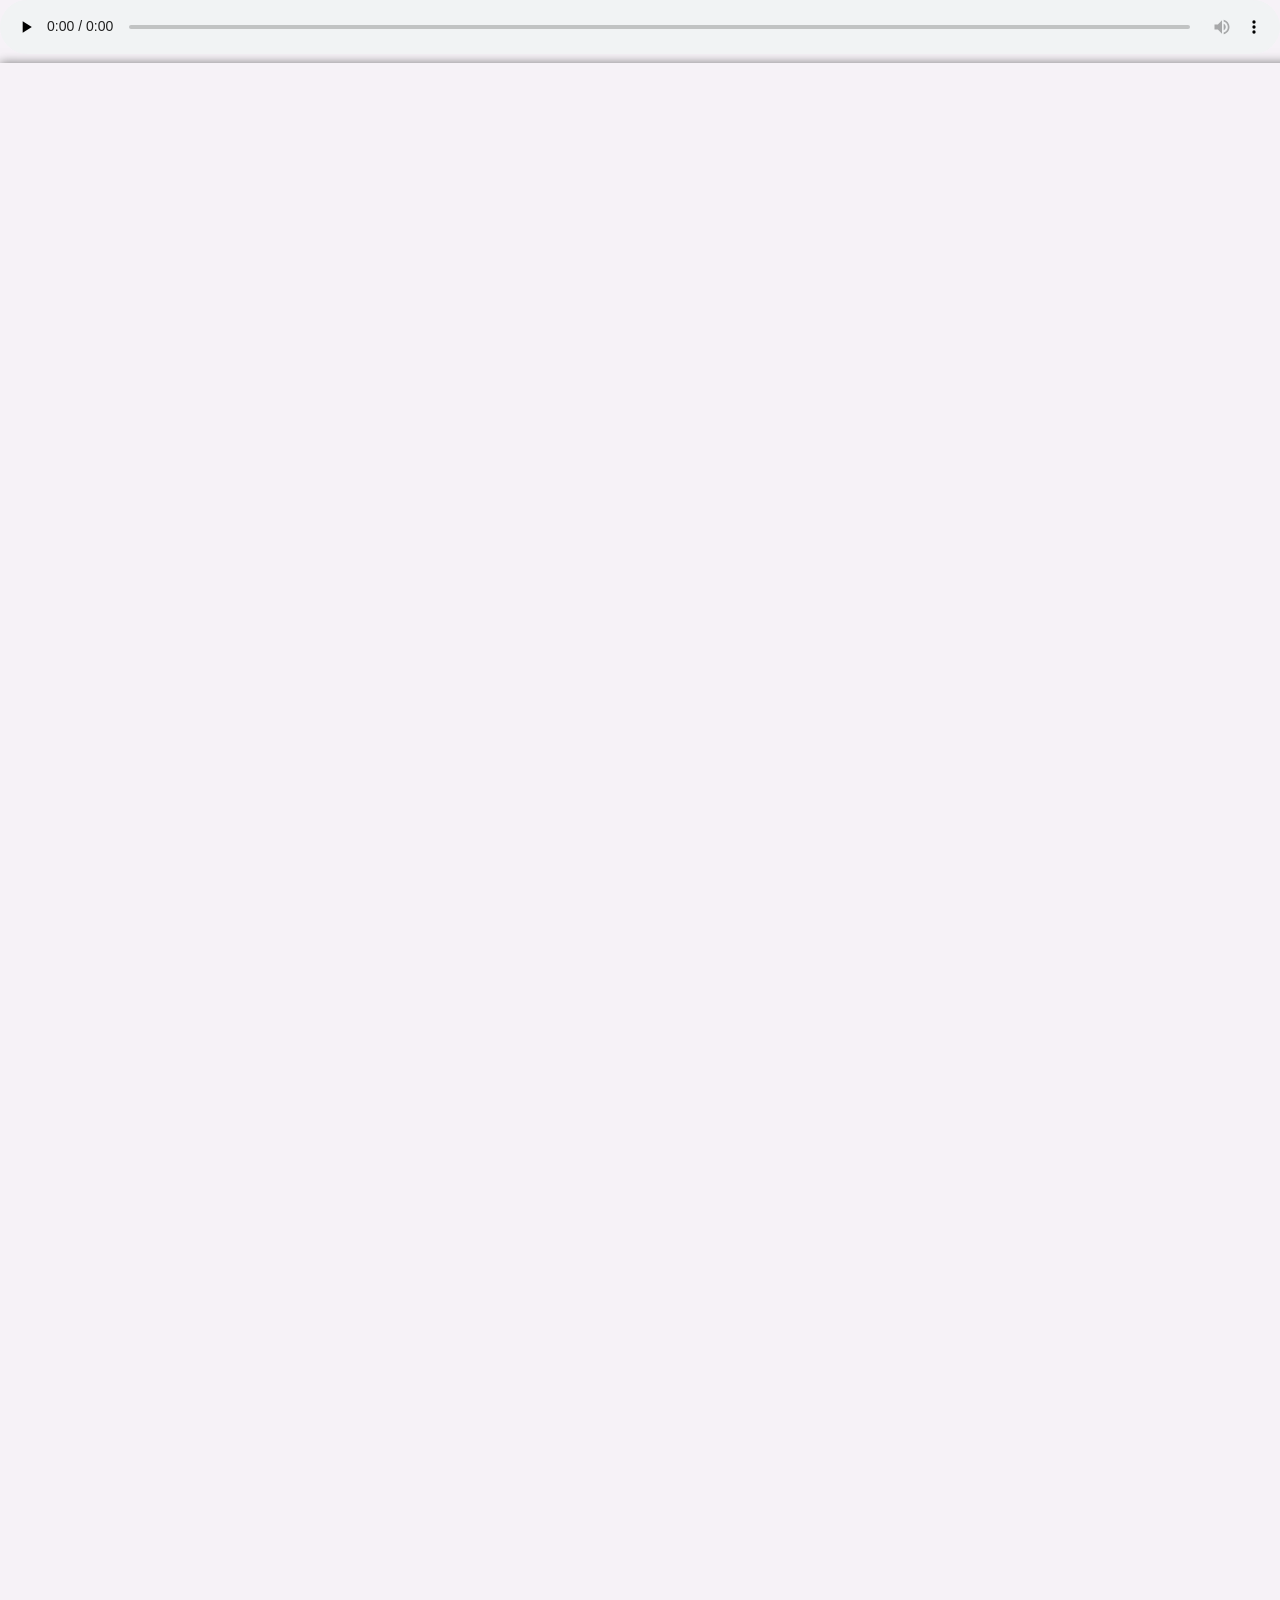
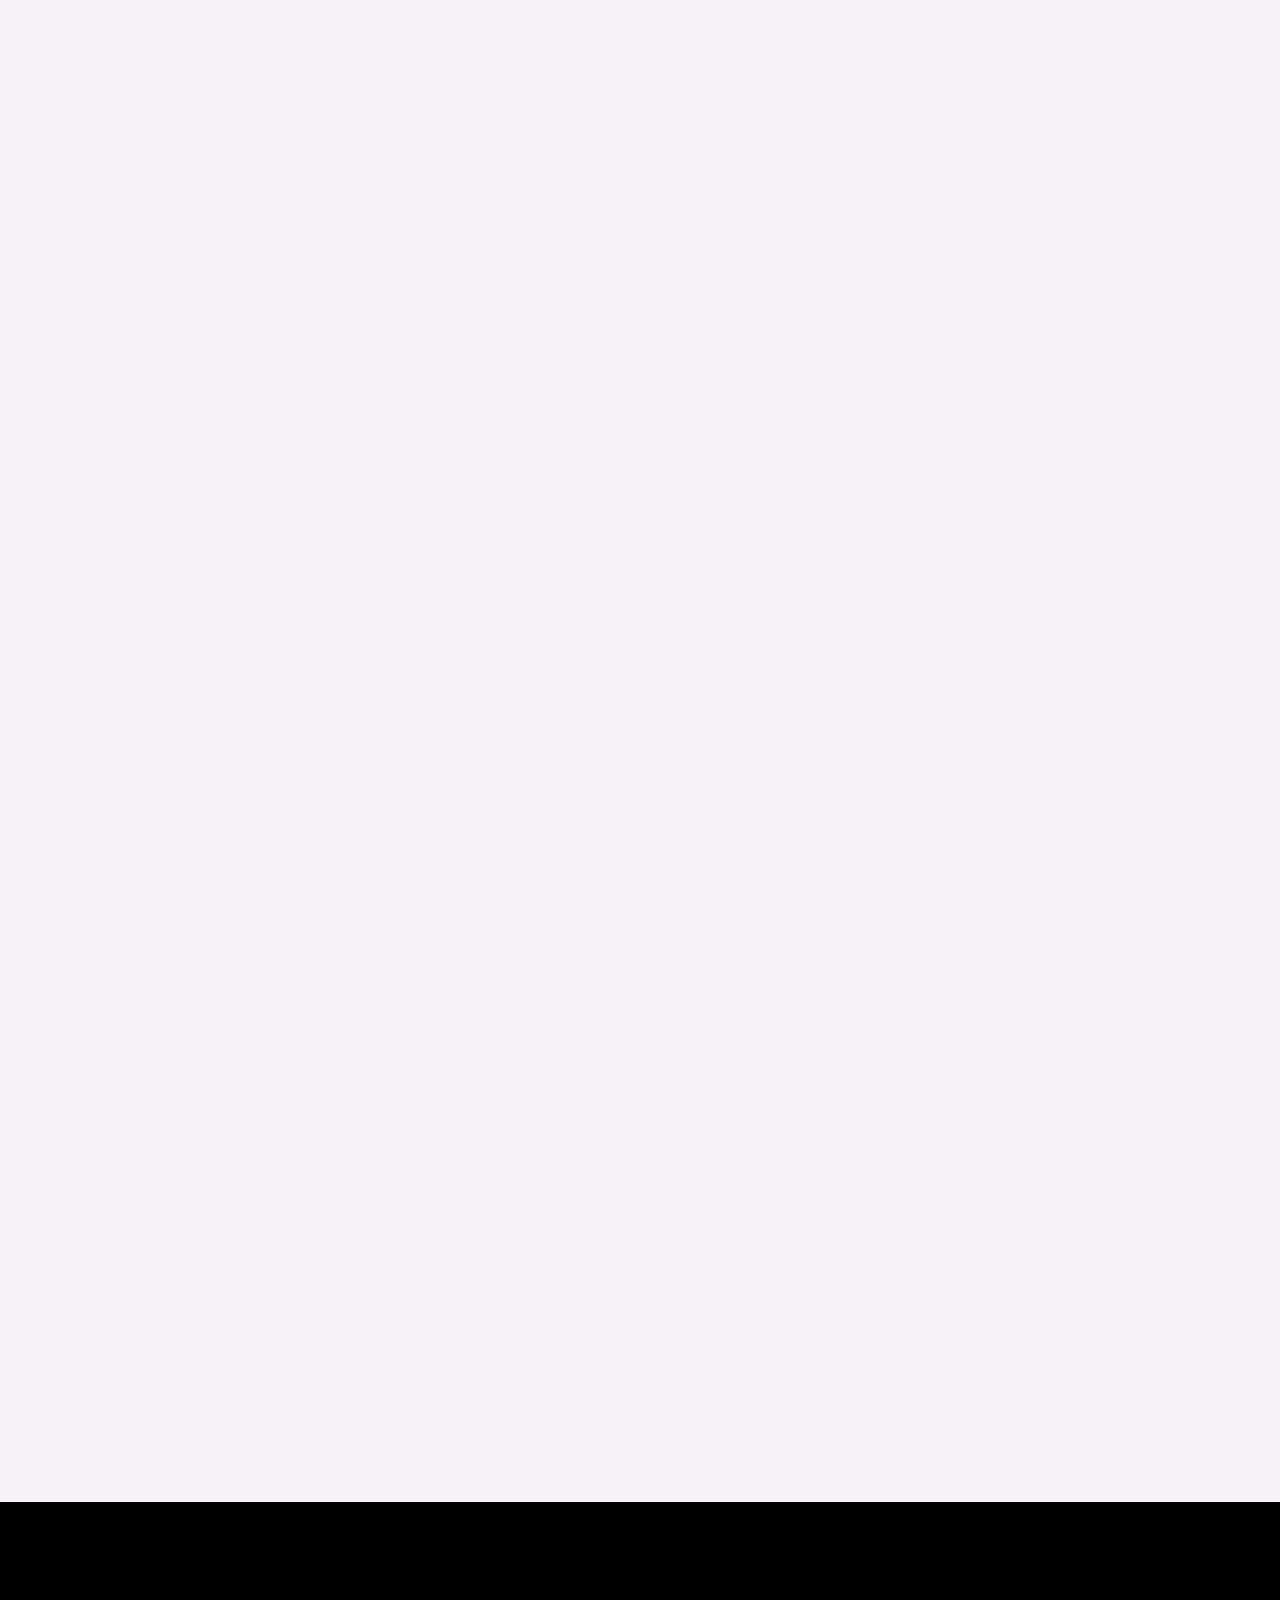
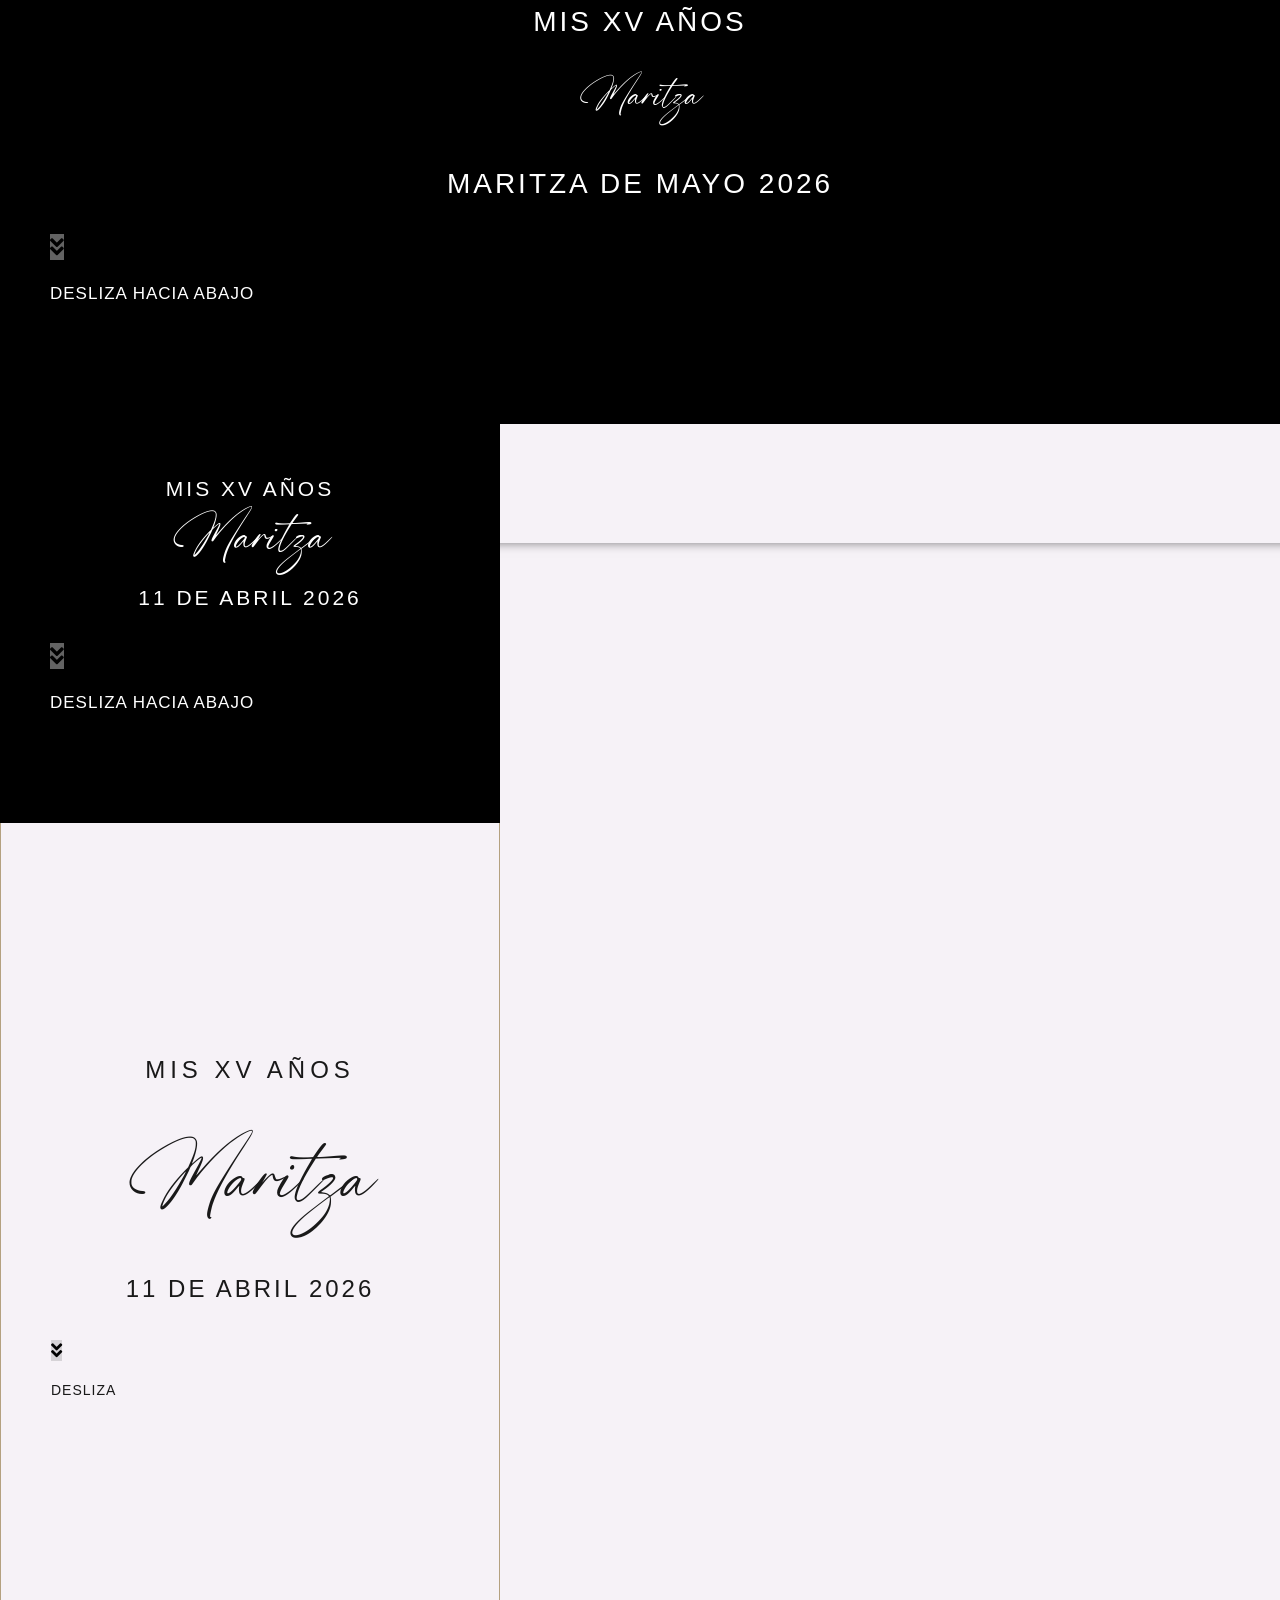
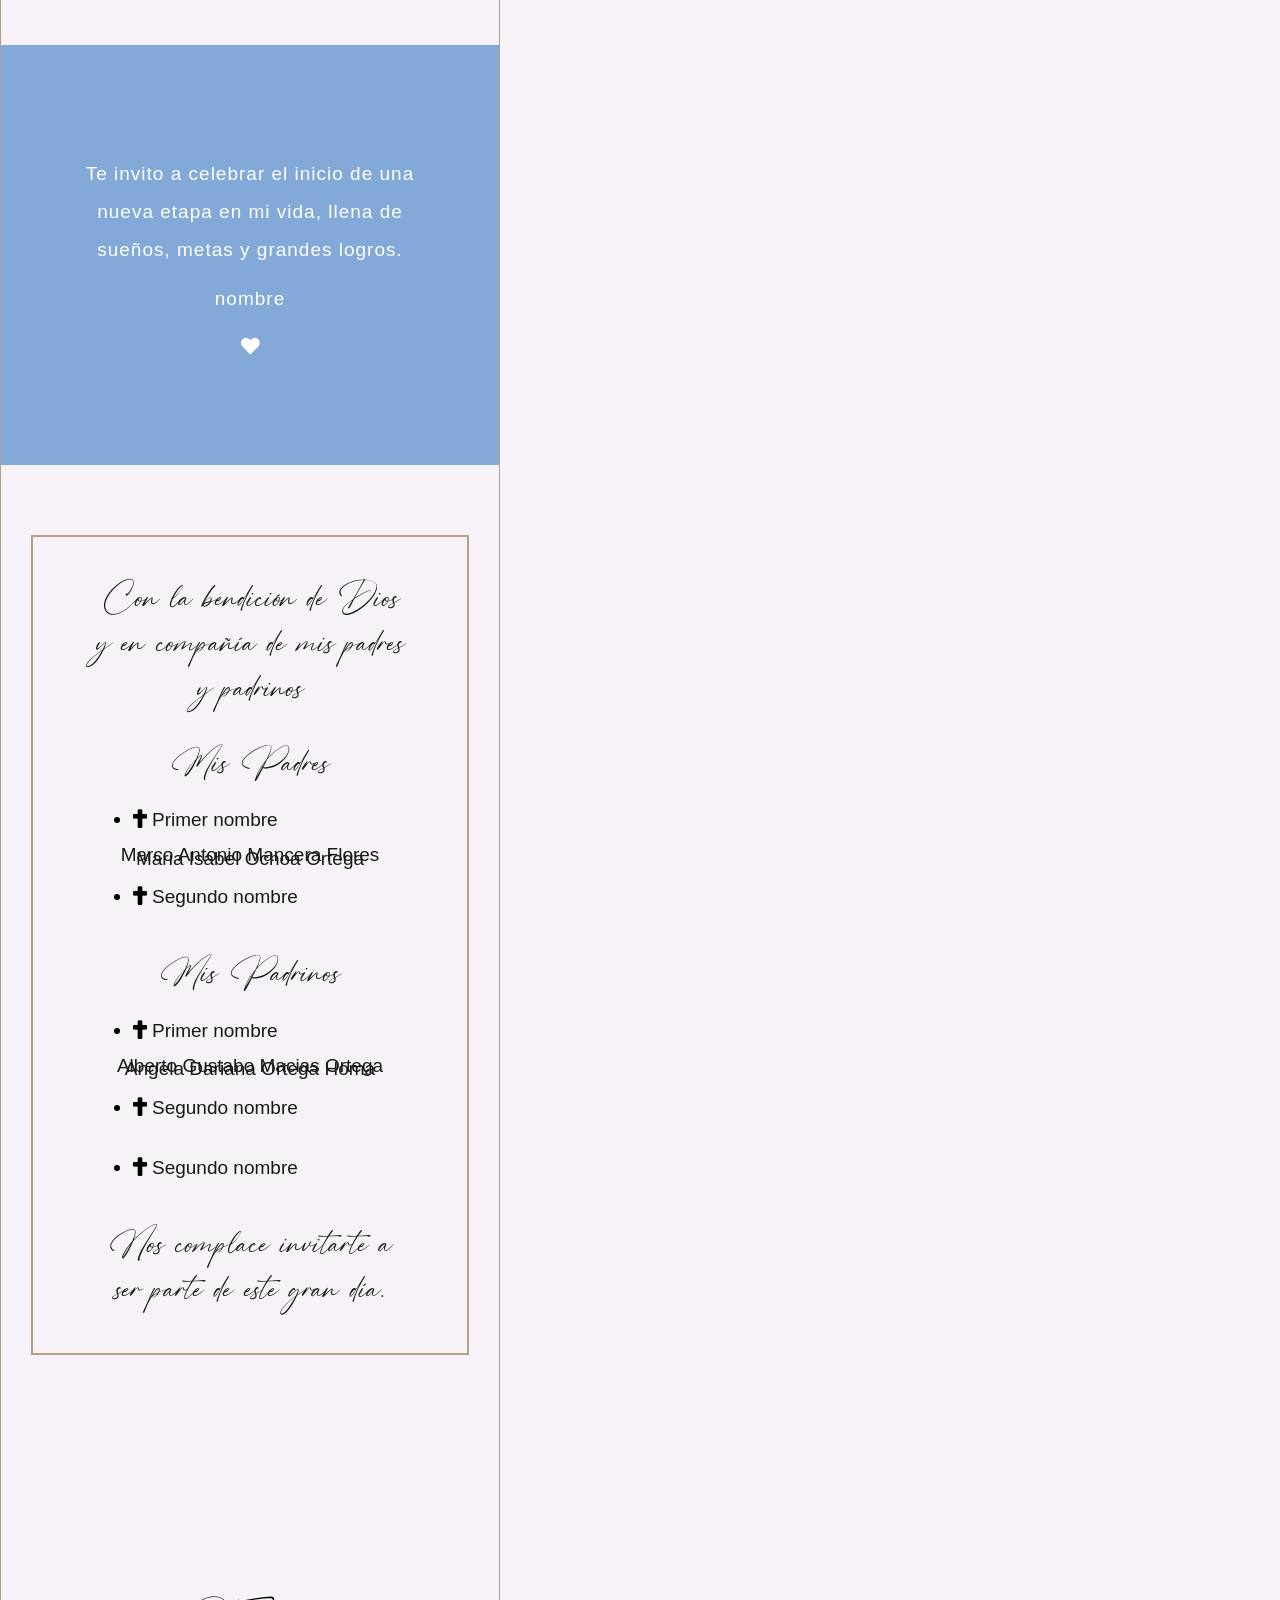
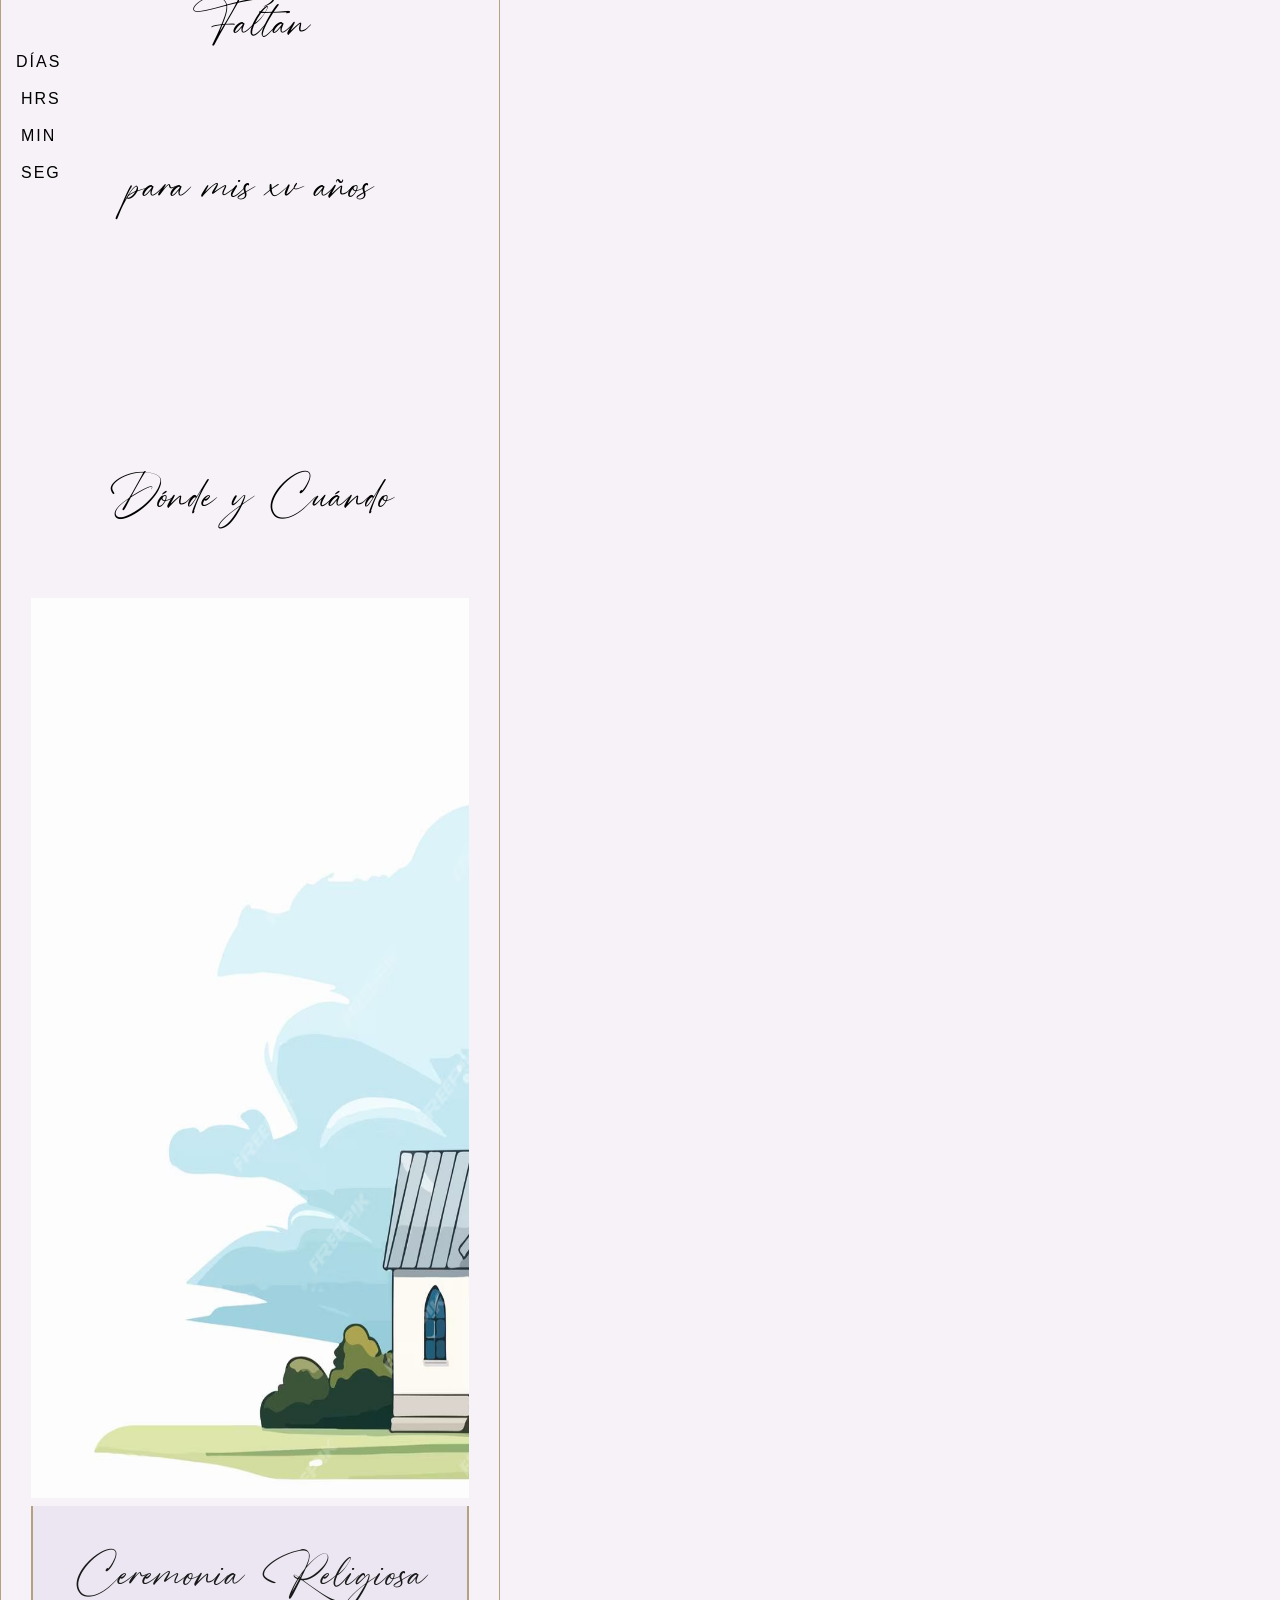
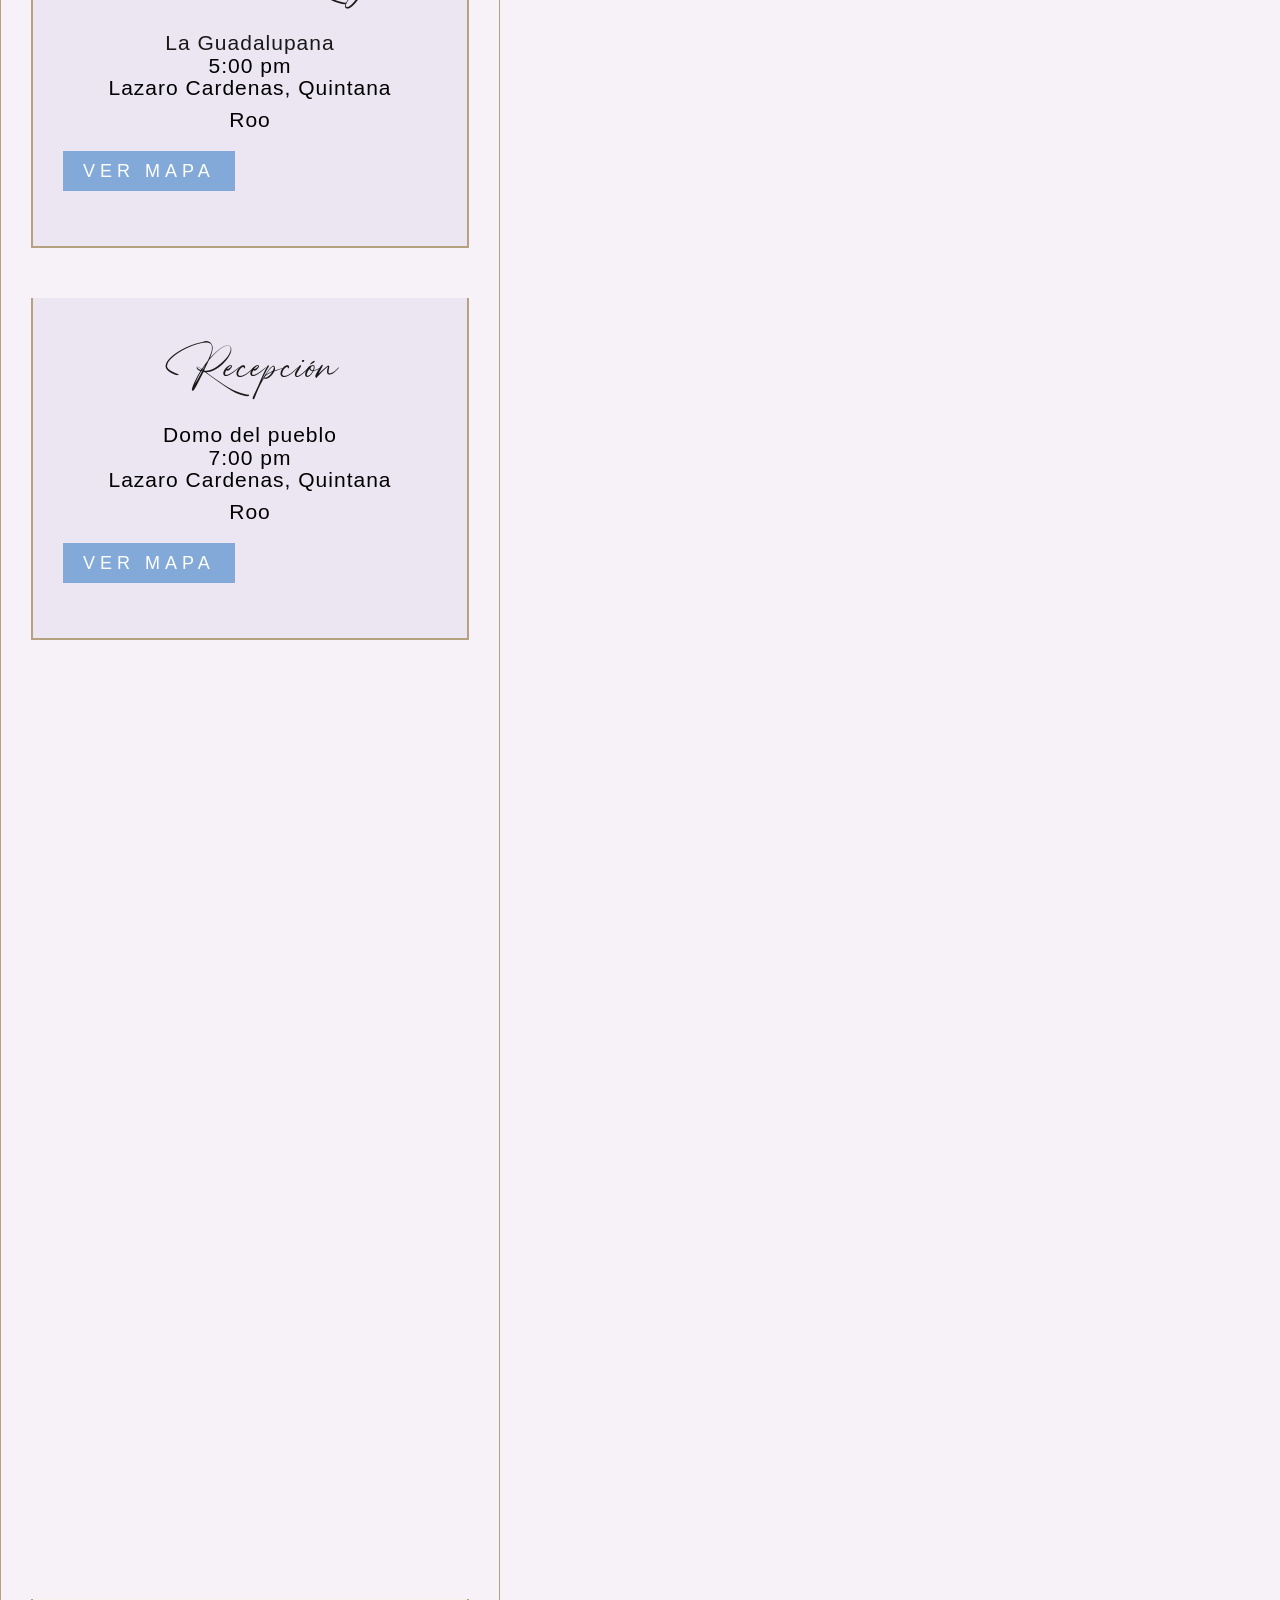
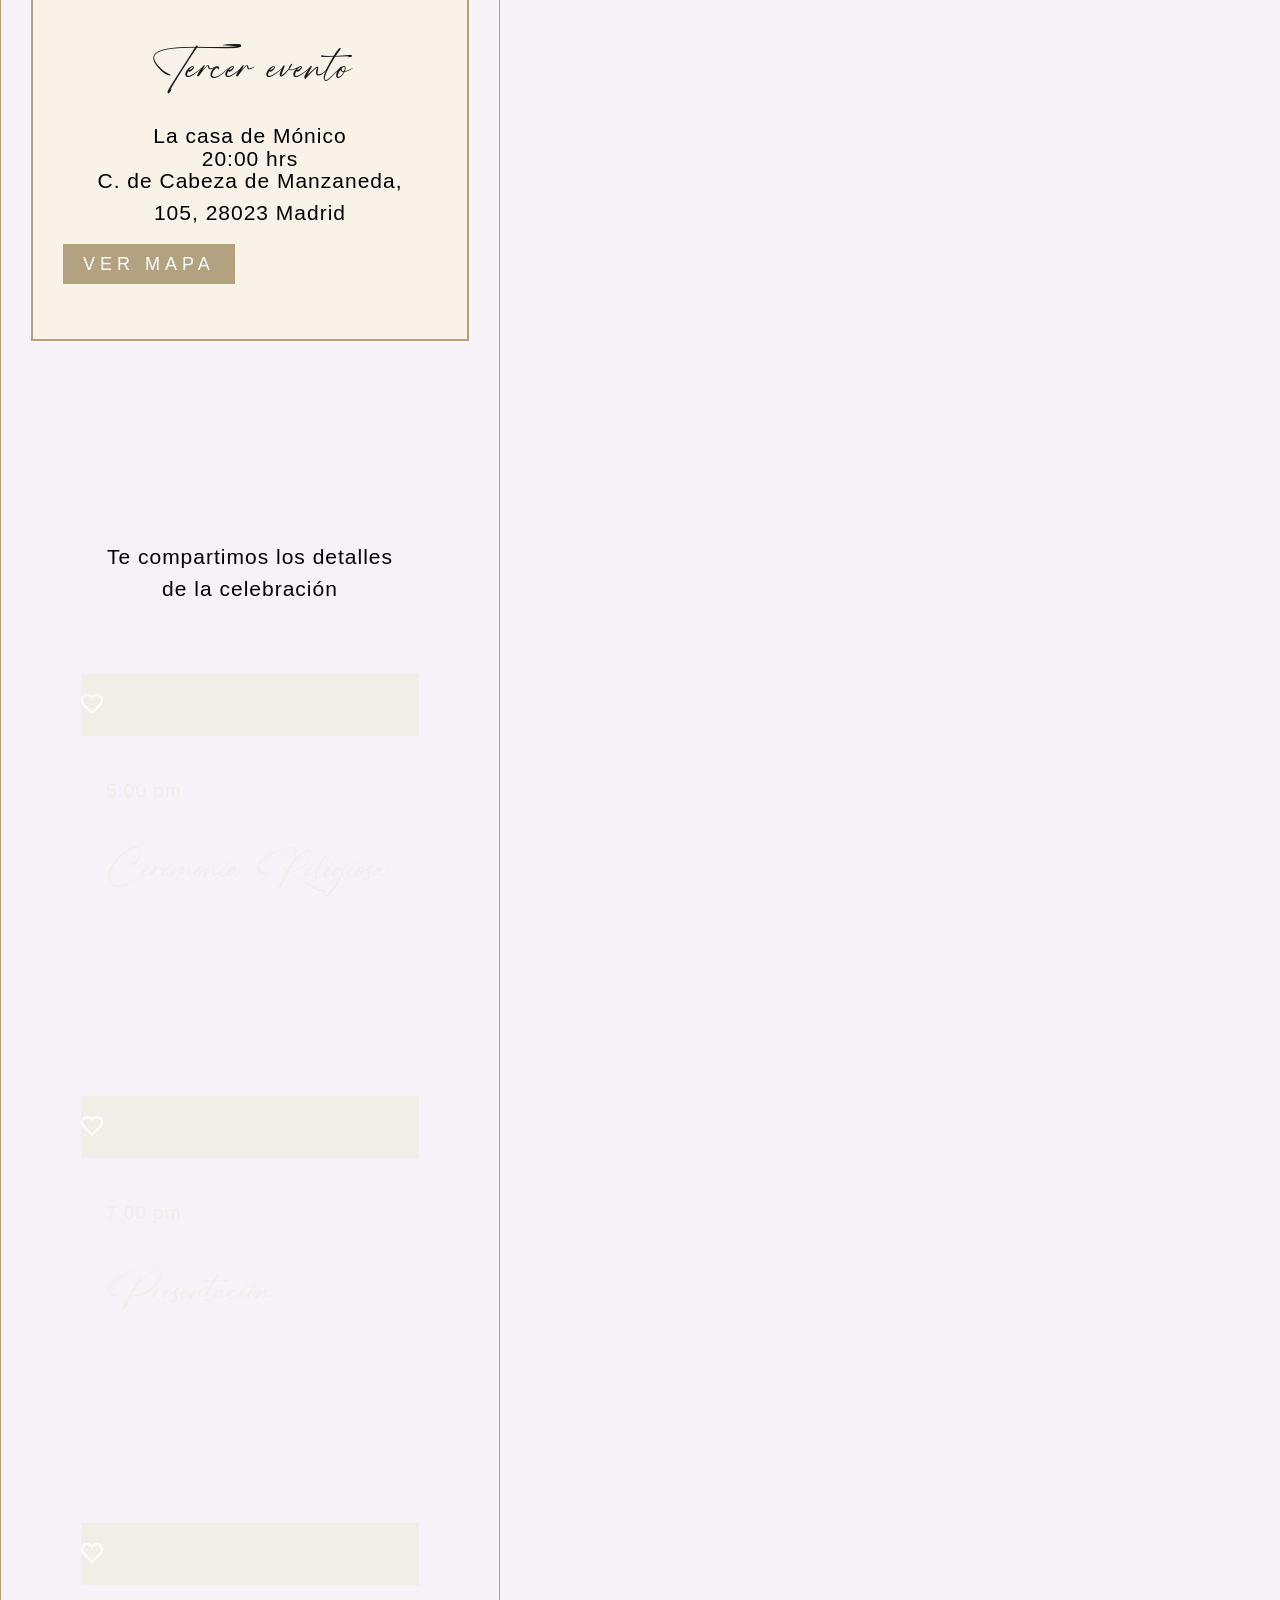
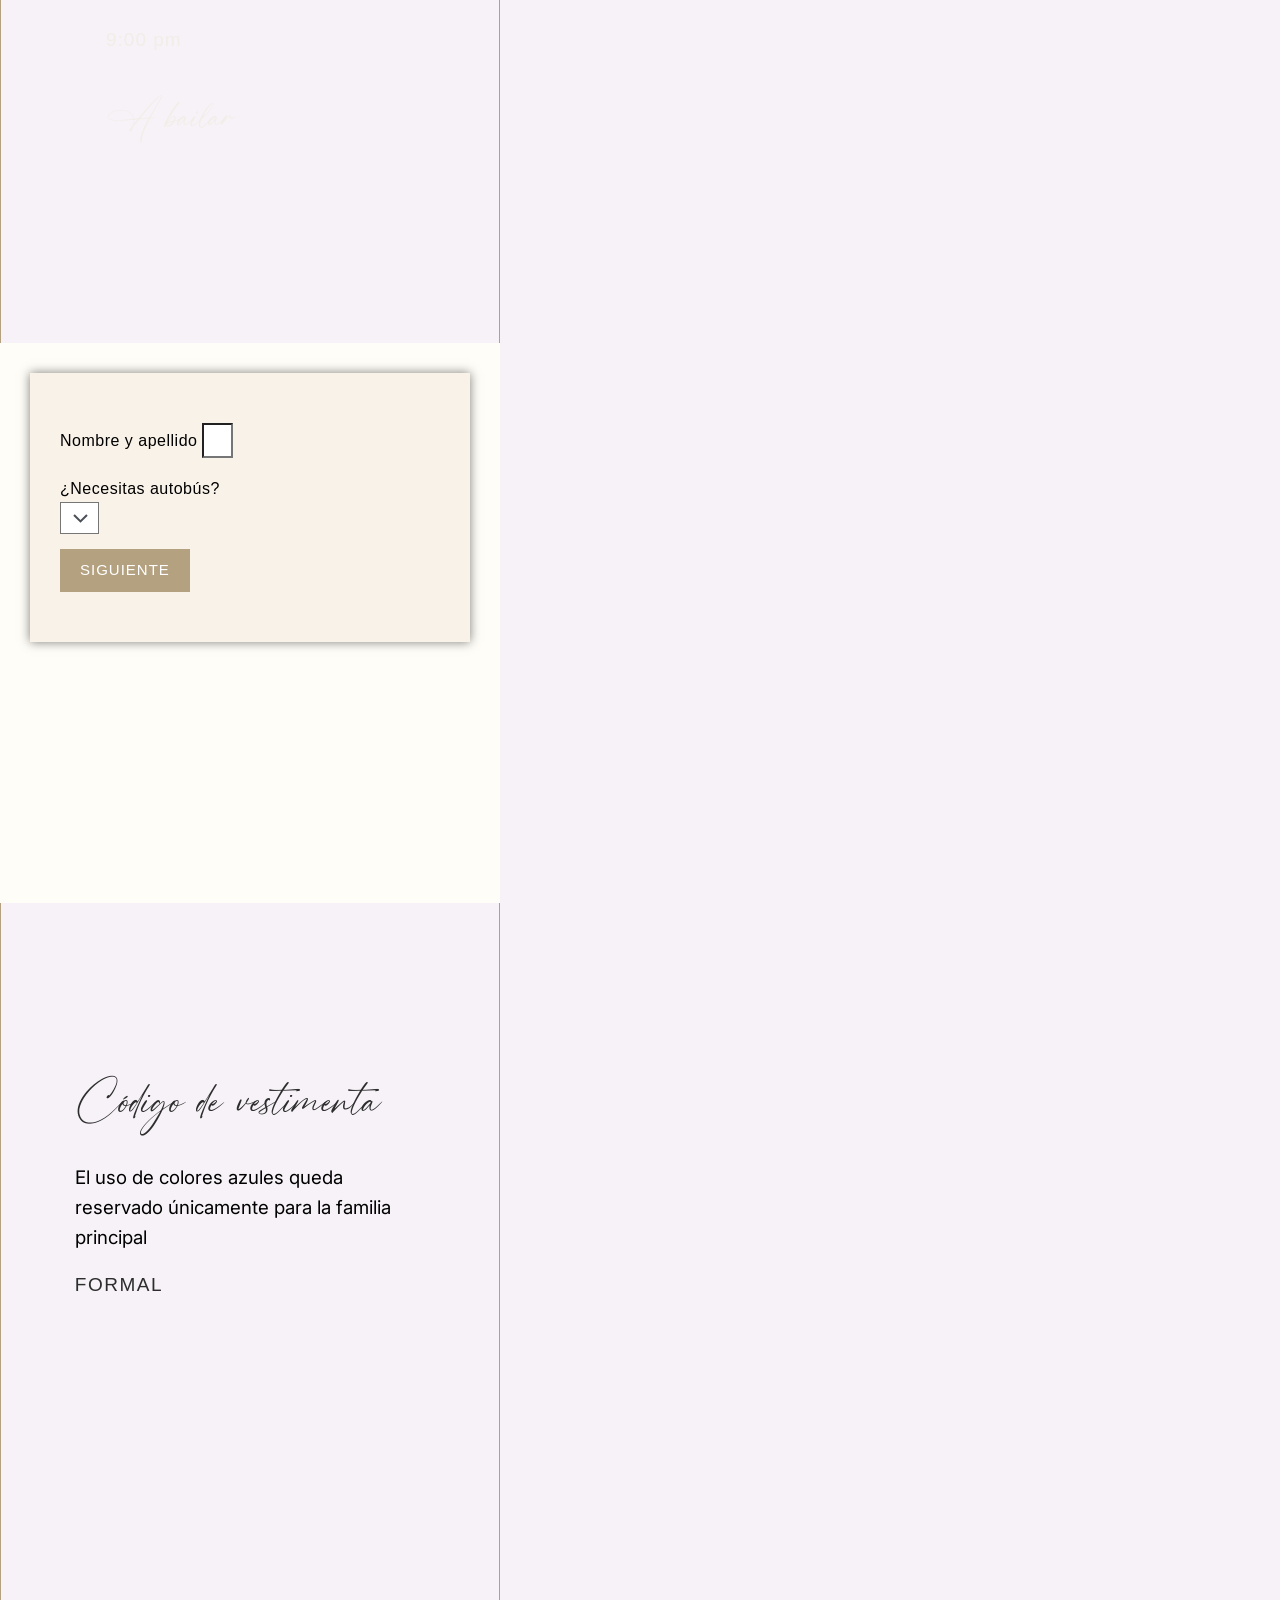
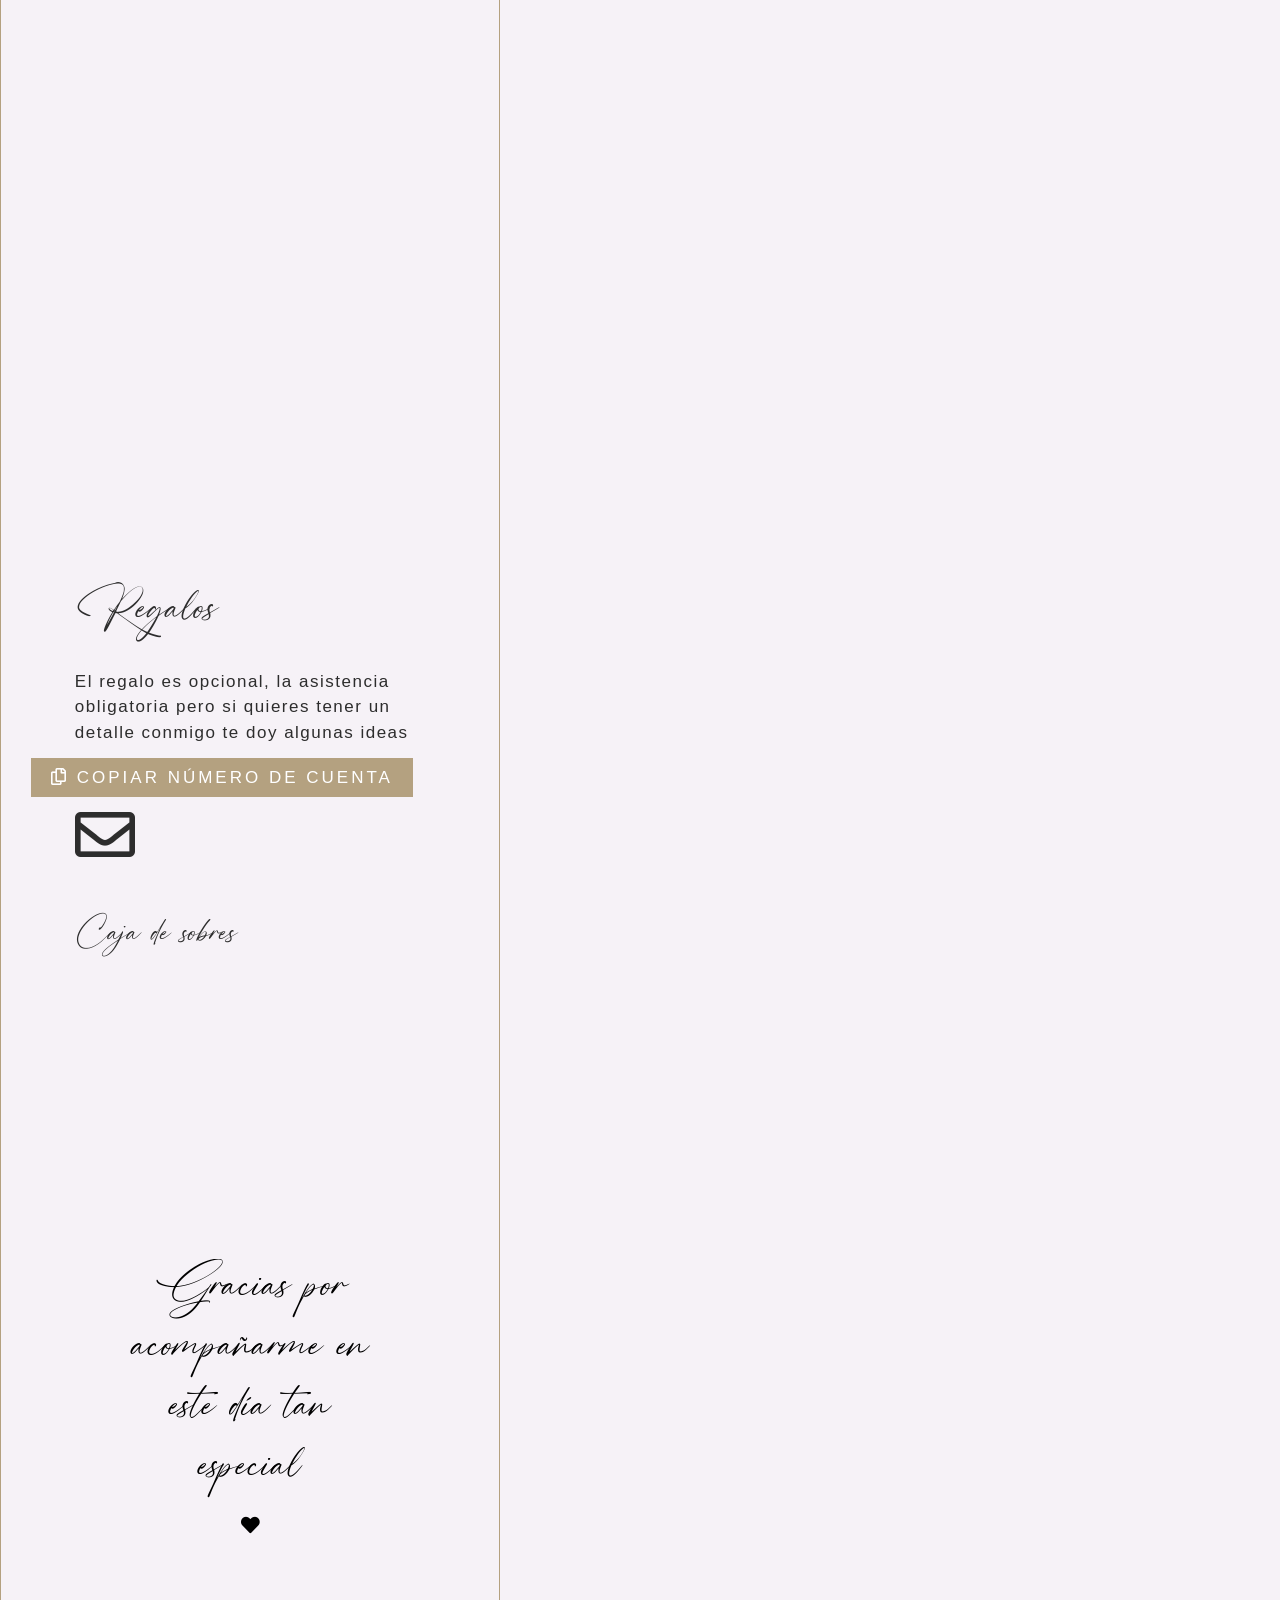
==== index2.html @ 407c8120 "feat: maritza" ====
<!DOCTYPE html>
<html lang="es">

<head>
    <meta charset="UTF-8">
    <meta name='robots' content='noindex, nofollow' />

    <!-- Google Tag Manager for WordPress by gtm4wp.com -->
    <script data-cfasync="false" data-pagespeed-no-defer>
        var gtm4wp_datalayer_name = "dataLayer";
        var dataLayer = dataLayer || [];
    </script>
    <!-- End Google Tag Manager for WordPress by gtm4wp.com -->
    <!-- This site is optimized with the Yoast SEO plugin v27.1.1 - https://yoast.com/product/yoast-seo-wordpress/ -->
    <title>Mis XV Maritza</title>
    <meta property="og:locale" content="es_ES" />
    <meta property="og:type" content="article" />
    <meta property="og:title" content="Mis XV Maritza" />
    <meta property="og:description" content="ABRIR mis xv años Maritza 11 de Abril 2026... [&hellip;]" />
    <meta property="og:site_name" content="Evento Bonito" />
    <meta property="article:modified_time" content="2025-10-03T15:10:30+00:00" />
    <meta property="og:image" content="https://eventobonito.com/wp-content/uploads/2024/02/icono-sobre-576x1024.png" />
    <meta property="og:image:width" content="576" />
    <meta property="og:image:height" content="1024" />
    <meta property="og:image:type" content="image/png" />
    <meta name="twitter:card" content="summary_large_image" />
    <meta name="twitter:label1" content="Tiempo de lectura" />
    <meta name="twitter:data1" content="4 minutos" />
    <script type="application/ld+json"
        class="yoast-schema-graph">{"@context":"https://schema.org","@graph":[{"@type":"WebPage","@id":"https://eventobonito.com/invitaciones-digitales-de-xv/florales/modelo10/","url":"https://eventobonito.com/invitaciones-digitales-de-xv/florales/modelo10/","name":"Mis XV Maritza","isPartOf":{"@id":"https://eventobonito.com/#website"},"primaryImageOfPage":{"@id":"https://eventobonito.com/invitaciones-digitales-de-xv/florales/modelo10/#primaryimage"},"image":{"@id":"https://eventobonito.com/invitaciones-digitales-de-xv/florales/modelo10/#primaryimage"},"thumbnailUrl":"https://eventobonito.com/wp-content/uploads/2024/02/icono-sobre.png","datePublished":"2022-06-05T18:36:41+00:00","dateModified":"2025-10-03T15:10:30+00:00","breadcrumb":{"@id":"https://eventobonito.com/invitaciones-digitales-de-xv/florales/modelo10/#breadcrumb"},"inLanguage":"es","potentialAction":[{"@type":"ReadAction","target":["https://eventobonito.com/invitaciones-digitales-de-xv/florales/modelo10/"]}]},{"@type":"ImageObject","inLanguage":"es","@id":"https://eventobonito.com/invitaciones-digitales-de-xv/florales/modelo10/#primaryimage","url":"https://eventobonito.com/wp-content/uploads/2024/02/icono-sobre.png","contentUrl":"https://eventobonito.com/wp-content/uploads/2024/02/icono-sobre.png","width":2970,"height":5280},{"@type":"BreadcrumbList","@id":"https://eventobonito.com/invitaciones-digitales-de-xv/florales/modelo10/#breadcrumb","itemListElement":[{"@type":"ListItem","position":1,"name":"Home","item":"https://eventobonito.com/"},{"@type":"ListItem","position":2,"name":"invitaciones digitales de xv","item":"https://eventobonito.com/invitaciones-digitales-de-xv/"},{"@type":"ListItem","position":3,"name":"Florales XV Años","item":"https://eventobonito.com/invitaciones-digitales-de-xv/florales/"},{"@type":"ListItem","position":4,"name":"Modelo flores 10"}]},{"@type":"WebSite","@id":"https://eventobonito.com/#website","url":"https://eventobonito.com/","name":"Evento Bonito","description":"Invitaciones Digitales","publisher":{"@id":"https://eventobonito.com/#organization"},"potentialAction":[{"@type":"SearchAction","target":{"@type":"EntryPoint","urlTemplate":"https://eventobonito.com/?s={search_term_string}"},"query-input":{"@type":"PropertyValueSpecification","valueRequired":true,"valueName":"search_term_string"}}],"inLanguage":"es"},{"@type":"Organization","@id":"https://eventobonito.com/#organization","name":"Evento Bonito","url":"https://eventobonito.com/","logo":{"@type":"ImageObject","inLanguage":"es","@id":"https://eventobonito.com/#/schema/logo/image/","url":"https://eventobonito.com/wp-content/uploads/2022/05/logo-minimal-evento-bonito-e1652487190854.png","contentUrl":"https://eventobonito.com/wp-content/uploads/2022/05/logo-minimal-evento-bonito-e1652487190854.png","width":240,"height":43,"caption":"Evento Bonito"},"image":{"@id":"https://eventobonito.com/#/schema/logo/image/"},"sameAs":["https://www.facebook.com/mieventobonito","https://www.instagram.com/mieventobonito/","https://www.pinterest.es/mieventobonito/"]}]}</script>
    <!-- / Yoast SEO plugin. -->


    <link rel='dns-prefetch' href='//fonts.googleapis.com' />
    <link rel="alternate" type="application/rss+xml" title="Evento Bonito &raquo; Feed"
        href="https://eventobonito.com/feed/" />
    <link rel="alternate" type="application/rss+xml" title="Evento Bonito &raquo; Feed de los comentarios"
        href="https://eventobonito.com/comments/feed/" />
    <link rel="alternate" title="oEmbed (JSON)" type="application/json+oembed"
        href="https://eventobonito.com/wp-json/oembed/1.0/embed?url=https%3A%2F%2Feventobonito.com%2Finvitaciones-digitales-de-xv%2Fflorales%2Fmodelo10%2F" />
    <link rel="alternate" title="oEmbed (XML)" type="text/xml+oembed"
        href="https://eventobonito.com/wp-json/oembed/1.0/embed?url=https%3A%2F%2Feventobonito.com%2Finvitaciones-digitales-de-xv%2Fflorales%2Fmodelo10%2F&#038;format=xml" />
    <style id='wp-img-auto-sizes-contain-inline-css'>
        img:is([sizes=auto i], [sizes^="auto," i]) {
            contain-intrinsic-size: 3000px 1500px
        }

        /*# sourceURL=wp-img-auto-sizes-contain-inline-css */
    </style>
    <link rel='stylesheet' id='startklar_select2_styles-css'
        href='https://eventobonito.com/wp-content/plugins/startklar-elmentor-forms-extwidgets/assets/country_selector/select2.min.css?ver=6.9.4'
        media='all' />
    <link rel='stylesheet' id='woocommerce-multi-currency-css'
        href='https://eventobonito.com/wp-content/plugins/woocommerce-multi-currency/css/woocommerce-multi-currency.min.css?ver=2.3.13'
        media='all' />
    <style id='woocommerce-multi-currency-inline-css'>
        .woocommerce-multi-currency .wmc-list-currencies .wmc-currency.wmc-active {
            background: #f78080 !important;
        }

        .woocommerce-multi-currency .wmc-list-currencies .wmc-currency:hover {
            background: #f78080 !important;
        }

        .woocommerce-multi-currency .wmc-list-currencies .wmc-currency,
        .woocommerce-multi-currency .wmc-title,
        .woocommerce-multi-currency.wmc-price-switcher a {
            background: #212121 !important;
        }

        .woocommerce-multi-currency .wmc-title,
        .woocommerce-multi-currency .wmc-list-currencies .wmc-currency span,
        .woocommerce-multi-currency .wmc-list-currencies .wmc-currency a,
        .woocommerce-multi-currency.wmc-price-switcher a {
            color: #ffffff !important;
        }

        @media screen and (min-width: 769px) {
            .woocommerce-multi-currency.wmc-sidebar {
                top: 50% !important;
            }
        }

        .woocommerce-multi-currency.wmc-sidebar .wmc-list-currencies .wmc-sidebar-open {
            background-color: #99999900;
            color: #cccccc;
        }

        .woocommerce-multi-currency.wmc-shortcode .wmc-currency {
            background-color: #ffffff;
            color: #212121
        }

        .woocommerce-multi-currency.wmc-shortcode .wmc-currency.wmc-active,
        .woocommerce-multi-currency.wmc-shortcode .wmc-current-currency {
            background-color: #ffffff;
            color: #212121
        }

        .woocommerce-multi-currency.wmc-shortcode.vertical-currency-symbols-circle:not(.wmc-currency-trigger-click) .wmc-currency-wrapper:hover .wmc-sub-currency,
        .woocommerce-multi-currency.wmc-shortcode.vertical-currency-symbols-circle.wmc-currency-trigger-click .wmc-sub-currency {
            animation: height_slide 200ms;
        }

        @keyframes height_slide {
            0% {
                height: 0;
            }

            100% {
                height: 200%;
            }
        }

        /*# sourceURL=woocommerce-multi-currency-inline-css */
    </style>
    <link rel='stylesheet' id='astra-theme-css-css'
        href='https://eventobonito.com/wp-content/themes/astra/assets/css/minified/main.min.css?ver=4.11.5'
        media='all' />
    <style id='astra-theme-css-inline-css'>
        .ast-no-sidebar .entry-content .alignfull {
            margin-left: calc(-50vw + 50%);
            margin-right: calc(-50vw + 50%);
            max-width: 100vw;
            width: 100vw;
        }

        .ast-no-sidebar .entry-content .alignwide {
            margin-left: calc(-41vw + 50%);
            margin-right: calc(-41vw + 50%);
            max-width: unset;
            width: unset;
        }

        .ast-no-sidebar .entry-content .alignfull .alignfull,
        .ast-no-sidebar .entry-content .alignfull .alignwide,
        .ast-no-sidebar .entry-content .alignwide .alignfull,
        .ast-no-sidebar .entry-content .alignwide .alignwide,
        .ast-no-sidebar .entry-content .wp-block-column .alignfull,
        .ast-no-sidebar .entry-content .wp-block-column .alignwide {
            width: 100%;
            margin-left: auto;
            margin-right: auto;
        }

        .wp-block-gallery,
        .blocks-gallery-grid {
            margin: 0;
        }

        .wp-block-separator {
            max-width: 100px;
        }

        .wp-block-separator.is-style-wide,
        .wp-block-separator.is-style-dots {
            max-width: none;
        }

        .entry-content .has-2-columns .wp-block-column:first-child {
            padding-right: 10px;
        }

        .entry-content .has-2-columns .wp-block-column:last-child {
            padding-left: 10px;
        }

        @media (max-width: 782px) {
            .entry-content .wp-block-columns .wp-block-column {
                flex-basis: 100%;
            }

            .entry-content .has-2-columns .wp-block-column:first-child {
                padding-right: 0;
            }

            .entry-content .has-2-columns .wp-block-column:last-child {
                padding-left: 0;
            }
        }

        body .entry-content .wp-block-latest-posts {
            margin-left: 0;
        }

        body .entry-content .wp-block-latest-posts li {
            list-style: none;
        }

        .ast-no-sidebar .ast-container .entry-content .wp-block-latest-posts {
            margin-left: 0;
        }

        .ast-header-break-point .entry-content .alignwide {
            margin-left: auto;
            margin-right: auto;
        }

        .entry-content .blocks-gallery-item img {
            margin-bottom: auto;
        }

        .wp-block-pullquote {
            border-top: 4px solid #555d66;
            border-bottom: 4px solid #555d66;
            color: #40464d;
        }

        :root {
            --ast-post-nav-space: 0;
            --ast-container-default-xlg-padding: 6.67em;
            --ast-container-default-lg-padding: 5.67em;
            --ast-container-default-slg-padding: 4.34em;
            --ast-container-default-md-padding: 3.34em;
            --ast-container-default-sm-padding: 6.67em;
            --ast-container-default-xs-padding: 2.4em;
            --ast-container-default-xxs-padding: 1.4em;
            --ast-code-block-background: #EEEEEE;
            --ast-comment-inputs-background: #FAFAFA;
            --ast-normal-container-width: 1700px;
            --ast-narrow-container-width: 750px;
            --ast-blog-title-font-weight: normal;
            --ast-blog-meta-weight: inherit;
            --ast-global-color-primary: var(--ast-global-color-5);
            --ast-global-color-secondary: var(--ast-global-color-4);
            --ast-global-color-alternate-background: var(--ast-global-color-7);
            --ast-global-color-subtle-background: var(--ast-global-color-6);
            --ast-bg-style-guide: #F8FAFC;
            --ast-shadow-style-guide: 0px 0px 4px 0 #00000057;
            --ast-global-dark-bg-style: #fff;
            --ast-global-dark-lfs: #fbfbfb;
            --ast-widget-bg-color: #fafafa;
            --ast-wc-container-head-bg-color: #fbfbfb;
            --ast-title-layout-bg: #eeeeee;
            --ast-search-border-color: #e7e7e7;
            --ast-lifter-hover-bg: #e6e6e6;
            --ast-gallery-block-color: #000;
            --srfm-color-input-label: var(--ast-global-color-2);
        }

        html {
            font-size: 106.25%;
        }

        a,
        .page-title {
            color: #000000;
        }

        a:hover,
        a:focus {
            color: #52042f;
        }

        body,
        button,
        input,
        select,
        textarea,
        .ast-button,
        .ast-custom-button {
            font-family: 'Inter', sans-serif;
            font-weight: 400;
            font-size: 1.1rem;
            line-height: var(--ast-body-line-height, 1.6em);
        }

        blockquote {
            color: #000000;
        }

        h1,
        .entry-content h1,
        h2,
        .entry-content h2,
        h3,
        .entry-content h3,
        h4,
        .entry-content h4,
        h5,
        .entry-content h5,
        h6,
        .entry-content h6,
        .site-title,
        .site-title a {
            font-family: 'Cormorant Garamond', serif;
            font-weight: 400;
            line-height: 1.6em;
            letter-spacing: 0;
        }

        .site-title {
            font-size: 35px;
            ;
            display: block;
        }

        header .custom-logo-link img {
            max-width: 190px;
            width: 190px;
        }

        .astra-logo-svg {
            width: 190px;
        }

        .site-header .site-description {
            font-size: 15px;
            ;
            display: block;
        }

        .entry-title {
            font-size: 26px;
            ;
        }

        .archive .ast-article-post .ast-article-inner,
        .blog .ast-article-post .ast-article-inner,
        .archive .ast-article-post .ast-article-inner:hover,
        .blog .ast-article-post .ast-article-inner:hover {
            overflow: hidden;
        }

        h1,
        .entry-content h1 {
            font-size: 3.5rem;
            font-weight: 400;
            font-family: 'Cormorant Garamond', serif;
            line-height: 1.2em;
            text-decoration: initial;
        }

        h2,
        .entry-content h2 {
            font-size: 2.5rem;
            font-weight: 400;
            font-family: 'Cormorant Garamond', serif;
            line-height: 1.3em;
        }

        h3,
        .entry-content h3 {
            font-size: 2rem;
            font-weight: 400;
            font-family: 'Cormorant Garamond', serif;
            line-height: 1.3em;
        }

        h4,
        .entry-content h4 {
            font-size: 1.5rem;
            line-height: 1.4em;
            font-weight: 400;
            font-family: 'Cormorant Garamond', serif;
        }

        h5,
        .entry-content h5 {
            font-size: 1.3rem;
            line-height: 1.4em;
            font-weight: 400;
            font-family: 'Cormorant Garamond', serif;
        }

        h6,
        .entry-content h6 {
            font-size: 1.3rem;
            line-height: 1.4em;
            font-weight: 400;
            font-family: 'Cormorant Garamond', serif;
        }

        ::selection {
            background-color: #52042f;
            color: #ffffff;
        }

        body,
        h1,
        .entry-title a,
        .entry-content h1,
        h2,
        .entry-content h2,
        h3,
        .entry-content h3,
        h4,
        .entry-content h4,
        h5,
        .entry-content h5,
        h6,
        .entry-content h6 {
            color: #010101;
        }

        .tagcloud a:hover,
        .tagcloud a:focus,
        .tagcloud a.current-item {
            color: #ffffff;
            border-color: #000000;
            background-color: #000000;
        }

        input:focus,
        input[type="text"]:focus,
        input[type="email"]:focus,
        input[type="url"]:focus,
        input[type="password"]:focus,
        input[type="reset"]:focus,
        input[type="search"]:focus,
        textarea:focus {
            border-color: #000000;
        }

        input[type="radio"]:checked,
        input[type=reset],
        input[type="checkbox"]:checked,
        input[type="checkbox"]:hover:checked,
        input[type="checkbox"]:focus:checked,
        input[type=range]::-webkit-slider-thumb {
            border-color: #000000;
            background-color: #000000;
            box-shadow: none;
        }

        .site-footer a:hover+.post-count,
        .site-footer a:focus+.post-count {
            background: #000000;
            border-color: #000000;
        }

        .single .nav-links .nav-previous,
        .single .nav-links .nav-next {
            color: #000000;
        }

        .entry-meta,
        .entry-meta * {
            line-height: 1.45;
            color: #000000;
        }

        .entry-meta a:not(.ast-button):hover,
        .entry-meta a:not(.ast-button):hover *,
        .entry-meta a:not(.ast-button):focus,
        .entry-meta a:not(.ast-button):focus *,
        .page-links>.page-link,
        .page-links .page-link:hover,
        .post-navigation a:hover {
            color: #52042f;
        }

        #cat option,
        .secondary .calendar_wrap thead a,
        .secondary .calendar_wrap thead a:visited {
            color: #000000;
        }

        .secondary .calendar_wrap #today,
        .ast-progress-val span {
            background: #000000;
        }

        .secondary a:hover+.post-count,
        .secondary a:focus+.post-count {
            background: #000000;
            border-color: #000000;
        }

        .calendar_wrap #today>a {
            color: #ffffff;
        }

        .page-links .page-link,
        .single .post-navigation a {
            color: #000000;
        }

        .ast-search-menu-icon .search-form button.search-submit {
            padding: 0 4px;
        }

        .ast-search-menu-icon form.search-form {
            padding-right: 0;
        }

        .ast-search-menu-icon.slide-search input.search-field {
            width: 0;
        }

        .ast-header-search .ast-search-menu-icon.ast-dropdown-active .search-form,
        .ast-header-search .ast-search-menu-icon.ast-dropdown-active .search-field:focus {
            transition: all 0.2s;
        }

        .search-form input.search-field:focus {
            outline: none;
        }

        .ast-archive-title {
            color: #000000;
        }

        .widget-title,
        .widget .wp-block-heading {
            font-size: 24px;
            ;
            color: #000000;
        }

        .single .ast-author-details .author-title {
            color: #52042f;
        }

        .ast-search-menu-icon.slide-search a:focus-visible:focus-visible,
        .astra-search-icon:focus-visible,
        #close:focus-visible,
        a:focus-visible,
        .ast-menu-toggle:focus-visible,
        .site .skip-link:focus-visible,
        .wp-block-loginout input:focus-visible,
        .wp-block-search.wp-block-search__button-inside .wp-block-search__inside-wrapper,
        .ast-header-navigation-arrow:focus-visible,
        .woocommerce .wc-proceed-to-checkout>.checkout-button:focus-visible,
        .woocommerce .woocommerce-MyAccount-navigation ul li a:focus-visible,
        .ast-orders-table__row .ast-orders-table__cell:focus-visible,
        .woocommerce .woocommerce-order-details .order-again>.button:focus-visible,
        .woocommerce .woocommerce-message a.button.wc-forward:focus-visible,
        .woocommerce #minus_qty:focus-visible,
        .woocommerce #plus_qty:focus-visible,
        a#ast-apply-coupon:focus-visible,
        .woocommerce .woocommerce-info a:focus-visible,
        .woocommerce .astra-shop-summary-wrap a:focus-visible,
        .woocommerce a.wc-forward:focus-visible,
        #ast-apply-coupon:focus-visible,
        .woocommerce-js .woocommerce-mini-cart-item a.remove:focus-visible,
        #close:focus-visible,
        .button.search-submit:focus-visible,
        #search_submit:focus,
        .normal-search:focus-visible,
        .ast-header-account-wrap:focus-visible,
        .woocommerce .ast-on-card-button.ast-quick-view-trigger:focus,
        .astra-cart-drawer-close:focus,
        .ast-single-variation:focus,
        .ast-woocommerce-product-gallery__image:focus,
        .ast-button:focus {
            outline-style: dotted;
            outline-color: inherit;
            outline-width: thin;
        }

        input:focus,
        input[type="text"]:focus,
        input[type="email"]:focus,
        input[type="url"]:focus,
        input[type="password"]:focus,
        input[type="reset"]:focus,
        input[type="search"]:focus,
        input[type="number"]:focus,
        textarea:focus,
        .wp-block-search__input:focus,
        [data-section="section-header-mobile-trigger"] .ast-button-wrap .ast-mobile-menu-trigger-minimal:focus,
        .ast-mobile-popup-drawer.active .menu-toggle-close:focus,
        .woocommerce-ordering select.orderby:focus,
        #ast-scroll-top:focus,
        #coupon_code:focus,
        .woocommerce-page #comment:focus,
        .woocommerce #reviews #respond input#submit:focus,
        .woocommerce a.add_to_cart_button:focus,
        .woocommerce .button.single_add_to_cart_button:focus,
        .woocommerce .woocommerce-cart-form button:focus,
        .woocommerce .woocommerce-cart-form__cart-item .quantity .qty:focus,
        .woocommerce .woocommerce-billing-fields .woocommerce-billing-fields__field-wrapper .woocommerce-input-wrapper>.input-text:focus,
        .woocommerce #order_comments:focus,
        .woocommerce #place_order:focus,
        .woocommerce .woocommerce-address-fields .woocommerce-address-fields__field-wrapper .woocommerce-input-wrapper>.input-text:focus,
        .woocommerce .woocommerce-MyAccount-content form button:focus,
        .woocommerce .woocommerce-MyAccount-content .woocommerce-EditAccountForm .woocommerce-form-row .woocommerce-Input.input-text:focus,
        .woocommerce .ast-woocommerce-container .woocommerce-pagination ul.page-numbers li a:focus,
        body #content .woocommerce form .form-row .select2-container--default .select2-selection--single:focus,
        #ast-coupon-code:focus,
        .woocommerce.woocommerce-js .quantity input[type=number]:focus,
        .woocommerce-js .woocommerce-mini-cart-item .quantity input[type=number]:focus,
        .woocommerce p#ast-coupon-trigger:focus {
            border-style: dotted;
            border-color: inherit;
            border-width: thin;
        }

        input {
            outline: none;
        }

        .woocommerce-js input[type=text]:focus,
        .woocommerce-js input[type=email]:focus,
        .woocommerce-js textarea:focus,
        input[type=number]:focus,
        .comments-area textarea#comment:focus,
        .comments-area textarea#comment:active,
        .comments-area .ast-comment-formwrap input[type="text"]:focus,
        .comments-area .ast-comment-formwrap input[type="text"]:active {
            outline-style: unset;
            outline-color: inherit;
            outline-width: thin;
        }

        .site-logo-img img {
            transition: all 0.2s linear;
        }

        body .ast-oembed-container * {
            position: absolute;
            top: 0;
            width: 100%;
            height: 100%;
            left: 0;
        }

        body .wp-block-embed-pocket-casts .ast-oembed-container * {
            position: unset;
        }

        .ast-single-post-featured-section+article {
            margin-top: 2em;
        }

        .site-content .ast-single-post-featured-section img {
            width: 100%;
            overflow: hidden;
            object-fit: cover;
        }

        .site>.ast-single-related-posts-container {
            margin-top: 0;
        }

        @media (min-width: 922px) {
            .ast-desktop .ast-container--narrow {
                max-width: var(--ast-narrow-container-width);
                margin: 0 auto;
            }
        }

        .ast-page-builder-template .hentry {
            margin: 0;
        }

        .ast-page-builder-template .site-content>.ast-container {
            max-width: 100%;
            padding: 0;
        }

        .ast-page-builder-template .site .site-content #primary {
            padding: 0;
            margin: 0;
        }

        .ast-page-builder-template .no-results {
            text-align: center;
            margin: 4em auto;
        }

        .ast-page-builder-template .ast-pagination {
            padding: 2em;
        }

        .ast-page-builder-template .entry-header.ast-no-title.ast-no-thumbnail {
            margin-top: 0;
        }

        .ast-page-builder-template .entry-header.ast-header-without-markup {
            margin-top: 0;
            margin-bottom: 0;
        }

        .ast-page-builder-template .entry-header.ast-no-title.ast-no-meta {
            margin-bottom: 0;
        }

        .ast-page-builder-template.single .post-navigation {
            padding-bottom: 2em;
        }

        .ast-page-builder-template.single-post .site-content>.ast-container {
            max-width: 100%;
        }

        .ast-page-builder-template .entry-header {
            margin-top: 4em;
            margin-left: auto;
            margin-right: auto;
            padding-left: 20px;
            padding-right: 20px;
        }

        .single.ast-page-builder-template .entry-header {
            padding-left: 20px;
            padding-right: 20px;
        }

        .ast-page-builder-template .ast-archive-description {
            margin: 4em auto 0;
            padding-left: 20px;
            padding-right: 20px;
        }

        @media (max-width:921.9px) {
            #ast-desktop-header {
                display: none;
            }
        }

        @media (min-width:922px) {
            #ast-mobile-header {
                display: none;
            }
        }

        .wp-block-buttons.aligncenter {
            justify-content: center;
        }

        @media (max-width:921px) {

            .ast-theme-transparent-header #primary,
            .ast-theme-transparent-header #secondary {
                padding: 0;
            }
        }

        @media (max-width:921px) {
            .ast-plain-container.ast-no-sidebar #primary {
                padding: 0;
            }
        }

        .ast-plain-container.ast-no-sidebar #primary {
            margin-top: 0;
            margin-bottom: 0;
        }

        @media (min-width:1200px) {
            .wp-block-group .has-background {
                padding: 20px;
            }
        }

        @media (min-width:1200px) {

            .ast-page-builder-template.ast-no-sidebar .entry-content .wp-block-cover.alignwide,
            .ast-page-builder-template.ast-no-sidebar .entry-content .wp-block-cover.alignfull {
                padding-right: 0;
                padding-left: 0;
            }
        }

        @media (min-width:1200px) {

            .wp-block-cover-image.alignwide .wp-block-cover__inner-container,
            .wp-block-cover.alignwide .wp-block-cover__inner-container,
            .wp-block-cover-image.alignfull .wp-block-cover__inner-container,
            .wp-block-cover.alignfull .wp-block-cover__inner-container {
                width: 100%;
            }
        }

        .wp-block-columns {
            margin-bottom: unset;
        }

        .wp-block-image.size-full {
            margin: 2rem 0;
        }

        .wp-block-separator.has-background {
            padding: 0;
        }

        .wp-block-gallery {
            margin-bottom: 1.6em;
        }

        .wp-block-group {
            padding-top: 4em;
            padding-bottom: 4em;
        }

        .wp-block-group__inner-container .wp-block-columns:last-child,
        .wp-block-group__inner-container :last-child,
        .wp-block-table table {
            margin-bottom: 0;
        }

        .blocks-gallery-grid {
            width: 100%;
        }

        .wp-block-navigation-link__content {
            padding: 5px 0;
        }

        .wp-block-group .wp-block-group .has-text-align-center,
        .wp-block-group .wp-block-column .has-text-align-center {
            max-width: 100%;
        }

        .has-text-align-center {
            margin: 0 auto;
        }

        @media (max-width:1200px) {
            .wp-block-group {
                padding: 3em;
            }

            .wp-block-group .wp-block-group {
                padding: 1.5em;
            }

            .wp-block-columns,
            .wp-block-column {
                margin: 1rem 0;
            }
        }

        @media (min-width:921px) {
            .wp-block-columns .wp-block-group {
                padding: 2em;
            }
        }

        @media (max-width:544px) {

            .wp-block-cover-image .wp-block-cover__inner-container,
            .wp-block-cover .wp-block-cover__inner-container {
                width: unset;
            }

            .wp-block-cover,
            .wp-block-cover-image {
                padding: 2em 0;
            }

            .wp-block-group,
            .wp-block-cover {
                padding: 2em;
            }

            .wp-block-media-text__media img,
            .wp-block-media-text__media video {
                width: unset;
                max-width: 100%;
            }

            .wp-block-media-text.has-background .wp-block-media-text__content {
                padding: 1em;
            }
        }

        .wp-block-image.aligncenter {
            margin-left: auto;
            margin-right: auto;
        }

        .wp-block-table.aligncenter {
            margin-left: auto;
            margin-right: auto;
        }

        @media (min-width:544px) {
            .entry-content .wp-block-media-text.has-media-on-the-right .wp-block-media-text__content {
                padding: 0 8% 0 0;
            }

            .entry-content .wp-block-media-text .wp-block-media-text__content {
                padding: 0 0 0 8%;
            }

            .ast-plain-container .site-content .entry-content .has-custom-content-position.is-position-bottom-left>*,
            .ast-plain-container .site-content .entry-content .has-custom-content-position.is-position-bottom-right>*,
            .ast-plain-container .site-content .entry-content .has-custom-content-position.is-position-top-left>*,
            .ast-plain-container .site-content .entry-content .has-custom-content-position.is-position-top-right>*,
            .ast-plain-container .site-content .entry-content .has-custom-content-position.is-position-center-right>*,
            .ast-plain-container .site-content .entry-content .has-custom-content-position.is-position-center-left>* {
                margin: 0;
            }
        }

        @media (max-width:544px) {
            .entry-content .wp-block-media-text .wp-block-media-text__content {
                padding: 8% 0;
            }

            .wp-block-media-text .wp-block-media-text__media img {
                width: auto;
                max-width: 100%;
            }
        }

        .wp-block-button.is-style-outline .wp-block-button__link {
            border-color: #52042f;
            border-top-width: 0px;
            border-right-width: 0px;
            border-bottom-width: 0px;
            border-left-width: 0px;
        }

        div.wp-block-button.is-style-outline>.wp-block-button__link:not(.has-text-color),
        div.wp-block-button.wp-block-button__link.is-style-outline:not(.has-text-color) {
            color: #52042f;
        }

        .wp-block-button.is-style-outline .wp-block-button__link:hover,
        .wp-block-buttons .wp-block-button.is-style-outline .wp-block-button__link:focus,
        .wp-block-buttons .wp-block-button.is-style-outline>.wp-block-button__link:not(.has-text-color):hover,
        .wp-block-buttons .wp-block-button.wp-block-button__link.is-style-outline:not(.has-text-color):hover {
            color: #ffffff;
            background-color: #52042f;
            border-color: #52042f;
        }

        .post-page-numbers.current .page-link,
        .ast-pagination .page-numbers.current {
            color: #ffffff;
            border-color: #52042f;
            background-color: #52042f;
        }

        @media (min-width:544px) {
            .entry-content>.alignleft {
                margin-right: 20px;
            }

            .entry-content>.alignright {
                margin-left: 20px;
            }
        }

        .wp-block-button.is-style-outline .wp-block-button__link {
            border-top-width: 0px;
            border-right-width: 0px;
            border-bottom-width: 0px;
            border-left-width: 0px;
        }

        .wp-block-button.is-style-outline .wp-block-button__link.wp-element-button,
        .ast-outline-button {
            border-color: #52042f;
            font-family: 'Nunito', sans-serif;
            font-weight: 400;
            font-size: 15px;
            ;
            line-height: 1em;
            border-top-left-radius: 8px;
            border-top-right-radius: 8px;
            border-bottom-right-radius: 8px;
            border-bottom-left-radius: 8px;
        }

        .wp-block-buttons .wp-block-button.is-style-outline>.wp-block-button__link:not(.has-text-color),
        .wp-block-buttons .wp-block-button.wp-block-button__link.is-style-outline:not(.has-text-color),
        .ast-outline-button {
            color: #52042f;
        }

        .wp-block-button.is-style-outline .wp-block-button__link:hover,
        .wp-block-buttons .wp-block-button.is-style-outline .wp-block-button__link:focus,
        .wp-block-buttons .wp-block-button.is-style-outline>.wp-block-button__link:not(.has-text-color):hover,
        .wp-block-buttons .wp-block-button.wp-block-button__link.is-style-outline:not(.has-text-color):hover,
        .ast-outline-button:hover,
        .ast-outline-button:focus,
        .wp-block-uagb-buttons-child .uagb-buttons-repeater.ast-outline-button:hover,
        .wp-block-uagb-buttons-child .uagb-buttons-repeater.ast-outline-button:focus {
            color: #ffffff;
            background-color: #52042f;
            border-color: #52042f;
        }

        .wp-block-button .wp-block-button__link.wp-element-button.is-style-outline:not(.has-background),
        .wp-block-button.is-style-outline>.wp-block-button__link.wp-element-button:not(.has-background),
        .ast-outline-button {
            background-color: #52042f;
        }

        .entry-content[data-ast-blocks-layout]>figure {
            margin-bottom: 1em;
        }

        h1.widget-title {
            font-weight: 400;
        }

        h2.widget-title {
            font-weight: 400;
        }

        h3.widget-title {
            font-weight: 400;
        }

        .elementor-widget-container .elementor-loop-container .e-loop-item[data-elementor-type="loop-item"] {
            width: 100%;
        }

        .ast-desktop .review-count {
            margin-left: -40px;
            margin-right: auto;
        }

        .review-rating {
            display: flex;
            align-items: center;
            order: 2;
        }

        @media (max-width:921px) {

            .ast-separate-container #primary,
            .ast-separate-container #secondary {
                padding: 1.5em 0;
            }

            #primary,
            #secondary {
                padding: 1.5em 0;
                margin: 0;
            }

            .ast-left-sidebar #content>.ast-container {
                display: flex;
                flex-direction: column-reverse;
                width: 100%;
            }

            .ast-separate-container .ast-article-post,
            .ast-separate-container .ast-article-single {
                padding: 1.5em 2.14em;
            }

            .ast-author-box img.avatar {
                margin: 20px 0 0 0;
            }
        }

        @media (min-width:922px) {

            .ast-separate-container.ast-right-sidebar #primary,
            .ast-separate-container.ast-left-sidebar #primary {
                border: 0;
            }

            .search-no-results.ast-separate-container #primary {
                margin-bottom: 4em;
            }
        }

        .elementor-widget-button .elementor-button {
            border-style: solid;
            text-decoration: none;
            border-top-width: 0px;
            border-right-width: 0px;
            border-left-width: 0px;
            border-bottom-width: 0px;
        }

        body .elementor-button.elementor-size-sm,
        body .elementor-button.elementor-size-xs,
        body .elementor-button.elementor-size-md,
        body .elementor-button.elementor-size-lg,
        body .elementor-button.elementor-size-xl,
        body .elementor-button {
            border-top-left-radius: 8px;
            border-top-right-radius: 8px;
            border-bottom-right-radius: 8px;
            border-bottom-left-radius: 8px;
            padding-top: 10px;
            padding-right: 20px;
            padding-bottom: 10px;
            padding-left: 20px;
        }

        .elementor-widget-button .elementor-button {
            border-color: #52042f;
            background-color: #52042f;
        }

        .elementor-widget-button .elementor-button:hover,
        .elementor-widget-button .elementor-button:focus {
            color: #ffffff;
            background-color: #52042f;
            border-color: #52042f;
        }

        .wp-block-button .wp-block-button__link,
        .elementor-widget-button .elementor-button {
            color: #ffffff;
        }

        .elementor-widget-button .elementor-button {
            font-family: 'Inter', sans-serif;
            font-weight: 500;
            font-size: 1rem;
            line-height: 1.3em;
            text-transform: uppercase;
        }

        body .elementor-button.elementor-size-sm,
        body .elementor-button.elementor-size-xs,
        body .elementor-button.elementor-size-md,
        body .elementor-button.elementor-size-lg,
        body .elementor-button.elementor-size-xl,
        body .elementor-button {
            font-size: 1rem;
        }

        .wp-block-button .wp-block-button__link:hover,
        .wp-block-button .wp-block-button__link:focus {
            color: #ffffff;
            background-color: #52042f;
            border-color: #52042f;
        }

        .elementor-widget-heading h1.elementor-heading-title {
            line-height: 1.2em;
        }

        .elementor-widget-heading h2.elementor-heading-title {
            line-height: 1.3em;
        }

        .elementor-widget-heading h3.elementor-heading-title {
            line-height: 1.3em;
        }

        .elementor-widget-heading h4.elementor-heading-title {
            line-height: 1.4em;
        }

        .elementor-widget-heading h5.elementor-heading-title {
            line-height: 1.4em;
        }

        .elementor-widget-heading h6.elementor-heading-title {
            line-height: 1.4em;
        }

        .wp-block-button .wp-block-button__link {
            border-style: solid;
            border-top-width: 0px;
            border-right-width: 0px;
            border-left-width: 0px;
            border-bottom-width: 0px;
            border-color: #52042f;
            background-color: #52042f;
            color: #ffffff;
            font-family: 'Inter', sans-serif;
            font-weight: 500;
            line-height: 1.3em;
            text-transform: uppercase;
            font-size: 1rem;
            border-top-left-radius: 8px;
            border-top-right-radius: 8px;
            border-bottom-right-radius: 8px;
            border-bottom-left-radius: 8px;
            padding-top: 10px;
            padding-right: 20px;
            padding-bottom: 10px;
            padding-left: 20px;
        }

        @media (max-width:544px) {
            .wp-block-button .wp-block-button__link {
                font-size: 0.9rem;
            }
        }

        .menu-toggle,
        button,
        .ast-button,
        .ast-custom-button,
        .button,
        input#submit,
        input[type="button"],
        input[type="submit"],
        input[type="reset"],
        form[CLASS*="wp-block-search__"].wp-block-search .wp-block-search__inside-wrapper .wp-block-search__button,
        body .wp-block-file .wp-block-file__button {
            border-style: solid;
            border-top-width: 0px;
            border-right-width: 0px;
            border-left-width: 0px;
            border-bottom-width: 0px;
            color: #ffffff;
            border-color: #52042f;
            background-color: #52042f;
            padding-top: 10px;
            padding-right: 20px;
            padding-bottom: 10px;
            padding-left: 20px;
            font-family: 'Inter', sans-serif;
            font-weight: 500;
            font-size: 1rem;
            line-height: 1.3em;
            text-transform: uppercase;
            border-top-left-radius: 8px;
            border-top-right-radius: 8px;
            border-bottom-right-radius: 8px;
            border-bottom-left-radius: 8px;
        }

        button:focus,
        .menu-toggle:hover,
        button:hover,
        .ast-button:hover,
        .ast-custom-button:hover .button:hover,
        .ast-custom-button:hover,
        input[type=reset]:hover,
        input[type=reset]:focus,
        input#submit:hover,
        input#submit:focus,
        input[type="button"]:hover,
        input[type="button"]:focus,
        input[type="submit"]:hover,
        input[type="submit"]:focus,
        form[CLASS*="wp-block-search__"].wp-block-search .wp-block-search__inside-wrapper .wp-block-search__button:hover,
        form[CLASS*="wp-block-search__"].wp-block-search .wp-block-search__inside-wrapper .wp-block-search__button:focus,
        body .wp-block-file .wp-block-file__button:hover,
        body .wp-block-file .wp-block-file__button:focus {
            color: #ffffff;
            background-color: #52042f;
            border-color: #52042f;
        }

        @media (max-width:544px) {

            .menu-toggle,
            button,
            .ast-button,
            .ast-custom-button,
            .button,
            input#submit,
            input[type="button"],
            input[type="submit"],
            input[type="reset"],
            form[CLASS*="wp-block-search__"].wp-block-search .wp-block-search__inside-wrapper .wp-block-search__button,
            body .wp-block-file .wp-block-file__button {
                font-size: 0.9rem;
            }
        }

        @media (max-width:921px) {
            .ast-mobile-header-stack .main-header-bar .ast-search-menu-icon {
                display: inline-block;
            }

            .ast-header-break-point.ast-header-custom-item-outside .ast-mobile-header-stack .main-header-bar .ast-search-icon {
                margin: 0;
            }

            .ast-comment-avatar-wrap img {
                max-width: 2.5em;
            }

            .ast-comment-meta {
                padding: 0 1.8888em 1.3333em;
            }

            .ast-separate-container .ast-comment-list li.depth-1 {
                padding: 1.5em 2.14em;
            }

            .ast-separate-container .comment-respond {
                padding: 2em 2.14em;
            }
        }

        @media (min-width:544px) {
            .ast-container {
                max-width: 100%;
            }
        }

        @media (max-width:544px) {

            .ast-separate-container .ast-article-post,
            .ast-separate-container .ast-article-single,
            .ast-separate-container .comments-title,
            .ast-separate-container .ast-archive-description {
                padding: 1.5em 1em;
            }

            .ast-separate-container #content .ast-container {
                padding-left: 0.54em;
                padding-right: 0.54em;
            }

            .ast-separate-container .ast-comment-list .bypostauthor {
                padding: .5em;
            }

            .ast-search-menu-icon.ast-dropdown-active .search-field {
                width: 170px;
            }

            .menu-toggle,
            button,
            .ast-button,
            .button,
            input#submit,
            input[type="button"],
            input[type="submit"],
            input[type="reset"] {
                font-size: 0.9rem;
            }
        }

        #ast-mobile-header .ast-site-header-cart-li a {
            pointer-events: none;
        }

        @media (min-width:545px) {

            .ast-page-builder-template .comments-area,
            .single.ast-page-builder-template .entry-header,
            .single.ast-page-builder-template .post-navigation,
            .single.ast-page-builder-template .ast-single-related-posts-container {
                max-width: 1740px;
                margin-left: auto;
                margin-right: auto;
            }
        }

        .ast-separate-container {
            background-color: #fbf7f2;
            background-image: none;
        }

        .entry-content>.wp-block-group,
        .entry-content>.wp-block-media-text,
        .entry-content>.wp-block-cover,
        .entry-content>.wp-block-columns {
            max-width: 58em;
            width: calc(100% - 4em);
            margin-left: auto;
            margin-right: auto;
        }

        .entry-content [class*="__inner-container"]>.alignfull {
            max-width: 100%;
            margin-left: 0;
            margin-right: 0;
        }

        .entry-content [class*="__inner-container"]>*:not(.alignwide):not(.alignfull):not(.alignleft):not(.alignright) {
            margin-left: auto;
            margin-right: auto;
        }

        .entry-content [class*="__inner-container"]>*:not(.alignwide):not(p):not(.alignfull):not(.alignleft):not(.alignright):not(.is-style-wide):not(iframe) {
            max-width: 50rem;
            width: 100%;
        }

        @media (min-width:921px) {

            .entry-content>.wp-block-group.alignwide.has-background,
            .entry-content>.wp-block-group.alignfull.has-background,
            .entry-content>.wp-block-cover.alignwide,
            .entry-content>.wp-block-cover.alignfull,
            .entry-content>.wp-block-columns.has-background.alignwide,
            .entry-content>.wp-block-columns.has-background.alignfull {
                margin-top: 0;
                margin-bottom: 0;
                padding: 6em 4em;
            }

            .entry-content>.wp-block-columns.has-background {
                margin-bottom: 0;
            }
        }

        @media (min-width:1200px) {
            .entry-content .alignfull p {
                max-width: 1700px;
            }

            .entry-content .alignfull {
                max-width: 100%;
                width: 100%;
            }

            .ast-page-builder-template .entry-content .alignwide,
            .entry-content [class*="__inner-container"]>.alignwide {
                max-width: 1700px;
                margin-left: 0;
                margin-right: 0;
            }

            .entry-content .alignfull [class*="__inner-container"]>.alignwide {
                max-width: 80rem;
            }
        }

        @media (min-width:545px) {
            .site-main .entry-content>.alignwide {
                margin: 0 auto;
            }

            .wp-block-group.has-background,
            .entry-content>.wp-block-cover,
            .entry-content>.wp-block-columns.has-background {
                padding: 4em;
                margin-top: 0;
                margin-bottom: 0;
            }

            .entry-content .wp-block-media-text.alignfull .wp-block-media-text__content,
            .entry-content .wp-block-media-text.has-background .wp-block-media-text__content {
                padding: 0 8%;
            }
        }

        @media (max-width:921px) {
            .site-title {
                display: block;
            }

            .site-header .site-description {
                display: none;
            }

            h1,
            .entry-content h1 {
                font-size: 30px;
            }

            h2,
            .entry-content h2 {
                font-size: 25px;
            }

            h3,
            .entry-content h3 {
                font-size: 20px;
            }
        }

        @media (max-width:544px) {
            .widget-title {
                font-size: 1px;
                ;
            }

            body,
            button,
            input,
            select,
            textarea,
            .ast-button,
            .ast-custom-button {
                font-size: 1rem;
            }

            #secondary,
            #secondary button,
            #secondary input,
            #secondary select,
            #secondary textarea {
                font-size: 1rem;
            }

            .site-title {
                display: block;
            }

            .site-header .site-description {
                display: none;
            }

            h1,
            .entry-content h1 {
                font-size: 2.2rem;
            }

            h2,
            .entry-content h2 {
                font-size: 1.8rem;
            }

            h3,
            .entry-content h3 {
                font-size: 1.5rem;
            }

            h4,
            .entry-content h4 {
                font-size: 1.3rem;
            }

            h5,
            .entry-content h5 {
                font-size: 1rem;
            }

            h6,
            .entry-content h6 {
                font-size: 1rem;
            }
        }

        @media (max-width:921px) {
            html {
                font-size: 96.9%;
            }
        }

        @media (max-width:544px) {
            html {
                font-size: 106.25%;
            }
        }

        @media (min-width:922px) {
            .ast-container {
                max-width: 1740px;
            }
        }

        @media (min-width:922px) {
            .site-content .ast-container {
                display: flex;
            }
        }

        @media (max-width:921px) {
            .site-content .ast-container {
                flex-direction: column;
            }
        }

        @media (min-width:922px) {

            .main-header-menu .sub-menu .menu-item.ast-left-align-sub-menu:hover>.sub-menu,
            .main-header-menu .sub-menu .menu-item.ast-left-align-sub-menu.focus>.sub-menu {
                margin-left: -0px;
            }
        }

        .site .comments-area {
            padding-bottom: 3em;
        }

        .wp-block-search {
            margin-bottom: 20px;
        }

        .wp-block-site-tagline {
            margin-top: 20px;
        }

        form.wp-block-search .wp-block-search__input,
        .wp-block-search.wp-block-search__button-inside .wp-block-search__inside-wrapper {
            border-color: #eaeaea;
            background: #fafafa;
        }

        .wp-block-search.wp-block-search__button-inside .wp-block-search__inside-wrapper .wp-block-search__input:focus,
        .wp-block-loginout input:focus {
            outline: thin dotted;
        }

        .wp-block-loginout input:focus {
            border-color: transparent;
        }

        form.wp-block-search .wp-block-search__inside-wrapper .wp-block-search__input {
            padding: 12px;
        }

        form.wp-block-search .wp-block-search__button svg {
            fill: currentColor;
            width: 20px;
            height: 20px;
        }

        .wp-block-loginout p label {
            display: block;
        }

        .wp-block-loginout p:not(.login-remember):not(.login-submit) input {
            width: 100%;
        }

        .wp-block-loginout .login-remember input {
            width: 1.1rem;
            height: 1.1rem;
            margin: 0 5px 4px 0;
            vertical-align: middle;
        }

        .wp-block-file {
            display: flex;
            align-items: center;
            flex-wrap: wrap;
            justify-content: space-between;
        }

        .wp-block-pullquote {
            border: none;
        }

        .wp-block-pullquote blockquote::before {
            content: "\201D";
            font-family: "Helvetica", sans-serif;
            display: flex;
            transform: rotate(180deg);
            font-size: 6rem;
            font-style: normal;
            line-height: 1;
            font-weight: bold;
            align-items: center;
            justify-content: center;
        }

        .has-text-align-right>blockquote::before {
            justify-content: flex-start;
        }

        .has-text-align-left>blockquote::before {
            justify-content: flex-end;
        }

        figure.wp-block-pullquote.is-style-solid-color blockquote {
            max-width: 100%;
            text-align: inherit;
        }

        blockquote {
            padding: 0 1.2em 1.2em;
        }

        .wp-block-button__link {
            border: 2px solid currentColor;
        }

        body .wp-block-file .wp-block-file__button {
            text-decoration: none;
        }

        ul.wp-block-categories-list.wp-block-categories,
        ul.wp-block-archives-list.wp-block-archives {
            list-style-type: none;
        }

        ul,
        ol {
            margin-left: 20px;
        }

        figure.alignright figcaption {
            text-align: right;
        }

        :root .has-ast-global-color-0-color {
            color: var(--ast-global-color-0);
        }

        :root .has-ast-global-color-0-background-color {
            background-color: var(--ast-global-color-0);
        }

        :root .wp-block-button .has-ast-global-color-0-color {
            color: var(--ast-global-color-0);
        }

        :root .wp-block-button .has-ast-global-color-0-background-color {
            background-color: var(--ast-global-color-0);
        }

        :root .has-ast-global-color-1-color {
            color: var(--ast-global-color-1);
        }

        :root .has-ast-global-color-1-background-color {
            background-color: var(--ast-global-color-1);
        }

        :root .wp-block-button .has-ast-global-color-1-color {
            color: var(--ast-global-color-1);
        }

        :root .wp-block-button .has-ast-global-color-1-background-color {
            background-color: var(--ast-global-color-1);
        }

        :root .has-ast-global-color-2-color {
            color: var(--ast-global-color-2);
        }

        :root .has-ast-global-color-2-background-color {
            background-color: var(--ast-global-color-2);
        }

        :root .wp-block-button .has-ast-global-color-2-color {
            color: var(--ast-global-color-2);
        }

        :root .wp-block-button .has-ast-global-color-2-background-color {
            background-color: var(--ast-global-color-2);
        }

        :root .has-ast-global-color-3-color {
            color: var(--ast-global-color-3);
        }

        :root .has-ast-global-color-3-background-color {
            background-color: var(--ast-global-color-3);
        }

        :root .wp-block-button .has-ast-global-color-3-color {
            color: var(--ast-global-color-3);
        }

        :root .wp-block-button .has-ast-global-color-3-background-color {
            background-color: var(--ast-global-color-3);
        }

        :root .has-ast-global-color-4-color {
            color: var(--ast-global-color-4);
        }

        :root .has-ast-global-color-4-background-color {
            background-color: var(--ast-global-color-4);
        }

        :root .wp-block-button .has-ast-global-color-4-color {
            color: var(--ast-global-color-4);
        }

        :root .wp-block-button .has-ast-global-color-4-background-color {
            background-color: var(--ast-global-color-4);
        }

        :root .has-ast-global-color-5-color {
            color: var(--ast-global-color-5);
        }

        :root .has-ast-global-color-5-background-color {
            background-color: var(--ast-global-color-5);
        }

        :root .wp-block-button .has-ast-global-color-5-color {
            color: var(--ast-global-color-5);
        }

        :root .wp-block-button .has-ast-global-color-5-background-color {
            background-color: var(--ast-global-color-5);
        }

        :root .has-ast-global-color-6-color {
            color: var(--ast-global-color-6);
        }

        :root .has-ast-global-color-6-background-color {
            background-color: var(--ast-global-color-6);
        }

        :root .wp-block-button .has-ast-global-color-6-color {
            color: var(--ast-global-color-6);
        }

        :root .wp-block-button .has-ast-global-color-6-background-color {
            background-color: var(--ast-global-color-6);
        }

        :root .has-ast-global-color-7-color {
            color: var(--ast-global-color-7);
        }

        :root .has-ast-global-color-7-background-color {
            background-color: var(--ast-global-color-7);
        }

        :root .wp-block-button .has-ast-global-color-7-color {
            color: var(--ast-global-color-7);
        }

        :root .wp-block-button .has-ast-global-color-7-background-color {
            background-color: var(--ast-global-color-7);
        }

        :root .has-ast-global-color-8-color {
            color: var(--ast-global-color-8);
        }

        :root .has-ast-global-color-8-background-color {
            background-color: var(--ast-global-color-8);
        }

        :root .wp-block-button .has-ast-global-color-8-color {
            color: var(--ast-global-color-8);
        }

        :root .wp-block-button .has-ast-global-color-8-background-color {
            background-color: var(--ast-global-color-8);
        }

        :root {
            --ast-global-color-0: #0170B9;
            --ast-global-color-1: #3a3a3a;
            --ast-global-color-2: #3a3a3a;
            --ast-global-color-3: #4B4F58;
            --ast-global-color-4: #F5F5F5;
            --ast-global-color-5: #FFFFFF;
            --ast-global-color-6: #E5E5E5;
            --ast-global-color-7: #424242;
            --ast-global-color-8: #000000;
        }

        :root {
            --ast-border-color: rgba(222, 222, 222, 0);
        }

        .ast-single-entry-banner {
            -js-display: flex;
            display: flex;
            flex-direction: column;
            justify-content: center;
            text-align: center;
            position: relative;
            background: var(--ast-title-layout-bg);
        }

        .ast-single-entry-banner[data-banner-layout="layout-1"] {
            max-width: 1700px;
            background: inherit;
            padding: 20px 0;
        }

        .ast-single-entry-banner[data-banner-width-type="custom"] {
            margin: 0 auto;
            width: 100%;
        }

        .ast-single-entry-banner+.site-content .entry-header {
            margin-bottom: 0;
        }

        .site .ast-author-avatar {
            --ast-author-avatar-size: ;
        }

        a.ast-underline-text {
            text-decoration: underline;
        }

        .ast-container>.ast-terms-link {
            position: relative;
            display: block;
        }

        a.ast-button.ast-badge-tax {
            padding: 4px 8px;
            border-radius: 3px;
            font-size: inherit;
        }

        header.entry-header>*:not(:last-child) {
            margin-bottom: 10px;
        }

        .ast-archive-entry-banner {
            -js-display: flex;
            display: flex;
            flex-direction: column;
            justify-content: center;
            text-align: center;
            position: relative;
            background: var(--ast-title-layout-bg);
        }

        .ast-archive-entry-banner[data-banner-width-type="custom"] {
            margin: 0 auto;
            width: 100%;
        }

        .ast-archive-entry-banner[data-banner-layout="layout-1"] {
            background: inherit;
            padding: 20px 0;
            text-align: left;
        }

        body.archive .ast-archive-description {
            max-width: 1700px;
            width: 100%;
            text-align: left;
            padding-top: 3em;
            padding-right: 3em;
            padding-bottom: 3em;
            padding-left: 3em;
        }

        body.archive .ast-archive-description .ast-archive-title,
        body.archive .ast-archive-description .ast-archive-title * {
            font-size: 40px;
            ;
        }

        body.archive .ast-archive-description>*:not(:last-child) {
            margin-bottom: 10px;
        }

        @media (max-width:921px) {
            body.archive .ast-archive-description {
                text-align: left;
            }
        }

        @media (max-width:544px) {
            body.archive .ast-archive-description {
                text-align: left;
            }
        }

        .ast-breadcrumbs .trail-browse,
        .ast-breadcrumbs .trail-items,
        .ast-breadcrumbs .trail-items li {
            display: inline-block;
            margin: 0;
            padding: 0;
            border: none;
            background: inherit;
            text-indent: 0;
            text-decoration: none;
        }

        .ast-breadcrumbs .trail-browse {
            font-size: inherit;
            font-style: inherit;
            font-weight: inherit;
            color: inherit;
        }

        .ast-breadcrumbs .trail-items {
            list-style: none;
        }

        .trail-items li::after {
            padding: 0 0.3em;
            content: "\00bb";
        }

        .trail-items li:last-of-type::after {
            display: none;
        }

        h1,
        .entry-content h1,
        h2,
        .entry-content h2,
        h3,
        .entry-content h3,
        h4,
        .entry-content h4,
        h5,
        .entry-content h5,
        h6,
        .entry-content h6 {
            color: #000000;
        }

        .entry-title a {
            color: #000000;
        }

        @media (max-width:921px) {

            .ast-builder-grid-row-container.ast-builder-grid-row-tablet-3-firstrow .ast-builder-grid-row>*:first-child,
            .ast-builder-grid-row-container.ast-builder-grid-row-tablet-3-lastrow .ast-builder-grid-row>*:last-child {
                grid-column: 1 / -1;
            }
        }

        @media (max-width:544px) {

            .ast-builder-grid-row-container.ast-builder-grid-row-mobile-3-firstrow .ast-builder-grid-row>*:first-child,
            .ast-builder-grid-row-container.ast-builder-grid-row-mobile-3-lastrow .ast-builder-grid-row>*:last-child {
                grid-column: 1 / -1;
            }
        }

        .ast-builder-layout-element[data-section="title_tagline"] {
            display: flex;
        }

        @media (max-width:921px) {
            .ast-header-break-point .ast-builder-layout-element[data-section="title_tagline"] {
                display: flex;
            }
        }

        @media (max-width:544px) {
            .ast-header-break-point .ast-builder-layout-element[data-section="title_tagline"] {
                display: flex;
            }
        }

        .ast-builder-menu-1 {
            font-family: 'Inter', sans-serif;
            font-weight: 500;
            text-transform: uppercase;
        }

        .ast-builder-menu-1 .menu-item>.menu-link {
            line-height: 5em;
            font-size: 16px;
            ;
            color: var(--ast-global-color-8);
            letter-spacing: 1px;
        }

        .ast-builder-menu-1 .menu-item>.ast-menu-toggle {
            color: var(--ast-global-color-8);
        }

        .ast-builder-menu-1 .menu-item:hover>.menu-link,
        .ast-builder-menu-1 .inline-on-mobile .menu-item:hover>.ast-menu-toggle {
            color: #cbbd93;
        }

        .ast-builder-menu-1 .menu-item:hover>.ast-menu-toggle {
            color: #cbbd93;
        }

        .ast-builder-menu-1 .sub-menu,
        .ast-builder-menu-1 .inline-on-mobile .sub-menu {
            border-top-width: 0px;
            border-bottom-width: 0px;
            border-right-width: 0px;
            border-left-width: 0px;
            border-color: #52042f;
            border-style: solid;
            width: 350px;
        }

        .ast-builder-menu-1 .sub-menu .sub-menu {
            top: 0px;
        }

        .ast-builder-menu-1 .main-header-menu>.menu-item>.sub-menu,
        .ast-builder-menu-1 .main-header-menu>.menu-item>.astra-full-megamenu-wrapper {
            margin-top: 0px;
        }

        .ast-desktop .ast-builder-menu-1 .main-header-menu>.menu-item>.sub-menu:before,
        .ast-desktop .ast-builder-menu-1 .main-header-menu>.menu-item>.astra-full-megamenu-wrapper:before {
            height: calc(0px + 0px + 5px);
        }

        .ast-desktop .ast-builder-menu-1 .menu-item .sub-menu .menu-link {
            border-style: none;
        }

        @media (max-width:921px) {
            .ast-builder-menu-1 .main-header-menu .menu-item>.menu-link {
                color: #010101;
            }

            .ast-builder-menu-1 .menu-item>.ast-menu-toggle {
                color: #010101;
            }

            .ast-header-break-point .ast-builder-menu-1 .menu-item.menu-item-has-children>.ast-menu-toggle {
                top: 0;
            }

            .ast-builder-menu-1 .inline-on-mobile .menu-item.menu-item-has-children>.ast-menu-toggle {
                right: -15px;
            }

            .ast-builder-menu-1 .menu-item-has-children>.menu-link:after {
                content: unset;
            }

            .ast-builder-menu-1 .main-header-menu>.menu-item>.sub-menu,
            .ast-builder-menu-1 .main-header-menu>.menu-item>.astra-full-megamenu-wrapper {
                margin-top: 0;
            }
        }

        @media (max-width:544px) {
            .ast-header-break-point .ast-builder-menu-1 .menu-item>.menu-link {
                font-size: 15px;
                ;
            }

            .ast-builder-menu-1 .main-header-menu .menu-item>.menu-link {
                color: #000000;
            }

            .ast-builder-menu-1 .menu-item>.ast-menu-toggle {
                color: #000000;
            }

            .ast-builder-menu-1 .menu-item:hover>.menu-link,
            .ast-builder-menu-1 .inline-on-mobile .menu-item:hover>.ast-menu-toggle {
                color: #ca9f54;
            }

            .ast-builder-menu-1 .menu-item:hover>.ast-menu-toggle {
                color: #ca9f54;
            }

            .ast-header-break-point .ast-builder-menu-1 .menu-item.menu-item-has-children>.ast-menu-toggle {
                top: 0;
            }

            .ast-builder-menu-1 .main-header-menu>.menu-item>.sub-menu,
            .ast-builder-menu-1 .main-header-menu>.menu-item>.astra-full-megamenu-wrapper {
                margin-top: 0;
            }
        }

        .ast-builder-menu-1 {
            display: flex;
        }

        @media (max-width:921px) {
            .ast-header-break-point .ast-builder-menu-1 {
                display: flex;
            }
        }

        @media (max-width:544px) {
            .ast-header-break-point .ast-builder-menu-1 {
                display: flex;
            }
        }

        .footer-widget-area.widget-area.site-footer-focus-item {
            width: auto;
        }

        .ast-footer-row-inline .footer-widget-area.widget-area.site-footer-focus-item {
            width: 100%;
        }

        .elementor-widget-heading .elementor-heading-title {
            margin: 0;
        }

        .elementor-page .ast-menu-toggle {
            color: unset !important;
            background: unset !important;
        }

        .elementor-post.elementor-grid-item.hentry {
            margin-bottom: 0;
        }

        .woocommerce div.product .elementor-element.elementor-products-grid .related.products ul.products li.product,
        .elementor-element .elementor-wc-products .woocommerce[class*='columns-'] ul.products li.product {
            width: auto;
            margin: 0;
            float: none;
        }

        .elementor-toc__list-wrapper {
            margin: 0;
        }

        body .elementor hr {
            background-color: #ccc;
            margin: 0;
        }

        .ast-left-sidebar .elementor-section.elementor-section-stretched,
        .ast-right-sidebar .elementor-section.elementor-section-stretched {
            max-width: 100%;
            left: 0 !important;
        }

        .elementor-posts-container [CLASS*="ast-width-"] {
            width: 100%;
        }

        .elementor-template-full-width .ast-container {
            display: block;
        }

        .elementor-screen-only,
        .screen-reader-text,
        .screen-reader-text span,
        .ui-helper-hidden-accessible {
            top: 0 !important;
        }

        @media (max-width:544px) {
            .elementor-element .elementor-wc-products .woocommerce[class*="columns-"] ul.products li.product {
                width: auto;
                margin: 0;
            }

            .elementor-element .woocommerce .woocommerce-result-count {
                float: none;
            }
        }

        .ast-desktop .ast-mega-menu-enabled .ast-builder-menu-1 div:not(.astra-full-megamenu-wrapper) .sub-menu,
        .ast-builder-menu-1 .inline-on-mobile .sub-menu,
        .ast-desktop .ast-builder-menu-1 .astra-full-megamenu-wrapper,
        .ast-desktop .ast-builder-menu-1 .menu-item .sub-menu {
            box-shadow: 0px 4px 10px -2px rgba(0, 0, 0, 0.1);
        }

        .ast-desktop .ast-mobile-popup-drawer.active .ast-mobile-popup-inner {
            max-width: 35%;
        }

        @media (max-width:921px) {
            .ast-mobile-popup-drawer.active .ast-mobile-popup-inner {
                max-width: 40%;
            }
        }

        @media (max-width:544px) {
            .ast-mobile-popup-drawer.active .ast-mobile-popup-inner {
                max-width: 100%;
            }
        }

        .ast-header-break-point .main-header-bar {
            border-bottom-width: 1px;
        }

        @media (min-width:922px) {
            .main-header-bar {
                border-bottom-width: 1px;
            }
        }

        .main-header-menu .menu-item,
        #astra-footer-menu .menu-item,
        .main-header-bar .ast-masthead-custom-menu-items {
            -js-display: flex;
            display: flex;
            -webkit-box-pack: center;
            -webkit-justify-content: center;
            -moz-box-pack: center;
            -ms-flex-pack: center;
            justify-content: center;
            -webkit-box-orient: vertical;
            -webkit-box-direction: normal;
            -webkit-flex-direction: column;
            -moz-box-orient: vertical;
            -moz-box-direction: normal;
            -ms-flex-direction: column;
            flex-direction: column;
        }

        .main-header-menu>.menu-item>.menu-link,
        #astra-footer-menu>.menu-item>.menu-link {
            height: 100%;
            -webkit-box-align: center;
            -webkit-align-items: center;
            -moz-box-align: center;
            -ms-flex-align: center;
            align-items: center;
            -js-display: flex;
            display: flex;
        }

        .ast-header-break-point .main-navigation ul .menu-item .menu-link .icon-arrow:first-of-type svg {
            top: .2em;
            margin-top: 0px;
            margin-left: 0px;
            width: .65em;
            transform: translate(0, -2px) rotateZ(270deg);
        }

        .ast-mobile-popup-content .ast-submenu-expanded>.ast-menu-toggle {
            transform: rotateX(180deg);
            overflow-y: auto;
        }

        @media (min-width:922px) {
            .ast-builder-menu .main-navigation>ul>li:last-child a {
                margin-right: 0;
            }
        }

        .ast-separate-container .ast-article-inner {
            background-color: var(--ast-global-color-5);
            background-image: none;
        }

        @media (max-width:921px) {
            .ast-separate-container .ast-article-inner {
                background-color: var(--ast-global-color-5);
                background-image: none;
            }
        }

        @media (max-width:544px) {
            .ast-separate-container .ast-article-inner {
                background-color: var(--ast-global-color-5);
                background-image: none;
            }
        }

        .ast-separate-container .ast-article-single:not(.ast-related-post),
        .woocommerce.ast-separate-container .ast-woocommerce-container,
        .ast-separate-container .error-404,
        .ast-separate-container .no-results,
        .single.ast-separate-container.ast-author-meta,
        .ast-separate-container .related-posts-title-wrapper,
        .ast-separate-container .comments-count-wrapper,
        .ast-box-layout.ast-plain-container .site-content,
        .ast-padded-layout.ast-plain-container .site-content,
        .ast-separate-container .ast-archive-description,
        .ast-separate-container .comments-area .comment-respond,
        .ast-separate-container .comments-area .ast-comment-list li,
        .ast-separate-container .comments-area .comments-title {
            background-color: var(--ast-global-color-5);
            background-image: none;
        }

        @media (max-width:921px) {

            .ast-separate-container .ast-article-single:not(.ast-related-post),
            .woocommerce.ast-separate-container .ast-woocommerce-container,
            .ast-separate-container .error-404,
            .ast-separate-container .no-results,
            .single.ast-separate-container.ast-author-meta,
            .ast-separate-container .related-posts-title-wrapper,
            .ast-separate-container .comments-count-wrapper,
            .ast-box-layout.ast-plain-container .site-content,
            .ast-padded-layout.ast-plain-container .site-content,
            .ast-separate-container .ast-archive-description {
                background-color: var(--ast-global-color-5);
                background-image: none;
            }
        }

        @media (max-width:544px) {

            .ast-separate-container .ast-article-single:not(.ast-related-post),
            .woocommerce.ast-separate-container .ast-woocommerce-container,
            .ast-separate-container .error-404,
            .ast-separate-container .no-results,
            .single.ast-separate-container.ast-author-meta,
            .ast-separate-container .related-posts-title-wrapper,
            .ast-separate-container .comments-count-wrapper,
            .ast-box-layout.ast-plain-container .site-content,
            .ast-padded-layout.ast-plain-container .site-content,
            .ast-separate-container .ast-archive-description {
                background-color: var(--ast-global-color-5);
                background-image: none;
            }
        }

        .ast-separate-container.ast-two-container #secondary .widget {
            background-color: var(--ast-global-color-5);
            background-image: none;
        }

        @media (max-width:921px) {
            .ast-separate-container.ast-two-container #secondary .widget {
                background-color: var(--ast-global-color-5);
                background-image: none;
            }
        }

        @media (max-width:544px) {
            .ast-separate-container.ast-two-container #secondary .widget {
                background-color: var(--ast-global-color-5);
                background-image: none;
            }
        }

        .ast-plain-container,
        .ast-page-builder-template {
            background-color: var(--ast-global-color-5);
            background-image: none;
        }

        @media (max-width:921px) {

            .ast-plain-container,
            .ast-page-builder-template {
                background-color: var(--ast-global-color-5);
                background-image: none;
            }
        }

        @media (max-width:544px) {

            .ast-plain-container,
            .ast-page-builder-template {
                background-color: var(--ast-global-color-5);
                background-image: none;
            }
        }

        .ast-off-canvas-active body.ast-main-header-nav-open {
            overflow: hidden;
        }

        .ast-mobile-popup-drawer .ast-mobile-popup-overlay {
            background-color: rgba(0, 0, 0, 0.4);
            position: fixed;
            top: 0;
            right: 0;
            bottom: 0;
            left: 0;
            visibility: hidden;
            opacity: 0;
            transition: opacity 0.2s ease-in-out;
        }

        .ast-mobile-popup-drawer .ast-mobile-popup-header {
            -js-display: flex;
            display: flex;
            justify-content: flex-end;
            min-height: calc(1.2em + 24px);
        }

        .ast-mobile-popup-drawer .ast-mobile-popup-header .menu-toggle-close {
            background: transparent;
            border: 0;
            font-size: 24px;
            line-height: 1;
            padding: .6em;
            color: inherit;
            -js-display: flex;
            display: flex;
            box-shadow: none;
        }

        .ast-mobile-popup-drawer.ast-mobile-popup-full-width .ast-mobile-popup-inner {
            max-width: none;
            transition: transform 0s ease-in, opacity 0.2s ease-in;
        }

        .ast-mobile-popup-drawer.active {
            left: 0;
            opacity: 1;
            right: 0;
            z-index: 100000;
            transition: opacity 0.25s ease-out;
        }

        .ast-mobile-popup-drawer.active .ast-mobile-popup-overlay {
            opacity: 1;
            cursor: pointer;
            visibility: visible;
        }

        body.admin-bar .ast-mobile-popup-drawer,
        body.admin-bar .ast-mobile-popup-drawer .ast-mobile-popup-inner {
            top: 32px;
        }

        body.admin-bar.ast-primary-sticky-header-active .ast-mobile-popup-drawer,
        body.admin-bar.ast-primary-sticky-header-active .ast-mobile-popup-drawer .ast-mobile-popup-inner {
            top: 0px;
        }

        @media (max-width: 782px) {

            body.admin-bar .ast-mobile-popup-drawer,
            body.admin-bar .ast-mobile-popup-drawer .ast-mobile-popup-inner {
                top: 46px;
            }
        }

        .ast-mobile-popup-content>*,
        .ast-desktop-popup-content>* {
            padding: 10px 0;
            height: auto;
        }

        .ast-mobile-popup-content>*:first-child,
        .ast-desktop-popup-content>*:first-child {
            padding-top: 10px;
        }

        .ast-mobile-popup-content>.ast-builder-menu,
        .ast-desktop-popup-content>.ast-builder-menu {
            padding-top: 0;
        }

        .ast-mobile-popup-content>*:last-child,
        .ast-desktop-popup-content>*:last-child {
            padding-bottom: 0;
        }

        .ast-mobile-popup-drawer .ast-mobile-popup-content .ast-search-icon,
        .ast-mobile-popup-drawer .main-header-bar-navigation .menu-item-has-children .sub-menu,
        .ast-mobile-popup-drawer .ast-desktop-popup-content .ast-search-icon {
            display: none;
        }

        .ast-mobile-popup-drawer .ast-mobile-popup-content .ast-search-menu-icon.ast-inline-search label,
        .ast-mobile-popup-drawer .ast-desktop-popup-content .ast-search-menu-icon.ast-inline-search label {
            width: 100%;
        }

        .ast-mobile-popup-content .ast-builder-menu-mobile .main-header-menu,
        .ast-mobile-popup-content .ast-builder-menu-mobile .main-header-menu .sub-menu {
            background-color: transparent;
        }

        .ast-mobile-popup-content .ast-icon svg {
            height: .85em;
            width: .95em;
            margin-top: 15px;
        }

        .ast-mobile-popup-content .ast-icon.icon-search svg {
            margin-top: 0;
        }

        .ast-desktop .ast-desktop-popup-content .astra-menu-animation-slide-up>.menu-item>.sub-menu,
        .ast-desktop .ast-desktop-popup-content .astra-menu-animation-slide-up>.menu-item .menu-item>.sub-menu,
        .ast-desktop .ast-desktop-popup-content .astra-menu-animation-slide-down>.menu-item>.sub-menu,
        .ast-desktop .ast-desktop-popup-content .astra-menu-animation-slide-down>.menu-item .menu-item>.sub-menu,
        .ast-desktop .ast-desktop-popup-content .astra-menu-animation-fade>.menu-item>.sub-menu,
        .ast-mobile-popup-drawer.show,
        .ast-desktop .ast-desktop-popup-content .astra-menu-animation-fade>.menu-item .menu-item>.sub-menu {
            opacity: 1;
            visibility: visible;
        }

        .ast-mobile-popup-drawer {
            position: fixed;
            top: 0;
            bottom: 0;
            left: -99999rem;
            right: 99999rem;
            transition: opacity 0.25s ease-in, left 0s 0.25s, right 0s 0.25s;
            opacity: 0;
        }

        .ast-mobile-popup-drawer .ast-mobile-popup-inner {
            width: 100%;
            transform: translateX(100%);
            max-width: 90%;
            right: 0;
            top: 0;
            background: #fafafa;
            color: #3a3a3a;
            bottom: 0;
            opacity: 0;
            position: fixed;
            box-shadow: 0 0 2rem 0 rgba(0, 0, 0, 0.1);
            -js-display: flex;
            display: flex;
            flex-direction: column;
            transition: transform 0.2s ease-in, opacity 0.2s ease-in;
            overflow-y: auto;
            overflow-x: hidden;
        }

        .ast-mobile-popup-drawer.ast-mobile-popup-left .ast-mobile-popup-inner {
            transform: translateX(-100%);
            right: auto;
            left: 0;
        }

        .ast-hfb-header.ast-default-menu-enable.ast-header-break-point .ast-mobile-popup-drawer .main-header-bar-navigation ul .menu-item .sub-menu .menu-link {
            padding-left: 30px;
        }

        .ast-hfb-header.ast-default-menu-enable.ast-header-break-point .ast-mobile-popup-drawer .main-header-bar-navigation .sub-menu .menu-item .menu-item .menu-link {
            padding-left: 40px;
        }

        .ast-mobile-popup-drawer .main-header-bar-navigation .menu-item-has-children>.ast-menu-toggle {
            right: calc(20px - 0.907em);
        }

        .ast-mobile-popup-drawer.content-align-flex-end .main-header-bar-navigation .menu-item-has-children>.ast-menu-toggle {
            left: calc(20px - 0.907em);
            width: fit-content;
        }

        .ast-mobile-popup-drawer .ast-mobile-popup-content .ast-search-menu-icon,
        .ast-mobile-popup-drawer .ast-mobile-popup-content .ast-search-menu-icon.slide-search,
        .ast-mobile-popup-drawer .ast-desktop-popup-content .ast-search-menu-icon,
        .ast-mobile-popup-drawer .ast-desktop-popup-content .ast-search-menu-icon.slide-search {
            width: 100%;
            position: relative;
            display: block;
            right: auto;
            transform: none;
        }

        .ast-mobile-popup-drawer .ast-mobile-popup-content .ast-search-menu-icon.slide-search .search-form,
        .ast-mobile-popup-drawer .ast-mobile-popup-content .ast-search-menu-icon .search-form,
        .ast-mobile-popup-drawer .ast-desktop-popup-content .ast-search-menu-icon.slide-search .search-form,
        .ast-mobile-popup-drawer .ast-desktop-popup-content .ast-search-menu-icon .search-form {
            right: 0;
            visibility: visible;
            opacity: 1;
            position: relative;
            top: auto;
            transform: none;
            padding: 0;
            display: block;
            overflow: hidden;
        }

        .ast-mobile-popup-drawer .ast-mobile-popup-content .ast-search-menu-icon.ast-inline-search .search-field,
        .ast-mobile-popup-drawer .ast-mobile-popup-content .ast-search-menu-icon .search-field,
        .ast-mobile-popup-drawer .ast-desktop-popup-content .ast-search-menu-icon.ast-inline-search .search-field,
        .ast-mobile-popup-drawer .ast-desktop-popup-content .ast-search-menu-icon .search-field {
            width: 100%;
            padding-right: 5.5em;
        }

        .ast-mobile-popup-drawer .ast-mobile-popup-content .ast-search-menu-icon .search-submit,
        .ast-mobile-popup-drawer .ast-desktop-popup-content .ast-search-menu-icon .search-submit {
            display: block;
            position: absolute;
            height: 100%;
            top: 0;
            right: 0;
            padding: 0 1em;
            border-radius: 0;
        }

        .ast-mobile-popup-drawer.active .ast-mobile-popup-inner {
            opacity: 1;
            visibility: visible;
            transform: translateX(0%);
        }

        .ast-mobile-popup-drawer.active .ast-mobile-popup-inner {
            background-color: #faf8f6;
            ;
        }

        .ast-mobile-header-wrap .ast-mobile-header-content,
        .ast-desktop-header-content {
            background-color: #faf8f6;
            ;
        }

        .ast-mobile-popup-content>*,
        .ast-mobile-header-content>*,
        .ast-desktop-popup-content>*,
        .ast-desktop-header-content>* {
            padding-top: 202px;
            padding-bottom: 202px;
        }

        .content-align-center .ast-builder-layout-element {
            justify-content: center;
        }

        .content-align-center .main-header-menu {
            text-align: center;
        }

        .ast-mobile-popup-drawer.active .menu-toggle-close {
            color: #3a3a3a;
        }

        @media (max-width:544px) {

            .ast-mobile-popup-drawer.active .ast-desktop-popup-content,
            .ast-mobile-popup-drawer.active .ast-mobile-popup-content {
                padding-top: 30%;
                padding-bottom: 30%;
                padding-left: 30%;
                padding-right: 30%;
            }
        }

        .ast-mobile-header-wrap .ast-primary-header-bar,
        .ast-primary-header-bar .site-primary-header-wrap {
            min-height: 70px;
        }

        .ast-desktop .ast-primary-header-bar .main-header-menu>.menu-item {
            line-height: 70px;
        }

        #masthead .ast-container,
        .site-header-focus-item+.ast-breadcrumbs-wrapper {
            max-width: 100%;
            padding-left: 35px;
            padding-right: 35px;
        }

        .ast-header-break-point #masthead .ast-mobile-header-wrap .ast-primary-header-bar,
        .ast-header-break-point #masthead .ast-mobile-header-wrap .ast-below-header-bar,
        .ast-header-break-point #masthead .ast-mobile-header-wrap .ast-above-header-bar {
            padding-left: 20px;
            padding-right: 20px;
        }

        .ast-header-break-point .ast-primary-header-bar {
            border-bottom-width: 1px;
            border-bottom-color: #c99f54;
            border-bottom-style: solid;
        }

        @media (min-width:922px) {
            .ast-primary-header-bar {
                border-bottom-width: 1px;
                border-bottom-color: #c99f54;
                border-bottom-style: solid;
            }
        }

        .ast-primary-header-bar {
            background-color: #faf8f6;
            background-image: none;
        }

        .ast-primary-header-bar {
            display: block;
        }

        @media (max-width:921px) {
            .ast-header-break-point .ast-primary-header-bar {
                display: grid;
            }
        }

        @media (max-width:544px) {
            .ast-header-break-point .ast-primary-header-bar {
                display: grid;
            }
        }

        [data-section="section-header-mobile-trigger"] .ast-button-wrap .ast-mobile-menu-trigger-minimal {
            color: var(--ast-global-color-8);
            border: none;
            background: transparent;
        }

        [data-section="section-header-mobile-trigger"] .ast-button-wrap .mobile-menu-toggle-icon .ast-mobile-svg {
            width: 22px;
            height: 22px;
            fill: var(--ast-global-color-8);
        }

        [data-section="section-header-mobile-trigger"] .ast-button-wrap .mobile-menu-wrap .mobile-menu {
            color: var(--ast-global-color-8);
            font-size: 55px;
        }

        .ast-builder-menu-mobile .main-navigation .menu-item>.menu-link {
            font-family: 'Inter', sans-serif;
            font-weight: 500;
            line-height: 5em;
            text-transform: uppercase;
            letter-spacing: 1px;
            text-decoration: initial;
        }

        .ast-builder-menu-mobile .main-navigation .main-header-menu .menu-item>.menu-link {
            color: #000000;
        }

        .ast-builder-menu-mobile .main-navigation .main-header-menu .menu-item>.ast-menu-toggle {
            color: #000000;
        }

        .ast-builder-menu-mobile .main-navigation .main-header-menu .menu-item:hover>.menu-link,
        .ast-builder-menu-mobile .main-navigation .inline-on-mobile .menu-item:hover>.ast-menu-toggle {
            color: #e97c67;
        }

        .ast-builder-menu-mobile .menu-item:hover>.menu-link,
        .ast-builder-menu-mobile .main-navigation .inline-on-mobile .menu-item:hover>.ast-menu-toggle {
            color: #e97c67;
        }

        .ast-builder-menu-mobile .main-navigation .menu-item:hover>.ast-menu-toggle {
            color: #e97c67;
        }

        .ast-builder-menu-mobile .main-navigation .menu-item.menu-item-has-children>.ast-menu-toggle {
            top: 0;
        }

        .ast-builder-menu-mobile .main-navigation .menu-item-has-children>.menu-link:after {
            content: unset;
        }

        .ast-builder-menu-mobile .main-header-menu,
        .ast-header-break-point .ast-builder-menu-mobile .main-header-menu {
            margin-top: 0px;
            margin-bottom: 0px;
            margin-left: 0px;
            margin-right: 0px;
        }

        .ast-hfb-header .ast-builder-menu-mobile .main-header-menu,
        .ast-hfb-header .ast-builder-menu-mobile .main-navigation .menu-item .menu-link,
        .ast-hfb-header .ast-builder-menu-mobile .main-navigation .menu-item .sub-menu .menu-link {
            border-style: none;
        }

        .ast-builder-menu-mobile .main-navigation .menu-item.menu-item-has-children>.ast-menu-toggle {
            top: 0;
        }

        @media (max-width:921px) {
            .ast-builder-menu-mobile .main-navigation {
                font-size: 21px;
                ;
            }

            .ast-builder-menu-mobile .main-navigation .main-header-menu .menu-item>.menu-link {
                color: #010101;
                padding-right: 50px;
            }

            .ast-builder-menu-mobile .main-navigation .main-header-menu .menu-item>.ast-menu-toggle {
                color: #010101;
            }

            .ast-builder-menu-mobile .main-navigation .main-header-menu .menu-item:hover>.menu-link,
            .ast-builder-menu-mobile .main-navigation .inline-on-mobile .menu-item:hover>.ast-menu-toggle {
                color: #e97c67;
            }

            .ast-builder-menu-mobile .main-navigation .menu-item:hover>.ast-menu-toggle {
                color: #e97c67;
            }

            .ast-builder-menu-mobile .main-navigation .menu-item.menu-item-has-children>.ast-menu-toggle {
                top: 0;
                right: calc(50px - 0.907em);
            }

            .ast-builder-menu-mobile .main-navigation .menu-item-has-children>.menu-link:after {
                content: unset;
            }
        }

        @media (max-width:544px) {
            .ast-builder-menu-mobile .main-navigation {
                font-size: 26px;
                ;
            }

            .ast-builder-menu-mobile .main-navigation .main-header-menu .menu-item>.menu-link {
                color: #000000;
                padding-top: 0px;
                padding-bottom: 0px;
                padding-left: 0px;
                padding-right: 0px;
            }

            .ast-builder-menu-mobile .main-navigation .main-header-menu .menu-item>.ast-menu-toggle {
                color: #000000;
            }

            .ast-builder-menu-mobile .main-navigation .main-header-menu .menu-item:hover>.menu-link,
            .ast-builder-menu-mobile .main-navigation .inline-on-mobile .menu-item:hover>.ast-menu-toggle {
                color: #cbbd93;
            }

            .ast-builder-menu-mobile .main-navigation .menu-item:hover>.ast-menu-toggle {
                color: #cbbd93;
            }

            .ast-builder-menu-mobile .main-navigation .menu-item.menu-item-has-children>.ast-menu-toggle {
                top: 0px;
                right: calc(0px - 0.907em);
            }

            .ast-builder-menu-mobile .main-header-menu,
            .ast-header-break-point .ast-builder-menu-mobile .main-header-menu {
                margin-top: -40px;
                margin-bottom: -40px;
                margin-left: -90px;
                margin-right: -60px;
            }
        }

        .ast-builder-menu-mobile .main-navigation {
            display: block;
        }

        @media (max-width:921px) {
            .ast-header-break-point .ast-builder-menu-mobile .main-navigation {
                display: block;
            }
        }

        @media (max-width:544px) {
            .ast-header-break-point .ast-builder-menu-mobile .main-navigation {
                display: block;
            }
        }

        :root {
            --e-global-color-astglobalcolor0: #0170B9;
            --e-global-color-astglobalcolor1: #3a3a3a;
            --e-global-color-astglobalcolor2: #3a3a3a;
            --e-global-color-astglobalcolor3: #4B4F58;
            --e-global-color-astglobalcolor4: #F5F5F5;
            --e-global-color-astglobalcolor5: #FFFFFF;
            --e-global-color-astglobalcolor6: #E5E5E5;
            --e-global-color-astglobalcolor7: #424242;
            --e-global-color-astglobalcolor8: #000000;
        }

        /*# sourceURL=astra-theme-css-inline-css */
    </style>
    <link rel='stylesheet' id='astra-google-fonts-css'
        href='https://fonts.googleapis.com/css?family=Inter%3A400%2C500%7CCormorant+Garamond%3A400%7CNunito%3A400%2C700%2C600&#038;display=fallback&#038;ver=4.11.5'
        media='all' />
    <style id='global-styles-inline-css'>
        :root {
            --wp--preset--aspect-ratio--square: 1;
            --wp--preset--aspect-ratio--4-3: 4/3;
            --wp--preset--aspect-ratio--3-4: 3/4;
            --wp--preset--aspect-ratio--3-2: 3/2;
            --wp--preset--aspect-ratio--2-3: 2/3;
            --wp--preset--aspect-ratio--16-9: 16/9;
            --wp--preset--aspect-ratio--9-16: 9/16;
            --wp--preset--color--black: #000000;
            --wp--preset--color--cyan-bluish-gray: #abb8c3;
            --wp--preset--color--white: #ffffff;
            --wp--preset--color--pale-pink: #f78da7;
            --wp--preset--color--vivid-red: #cf2e2e;
            --wp--preset--color--luminous-vivid-orange: #ff6900;
            --wp--preset--color--luminous-vivid-amber: #fcb900;
            --wp--preset--color--light-green-cyan: #7bdcb5;
            --wp--preset--color--vivid-green-cyan: #00d084;
            --wp--preset--color--pale-cyan-blue: #8ed1fc;
            --wp--preset--color--vivid-cyan-blue: #0693e3;
            --wp--preset--color--vivid-purple: #9b51e0;
            --wp--preset--color--ast-global-color-0: var(--ast-global-color-0);
            --wp--preset--color--ast-global-color-1: var(--ast-global-color-1);
            --wp--preset--color--ast-global-color-2: var(--ast-global-color-2);
            --wp--preset--color--ast-global-color-3: var(--ast-global-color-3);
            --wp--preset--color--ast-global-color-4: var(--ast-global-color-4);
            --wp--preset--color--ast-global-color-5: var(--ast-global-color-5);
            --wp--preset--color--ast-global-color-6: var(--ast-global-color-6);
            --wp--preset--color--ast-global-color-7: var(--ast-global-color-7);
            --wp--preset--color--ast-global-color-8: var(--ast-global-color-8);
            --wp--preset--gradient--vivid-cyan-blue-to-vivid-purple: linear-gradient(135deg, rgb(6, 147, 227) 0%, rgb(155, 81, 224) 100%);
            --wp--preset--gradient--light-green-cyan-to-vivid-green-cyan: linear-gradient(135deg, rgb(122, 220, 180) 0%, rgb(0, 208, 130) 100%);
            --wp--preset--gradient--luminous-vivid-amber-to-luminous-vivid-orange: linear-gradient(135deg, rgb(252, 185, 0) 0%, rgb(255, 105, 0) 100%);
            --wp--preset--gradient--luminous-vivid-orange-to-vivid-red: linear-gradient(135deg, rgb(255, 105, 0) 0%, rgb(207, 46, 46) 100%);
            --wp--preset--gradient--very-light-gray-to-cyan-bluish-gray: linear-gradient(135deg, rgb(238, 238, 238) 0%, rgb(169, 184, 195) 100%);
            --wp--preset--gradient--cool-to-warm-spectrum: linear-gradient(135deg, rgb(74, 234, 220) 0%, rgb(151, 120, 209) 20%, rgb(207, 42, 186) 40%, rgb(238, 44, 130) 60%, rgb(251, 105, 98) 80%, rgb(254, 248, 76) 100%);
            --wp--preset--gradient--blush-light-purple: linear-gradient(135deg, rgb(255, 206, 236) 0%, rgb(152, 150, 240) 100%);
            --wp--preset--gradient--blush-bordeaux: linear-gradient(135deg, rgb(254, 205, 165) 0%, rgb(254, 45, 45) 50%, rgb(107, 0, 62) 100%);
            --wp--preset--gradient--luminous-dusk: linear-gradient(135deg, rgb(255, 203, 112) 0%, rgb(199, 81, 192) 50%, rgb(65, 88, 208) 100%);
            --wp--preset--gradient--pale-ocean: linear-gradient(135deg, rgb(255, 245, 203) 0%, rgb(182, 227, 212) 50%, rgb(51, 167, 181) 100%);
            --wp--preset--gradient--electric-grass: linear-gradient(135deg, rgb(202, 248, 128) 0%, rgb(113, 206, 126) 100%);
            --wp--preset--gradient--midnight: linear-gradient(135deg, rgb(2, 3, 129) 0%, rgb(40, 116, 252) 100%);
            --wp--preset--font-size--small: 13px;
            --wp--preset--font-size--medium: 20px;
            --wp--preset--font-size--large: 36px;
            --wp--preset--font-size--x-large: 42px;
            --wp--preset--spacing--20: 0.44rem;
            --wp--preset--spacing--30: 0.67rem;
            --wp--preset--spacing--40: 1rem;
            --wp--preset--spacing--50: 1.5rem;
            --wp--preset--spacing--60: 2.25rem;
            --wp--preset--spacing--70: 3.38rem;
            --wp--preset--spacing--80: 5.06rem;
            --wp--preset--shadow--natural: 6px 6px 9px rgba(0, 0, 0, 0.2);
            --wp--preset--shadow--deep: 12px 12px 50px rgba(0, 0, 0, 0.4);
            --wp--preset--shadow--sharp: 6px 6px 0px rgba(0, 0, 0, 0.2);
            --wp--preset--shadow--outlined: 6px 6px 0px -3px rgb(255, 255, 255), 6px 6px rgb(0, 0, 0);
            --wp--preset--shadow--crisp: 6px 6px 0px rgb(0, 0, 0);
        }

        :root {
            --wp--style--global--content-size: var(--wp--custom--ast-content-width-size);
            --wp--style--global--wide-size: var(--wp--custom--ast-wide-width-size);
        }

        :where(body) {
            margin: 0;
        }

        .wp-site-blocks>.alignleft {
            float: left;
            margin-right: 2em;
        }

        .wp-site-blocks>.alignright {
            float: right;
            margin-left: 2em;
        }

        .wp-site-blocks>.aligncenter {
            justify-content: center;
            margin-left: auto;
            margin-right: auto;
        }

        :where(.wp-site-blocks)>* {
            margin-block-start: 24px;
            margin-block-end: 0;
        }

        :where(.wp-site-blocks)> :first-child {
            margin-block-start: 0;
        }

        :where(.wp-site-blocks)> :last-child {
            margin-block-end: 0;
        }

        :root {
            --wp--style--block-gap: 24px;
        }

        :root :where(.is-layout-flow)> :first-child {
            margin-block-start: 0;
        }

        :root :where(.is-layout-flow)> :last-child {
            margin-block-end: 0;
        }

        :root :where(.is-layout-flow)>* {
            margin-block-start: 24px;
            margin-block-end: 0;
        }

        :root :where(.is-layout-constrained)> :first-child {
            margin-block-start: 0;
        }

        :root :where(.is-layout-constrained)> :last-child {
            margin-block-end: 0;
        }

        :root :where(.is-layout-constrained)>* {
            margin-block-start: 24px;
            margin-block-end: 0;
        }

        :root :where(.is-layout-flex) {
            gap: 24px;
        }

        :root :where(.is-layout-grid) {
            gap: 24px;
        }

        .is-layout-flow>.alignleft {
            float: left;
            margin-inline-start: 0;
            margin-inline-end: 2em;
        }

        .is-layout-flow>.alignright {
            float: right;
            margin-inline-start: 2em;
            margin-inline-end: 0;
        }

        .is-layout-flow>.aligncenter {
            margin-left: auto !important;
            margin-right: auto !important;
        }

        .is-layout-constrained>.alignleft {
            float: left;
            margin-inline-start: 0;
            margin-inline-end: 2em;
        }

        .is-layout-constrained>.alignright {
            float: right;
            margin-inline-start: 2em;
            margin-inline-end: 0;
        }

        .is-layout-constrained>.aligncenter {
            margin-left: auto !important;
            margin-right: auto !important;
        }

        .is-layout-constrained> :where(:not(.alignleft):not(.alignright):not(.alignfull)) {
            max-width: var(--wp--style--global--content-size);
            margin-left: auto !important;
            margin-right: auto !important;
        }

        .is-layout-constrained>.alignwide {
            max-width: var(--wp--style--global--wide-size);
        }

        body .is-layout-flex {
            display: flex;
        }

        .is-layout-flex {
            flex-wrap: wrap;
            align-items: center;
        }

        .is-layout-flex> :is(*, div) {
            margin: 0;
        }

        body .is-layout-grid {
            display: grid;
        }

        .is-layout-grid> :is(*, div) {
            margin: 0;
        }

        body {
            padding-top: 0px;
            padding-right: 0px;
            padding-bottom: 0px;
            padding-left: 0px;
        }

        a:where(:not(.wp-element-button)) {
            text-decoration: none;
        }

        :root :where(.wp-element-button, .wp-block-button__link) {
            background-color: #32373c;
            border-width: 0;
            color: #fff;
            font-family: inherit;
            font-size: inherit;
            font-style: inherit;
            font-weight: inherit;
            letter-spacing: inherit;
            line-height: inherit;
            padding-top: calc(0.667em + 2px);
            padding-right: calc(1.333em + 2px);
            padding-bottom: calc(0.667em + 2px);
            padding-left: calc(1.333em + 2px);
            text-decoration: none;
            text-transform: inherit;
        }

        .has-black-color {
            color: var(--wp--preset--color--black) !important;
        }

        .has-cyan-bluish-gray-color {
            color: var(--wp--preset--color--cyan-bluish-gray) !important;
        }

        .has-white-color {
            color: var(--wp--preset--color--white) !important;
        }

        .has-pale-pink-color {
            color: var(--wp--preset--color--pale-pink) !important;
        }

        .has-vivid-red-color {
            color: var(--wp--preset--color--vivid-red) !important;
        }

        .has-luminous-vivid-orange-color {
            color: var(--wp--preset--color--luminous-vivid-orange) !important;
        }

        .has-luminous-vivid-amber-color {
            color: var(--wp--preset--color--luminous-vivid-amber) !important;
        }

        .has-light-green-cyan-color {
            color: var(--wp--preset--color--light-green-cyan) !important;
        }

        .has-vivid-green-cyan-color {
            color: var(--wp--preset--color--vivid-green-cyan) !important;
        }

        .has-pale-cyan-blue-color {
            color: var(--wp--preset--color--pale-cyan-blue) !important;
        }

        .has-vivid-cyan-blue-color {
            color: var(--wp--preset--color--vivid-cyan-blue) !important;
        }

        .has-vivid-purple-color {
            color: var(--wp--preset--color--vivid-purple) !important;
        }

        .has-ast-global-color-0-color {
            color: var(--wp--preset--color--ast-global-color-0) !important;
        }

        .has-ast-global-color-1-color {
            color: var(--wp--preset--color--ast-global-color-1) !important;
        }

        .has-ast-global-color-2-color {
            color: var(--wp--preset--color--ast-global-color-2) !important;
        }

        .has-ast-global-color-3-color {
            color: var(--wp--preset--color--ast-global-color-3) !important;
        }

        .has-ast-global-color-4-color {
            color: var(--wp--preset--color--ast-global-color-4) !important;
        }

        .has-ast-global-color-5-color {
            color: var(--wp--preset--color--ast-global-color-5) !important;
        }

        .has-ast-global-color-6-color {
            color: var(--wp--preset--color--ast-global-color-6) !important;
        }

        .has-ast-global-color-7-color {
            color: var(--wp--preset--color--ast-global-color-7) !important;
        }

        .has-ast-global-color-8-color {
            color: var(--wp--preset--color--ast-global-color-8) !important;
        }

        .has-black-background-color {
            background-color: var(--wp--preset--color--black) !important;
        }

        .has-cyan-bluish-gray-background-color {
            background-color: var(--wp--preset--color--cyan-bluish-gray) !important;
        }

        .has-white-background-color {
            background-color: var(--wp--preset--color--white) !important;
        }

        .has-pale-pink-background-color {
            background-color: var(--wp--preset--color--pale-pink) !important;
        }

        .has-vivid-red-background-color {
            background-color: var(--wp--preset--color--vivid-red) !important;
        }

        .has-luminous-vivid-orange-background-color {
            background-color: var(--wp--preset--color--luminous-vivid-orange) !important;
        }

        .has-luminous-vivid-amber-background-color {
            background-color: var(--wp--preset--color--luminous-vivid-amber) !important;
        }

        .has-light-green-cyan-background-color {
            background-color: var(--wp--preset--color--light-green-cyan) !important;
        }

        .has-vivid-green-cyan-background-color {
            background-color: var(--wp--preset--color--vivid-green-cyan) !important;
        }

        .has-pale-cyan-blue-background-color {
            background-color: var(--wp--preset--color--pale-cyan-blue) !important;
        }

        .has-vivid-cyan-blue-background-color {
            background-color: var(--wp--preset--color--vivid-cyan-blue) !important;
        }

        .has-vivid-purple-background-color {
            background-color: var(--wp--preset--color--vivid-purple) !important;
        }

        .has-ast-global-color-0-background-color {
            background-color: var(--wp--preset--color--ast-global-color-0) !important;
        }

        .has-ast-global-color-1-background-color {
            background-color: var(--wp--preset--color--ast-global-color-1) !important;
        }

        .has-ast-global-color-2-background-color {
            background-color: var(--wp--preset--color--ast-global-color-2) !important;
        }

        .has-ast-global-color-3-background-color {
            background-color: var(--wp--preset--color--ast-global-color-3) !important;
        }

        .has-ast-global-color-4-background-color {
            background-color: var(--wp--preset--color--ast-global-color-4) !important;
        }

        .has-ast-global-color-5-background-color {
            background-color: var(--wp--preset--color--ast-global-color-5) !important;
        }

        .has-ast-global-color-6-background-color {
            background-color: var(--wp--preset--color--ast-global-color-6) !important;
        }

        .has-ast-global-color-7-background-color {
            background-color: var(--wp--preset--color--ast-global-color-7) !important;
        }

        .has-ast-global-color-8-background-color {
            background-color: var(--wp--preset--color--ast-global-color-8) !important;
        }

        .has-black-border-color {
            border-color: var(--wp--preset--color--black) !important;
        }

        .has-cyan-bluish-gray-border-color {
            border-color: var(--wp--preset--color--cyan-bluish-gray) !important;
        }

        .has-white-border-color {
            border-color: var(--wp--preset--color--white) !important;
        }

        .has-pale-pink-border-color {
            border-color: var(--wp--preset--color--pale-pink) !important;
        }

        .has-vivid-red-border-color {
            border-color: var(--wp--preset--color--vivid-red) !important;
        }

        .has-luminous-vivid-orange-border-color {
            border-color: var(--wp--preset--color--luminous-vivid-orange) !important;
        }

        .has-luminous-vivid-amber-border-color {
            border-color: var(--wp--preset--color--luminous-vivid-amber) !important;
        }

        .has-light-green-cyan-border-color {
            border-color: var(--wp--preset--color--light-green-cyan) !important;
        }

        .has-vivid-green-cyan-border-color {
            border-color: var(--wp--preset--color--vivid-green-cyan) !important;
        }

        .has-pale-cyan-blue-border-color {
            border-color: var(--wp--preset--color--pale-cyan-blue) !important;
        }

        .has-vivid-cyan-blue-border-color {
            border-color: var(--wp--preset--color--vivid-cyan-blue) !important;
        }

        .has-vivid-purple-border-color {
            border-color: var(--wp--preset--color--vivid-purple) !important;
        }

        .has-ast-global-color-0-border-color {
            border-color: var(--wp--preset--color--ast-global-color-0) !important;
        }

        .has-ast-global-color-1-border-color {
            border-color: var(--wp--preset--color--ast-global-color-1) !important;
        }

        .has-ast-global-color-2-border-color {
            border-color: var(--wp--preset--color--ast-global-color-2) !important;
        }

        .has-ast-global-color-3-border-color {
            border-color: var(--wp--preset--color--ast-global-color-3) !important;
        }

        .has-ast-global-color-4-border-color {
            border-color: var(--wp--preset--color--ast-global-color-4) !important;
        }

        .has-ast-global-color-5-border-color {
            border-color: var(--wp--preset--color--ast-global-color-5) !important;
        }

        .has-ast-global-color-6-border-color {
            border-color: var(--wp--preset--color--ast-global-color-6) !important;
        }

        .has-ast-global-color-7-border-color {
            border-color: var(--wp--preset--color--ast-global-color-7) !important;
        }

        .has-ast-global-color-8-border-color {
            border-color: var(--wp--preset--color--ast-global-color-8) !important;
        }

        .has-vivid-cyan-blue-to-vivid-purple-gradient-background {
            background: var(--wp--preset--gradient--vivid-cyan-blue-to-vivid-purple) !important;
        }

        .has-light-green-cyan-to-vivid-green-cyan-gradient-background {
            background: var(--wp--preset--gradient--light-green-cyan-to-vivid-green-cyan) !important;
        }

        .has-luminous-vivid-amber-to-luminous-vivid-orange-gradient-background {
            background: var(--wp--preset--gradient--luminous-vivid-amber-to-luminous-vivid-orange) !important;
        }

        .has-luminous-vivid-orange-to-vivid-red-gradient-background {
            background: var(--wp--preset--gradient--luminous-vivid-orange-to-vivid-red) !important;
        }

        .has-very-light-gray-to-cyan-bluish-gray-gradient-background {
            background: var(--wp--preset--gradient--very-light-gray-to-cyan-bluish-gray) !important;
        }

        .has-cool-to-warm-spectrum-gradient-background {
            background: var(--wp--preset--gradient--cool-to-warm-spectrum) !important;
        }

        .has-blush-light-purple-gradient-background {
            background: var(--wp--preset--gradient--blush-light-purple) !important;
        }

        .has-blush-bordeaux-gradient-background {
            background: var(--wp--preset--gradient--blush-bordeaux) !important;
        }

        .has-luminous-dusk-gradient-background {
            background: var(--wp--preset--gradient--luminous-dusk) !important;
        }

        .has-pale-ocean-gradient-background {
            background: var(--wp--preset--gradient--pale-ocean) !important;
        }

        .has-electric-grass-gradient-background {
            background: var(--wp--preset--gradient--electric-grass) !important;
        }

        .has-midnight-gradient-background {
            background: var(--wp--preset--gradient--midnight) !important;
        }

        .has-small-font-size {
            font-size: var(--wp--preset--font-size--small) !important;
        }

        .has-medium-font-size {
            font-size: var(--wp--preset--font-size--medium) !important;
        }

        .has-large-font-size {
            font-size: var(--wp--preset--font-size--large) !important;
        }

        .has-x-large-font-size {
            font-size: var(--wp--preset--font-size--x-large) !important;
        }

        :root :where(.wp-block-pullquote) {
            font-size: 1.5em;
            line-height: 1.6;
        }

        /*# sourceURL=global-styles-inline-css */
    </style>
    <link rel='stylesheet' id='woocommerce-layout-css'
        href='https://eventobonito.com/wp-content/themes/astra/assets/css/minified/compatibility/woocommerce/woocommerce-layout-grid.min.css?ver=4.11.5'
        media='all' />
    <link rel='stylesheet' id='woocommerce-smallscreen-css'
        href='https://eventobonito.com/wp-content/themes/astra/assets/css/minified/compatibility/woocommerce/woocommerce-smallscreen-grid.min.css?ver=4.11.5'
        media='only screen and (max-width: 921px)' />
    <link rel='stylesheet' id='woocommerce-general-css'
        href='https://eventobonito.com/wp-content/themes/astra/assets/css/minified/compatibility/woocommerce/woocommerce-grid.min.css?ver=4.11.5'
        media='all' />
    <style id='woocommerce-general-inline-css'>
        .woocommerce-js a.button,
        .woocommerce button.button,
        .woocommerce input.button,
        .woocommerce #respond input#submit {
            font-size: 100%;
            line-height: 1;
            text-decoration: none;
            overflow: visible;
            padding: 0.5em 0.75em;
            font-weight: 700;
            border-radius: 3px;
            color: $secondarytext;
            background-color: $secondary;
            border: 0;
        }

        .woocommerce-js a.button:hover,
        .woocommerce button.button:hover,
        .woocommerce input.button:hover,
        .woocommerce #respond input#submit:hover {
            background-color: #dad8da;
            background-image: none;
            color: #515151;
        }

        #customer_details h3:not(.elementor-widget-woocommerce-checkout-page h3) {
            font-size: 1.2rem;
            padding: 20px 0 14px;
            margin: 0 0 20px;
            border-bottom: 1px solid var(--ast-border-color);
            font-weight: 700;
        }

        form #order_review_heading:not(.elementor-widget-woocommerce-checkout-page #order_review_heading) {
            border-width: 2px 2px 0 2px;
            border-style: solid;
            font-size: 1.2rem;
            margin: 0;
            padding: 1.5em 1.5em 1em;
            border-color: var(--ast-border-color);
            font-weight: 700;
        }

        .woocommerce-Address h3,
        .cart-collaterals h2 {
            font-size: 1.2rem;
            padding: .7em 1em;
        }

        .woocommerce-cart .cart-collaterals .cart_totals>h2 {
            font-weight: 700;
        }

        form #order_review:not(.elementor-widget-woocommerce-checkout-page #order_review) {
            padding: 0 2em;
            border-width: 0 2px 2px;
            border-style: solid;
            border-color: var(--ast-border-color);
        }

        ul#shipping_method li:not(.elementor-widget-woocommerce-cart #shipping_method li) {
            margin: 0;
            padding: 0.25em 0 0.25em 22px;
            text-indent: -22px;
            list-style: none outside;
        }

        .woocommerce span.onsale,
        .wc-block-grid__product .wc-block-grid__product-onsale {
            background-color: #52042f;
            color: #ffffff;
        }

        .woocommerce-message,
        .woocommerce-info {
            border-top-color: #000000;
        }

        .woocommerce-message::before,
        .woocommerce-info::before {
            color: #000000;
        }

        .woocommerce ul.products li.product .price,
        .woocommerce div.product p.price,
        .woocommerce div.product span.price,
        .widget_layered_nav_filters ul li.chosen a,
        .woocommerce-page ul.products li.product .ast-woo-product-category,
        .wc-layered-nav-rating a {
            color: #010101;
        }

        .woocommerce nav.woocommerce-pagination ul,
        .woocommerce nav.woocommerce-pagination ul li {
            border-color: #000000;
        }

        .woocommerce nav.woocommerce-pagination ul li a:focus,
        .woocommerce nav.woocommerce-pagination ul li a:hover,
        .woocommerce nav.woocommerce-pagination ul li span.current {
            background: #000000;
            color: #ffffff;
        }

        .woocommerce-MyAccount-navigation-link.is-active a {
            color: #52042f;
        }

        .woocommerce .widget_price_filter .ui-slider .ui-slider-range,
        .woocommerce .widget_price_filter .ui-slider .ui-slider-handle {
            background-color: #000000;
        }

        .woocommerce .star-rating,
        .woocommerce .comment-form-rating .stars a,
        .woocommerce .star-rating::before {
            color: var(--ast-global-color-3);
        }

        .woocommerce div.product .woocommerce-tabs ul.tabs li.active:before,
        .woocommerce div.ast-product-tabs-layout-vertical .woocommerce-tabs ul.tabs li:hover::before {
            background: #000000;
        }

        .woocommerce .woocommerce-cart-form button[name="update_cart"]:disabled {
            color: #ffffff;
        }

        .woocommerce #content table.cart .button[name="apply_coupon"],
        .woocommerce-page #content table.cart .button[name="apply_coupon"] {
            padding: 10px 40px;
        }

        .woocommerce table.cart td.actions .button,
        .woocommerce #content table.cart td.actions .button,
        .woocommerce-page table.cart td.actions .button,
        .woocommerce-page #content table.cart td.actions .button {
            line-height: 1;
            border-width: 1px;
            border-style: solid;
        }

        .woocommerce ul.products li.product .button,
        .woocommerce-page ul.products li.product .button {
            line-height: 1.3;
        }

        .woocommerce-js a.button,
        .woocommerce button.button,
        .woocommerce .woocommerce-message a.button,
        .woocommerce #respond input#submit.alt,
        .woocommerce-js a.button.alt,
        .woocommerce button.button.alt,
        .woocommerce input.button.alt,
        .woocommerce input.button,
        .woocommerce input.button:disabled,
        .woocommerce input.button:disabled[disabled],
        .woocommerce input.button:disabled:hover,
        .woocommerce input.button:disabled[disabled]:hover,
        .woocommerce #respond input#submit,
        .woocommerce button.button.alt.disabled,
        .wc-block-grid__products .wc-block-grid__product .wp-block-button__link,
        .wc-block-grid__product-onsale {
            color: #ffffff;
            border-color: #52042f;
            background-color: #52042f;
        }

        .woocommerce-js a.button:hover,
        .woocommerce button.button:hover,
        .woocommerce .woocommerce-message a.button:hover,
        .woocommerce #respond input#submit:hover,
        .woocommerce #respond input#submit.alt:hover,
        .woocommerce-js a.button.alt:hover,
        .woocommerce button.button.alt:hover,
        .woocommerce input.button.alt:hover,
        .woocommerce input.button:hover,
        .woocommerce button.button.alt.disabled:hover,
        .wc-block-grid__products .wc-block-grid__product .wp-block-button__link:hover {
            color: #ffffff;
            border-color: #52042f;
            background-color: #52042f;
        }

        .woocommerce-js a.button,
        .woocommerce button.button,
        .woocommerce .woocommerce-message a.button,
        .woocommerce #respond input#submit.alt,
        .woocommerce-js a.button.alt,
        .woocommerce button.button.alt,
        .woocommerce input.button.alt,
        .woocommerce input.button,
        .woocommerce-cart table.cart td.actions .button,
        .woocommerce form.checkout_coupon .button,
        .woocommerce #respond input#submit,
        .wc-block-grid__products .wc-block-grid__product .wp-block-button__link {
            border-top-left-radius: 8px;
            border-top-right-radius: 8px;
            border-bottom-right-radius: 8px;
            border-bottom-left-radius: 8px;
            padding-top: 10px;
            padding-right: 20px;
            padding-bottom: 10px;
            padding-left: 20px;
        }

        .woocommerce ul.products li.product a,
        .woocommerce-js a.button:hover,
        .woocommerce button.button:hover,
        .woocommerce input.button:hover,
        .woocommerce #respond input#submit:hover {
            text-decoration: none;
        }

        .woocommerce[class*="rel-up-columns-"] .site-main div.product .related.products ul.products li.product,
        .woocommerce-page .site-main ul.products li.product {
            width: 100%;
        }

        .woocommerce .up-sells h2,
        .woocommerce .related.products h2,
        .woocommerce .woocommerce-tabs h2 {
            font-size: 1.5rem;
        }

        .woocommerce h2,
        .woocommerce-account h2 {
            font-size: 1.625rem;
        }

        .woocommerce ul.product-categories>li ul li {
            position: relative;
        }

        .woocommerce ul.product-categories>li ul li:before {
            content: "";
            border-width: 1px 1px 0 0;
            border-style: solid;
            display: inline-block;
            width: 6px;
            height: 6px;
            position: absolute;
            top: 50%;
            margin-top: -2px;
            -webkit-transform: rotate(45deg);
            transform: rotate(45deg);
        }

        .woocommerce ul.product-categories>li ul li a {
            margin-left: 15px;
        }

        .ast-icon-shopping-cart svg {
            height: .82em;
        }

        .ast-icon-shopping-bag svg {
            height: 1em;
            width: 1em;
        }

        .ast-icon-shopping-basket svg {
            height: 1.15em;
            width: 1.2em;
        }

        .ast-site-header-cart.ast-menu-cart-outline .ast-addon-cart-wrap,
        .ast-site-header-cart.ast-menu-cart-fill .ast-addon-cart-wrap {
            line-height: 1;
        }

        .ast-site-header-cart.ast-menu-cart-fill i.astra-icon {
            font-size: 1.1em;
        }

        li.woocommerce-custom-menu-item .ast-site-header-cart i.astra-icon:after {
            padding-left: 2px;
        }

        .ast-hfb-header .ast-addon-cart-wrap {
            padding: 0.4em;
        }

        .ast-header-break-point.ast-header-custom-item-outside .ast-woo-header-cart-info-wrap {
            display: none;
        }

        .ast-site-header-cart i.astra-icon:after {
            background: #52042f;
        }

        @media (min-width:545px) and (max-width:921px) {

            .woocommerce.tablet-columns-3 ul.products li.product,
            .woocommerce-page.tablet-columns-3 ul.products:not(.elementor-grid) {
                grid-template-columns: repeat(3, minmax(0, 1fr));
            }
        }

        @media (min-width:922px) {
            .woocommerce form.checkout_coupon {
                width: 50%;
            }
        }

        @media (max-width:921px) {

            .ast-header-break-point.ast-woocommerce-cart-menu .header-main-layout-1.ast-mobile-header-stack.ast-no-menu-items .ast-site-header-cart,
            .ast-header-break-point.ast-woocommerce-cart-menu .header-main-layout-3.ast-mobile-header-stack.ast-no-menu-items .ast-site-header-cart {
                padding-right: 0;
                padding-left: 0;
            }

            .ast-header-break-point.ast-woocommerce-cart-menu .header-main-layout-1.ast-mobile-header-stack .main-header-bar {
                text-align: center;
            }

            .ast-header-break-point.ast-woocommerce-cart-menu .header-main-layout-1.ast-mobile-header-stack .ast-site-header-cart,
            .ast-header-break-point.ast-woocommerce-cart-menu .header-main-layout-1.ast-mobile-header-stack .ast-mobile-menu-buttons {
                display: inline-block;
            }

            .ast-header-break-point.ast-woocommerce-cart-menu .header-main-layout-2.ast-mobile-header-inline .site-branding {
                flex: auto;
            }

            .ast-header-break-point.ast-woocommerce-cart-menu .header-main-layout-3.ast-mobile-header-stack .site-branding {
                flex: 0 0 100%;
            }

            .ast-header-break-point.ast-woocommerce-cart-menu .header-main-layout-3.ast-mobile-header-stack .main-header-container {
                display: flex;
                justify-content: center;
            }

            .woocommerce-cart .woocommerce-shipping-calculator .button {
                width: 100%;
            }

            .woocommerce div.product div.images,
            .woocommerce div.product div.summary,
            .woocommerce #content div.product div.images,
            .woocommerce #content div.product div.summary,
            .woocommerce-page div.product div.images,
            .woocommerce-page div.product div.summary,
            .woocommerce-page #content div.product div.images,
            .woocommerce-page #content div.product div.summary {
                float: none;
                width: 100%;
            }

            .woocommerce-cart table.cart td.actions .ast-return-to-shop {
                display: block;
                text-align: center;
                margin-top: 1em;
            }

            .ast-container .woocommerce ul.products:not(.elementor-grid),
            .woocommerce-page ul.products:not(.elementor-grid),
            .woocommerce.tablet-columns-3 ul.products:not(.elementor-grid) {
                grid-template-columns: repeat(3, minmax(0, 1fr));
            }
        }

        @media (max-width:544px) {
            .ast-separate-container .ast-woocommerce-container {
                padding: .54em 1em 1.33333em;
            }

            .woocommerce-message,
            .woocommerce-error,
            .woocommerce-info {
                display: flex;
                flex-wrap: wrap;
            }

            .woocommerce-message a.button,
            .woocommerce-error a.button,
            .woocommerce-info a.button {
                order: 1;
                margin-top: .5em;
            }

            .woocommerce .woocommerce-ordering,
            .woocommerce-page .woocommerce-ordering {
                float: none;
                margin-bottom: 2em;
            }

            .woocommerce table.cart td.actions .button,
            .woocommerce #content table.cart td.actions .button,
            .woocommerce-page table.cart td.actions .button,
            .woocommerce-page #content table.cart td.actions .button {
                padding-left: 1em;
                padding-right: 1em;
            }

            .woocommerce #content table.cart .button,
            .woocommerce-page #content table.cart .button {
                width: 100%;
            }

            .woocommerce #content table.cart td.actions .coupon,
            .woocommerce-page #content table.cart td.actions .coupon {
                float: none;
            }

            .woocommerce #content table.cart td.actions .coupon .button,
            .woocommerce-page #content table.cart td.actions .coupon .button {
                flex: 1;
            }

            .woocommerce #content div.product .woocommerce-tabs ul.tabs li a,
            .woocommerce-page #content div.product .woocommerce-tabs ul.tabs li a {
                display: block;
            }

            .woocommerce ul.products a.button,
            .woocommerce-page ul.products a.button {
                padding: 0.5em 0.75em;
            }

            .ast-container .woocommerce ul.products:not(.elementor-grid),
            .woocommerce-page ul.products:not(.elementor-grid),
            .woocommerce.mobile-columns-2 ul.products:not(.elementor-grid),
            .woocommerce-page.mobile-columns-2 ul.products:not(.elementor-grid) {
                grid-template-columns: repeat(2, minmax(0, 1fr));
            }

            .woocommerce.mobile-rel-up-columns-2 ul.products::not(.elementor-grid) {
                grid-template-columns: repeat(2, minmax(0, 1fr));
            }
        }

        @media (max-width:544px) {

            .woocommerce ul.products a.button.loading::after,
            .woocommerce-page ul.products a.button.loading::after {
                display: inline-block;
                margin-left: 5px;
                position: initial;
            }

            .woocommerce.mobile-columns-1 .site-main ul.products li.product:nth-child(n),
            .woocommerce-page.mobile-columns-1 .site-main ul.products li.product:nth-child(n) {
                margin-right: 0;
            }

            .woocommerce #content div.product .woocommerce-tabs ul.tabs li,
            .woocommerce-page #content div.product .woocommerce-tabs ul.tabs li {
                display: block;
                margin-right: 0;
            }
        }

        @media (min-width:922px) {

            .woocommerce #content .ast-woocommerce-container div.product div.images,
            .woocommerce .ast-woocommerce-container div.product div.images,
            .woocommerce-page #content .ast-woocommerce-container div.product div.images,
            .woocommerce-page .ast-woocommerce-container div.product div.images {
                width: 50%;
            }

            .woocommerce #content .ast-woocommerce-container div.product div.summary,
            .woocommerce .ast-woocommerce-container div.product div.summary,
            .woocommerce-page #content .ast-woocommerce-container div.product div.summary,
            .woocommerce-page .ast-woocommerce-container div.product div.summary {
                width: 46%;
            }

            .woocommerce.woocommerce-checkout form #customer_details.col2-set .col-1,
            .woocommerce.woocommerce-checkout form #customer_details.col2-set .col-2,
            .woocommerce-page.woocommerce-checkout form #customer_details.col2-set .col-1,
            .woocommerce-page.woocommerce-checkout form #customer_details.col2-set .col-2 {
                float: none;
                width: auto;
            }
        }

        .woocommerce-js a.button,
        .woocommerce button.button.alt,
        .woocommerce-page table.cart td.actions .button,
        .woocommerce-page #content table.cart td.actions .button,
        .woocommerce-js a.button.alt,
        .woocommerce .woocommerce-message a.button,
        .ast-site-header-cart .widget_shopping_cart .buttons .button.checkout,
        .woocommerce button.button.alt.disabled,
        .wc-block-grid__products .wc-block-grid__product .wp-block-button__link {
            border: solid;
            border-top-width: 0px;
            border-right-width: 0px;
            border-left-width: 0px;
            border-bottom-width: 0px;
            border-color: #52042f;
        }

        .woocommerce-js a.button:hover,
        .woocommerce button.button.alt:hover,
        .woocommerce-page table.cart td.actions .button:hover,
        .woocommerce-page #content table.cart td.actions .button:hover,
        .woocommerce-js a.button.alt:hover,
        .woocommerce .woocommerce-message a.button:hover,
        .ast-site-header-cart .widget_shopping_cart .buttons .button.checkout:hover,
        .woocommerce button.button.alt.disabled:hover,
        .wc-block-grid__products .wc-block-grid__product .wp-block-button__link:hover {
            border-color: #52042f;
        }

        .widget_product_search button {
            flex: 0 0 auto;
            padding: 10px 20px;
        }

        @media (min-width:922px) {

            .woocommerce.woocommerce-checkout form #customer_details.col2-set,
            .woocommerce-page.woocommerce-checkout form #customer_details.col2-set {
                width: 55%;
                float: left;
                margin-right: 4.347826087%;
            }

            .woocommerce.woocommerce-checkout form #order_review,
            .woocommerce.woocommerce-checkout form #order_review_heading,
            .woocommerce-page.woocommerce-checkout form #order_review,
            .woocommerce-page.woocommerce-checkout form #order_review_heading {
                width: 40%;
                float: right;
                margin-right: 0;
                clear: right;
            }
        }

        .woocommerce div.product form.cart .button.single_add_to_cart_button {
            width: 60%;
        }

        select,
        .select2-container .select2-selection--single {
            background-image: url("data:image/svg+xml,%3Csvg class='ast-arrow-svg' xmlns='http://www.w3.org/2000/svg' xmlns:xlink='http://www.w3.org/1999/xlink' version='1.1' x='0px' y='0px' width='26px' height='16.043px' fill='%234B4F58' viewBox='57 35.171 26 16.043' enable-background='new 57 35.171 26 16.043' xml:space='preserve' %3E%3Cpath d='M57.5,38.193l12.5,12.5l12.5-12.5l-2.5-2.5l-10,10l-10-10L57.5,38.193z'%3E%3C/path%3E%3C/svg%3E");
            background-size: .8em;
            background-repeat: no-repeat;
            background-position-x: calc(100% - 10px);
            background-position-y: center;
            -webkit-appearance: none;
            -moz-appearance: none;
            padding-right: 2em;
        }

        .woocommerce-js .quantity.buttons_added {
            display: inline-flex;
        }

        .woocommerce-js .quantity.buttons_added+.button.single_add_to_cart_button {
            margin-left: unset;
        }

        .woocommerce-js .quantity .qty {
            width: 2.631em;
            margin-left: 38px;
        }

        .woocommerce-js .quantity .minus,
        .woocommerce-js .quantity .plus {
            width: 38px;
            display: flex;
            justify-content: center;
            background-color: transparent;
            border: 1px solid var(--ast-border-color);
            color: var(--ast-global-color-3);
            align-items: center;
            outline: 0;
            font-weight: 400;
            z-index: 3;
        }

        .woocommerce-js .quantity .minus {
            border-right-width: 0;
            margin-right: -38px;
        }

        .woocommerce-js .quantity .plus {
            border-left-width: 0;
            margin-right: 6px;
        }

        .woocommerce-js input[type=number] {
            max-width: 58px;
            min-height: 36px;
        }

        .woocommerce-js input[type=number].qty::-webkit-inner-spin-button,
        .woocommerce input[type=number].qty::-webkit-outer-spin-button {
            -webkit-appearance: none;
        }

        .woocommerce-js input[type=number].qty {
            -webkit-appearance: none;
            -moz-appearance: textfield;
        }


        .woocommerce ul.products li.product.desktop-align-center,
        .woocommerce-page ul.products li.product.desktop-align-center {
            text-align: center;
        }

        .woocommerce ul.products li.product.desktop-align-center .star-rating,
        .woocommerce-page ul.products li.product.desktop-align-center .star-rating {
            margin-left: auto;
            margin-right: auto;
        }

        @media(max-width: 921px) {

            .woocommerce ul.products li.product.tablet-align-left,
            .woocommerce-page ul.products li.product.tablet-align-left {
                text-align: left;
            }

            .woocommerce ul.products li.product.tablet-align-left .star-rating,
            .woocommerce ul.products li.product.tablet-align-left .button,
            .woocommerce-page ul.products li.product.tablet-align-left .star-rating,
            .woocommerce-page ul.products li.product.tablet-align-left .button {
                margin-left: 0;
                margin-right: 0;
            }
        }

        @media(max-width: 544px) {

            .woocommerce ul.products li.product.mobile-align-left,
            .woocommerce-page ul.products li.product.mobile-align-left {
                text-align: left;
            }

            .woocommerce ul.products li.product.mobile-align-left .star-rating,
            .woocommerce ul.products li.product.mobile-align-left .button,
            .woocommerce-page ul.products li.product.mobile-align-left .star-rating,
            .woocommerce-page ul.products li.product.mobile-align-left .button {
                margin-left: 0;
                margin-right: 0;
            }
        }

        .ast-woo-active-filter-widget .wc-block-active-filters {
            display: flex;
            align-items: self-start;
            justify-content: space-between;
        }

        .ast-woo-active-filter-widget .wc-block-active-filters__clear-all {
            flex: none;
            margin-top: 2px;
        }

        .woocommerce.woocommerce-checkout .elementor-widget-woocommerce-checkout-page #customer_details.col2-set,
        .woocommerce-page.woocommerce-checkout .elementor-widget-woocommerce-checkout-page #customer_details.col2-set {
            width: 100%;
        }

        .woocommerce.woocommerce-checkout .elementor-widget-woocommerce-checkout-page #order_review,
        .woocommerce.woocommerce-checkout .elementor-widget-woocommerce-checkout-page #order_review_heading,
        .woocommerce-page.woocommerce-checkout .elementor-widget-woocommerce-checkout-page #order_review,
        .woocommerce-page.woocommerce-checkout .elementor-widget-woocommerce-checkout-page #order_review_heading {
            width: 100%;
            float: inherit;
        }

        .elementor-widget-woocommerce-checkout-page .select2-container .select2-selection--single,
        .elementor-widget-woocommerce-cart .select2-container .select2-selection--single {
            padding: 0;
        }

        .elementor-widget-woocommerce-checkout-page .woocommerce form .woocommerce-additional-fields,
        .elementor-widget-woocommerce-checkout-page .woocommerce form .shipping_address,
        .elementor-widget-woocommerce-my-account .woocommerce-MyAccount-navigation-link,
        .elementor-widget-woocommerce-cart .woocommerce a.remove {
            border: none;
        }

        .elementor-widget-woocommerce-cart .cart-collaterals .cart_totals>h2 {
            background-color: inherit;
            border-bottom: 0px;
            margin: 0px;
        }

        .elementor-widget-woocommerce-cart .cart-collaterals .cart_totals {
            padding: 0;
            border-color: inherit;
            border-radius: 0;
            margin-bottom: 0px;
            border-width: 0px;
        }

        .elementor-widget-woocommerce-cart .woocommerce-cart-form .e-apply-coupon {
            line-height: initial;
        }

        .elementor-widget-woocommerce-my-account .woocommerce-MyAccount-content .woocommerce-Address-title h3 {
            margin-bottom: var(--myaccount-section-title-spacing, 0px);
        }

        .elementor-widget-woocommerce-my-account .woocommerce-Addresses .woocommerce-Address-title,
        .elementor-widget-woocommerce-my-account table.shop_table thead,
        .elementor-widget-woocommerce-my-account .woocommerce-page table.shop_table thead,
        .elementor-widget-woocommerce-cart table.shop_table thead {
            background: inherit;
        }

        .elementor-widget-woocommerce-cart .e-apply-coupon,
        .elementor-widget-woocommerce-cart #coupon_code,
        .elementor-widget-woocommerce-checkout-page .e-apply-coupon,
        .elementor-widget-woocommerce-checkout-page #coupon_code {
            height: 100%;
        }

        .elementor-widget-woocommerce-cart td.product-name dl.variation dt {
            font-weight: inherit;
        }

        .elementor-element.elementor-widget-woocommerce-checkout-page .e-checkout__container #customer_details .col-1 {
            margin-bottom: 0;
        }

        /*# sourceURL=woocommerce-general-inline-css */
    </style>
    <link rel='stylesheet' id='astra-wc-dokan-compatibility-css'
        href='https://eventobonito.com/wp-content/themes/astra/assets/css/minified/compatibility/woocommerce/dokan-compatibility.min.css?ver=4.11.5'
        media='all' />
    <style id='woocommerce-inline-inline-css'>
        .woocommerce form .form-row .required {
            visibility: visible;
        }

        /*# sourceURL=woocommerce-inline-inline-css */
    </style>
    <link rel='stylesheet' id='astra-addon-css-css'
        href='https://eventobonito.com/wp-content/uploads/astra-addon/astra-addon-686a8e593f1295-47709922.css?ver=4.4.0'
        media='all' />
    <style id='astra-addon-css-inline-css'>
        #content:before {
            content: "921";
            position: absolute;
            overflow: hidden;
            opacity: 0;
            visibility: hidden;
        }

        .single .ast-author-details .author-title {
            color: #000000;
        }

        @media (max-width:921px) {
            .single.ast-separate-container .ast-author-meta {
                padding: 1.5em 2.14em;
            }

            .single .ast-author-meta .post-author-avatar {
                margin-bottom: 1em;
            }

            .ast-separate-container .ast-grid-2 .ast-article-post,
            .ast-separate-container .ast-grid-3 .ast-article-post,
            .ast-separate-container .ast-grid-4 .ast-article-post {
                width: 100%;
            }

            .blog-layout-1 .post-content,
            .blog-layout-1 .ast-blog-featured-section {
                float: none;
            }

            .ast-separate-container .ast-article-post.remove-featured-img-padding.has-post-thumbnail .blog-layout-1 .post-content .ast-blog-featured-section:first-child .square .posted-on {
                margin-top: 0;
            }

            .ast-separate-container .ast-article-post.remove-featured-img-padding.has-post-thumbnail .blog-layout-1 .post-content .ast-blog-featured-section:first-child .circle .posted-on {
                margin-top: 1em;
            }

            .ast-separate-container .ast-article-post.remove-featured-img-padding .blog-layout-1 .post-content .ast-blog-featured-section:first-child .post-thumb-img-content {
                margin-top: -1.5em;
            }

            .ast-separate-container .ast-article-post.remove-featured-img-padding .blog-layout-1 .post-thumb-img-content {
                margin-left: -2.14em;
                margin-right: -2.14em;
            }

            .ast-separate-container .ast-article-single.remove-featured-img-padding .single-layout-1 .entry-header .post-thumb-img-content:first-child {
                margin-top: -1.5em;
            }

            .ast-separate-container .ast-article-single.remove-featured-img-padding .single-layout-1 .post-thumb-img-content {
                margin-left: -2.14em;
                margin-right: -2.14em;
            }

            .ast-separate-container.ast-blog-grid-2 .ast-article-post.remove-featured-img-padding.has-post-thumbnail .blog-layout-1 .post-content .ast-blog-featured-section .square .posted-on,
            .ast-separate-container.ast-blog-grid-3 .ast-article-post.remove-featured-img-padding.has-post-thumbnail .blog-layout-1 .post-content .ast-blog-featured-section .square .posted-on,
            .ast-separate-container.ast-blog-grid-4 .ast-article-post.remove-featured-img-padding.has-post-thumbnail .blog-layout-1 .post-content .ast-blog-featured-section .square .posted-on {
                margin-left: -1.5em;
                margin-right: -1.5em;
            }

            .ast-separate-container.ast-blog-grid-2 .ast-article-post.remove-featured-img-padding.has-post-thumbnail .blog-layout-1 .post-content .ast-blog-featured-section .circle .posted-on,
            .ast-separate-container.ast-blog-grid-3 .ast-article-post.remove-featured-img-padding.has-post-thumbnail .blog-layout-1 .post-content .ast-blog-featured-section .circle .posted-on,
            .ast-separate-container.ast-blog-grid-4 .ast-article-post.remove-featured-img-padding.has-post-thumbnail .blog-layout-1 .post-content .ast-blog-featured-section .circle .posted-on {
                margin-left: -0.5em;
                margin-right: -0.5em;
            }

            .ast-separate-container.ast-blog-grid-2 .ast-article-post.remove-featured-img-padding.has-post-thumbnail .blog-layout-1 .post-content .ast-blog-featured-section:first-child .square .posted-on,
            .ast-separate-container.ast-blog-grid-3 .ast-article-post.remove-featured-img-padding.has-post-thumbnail .blog-layout-1 .post-content .ast-blog-featured-section:first-child .square .posted-on,
            .ast-separate-container.ast-blog-grid-4 .ast-article-post.remove-featured-img-padding.has-post-thumbnail .blog-layout-1 .post-content .ast-blog-featured-section:first-child .square .posted-on {
                margin-top: 0;
            }

            .ast-separate-container.ast-blog-grid-2 .ast-article-post.remove-featured-img-padding.has-post-thumbnail .blog-layout-1 .post-content .ast-blog-featured-section:first-child .circle .posted-on,
            .ast-separate-container.ast-blog-grid-3 .ast-article-post.remove-featured-img-padding.has-post-thumbnail .blog-layout-1 .post-content .ast-blog-featured-section:first-child .circle .posted-on,
            .ast-separate-container.ast-blog-grid-4 .ast-article-post.remove-featured-img-padding.has-post-thumbnail .blog-layout-1 .post-content .ast-blog-featured-section:first-child .circle .posted-on {
                margin-top: 1em;
            }

            .ast-separate-container.ast-blog-grid-2 .ast-article-post.remove-featured-img-padding .blog-layout-1 .post-content .ast-blog-featured-section:first-child .post-thumb-img-content,
            .ast-separate-container.ast-blog-grid-3 .ast-article-post.remove-featured-img-padding .blog-layout-1 .post-content .ast-blog-featured-section:first-child .post-thumb-img-content,
            .ast-separate-container.ast-blog-grid-4 .ast-article-post.remove-featured-img-padding .blog-layout-1 .post-content .ast-blog-featured-section:first-child .post-thumb-img-content {
                margin-top: -1.5em;
            }

            .ast-separate-container.ast-blog-grid-2 .ast-article-post.remove-featured-img-padding .blog-layout-1 .post-thumb-img-content,
            .ast-separate-container.ast-blog-grid-3 .ast-article-post.remove-featured-img-padding .blog-layout-1 .post-thumb-img-content,
            .ast-separate-container.ast-blog-grid-4 .ast-article-post.remove-featured-img-padding .blog-layout-1 .post-thumb-img-content {
                margin-left: -1.5em;
                margin-right: -1.5em;
            }

            .blog-layout-2 {
                display: flex;
                flex-direction: column-reverse;
            }

            .ast-separate-container .blog-layout-3,
            .ast-separate-container .blog-layout-1 {
                display: block;
            }

            .ast-plain-container .ast-grid-2 .ast-article-post,
            .ast-plain-container .ast-grid-3 .ast-article-post,
            .ast-plain-container .ast-grid-4 .ast-article-post,
            .ast-page-builder-template .ast-grid-2 .ast-article-post,
            .ast-page-builder-template .ast-grid-3 .ast-article-post,
            .ast-page-builder-template .ast-grid-4 .ast-article-post {
                width: 100%;
            }
        }

        @media (max-width:921px) {
            .ast-separate-container .ast-article-post.remove-featured-img-padding.has-post-thumbnail .blog-layout-1 .post-content .ast-blog-featured-section .square .posted-on {
                margin-top: 0;
                margin-left: -2.14em;
            }

            .ast-separate-container .ast-article-post.remove-featured-img-padding.has-post-thumbnail .blog-layout-1 .post-content .ast-blog-featured-section .circle .posted-on {
                margin-top: 0;
                margin-left: -1.14em;
            }
        }

        @media (min-width:922px) {

            .ast-separate-container.ast-blog-grid-2 .ast-archive-description,
            .ast-separate-container.ast-blog-grid-3 .ast-archive-description,
            .ast-separate-container.ast-blog-grid-4 .ast-archive-description {
                margin-bottom: 1.33333em;
            }

            .blog-layout-2.ast-no-thumb .post-content,
            .blog-layout-3.ast-no-thumb .post-content {
                width: calc(100% - 5.714285714em);
            }

            .blog-layout-2.ast-no-thumb.ast-no-date-box .post-content,
            .blog-layout-3.ast-no-thumb.ast-no-date-box .post-content {
                width: 100%;
            }

            .ast-separate-container .ast-grid-2 .ast-article-post.ast-separate-posts,
            .ast-separate-container .ast-grid-3 .ast-article-post.ast-separate-posts,
            .ast-separate-container .ast-grid-4 .ast-article-post.ast-separate-posts {
                border-bottom: 0;
            }

            .ast-separate-container .ast-grid-2>.site-main>.ast-row,
            .ast-separate-container .ast-grid-3>.site-main>.ast-row,
            .ast-separate-container .ast-grid-4>.site-main>.ast-row {
                margin-left: 0;
                margin-right: 0;
                display: flex;
                flex-flow: row wrap;
                align-items: stretch;
            }

            .ast-separate-container .ast-grid-2>.site-main>.ast-row:before,
            .ast-separate-container .ast-grid-2>.site-main>.ast-row:after,
            .ast-separate-container .ast-grid-3>.site-main>.ast-row:before,
            .ast-separate-container .ast-grid-3>.site-main>.ast-row:after,
            .ast-separate-container .ast-grid-4>.site-main>.ast-row:before,
            .ast-separate-container .ast-grid-4>.site-main>.ast-row:after {
                flex-basis: 0;
                width: 0;
            }

            .ast-separate-container .ast-grid-2 .ast-article-post,
            .ast-separate-container .ast-grid-3 .ast-article-post,
            .ast-separate-container .ast-grid-4 .ast-article-post {
                display: flex;
                padding: 0;
            }

            .ast-plain-container .ast-grid-2>.site-main>.ast-row,
            .ast-plain-container .ast-grid-3>.site-main>.ast-row,
            .ast-plain-container .ast-grid-4>.site-main>.ast-row,
            .ast-page-builder-template .ast-grid-2>.site-main>.ast-row,
            .ast-page-builder-template .ast-grid-3>.site-main>.ast-row,
            .ast-page-builder-template .ast-grid-4>.site-main>.ast-row {
                margin-left: -1em;
                margin-right: -1em;
                display: flex;
                flex-flow: row wrap;
                align-items: stretch;
            }

            .ast-plain-container .ast-grid-2>.site-main>.ast-row:before,
            .ast-plain-container .ast-grid-2>.site-main>.ast-row:after,
            .ast-plain-container .ast-grid-3>.site-main>.ast-row:before,
            .ast-plain-container .ast-grid-3>.site-main>.ast-row:after,
            .ast-plain-container .ast-grid-4>.site-main>.ast-row:before,
            .ast-plain-container .ast-grid-4>.site-main>.ast-row:after,
            .ast-page-builder-template .ast-grid-2>.site-main>.ast-row:before,
            .ast-page-builder-template .ast-grid-2>.site-main>.ast-row:after,
            .ast-page-builder-template .ast-grid-3>.site-main>.ast-row:before,
            .ast-page-builder-template .ast-grid-3>.site-main>.ast-row:after,
            .ast-page-builder-template .ast-grid-4>.site-main>.ast-row:before,
            .ast-page-builder-template .ast-grid-4>.site-main>.ast-row:after {
                flex-basis: 0;
                width: 0;
            }

            .ast-plain-container .ast-grid-2 .ast-article-post,
            .ast-plain-container .ast-grid-3 .ast-article-post,
            .ast-plain-container .ast-grid-4 .ast-article-post,
            .ast-page-builder-template .ast-grid-2 .ast-article-post,
            .ast-page-builder-template .ast-grid-3 .ast-article-post,
            .ast-page-builder-template .ast-grid-4 .ast-article-post {
                display: flex;
            }

            .ast-plain-container .ast-grid-2 .ast-article-post:last-child,
            .ast-plain-container .ast-grid-3 .ast-article-post:last-child,
            .ast-plain-container .ast-grid-4 .ast-article-post:last-child,
            .ast-page-builder-template .ast-grid-2 .ast-article-post:last-child,
            .ast-page-builder-template .ast-grid-3 .ast-article-post:last-child,
            .ast-page-builder-template .ast-grid-4 .ast-article-post:last-child {
                margin-bottom: 2.5em;
            }

            .single .ast-author-meta .ast-author-details {
                display: flex;
            }
        }

        @media (min-width:922px) {

            .single .post-author-avatar,
            .single .post-author-bio {
                float: left;
                clear: right;
            }

            .single .ast-author-meta .post-author-avatar {
                margin-right: 1.33333em;
            }

            .single .ast-author-meta .about-author-title-wrapper,
            .single .ast-author-meta .post-author-bio {
                text-align: left;
            }

            .blog-layout-2 .post-content {
                padding-right: 2em;
            }

            .blog-layout-2.ast-no-date-box.ast-no-thumb .post-content {
                padding-right: 0;
            }

            .blog-layout-3 .post-content {
                padding-left: 2em;
            }

            .blog-layout-3.ast-no-date-box.ast-no-thumb .post-content {
                padding-left: 0;
            }

            .ast-separate-container .ast-grid-2 .ast-article-post.ast-separate-posts:nth-child(2n+0),
            .ast-separate-container .ast-grid-2 .ast-article-post.ast-separate-posts:nth-child(2n+1),
            .ast-separate-container .ast-grid-3 .ast-article-post.ast-separate-posts:nth-child(2n+0),
            .ast-separate-container .ast-grid-3 .ast-article-post.ast-separate-posts:nth-child(2n+1),
            .ast-separate-container .ast-grid-4 .ast-article-post.ast-separate-posts:nth-child(2n+0),
            .ast-separate-container .ast-grid-4 .ast-article-post.ast-separate-posts:nth-child(2n+1) {
                padding: 0 1em 0;
            }
        }

        @media (max-width:544px) {
            .ast-separate-container .ast-article-post.remove-featured-img-padding.has-post-thumbnail .blog-layout-1 .post-content .ast-blog-featured-section:first-child .circle .posted-on {
                margin-top: 0.5em;
            }

            .ast-separate-container .ast-article-post.remove-featured-img-padding .blog-layout-1 .post-thumb-img-content,
            .ast-separate-container .ast-article-single.remove-featured-img-padding .single-layout-1 .post-thumb-img-content,
            .ast-separate-container.ast-blog-grid-2 .ast-article-post.remove-featured-img-padding.has-post-thumbnail .blog-layout-1 .post-content .ast-blog-featured-section .square .posted-on,
            .ast-separate-container.ast-blog-grid-3 .ast-article-post.remove-featured-img-padding.has-post-thumbnail .blog-layout-1 .post-content .ast-blog-featured-section .square .posted-on,
            .ast-separate-container.ast-blog-grid-4 .ast-article-post.remove-featured-img-padding.has-post-thumbnail .blog-layout-1 .post-content .ast-blog-featured-section .square .posted-on {
                margin-left: -1em;
                margin-right: -1em;
            }

            .ast-separate-container.ast-blog-grid-2 .ast-article-post.remove-featured-img-padding.has-post-thumbnail .blog-layout-1 .post-content .ast-blog-featured-section .circle .posted-on,
            .ast-separate-container.ast-blog-grid-3 .ast-article-post.remove-featured-img-padding.has-post-thumbnail .blog-layout-1 .post-content .ast-blog-featured-section .circle .posted-on,
            .ast-separate-container.ast-blog-grid-4 .ast-article-post.remove-featured-img-padding.has-post-thumbnail .blog-layout-1 .post-content .ast-blog-featured-section .circle .posted-on {
                margin-left: -0.5em;
                margin-right: -0.5em;
            }

            .ast-separate-container.ast-blog-grid-2 .ast-article-post.remove-featured-img-padding.has-post-thumbnail .blog-layout-1 .post-content .ast-blog-featured-section:first-child .circle .posted-on,
            .ast-separate-container.ast-blog-grid-3 .ast-article-post.remove-featured-img-padding.has-post-thumbnail .blog-layout-1 .post-content .ast-blog-featured-section:first-child .circle .posted-on,
            .ast-separate-container.ast-blog-grid-4 .ast-article-post.remove-featured-img-padding.has-post-thumbnail .blog-layout-1 .post-content .ast-blog-featured-section:first-child .circle .posted-on {
                margin-top: 0.5em;
            }

            .ast-separate-container.ast-blog-grid-2 .ast-article-post.remove-featured-img-padding .blog-layout-1 .post-content .ast-blog-featured-section:first-child .post-thumb-img-content,
            .ast-separate-container.ast-blog-grid-3 .ast-article-post.remove-featured-img-padding .blog-layout-1 .post-content .ast-blog-featured-section:first-child .post-thumb-img-content,
            .ast-separate-container.ast-blog-grid-4 .ast-article-post.remove-featured-img-padding .blog-layout-1 .post-content .ast-blog-featured-section:first-child .post-thumb-img-content {
                margin-top: -1.33333em;
            }

            .ast-separate-container.ast-blog-grid-2 .ast-article-post.remove-featured-img-padding .blog-layout-1 .post-thumb-img-content,
            .ast-separate-container.ast-blog-grid-3 .ast-article-post.remove-featured-img-padding .blog-layout-1 .post-thumb-img-content,
            .ast-separate-container.ast-blog-grid-4 .ast-article-post.remove-featured-img-padding .blog-layout-1 .post-thumb-img-content {
                margin-left: -1em;
                margin-right: -1em;
            }

            .ast-separate-container .ast-grid-2 .ast-article-post .blog-layout-1,
            .ast-separate-container .ast-grid-2 .ast-article-post .blog-layout-2,
            .ast-separate-container .ast-grid-2 .ast-article-post .blog-layout-3 {
                padding: 1.33333em 1em;
            }

            .ast-separate-container .ast-grid-3 .ast-article-post .blog-layout-1,
            .ast-separate-container .ast-grid-4 .ast-article-post .blog-layout-1 {
                padding: 1.33333em 1em;
            }

            .single.ast-separate-container .ast-author-meta {
                padding: 1.5em 1em;
            }
        }

        @media (max-width:544px) {
            .ast-separate-container .ast-article-post.remove-featured-img-padding.has-post-thumbnail .blog-layout-1 .post-content .ast-blog-featured-section .square .posted-on {
                margin-left: -1em;
            }

            .ast-separate-container .ast-article-post.remove-featured-img-padding.has-post-thumbnail .blog-layout-1 .post-content .ast-blog-featured-section .circle .posted-on {
                margin-left: -0.5em;
            }
        }

        @media (min-width:922px) {
            .ast-hide-display-device-desktop {
                display: none;
            }
        }

        @media (min-width:545px) and (max-width:921px) {
            .ast-hide-display-device-tablet {
                display: none;
            }
        }

        @media (max-width:544px) {
            .ast-hide-display-device-mobile {
                display: none;
            }
        }

        .ast-article-post .ast-date-meta .posted-on,
        .ast-article-post .ast-date-meta .posted-on * {
            background: #000000;
            color: #ffffff;
        }

        .ast-article-post .ast-date-meta .posted-on .date-month,
        .ast-article-post .ast-date-meta .posted-on .date-year {
            color: #ffffff;
        }

        .ast-load-more:hover {
            color: #ffffff;
            border-color: #000000;
            background-color: #000000;
        }

        .ast-loader>div {
            background-color: #000000;
        }

        .ast-header-search .ast-search-menu-icon .search-field {
            border-radius: 2px;
        }

        .ast-header-search .ast-search-menu-icon .search-submit {
            border-radius: 2px;
        }

        .ast-header-search .ast-search-menu-icon .search-form {
            border-top-width: 1px;
            border-bottom-width: 1px;
            border-left-width: 1px;
            border-right-width: 1px;
            border-color: #ddd;
            border-radius: 2px;
        }

        @media (min-width:922px) {
            .ast-container {
                max-width: 1740px;
            }
        }

        @media (min-width:993px) {
            .ast-container {
                max-width: 1740px;
            }
        }

        @media (min-width:1201px) {
            .ast-container {
                max-width: 1740px;
            }
        }

        @media (max-width:921px) {

            .ast-separate-container .ast-article-post,
            .ast-separate-container .ast-article-single,
            .ast-separate-container .ast-comment-list li.depth-1,
            .ast-separate-container .comment-respond,
            .single.ast-separate-container .ast-author-details,
            .ast-separate-container .ast-related-posts-wrap,
            .ast-separate-container .ast-woocommerce-container {
                padding-top: 1.5em;
                padding-bottom: 1.5em;
            }

            .ast-separate-container .ast-article-post,
            .ast-separate-container .ast-article-single,
            .ast-separate-container .comments-count-wrapper,
            .ast-separate-container .ast-comment-list li.depth-1,
            .ast-separate-container .comment-respond,
            .ast-separate-container .related-posts-title-wrapper,
            .ast-separate-container .related-posts-title-wrapper,
            .single.ast-separate-container .ast-author-details,
            .single.ast-separate-container .about-author-title-wrapper,
            .ast-separate-container .ast-related-posts-wrap,
            .ast-separate-container .ast-woocommerce-container,
            .ast-separate-container .ast-single-related-posts-container {
                padding-right: 2.14em;
                padding-left: 2.14em;
            }

            .ast-narrow-container .ast-article-post,
            .ast-narrow-container .ast-article-single,
            .ast-narrow-container .ast-comment-list li.depth-1,
            .ast-narrow-container .comment-respond,
            .single.ast-narrow-container .ast-author-details,
            .ast-narrow-container .ast-related-posts-wrap,
            .ast-narrow-container .ast-woocommerce-container,
            .ast-narrow-container .ast-single-related-posts-container {
                padding-top: 1.5em;
                padding-bottom: 1.5em;
            }

            .ast-narrow-container .ast-article-post,
            .ast-narrow-container .ast-article-single,
            .ast-narrow-container .comments-count-wrapper,
            .ast-narrow-container .ast-comment-list li.depth-1,
            .ast-narrow-container .comment-respond,
            .ast-narrow-container .related-posts-title-wrapper,
            .ast-narrow-container .related-posts-title-wrapper,
            .single.ast-narrow-container .ast-author-details,
            .single.ast-narrow-container .about-author-title-wrapper,
            .ast-narrow-container .ast-related-posts-wrap,
            .ast-narrow-container .ast-woocommerce-container,
            .ast-narrow-container .ast-single-related-posts-container {
                padding-right: 2.14em;
                padding-left: 2.14em;
            }

            .ast-separate-container.ast-right-sidebar #primary,
            .ast-separate-container.ast-left-sidebar #primary,
            .ast-separate-container #primary,
            .ast-plain-container #primary,
            .ast-narrow-container #primary {
                margin-top: 1.5em;
                margin-bottom: 1.5em;
            }

            .ast-left-sidebar #primary,
            .ast-right-sidebar #primary,
            .ast-separate-container.ast-right-sidebar #primary,
            .ast-separate-container.ast-left-sidebar #primary,
            .ast-separate-container #primary,
            .ast-narrow-container #primary {
                padding-left: 0em;
                padding-right: 0em;
            }

            .ast-no-sidebar.ast-separate-container .entry-content .alignfull,
            .ast-no-sidebar.ast-narrow-container .entry-content .alignfull {
                margin-right: -2.14em;
                margin-left: -2.14em;
            }
        }

        @media (max-width:544px) {

            .ast-separate-container .ast-article-post,
            .ast-separate-container .ast-article-single,
            .ast-separate-container .ast-comment-list li.depth-1,
            .ast-separate-container .comment-respond,
            .single.ast-separate-container .ast-author-details,
            .ast-separate-container .ast-related-posts-wrap,
            .ast-separate-container .ast-woocommerce-container {
                padding-top: 1.5em;
                padding-bottom: 1.5em;
            }

            .ast-narrow-container .ast-article-post,
            .ast-narrow-container .ast-article-single,
            .ast-narrow-container .ast-comment-list li.depth-1,
            .ast-narrow-container .comment-respond,
            .single.ast-narrow-container .ast-author-details,
            .ast-narrow-container .ast-related-posts-wrap,
            .ast-narrow-container .ast-woocommerce-container,
            .ast-narrow-container .ast-single-related-posts-container {
                padding-top: 1.5em;
                padding-bottom: 1.5em;
            }

            .ast-separate-container .ast-article-post,
            .ast-separate-container .ast-article-single,
            .ast-separate-container .comments-count-wrapper,
            .ast-separate-container .ast-comment-list li.depth-1,
            .ast-separate-container .comment-respond,
            .ast-separate-container .related-posts-title-wrapper,
            .ast-separate-container .related-posts-title-wrapper,
            .single.ast-separate-container .ast-author-details,
            .single.ast-separate-container .about-author-title-wrapper,
            .ast-separate-container .ast-related-posts-wrap,
            .ast-separate-container .ast-woocommerce-container {
                padding-right: 1em;
                padding-left: 1em;
            }

            .ast-narrow-container .ast-article-post,
            .ast-narrow-container .ast-article-single,
            .ast-narrow-container .comments-count-wrapper,
            .ast-narrow-container .ast-comment-list li.depth-1,
            .ast-narrow-container .comment-respond,
            .ast-narrow-container .related-posts-title-wrapper,
            .ast-narrow-container .related-posts-title-wrapper,
            .single.ast-narrow-container .ast-author-details,
            .single.ast-narrow-container .about-author-title-wrapper,
            .ast-narrow-container .ast-related-posts-wrap,
            .ast-narrow-container .ast-woocommerce-container,
            .ast-narrow-container .ast-single-related-posts-container {
                padding-right: 1em;
                padding-left: 1em;
            }

            .ast-no-sidebar.ast-separate-container .entry-content .alignfull,
            .ast-no-sidebar.ast-narrow-container .entry-content .alignfull {
                margin-right: -1em;
                margin-left: -1em;
            }
        }

        @media (max-width:921px) {
            .ast-header-break-point .main-header-bar .main-header-bar-navigation .menu-item-has-children>.ast-menu-toggle {
                top: 0px;
                right: calc(20px - 0.907em);
            }

            .ast-flyout-menu-enable.ast-header-break-point .main-header-bar .main-header-bar-navigation .main-header-menu>.menu-item-has-children>.ast-menu-toggle {
                right: calc(20px - 0.907em);
            }
        }

        @media (max-width:544px) {

            .ast-header-break-point .header-main-layout-2 .site-branding,
            .ast-header-break-point .ast-mobile-header-stack .ast-mobile-menu-buttons {
                padding-bottom: 0px;
            }
        }

        @media (max-width:921px) {

            .ast-separate-container.ast-two-container #secondary .widget,
            .ast-separate-container #secondary .widget {
                margin-bottom: 1.5em;
            }
        }

        @media (max-width:921px) {

            .ast-separate-container #primary,
            .ast-narrow-container #primary {
                padding-top: 0px;
            }
        }

        @media (max-width:921px) {

            .ast-separate-container #primary,
            .ast-narrow-container #primary {
                padding-bottom: 0px;
            }
        }

        @media (max-width:544px) {
            .ast-header-break-point .ast-builder-menu-1 .main-header-menu .menu-item.menu-item-heading>.menu-link {
                padding-top: 0px;
                padding-bottom: 0px;
            }
        }

        .ast-builder-menu-1 .main-header-menu .sub-menu .menu-link {
            padding-top: 10px;
            padding-bottom: 10px;
        }

        .ast-builder-menu-1 .main-header-menu.submenu-with-border .astra-megamenu,
        .ast-builder-menu-1 .main-header-menu.submenu-with-border .astra-full-megamenu-wrapper {
            border-top-width: 0px;
            border-bottom-width: 0px;
            border-right-width: 0px;
            border-left-width: 0px;
            border-style: solid;
        }

        @media (max-width:921px) {
            .ast-header-break-point .ast-builder-menu-1 .main-header-menu .sub-menu>.menu-item>.menu-link {
                padding-top: 0px;
                padding-bottom: 0px;
                padding-left: 30px;
                padding-right: 20px;
            }

            .ast-header-break-point .ast-builder-menu-1 .sub-menu .menu-item.menu-item-has-children>.ast-menu-toggle {
                top: 0px;
                right: calc(20px - 0.907em);
            }
        }

        @media (max-width:544px) {
            .ast-header-break-point .ast-builder-menu-1 .main-header-menu .sub-menu>.menu-item>.menu-link {
                padding-top: 01px;
                padding-bottom: 01px;
            }

            .ast-header-break-point .ast-builder-menu-1 .sub-menu .menu-item.menu-item-has-children>.ast-menu-toggle {
                top: 01px;
            }
        }

        .ast-hfb-header .ast-builder-menu-mobile .ast-nav-menu .sub-menu .menu-item.menu-item-has-children>.ast-menu-toggle {
            top: 0px;
            right: calc(0px - 0.907em);
        }

        @media (max-width:544px) {
            .ast-hfb-header .ast-builder-menu-mobile .ast-nav-menu .sub-menu .menu-item.menu-item-has-children>.ast-menu-toggle {
                top: 0px;
                right: calc(0px - 0.907em);
            }
        }

        .site-title,
        .site-title a {
            font-weight: 400;
            font-family: 'Cormorant Garamond', serif;
            line-height: 1.23em;
        }

        .secondary .widget-title,
        .woocommerce-page #secondary .widget .widget-title {
            font-weight: 400;
            font-family: 'Cormorant Garamond', serif;
            line-height: 1.23em;
        }

        .blog .entry-title,
        .blog .entry-title a,
        .archive .entry-title,
        .archive .entry-title a,
        .search .entry-title,
        .search .entry-title a {
            font-family: 'Cormorant Garamond', serif;
            font-weight: 400;
            line-height: 1.23em;
        }

        button,
        .ast-button,
        input#submit,
        input[type="button"],
        input[type="submit"],
        input[type="reset"] {
            font-size: 1rem;
            font-weight: 500;
            font-family: 'Inter', sans-serif;
            text-transform: uppercase;
        }

        h4.widget-title {
            font-weight: 400;
        }

        h5.widget-title {
            font-weight: 400;
        }

        h6.widget-title {
            font-weight: 400;
        }

        .elementor-widget-heading h4.elementor-heading-title {
            line-height: 1.4em;
        }

        .elementor-widget-heading h5.elementor-heading-title {
            line-height: 1.4em;
        }

        .elementor-widget-heading h6.elementor-heading-title {
            line-height: 1.4em;
        }

        @media (max-width:544px) {

            button,
            .ast-button,
            input#submit,
            input[type="button"],
            input[type="submit"],
            input[type="reset"] {
                font-size: 0.9rem;
            }
        }

        .ast-hfb-header.ast-desktop .ast-builder-menu-1 .main-header-menu .menu-item.menu-item-heading>.menu-link {
            font-family: 'Inter', sans-serif;
            font-weight: 500;
            font-size: 12px;
            ;
            text-transform: uppercase;
        }

        @media (max-width:544px) {
            .ast-hfb-header .ast-builder-menu-1 .main-header-menu .menu-item.menu-item-heading>.menu-link {
                font-size: 19px;
                ;
            }
        }

        .ast-hfb-header .ast-builder-menu-1 .main-header-menu .sub-menu .menu-link {
            font-family: 'Inter', sans-serif;
            font-weight: 500;
            font-size: 14px;
            ;
            line-height: 2em;
            text-transform: uppercase;
        }

        @media (max-width:544px) {
            .ast-hfb-header .ast-builder-menu-1 .main-header-menu.ast-nav-menu .sub-menu .menu-item .menu-link {
                font-size: 15px;
                ;
            }
        }

        .ast-hfb-header .ast-builder-menu-mobile .main-header-menu .sub-menu .menu-link {
            font-family: 'Inter', sans-serif;
            font-weight: 500;
            line-height: 3em;
            text-transform: uppercase;
            letter-spacing: 0;
            text-decoration: initial;
        }

        .ast-hfb-header .ast-builder-menu-mobile .main-header-menu.ast-nav-menu .sub-menu .menu-item .menu-link {
            font-size: 19px;
            ;
        }

        @media (max-width:921px) {
            .ast-hfb-header .ast-builder-menu-mobile .main-header-menu.ast-nav-menu .sub-menu .menu-item .menu-link {
                font-size: 21px;
                ;
            }
        }

        @media (max-width:544px) {
            .ast-hfb-header .ast-builder-menu-mobile .main-header-menu.ast-nav-menu .sub-menu .menu-item .menu-link {
                font-size: 17px;
                ;
            }
        }

        .woocommerce ul.products li.product .onsale.circle-outline,
        .woocommerce ul.products li.product .onsale.square-outline,
        .woocommerce div.product .onsale.circle-outline,
        .woocommerce div.product .onsale.square-outline {
            background: #ffffff;
            border: 2px solid #000000;
            color: #000000;
        }

        .ast-shop-load-more:hover {
            color: #ffffff;
            border-color: #000000;
            background-color: #000000;
        }

        .ast-loader>div {
            background-color: #000000;
        }

        .woocommerce nav.woocommerce-pagination ul li>span.current,
        .woocommerce nav.woocommerce-pagination ul li>.page-numbers {
            border-color: #000000;
        }

        .ast-woo-two-step-checkout .ast-checkout-slides .flex-prev.button {
            color: #ffffff;
            border-color: #52042f;
            background-color: #52042f;
        }

        .widget_layered_nav_filters ul li.chosen a::before {
            color: #000000;
        }

        .single-product div.product .entry-title {
            font-family: 'Nunito', sans-serif;
            font-weight: 700;
            font-size: 32px;
            ;
        }

        .woocommerce-grouped-product-list p.ast-stock-detail {
            margin-bottom: unset;
        }

        .single-product div.product p.price,
        .single-product div.product span.price {
            font-weight: 700;
            font-size: 32px;
            ;
        }

        .woocommerce ul.products li.product .woocommerce-loop-product__title,
        .woocommerce-page ul.products li.product .woocommerce-loop-product__title,
        .wc-block-grid .wc-block-grid__products .wc-block-grid__product .wc-block-grid__product-title {
            font-family: 'Nunito', sans-serif;
            font-weight: 600;
            font-size: 21px;
            ;
            line-height: 1.5em;
            text-transform: uppercase;
            letter-spacing: 1px;
        }

        .woocommerce ul.products li.product .price,
        .woocommerce-page ul.products li.product .price,
        .wc-block-grid .wc-block-grid__products .wc-block-grid__product .wc-block-grid__product-price {
            font-family: 'Nunito', sans-serif;
            font-weight: 400;
        }

        .woocommerce ul.products li.product .price,
        .woocommerce div.product p.price,
        .woocommerce div.product span.price,
        .woocommerce ul.products li.product .price ins,
        .woocommerce div.product p.price ins,
        .woocommerce div.product span.price ins {
            font-weight: 700;
        }

        .woocommerce ul.products li.product,
        .woocommerce-page ul.products li.product {
            box-shadow: 0px 0px 0px 0px rgba(0, 0, 0, .1);
        }

        .woocommerce ul.products li.product:hover,
        .woocommerce-page ul.products li.product:hover {
            box-shadow: 0px 0px 0px 0px rgba(0, 0, 0, .1);
        }

        .woocommerce .quantity .ast-vertical-icon {
            color: #ffffff;
            background-color: var(--ast-global-color-0);
            border: unset;
            font-size: 15px;
        }

        .woocommerce input[type=number].qty.ast-no-internal-border {
            color: rgb(102, 102, 102);
            font-size: 13px;
        }

        .ast-product-icon-previous svg {
            transform: rotate(90deg);
        }

        .ast-product-icon-next svg {
            transform: rotate(-90deg);
        }

        .ast-product-icon-previous .ast-icon.icon-arrow svg,
        .ast-product-icon-next .ast-icon.icon-arrow svg {
            margin-left: 0;
            margin-bottom: 1px;
            width: 0.8em;
        }

        .ast-addon-cart-wrap .ast-icon {
            vertical-align: middle;
        }

        #ast-quick-view-close svg {
            height: 12px;
            width: 12px;
        }

        #ast-quick-view-modal .ast-qv-image-slider .flex-direction-nav .flex-prev:before,
        #ast-quick-view-modal .ast-qv-image-slider .flex-direction-nav .flex-next:before {
            content: "\203A";
            font-size: 30px;
        }

        #ast-quick-view-modal .ast-qv-image-slider .flex-direction-nav a {
            width: 30px;
            height: 30px;
        }

        #ast-quick-view-modal .ast-qv-image-slider:hover .flex-direction-nav .flex-prev {
            left: -10px;
        }

        #ast-quick-view-modal .ast-qv-image-slider:hover .flex-direction-nav .flex-next {
            right: -10px;
        }

        #ast-quick-view-modal .ast-qv-image-slider .flex-direction-nav .flex-prev {
            transform: rotate(180deg);
        }

        #ast-quick-view-modal .ast-qv-image-slider .flex-direction-nav .flex-next {
            transform: rotate(0deg);
        }

        .woocommerce .quantity .plus,
        .woocommerce .quantity .minus,
        .woocommerce .quantity .qty {
            border: 1px solid var(--ast-border-color);
        }

        .woocommerce .quantity .plus {
            border-left: none;
        }

        .woocommerce .quantity .minus {
            border-right: none;
        }

        .woocommerce-js .quantity .minus,
        .woocommerce .quantity .plus {
            font-size: 18px;
        }

        .ast-builder-layout-element[data-section="section-hb-woo-cart"] {
            padding: 0;
            margin-left: 1em;
            margin-right: 1em;
            margin: 0;
        }

        .ast-builder-layout-element[data-section="section-hb-woo-cart"] .ast-addon-cart-wrap {
            display: inline-block;
            padding: 0 .6em;
        }

        .ast-menu-cart-outline .ast-addon-cart-wrap {
            border-width: 2px;
            background: transparent;
        }

        .ast-menu-cart-outline .ast-cart-menu-wrap .count,
        .ast-menu-cart-outline .ast-addon-cart-wrap {
            border-style: solid;
            border-color: #52042f;
        }

        @media screen and (min-width: 922px) {

            .woocommerce div.product.ast-product-gallery-layout-vertical .onsale,
            .woocommerce div.product.ast-product-gallery-layout-vertical .ast-onsale-card {
                left: 12.5%;
                left: -webkit-calc(12.5% - .5em);
                left: calc(12.5% - .5em);
            }

            .woocommerce div.product.ast-product-gallery-with-no-image .onsale {
                top: -.5em;
                left: -.5em;
            }
        }

        @media (min-width:922px) {

            .woocommerce #content .ast-woocommerce-container div.product div.images,
            .woocommerce .ast-woocommerce-container div.product div.images,
            .woocommerce-page #content .ast-woocommerce-container div.product div.images,
            .woocommerce-page .ast-woocommerce-container div.product div.images {
                width: 50%;
            }

            .woocommerce #content .ast-woocommerce-container div.product div.summary,
            .woocommerce .ast-woocommerce-container div.product div.summary,
            .woocommerce-page #content .ast-woocommerce-container div.product div.summary,
            .woocommerce-page .ast-woocommerce-container div.product div.summary {
                width: 46%;
            }

            .woocommerce div.product.ast-product-gallery-layout-vertical div.images .flex-control-thumbs {
                width: calc(25% - 1em);
            }

            .woocommerce div.product.ast-product-gallery-layout-vertical div.images .flex-control-thumbs li {
                width: 100%;
            }

            .woocommerce.ast-woo-two-step-checkout form #order_review,
            .woocommerce.ast-woo-two-step-checkout form #order_review_heading,
            .woocommerce-page.ast-woo-two-step-checkout form #order_review,
            .woocommerce-page.ast-woo-two-step-checkout form #order_review_heading,
            .woocommerce.ast-woo-two-step-checkout form #customer_details.col2-set,
            .woocommerce-page.ast-woo-two-step-checkout form #customer_details.col2-set {
                width: 100%;
            }
        }

        @media (min-width:922px) {
            .woocommerce div.product.ast-product-gallery-layout-vertical .flex-viewport {
                width: 75%;
                float: right;
            }
        }

        @media (max-width:922px) {
            .ast-product-navigation-wrapper {
                text-align: center;
            }
        }

        @media (min-width:921px) {
            #ast-quick-view-content div.summary form.cart.stick {
                position: absolute;
                bottom: 0;
                background: #fff;
                margin: 0;
                padding: 20px 30px 15px 0;
                width: calc(50% - 30px);
            }
        }

        @media (max-width:921px) {
            #ast-quick-view-content div.summary form.cart.stick .button {
                padding: 10px;
            }

            #ast-quick-view-modal .ast-content-main-wrapper {
                top: 0;
                right: 0;
                bottom: 0;
                left: 0;
                transform: none !important;
                width: 100%;
                position: relative;
                overflow: hidden;
                padding: 10%;
                height: 100%;
            }

            #ast-quick-view-content div.summary,
            #ast-quick-view-content div.images {
                min-width: auto;
            }

            #ast-quick-view-modal.open .ast-content-main {
                transform: none !important;
            }
        }

        @media (max-width:921px) {

            .woocommerce div.product .related.products ul.products li.product,
            .woocommerce[class*="rel-up-columns-"] div.product .related.products ul.products li.product,
            .woocommerce-page div.product .related.products ul.products li.product,
            .woocommerce-page[class*="rel-up-columns-"] div.product .related.products ul.products li.product {
                margin-right: 20px;
                clear: none;
            }
        }

        @media (min-width:545px) {
            #ast-quick-view-content div.summary {
                overflow-y: auto;
            }
        }

        @media (max-width:544px) {

            .woocommerce button.astra-shop-filter-button,
            .woocommerce-page button.astra-shop-filter-button {
                float: none;
                display: block;
            }

            #ast-quick-view-content {
                max-width: initial !important;
                max-height: initial !important;
            }

            #ast-quick-view-modal .ast-content-main-wrapper {
                height: auto;
            }

            #ast-quick-view-content div.images {
                width: 100%;
                float: none;
            }

            #ast-quick-view-content div.summary {
                width: 100%;
                float: left;
                margin: 0;
                padding: 15px;
                max-height: initial !important;
            }

            .ast-header-break-point .ast-above-header-mobile-inline.mobile-header-order-2 .ast-masthead-custom-menu-items.woocommerce-custom-menu-item {
                margin-left: 0;
            }

            .ast-header-break-point .ast-above-header-mobile-inline.mobile-header-order-3 .ast-masthead-custom-menu-items.woocommerce-custom-menu-item,
            .ast-header-break-point .ast-above-header-mobile-inline.mobile-header-order-5 .ast-masthead-custom-menu-items.woocommerce-custom-menu-item {
                margin-right: 0;
            }

            .ast-header-break-point .ast-shop-toolbar-container {
                column-gap: 20px;
                flex-direction: column;
                -js-display: flex;
                display: flex;
                justify-content: inherit;
                align-items: inherit;
            }

            .ast-header-break-point .ast-shop-toolbar-container .ast-shop-toolbar-aside-wrap {
                margin-bottom: 20px;
            }

            .ast-header-break-point .ast-shop-toolbar-container .ast-shop-toolbar-aside-wrap>*:first-child {
                flex: 1 1 auto;
            }

            .ast-header-break-point .ast-shop-toolbar-container>*:last-child {
                float: unset;
            }
        }

        .elementor-widget-woocommerce-cart form input[type=number].qty::-webkit-inner-spin-button,
        .elementor-widget-woocommerce-cart form input[type=number].qty::-webkit-outer-spin-button {
            -webkit-appearance: auto;
        }

        .ast-desktop .ast-builder-menu-1 .main-header-menu .astra-megamenu-li .menu-item.menu-item-heading>.menu-link:hover,
        .ast-desktop .ast-builder-menu-1 .main-header-menu .astra-megamenu-li .menu-item.menu-item-heading:hover>.menu-link {
            color: #cbbd93;
        }

        .ast-builder-menu-1 .main-header-menu .sub-menu {
            background: #faf8f6;
        }

        .ast-builder-menu-1 .main-header-menu .sub-menu .menu-link {
            color: var(--ast-global-color-8);
        }

        .ast-builder-menu-1 .main-header-menu .sub-menu .menu-item>.ast-menu-toggle {
            color: var(--ast-global-color-8);
        }

        .ast-builder-menu-1 .main-header-menu .sub-menu .menu-item .menu-link:hover {
            color: #cbbd93;
        }

        .ast-builder-menu-1 .main-header-menu .sub-menu .menu-item:hover>.ast-menu-toggle {
            color: var(--ast-global-color-8);
        }

        @media (max-width:921px) {
            .ast-builder-menu-1 .main-header-menu.ast-nav-menu .sub-menu {
                background: #faf8f6;
            }
        }

        @media (max-width:544px) {
            .ast-builder-menu-1 .main-header-menu.ast-nav-menu .sub-menu .menu-item .menu-link {
                color: var(--ast-global-color-8);
            }

            .ast-builder-menu-1 .main-header-menu .sub-menu .menu-item>.ast-menu-toggle {
                color: var(--ast-global-color-8);
            }

            .ast-builder-menu-1 .main-header-menu.ast-nav-menu .sub-menu .menu-item .menu-link:hover {
                color: #ca9f54;
            }

            .ast-builder-menu-1 .main-header-menu .sub-menu .menu-item:hover>.ast-menu-toggle {
                color: #ca9f54;
            }
        }

        .ast-builder-menu-mobile .main-header-menu.ast-nav-menu .sub-menu .menu-item .menu-link {
            color: var(--ast-global-color-8);
        }

        .ast-builder-menu-mobile .main-header-menu .sub-menu .menu-item>.ast-menu-toggle {
            color: var(--ast-global-color-8);
        }

        .ast-builder-menu-mobile .main-header-menu.ast-nav-menu .sub-menu .menu-item .menu-link:hover {
            color: #e97c67;
        }

        .ast-builder-menu-mobile .main-header-menu .sub-menu .menu-item:hover>.ast-menu-toggle {
            color: #e97c67;
        }

        @media (max-width:921px) {
            .ast-builder-menu-mobile .main-header-menu.ast-nav-menu .sub-menu .menu-item .menu-link {
                color: #000000;
            }

            .ast-builder-menu-mobile .main-header-menu .sub-menu .menu-item>.ast-menu-toggle {
                color: #000000;
            }
        }

        @media (max-width:544px) {
            .ast-builder-menu-mobile .main-header-menu.ast-nav-menu .sub-menu .menu-item .menu-link {
                color: var(--ast-global-color-8);
            }

            .ast-builder-menu-mobile .main-header-menu .sub-menu .menu-item>.ast-menu-toggle {
                color: var(--ast-global-color-8);
            }

            .ast-builder-menu-mobile .main-header-menu.ast-nav-menu .sub-menu .menu-item .menu-link:hover {
                color: #cbbd93;
            }

            .ast-builder-menu-mobile .main-header-menu .sub-menu .menu-item:hover>.ast-menu-toggle {
                color: #cbbd93;
            }
        }

        /*# sourceURL=astra-addon-css-inline-css */
    </style>
    <link rel='stylesheet' id='elementor-icons-css'
        href='https://eventobonito.com/wp-content/plugins/elementor/assets/lib/eicons/css/elementor-icons.min.css?ver=5.47.0'
        media='all' />
    <link rel='stylesheet' id='elementor-frontend-css'
        href='https://eventobonito.com/wp-content/plugins/elementor/assets/css/frontend.min.css?ver=3.35.7'
        media='all' />
    <link rel='stylesheet' id='elementor-post-15-css'
        href='https://eventobonito.com/wp-content/uploads/elementor/css/post-15.css?ver=1773283961' media='all' />
    <link rel='stylesheet' id='uael-frontend-css'
        href='https://eventobonito.com/wp-content/plugins/ultimate-elementor/assets/min-css/uael-frontend.min.css?ver=1.40.5'
        media='all' />
    <link rel='stylesheet' id='wpforms-modern-full-css'
        href='https://eventobonito.com/wp-content/plugins/wpforms-lite/assets/css/frontend/modern/wpforms-full.min.css?ver=1.9.9.4'
        media='all' />
    <style id='wpforms-modern-full-inline-css'>
        :root {
            --wpforms-field-border-radius: 3px;
            --wpforms-field-border-style: solid;
            --wpforms-field-border-size: 1px;
            --wpforms-field-background-color: #ffffff;
            --wpforms-field-border-color: rgba(0, 0, 0, 0.25);
            --wpforms-field-border-color-spare: rgba(0, 0, 0, 0.25);
            --wpforms-field-text-color: rgba(0, 0, 0, 0.7);
            --wpforms-field-menu-color: #ffffff;
            --wpforms-label-color: rgba(0, 0, 0, 0.85);
            --wpforms-label-sublabel-color: rgba(0, 0, 0, 0.55);
            --wpforms-label-error-color: #d63637;
            --wpforms-button-border-radius: 3px;
            --wpforms-button-border-style: none;
            --wpforms-button-border-size: 1px;
            --wpforms-button-background-color: #066aab;
            --wpforms-button-border-color: #066aab;
            --wpforms-button-text-color: #ffffff;
            --wpforms-page-break-color: #066aab;
            --wpforms-background-image: none;
            --wpforms-background-position: center center;
            --wpforms-background-repeat: no-repeat;
            --wpforms-background-size: cover;
            --wpforms-background-width: 100px;
            --wpforms-background-height: 100px;
            --wpforms-background-color: rgba(0, 0, 0, 0);
            --wpforms-background-url: none;
            --wpforms-container-padding: 0px;
            --wpforms-container-border-style: none;
            --wpforms-container-border-width: 1px;
            --wpforms-container-border-color: #000000;
            --wpforms-container-border-radius: 3px;
            --wpforms-field-size-input-height: 43px;
            --wpforms-field-size-input-spacing: 15px;
            --wpforms-field-size-font-size: 16px;
            --wpforms-field-size-line-height: 19px;
            --wpforms-field-size-padding-h: 14px;
            --wpforms-field-size-checkbox-size: 16px;
            --wpforms-field-size-sublabel-spacing: 5px;
            --wpforms-field-size-icon-size: 1;
            --wpforms-label-size-font-size: 16px;
            --wpforms-label-size-line-height: 19px;
            --wpforms-label-size-sublabel-font-size: 14px;
            --wpforms-label-size-sublabel-line-height: 17px;
            --wpforms-button-size-font-size: 17px;
            --wpforms-button-size-height: 41px;
            --wpforms-button-size-padding-h: 15px;
            --wpforms-button-size-margin-top: 10px;
            --wpforms-container-shadow-size-box-shadow: none;
        }

        /*# sourceURL=wpforms-modern-full-inline-css */
    </style>
    <link rel='stylesheet' id='uael-teammember-social-icons-css'
        href='https://eventobonito.com/wp-content/plugins/elementor/assets/css/widget-social-icons.min.css?ver=3.24.0'
        media='all' />
    <link rel='stylesheet' id='uael-social-share-icons-brands-css'
        href='https://eventobonito.com/wp-content/plugins/elementor/assets/lib/font-awesome/css/brands.css?ver=5.15.3'
        media='all' />
    <link rel='stylesheet' id='uael-social-share-icons-fontawesome-css'
        href='https://eventobonito.com/wp-content/plugins/elementor/assets/lib/font-awesome/css/fontawesome.css?ver=5.15.3'
        media='all' />
    <link rel='stylesheet' id='uael-nav-menu-icons-css'
        href='https://eventobonito.com/wp-content/plugins/elementor/assets/lib/font-awesome/css/solid.css?ver=5.15.3'
        media='all' />
    <link rel="stylesheet" id="font-awesome-5-all-css"
        href="https://cdnjs.cloudflare.com/ajax/libs/font-awesome/5.15.4/css/all.min.css" media="all" />
    <link rel='stylesheet' id='font-awesome-4-shim-css'
        href='https://eventobonito.com/wp-content/plugins/elementor/assets/lib/font-awesome/css/v4-shims.min.css?ver=3.35.7'
        media='all' />
    <link rel='stylesheet' id='swiper-css'
        href='https://eventobonito.com/wp-content/plugins/elementor/assets/lib/swiper/v8/css/swiper.min.css?ver=8.4.5'
        media='all' />
    <link rel='stylesheet' id='e-swiper-css'
        href='https://eventobonito.com/wp-content/plugins/elementor/assets/css/conditionals/e-swiper.min.css?ver=3.35.7'
        media='all' />
    <link rel='stylesheet' id='widget-image-css'
        href='https://eventobonito.com/wp-content/plugins/elementor/assets/css/widget-image.min.css?ver=3.35.7'
        media='all' />
    <link rel='stylesheet' id='widget-spacer-css'
        href='https://eventobonito.com/wp-content/plugins/elementor/assets/css/widget-spacer.min.css?ver=3.35.7'
        media='all' />
    <link rel='stylesheet' id='e-animation-fadeIn-css'
        href='https://eventobonito.com/wp-content/plugins/elementor/assets/lib/animations/styles/fadeIn.min.css?ver=3.35.7'
        media='all' />
    <link rel='stylesheet' id='e-animation-fadeInLeft-css'
        href='https://eventobonito.com/wp-content/plugins/elementor/assets/lib/animations/styles/fadeInLeft.min.css?ver=3.35.7'
        media='all' />
    <link rel='stylesheet' id='widget-heading-css'
        href='https://eventobonito.com/wp-content/plugins/elementor/assets/css/widget-heading.min.css?ver=3.35.7'
        media='all' />
    <link rel='stylesheet' id='e-animation-fadeInDown-css'
        href='https://eventobonito.com/wp-content/plugins/elementor/assets/lib/animations/styles/fadeInDown.min.css?ver=3.35.7'
        media='all' />
    <link rel='stylesheet' id='e-animation-fadeInRight-css'
        href='https://eventobonito.com/wp-content/plugins/elementor/assets/lib/animations/styles/fadeInRight.min.css?ver=3.35.7'
        media='all' />
    <link rel='stylesheet' id='widget-icon-box-css'
        href='https://eventobonito.com/wp-content/plugins/elementor/assets/css/widget-icon-box.min.css?ver=3.35.7'
        media='all' />
    <link rel='stylesheet' id='widget-divider-css'
        href='https://eventobonito.com/wp-content/plugins/elementor/assets/css/widget-divider.min.css?ver=3.35.7'
        media='all' />
    <link rel='stylesheet' id='e-animation-zoomIn-css'
        href='https://eventobonito.com/wp-content/plugins/elementor/assets/lib/animations/styles/zoomIn.min.css?ver=3.35.7'
        media='all' />
    <link rel='stylesheet' id='widget-icon-list-css'
        href='https://eventobonito.com/wp-content/plugins/elementor/assets/css/widget-icon-list.min.css?ver=3.35.7'
        media='all' />
    <link rel='stylesheet' id='e-animation-fadeInUp-css'
        href='https://eventobonito.com/wp-content/plugins/elementor/assets/lib/animations/styles/fadeInUp.min.css?ver=3.35.7'
        media='all' />
    <link rel='stylesheet' id='widget-countdown-css'
        href='https://eventobonito.com/wp-content/plugins/elementor-pro/assets/css/widget-countdown.min.css?ver=3.32.2'
        media='all' />
    <link rel='stylesheet' id='widget-form-css'
        href='https://eventobonito.com/wp-content/plugins/elementor-pro/assets/css/widget-form.min.css?ver=3.32.2'
        media='all' />
    <link rel='stylesheet' id='widget-toggle-css'
        href='https://eventobonito.com/wp-content/plugins/elementor/assets/css/widget-toggle.min.css?ver=3.35.7'
        media='all' />
    <link rel='stylesheet' id='widget-image-box-css'
        href='https://eventobonito.com/wp-content/plugins/elementor/assets/css/widget-image-box.min.css?ver=3.35.7'
        media='all' />
    <link rel='stylesheet' id='widget-social-icons-css'
        href='https://eventobonito.com/wp-content/plugins/elementor/assets/css/widget-social-icons.min.css?ver=3.35.7'
        media='all' />
    <link rel='stylesheet' id='e-apple-webkit-css'
        href='https://eventobonito.com/wp-content/plugins/elementor/assets/css/conditionals/apple-webkit.min.css?ver=3.35.7'
        media='all' />
    <link rel='stylesheet' id='elementor-post-4426-css' href='./css/post-4426.css?ver=1773291112' media='all' />
    <link rel='stylesheet' id='astra-child-theme-css-css'
        href='https://eventobonito.com/wp-content/themes/astra-child/style.css?ver=1.0.0' media='all' />
    <link rel='stylesheet' id='eb-tooltip-css'
        href='https://eventobonito.com/wp-content/themes/astra-child/assets/css/hint.min.css?ver=1.0.0' media='all' />
    <link rel='stylesheet' id='eb-owl-css'
        href='https://eventobonito.com/wp-content/themes/astra-child/assets/css/owl.carousel.min.css?ver=1.0.0'
        media='all' />
    <link rel='stylesheet' id='eb-owl-theme-css'
        href='https://eventobonito.com/wp-content/themes/astra-child/assets/css/owl.theme.default.min.css?ver=1.0.0'
        media='all' />
    <link rel='stylesheet' id='moove_gdpr_frontend-css'
        href='https://eventobonito.com/wp-content/plugins/gdpr-cookie-compliance/dist/styles/gdpr-main-nf.css?ver=5.0.11'
        media='all' />
    <style id='moove_gdpr_frontend-inline-css'>
        #moove_gdpr_cookie_modal .moove-gdpr-modal-content .moove-gdpr-tab-main h3.tab-title,
        #moove_gdpr_cookie_modal .moove-gdpr-modal-content .moove-gdpr-tab-main span.tab-title,
        #moove_gdpr_cookie_modal .moove-gdpr-modal-content .moove-gdpr-modal-left-content #moove-gdpr-menu li a,
        #moove_gdpr_cookie_modal .moove-gdpr-modal-content .moove-gdpr-modal-left-content #moove-gdpr-menu li button,
        #moove_gdpr_cookie_modal .moove-gdpr-modal-content .moove-gdpr-modal-left-content .moove-gdpr-branding-cnt a,
        #moove_gdpr_cookie_modal .moove-gdpr-modal-content .moove-gdpr-modal-footer-content .moove-gdpr-button-holder a.mgbutton,
        #moove_gdpr_cookie_modal .moove-gdpr-modal-content .moove-gdpr-modal-footer-content .moove-gdpr-button-holder button.mgbutton,
        #moove_gdpr_cookie_modal .cookie-switch .cookie-slider:after,
        #moove_gdpr_cookie_modal .cookie-switch .slider:after,
        #moove_gdpr_cookie_modal .switch .cookie-slider:after,
        #moove_gdpr_cookie_modal .switch .slider:after,
        #moove_gdpr_cookie_info_bar .moove-gdpr-info-bar-container .moove-gdpr-info-bar-content p,
        #moove_gdpr_cookie_info_bar .moove-gdpr-info-bar-container .moove-gdpr-info-bar-content p a,
        #moove_gdpr_cookie_info_bar .moove-gdpr-info-bar-container .moove-gdpr-info-bar-content a.mgbutton,
        #moove_gdpr_cookie_info_bar .moove-gdpr-info-bar-container .moove-gdpr-info-bar-content button.mgbutton,
        #moove_gdpr_cookie_modal .moove-gdpr-modal-content .moove-gdpr-tab-main .moove-gdpr-tab-main-content h1,
        #moove_gdpr_cookie_modal .moove-gdpr-modal-content .moove-gdpr-tab-main .moove-gdpr-tab-main-content h2,
        #moove_gdpr_cookie_modal .moove-gdpr-modal-content .moove-gdpr-tab-main .moove-gdpr-tab-main-content h3,
        #moove_gdpr_cookie_modal .moove-gdpr-modal-content .moove-gdpr-tab-main .moove-gdpr-tab-main-content h4,
        #moove_gdpr_cookie_modal .moove-gdpr-modal-content .moove-gdpr-tab-main .moove-gdpr-tab-main-content h5,
        #moove_gdpr_cookie_modal .moove-gdpr-modal-content .moove-gdpr-tab-main .moove-gdpr-tab-main-content h6,
        #moove_gdpr_cookie_modal .moove-gdpr-modal-content.moove_gdpr_modal_theme_v2 .moove-gdpr-modal-title .tab-title,
        #moove_gdpr_cookie_modal .moove-gdpr-modal-content.moove_gdpr_modal_theme_v2 .moove-gdpr-tab-main h3.tab-title,
        #moove_gdpr_cookie_modal .moove-gdpr-modal-content.moove_gdpr_modal_theme_v2 .moove-gdpr-tab-main span.tab-title,
        #moove_gdpr_cookie_modal .moove-gdpr-modal-content.moove_gdpr_modal_theme_v2 .moove-gdpr-branding-cnt a {
            font-weight: inherit
        }

        #moove_gdpr_cookie_modal,
        #moove_gdpr_cookie_info_bar,
        .gdpr_cookie_settings_shortcode_content {
            font-family: inherit
        }

        #moove_gdpr_save_popup_settings_button {
            background-color: #373737;
            color: #fff
        }

        #moove_gdpr_save_popup_settings_button:hover {
            background-color: #000
        }

        #moove_gdpr_cookie_info_bar .moove-gdpr-info-bar-container .moove-gdpr-info-bar-content a.mgbutton,
        #moove_gdpr_cookie_info_bar .moove-gdpr-info-bar-container .moove-gdpr-info-bar-content button.mgbutton {
            background-color: #d1d1d1
        }

        #moove_gdpr_cookie_modal .moove-gdpr-modal-content .moove-gdpr-modal-footer-content .moove-gdpr-button-holder a.mgbutton,
        #moove_gdpr_cookie_modal .moove-gdpr-modal-content .moove-gdpr-modal-footer-content .moove-gdpr-button-holder button.mgbutton,
        .gdpr_cookie_settings_shortcode_content .gdpr-shr-button.button-green {
            background-color: #d1d1d1;
            border-color: #d1d1d1
        }

        #moove_gdpr_cookie_modal .moove-gdpr-modal-content .moove-gdpr-modal-footer-content .moove-gdpr-button-holder a.mgbutton:hover,
        #moove_gdpr_cookie_modal .moove-gdpr-modal-content .moove-gdpr-modal-footer-content .moove-gdpr-button-holder button.mgbutton:hover,
        .gdpr_cookie_settings_shortcode_content .gdpr-shr-button.button-green:hover {
            background-color: #fff;
            color: #d1d1d1
        }

        #moove_gdpr_cookie_modal .moove-gdpr-modal-content .moove-gdpr-modal-close i,
        #moove_gdpr_cookie_modal .moove-gdpr-modal-content .moove-gdpr-modal-close span.gdpr-icon {
            background-color: #d1d1d1;
            border: 1px solid #d1d1d1
        }

        #moove_gdpr_cookie_info_bar span.moove-gdpr-infobar-allow-all.focus-g,
        #moove_gdpr_cookie_info_bar span.moove-gdpr-infobar-allow-all:focus,
        #moove_gdpr_cookie_info_bar button.moove-gdpr-infobar-allow-all.focus-g,
        #moove_gdpr_cookie_info_bar button.moove-gdpr-infobar-allow-all:focus,
        #moove_gdpr_cookie_info_bar span.moove-gdpr-infobar-reject-btn.focus-g,
        #moove_gdpr_cookie_info_bar span.moove-gdpr-infobar-reject-btn:focus,
        #moove_gdpr_cookie_info_bar button.moove-gdpr-infobar-reject-btn.focus-g,
        #moove_gdpr_cookie_info_bar button.moove-gdpr-infobar-reject-btn:focus,
        #moove_gdpr_cookie_info_bar span.change-settings-button.focus-g,
        #moove_gdpr_cookie_info_bar span.change-settings-button:focus,
        #moove_gdpr_cookie_info_bar button.change-settings-button.focus-g,
        #moove_gdpr_cookie_info_bar button.change-settings-button:focus {
            -webkit-box-shadow: 0 0 1px 3px #d1d1d1;
            -moz-box-shadow: 0 0 1px 3px #d1d1d1;
            box-shadow: 0 0 1px 3px #d1d1d1
        }

        #moove_gdpr_cookie_modal .moove-gdpr-modal-content .moove-gdpr-modal-close i:hover,
        #moove_gdpr_cookie_modal .moove-gdpr-modal-content .moove-gdpr-modal-close span.gdpr-icon:hover,
        #moove_gdpr_cookie_info_bar span[data-href]>u.change-settings-button {
            color: #d1d1d1
        }

        #moove_gdpr_cookie_modal .moove-gdpr-modal-content .moove-gdpr-modal-left-content #moove-gdpr-menu li.menu-item-selected a span.gdpr-icon,
        #moove_gdpr_cookie_modal .moove-gdpr-modal-content .moove-gdpr-modal-left-content #moove-gdpr-menu li.menu-item-selected button span.gdpr-icon {
            color: inherit
        }

        #moove_gdpr_cookie_modal .moove-gdpr-modal-content .moove-gdpr-modal-left-content #moove-gdpr-menu li a span.gdpr-icon,
        #moove_gdpr_cookie_modal .moove-gdpr-modal-content .moove-gdpr-modal-left-content #moove-gdpr-menu li button span.gdpr-icon {
            color: inherit
        }

        #moove_gdpr_cookie_modal .gdpr-acc-link {
            line-height: 0;
            font-size: 0;
            color: transparent;
            position: absolute
        }

        #moove_gdpr_cookie_modal .moove-gdpr-modal-content .moove-gdpr-modal-close:hover i,
        #moove_gdpr_cookie_modal .moove-gdpr-modal-content .moove-gdpr-modal-left-content #moove-gdpr-menu li a,
        #moove_gdpr_cookie_modal .moove-gdpr-modal-content .moove-gdpr-modal-left-content #moove-gdpr-menu li button,
        #moove_gdpr_cookie_modal .moove-gdpr-modal-content .moove-gdpr-modal-left-content #moove-gdpr-menu li button i,
        #moove_gdpr_cookie_modal .moove-gdpr-modal-content .moove-gdpr-modal-left-content #moove-gdpr-menu li a i,
        #moove_gdpr_cookie_modal .moove-gdpr-modal-content .moove-gdpr-tab-main .moove-gdpr-tab-main-content a:hover,
        #moove_gdpr_cookie_info_bar.moove-gdpr-dark-scheme .moove-gdpr-info-bar-container .moove-gdpr-info-bar-content a.mgbutton:hover,
        #moove_gdpr_cookie_info_bar.moove-gdpr-dark-scheme .moove-gdpr-info-bar-container .moove-gdpr-info-bar-content button.mgbutton:hover,
        #moove_gdpr_cookie_info_bar.moove-gdpr-dark-scheme .moove-gdpr-info-bar-container .moove-gdpr-info-bar-content a:hover,
        #moove_gdpr_cookie_info_bar.moove-gdpr-dark-scheme .moove-gdpr-info-bar-container .moove-gdpr-info-bar-content button:hover,
        #moove_gdpr_cookie_info_bar.moove-gdpr-dark-scheme .moove-gdpr-info-bar-container .moove-gdpr-info-bar-content span.change-settings-button:hover,
        #moove_gdpr_cookie_info_bar.moove-gdpr-dark-scheme .moove-gdpr-info-bar-container .moove-gdpr-info-bar-content button.change-settings-button:hover,
        #moove_gdpr_cookie_info_bar.moove-gdpr-dark-scheme .moove-gdpr-info-bar-container .moove-gdpr-info-bar-content u.change-settings-button:hover,
        #moove_gdpr_cookie_info_bar span[data-href]>u.change-settings-button,
        #moove_gdpr_cookie_info_bar.moove-gdpr-dark-scheme .moove-gdpr-info-bar-container .moove-gdpr-info-bar-content a.mgbutton.focus-g,
        #moove_gdpr_cookie_info_bar.moove-gdpr-dark-scheme .moove-gdpr-info-bar-container .moove-gdpr-info-bar-content button.mgbutton.focus-g,
        #moove_gdpr_cookie_info_bar.moove-gdpr-dark-scheme .moove-gdpr-info-bar-container .moove-gdpr-info-bar-content a.focus-g,
        #moove_gdpr_cookie_info_bar.moove-gdpr-dark-scheme .moove-gdpr-info-bar-container .moove-gdpr-info-bar-content button.focus-g,
        #moove_gdpr_cookie_info_bar.moove-gdpr-dark-scheme .moove-gdpr-info-bar-container .moove-gdpr-info-bar-content a.mgbutton:focus,
        #moove_gdpr_cookie_info_bar.moove-gdpr-dark-scheme .moove-gdpr-info-bar-container .moove-gdpr-info-bar-content button.mgbutton:focus,
        #moove_gdpr_cookie_info_bar.moove-gdpr-dark-scheme .moove-gdpr-info-bar-container .moove-gdpr-info-bar-content a:focus,
        #moove_gdpr_cookie_info_bar.moove-gdpr-dark-scheme .moove-gdpr-info-bar-container .moove-gdpr-info-bar-content button:focus,
        #moove_gdpr_cookie_info_bar.moove-gdpr-dark-scheme .moove-gdpr-info-bar-container .moove-gdpr-info-bar-content span.change-settings-button.focus-g,
        span.change-settings-button:focus,
        button.change-settings-button.focus-g,
        button.change-settings-button:focus,
        #moove_gdpr_cookie_info_bar.moove-gdpr-dark-scheme .moove-gdpr-info-bar-container .moove-gdpr-info-bar-content u.change-settings-button.focus-g,
        #moove_gdpr_cookie_info_bar.moove-gdpr-dark-scheme .moove-gdpr-info-bar-container .moove-gdpr-info-bar-content u.change-settings-button:focus {
            color: #d1d1d1
        }

        #moove_gdpr_cookie_modal .moove-gdpr-branding.focus-g span,
        #moove_gdpr_cookie_modal .moove-gdpr-modal-content .moove-gdpr-tab-main a.focus-g,
        #moove_gdpr_cookie_modal .moove-gdpr-modal-content .moove-gdpr-tab-main .gdpr-cd-details-toggle.focus-g {
            color: #d1d1d1
        }

        #moove_gdpr_cookie_modal.gdpr_lightbox-hide {
            display: none
        }

        /*# sourceURL=moove_gdpr_frontend-inline-css */
    </style>
    <link rel='stylesheet' id='elementor-gf-local-cormorantgaramond-css'
        href='https://eventobonito.com/wp-content/uploads/elementor/google-fonts/css/cormorantgaramond.css?ver=1744361417'
        media='all' />
    <link rel='stylesheet' id='elementor-gf-local-inter-css'
        href='https://eventobonito.com/wp-content/uploads/elementor/google-fonts/css/inter.css?ver=1744361415'
        media='all' />
    <link rel='stylesheet' id='elementor-gf-local-lora-css'
        href='https://eventobonito.com/wp-content/uploads/elementor/google-fonts/css/lora.css?ver=1744361974'
        media='all' />
    <link rel='stylesheet' id='elementor-icons-shared-0-css'
        href='https://eventobonito.com/wp-content/plugins/elementor/assets/lib/font-awesome/css/fontawesome.min.css?ver=5.15.3'
        media='all' />
    <link rel='stylesheet' id='elementor-icons-fa-solid-css'
        href='https://eventobonito.com/wp-content/plugins/elementor/assets/lib/font-awesome/css/solid.min.css?ver=5.15.3'
        media='all' />
    <link rel='stylesheet' id='elementor-icons-fa-regular-css'
        href='https://eventobonito.com/wp-content/plugins/elementor/assets/lib/font-awesome/css/regular.min.css?ver=5.15.3'
        media='all' />
    <link rel='stylesheet' id='elementor-icons-fa-brands-css'
        href='https://eventobonito.com/wp-content/plugins/elementor/assets/lib/font-awesome/css/brands.min.css?ver=5.15.3'
        media='all' />
    <script src="https://eventobonito.com/wp-includes/js/jquery/jquery.min.js?ver=3.7.1" id="jquery-core-js"></script>
    <script src="https://eventobonito.com/wp-includes/js/jquery/jquery-migrate.min.js?ver=3.4.1"
        id="jquery-migrate-js"></script>
    <script id="woocommerce-multi-currency-js-extra">
        var wooMultiCurrencyParams = { "enableCacheCompatible": "0", "ajaxUrl": "https://eventobonito.com/wp-admin/admin-ajax.php", "nonce": "7d77d4aa3d", "switchByJS": "1", "woo_subscription": "", "extra_params": [], "current_currency": "MXN", "currencyByPaymentImmediately": "", "click_to_expand_currencies_bar": "", "filter_price_meta_query": "", "filter_price_tax_query": "", "filter_price_search_query": "", "filter_price_query_vars": "" };
        //# sourceURL=woocommerce-multi-currency-js-extra
    </script>
    <script
        src="https://eventobonito.com/wp-content/plugins/woocommerce-multi-currency/js/woocommerce-multi-currency.min.js?ver=2.3.13"
        id="woocommerce-multi-currency-js"></script>
    <script
        src="https://eventobonito.com/wp-content/plugins/woocommerce/assets/js/jquery-blockui/jquery.blockUI.min.js?ver=2.7.0-wc.10.6.0"
        id="wc-jquery-blockui-js" defer data-wp-strategy="defer"></script>
    <script
        src="https://eventobonito.com/wp-content/plugins/woocommerce/assets/js/js-cookie/js.cookie.min.js?ver=2.1.4-wc.10.6.0"
        id="wc-js-cookie-js" defer data-wp-strategy="defer"></script>
    <script id="woocommerce-js-extra">
        var woocommerce_params = { "ajax_url": "/wp-admin/admin-ajax.php", "wc_ajax_url": "/?wc-ajax=%%endpoint%%", "i18n_password_show": "Mostrar contrase\u00f1a", "i18n_password_hide": "Ocultar contrase\u00f1a" };
        //# sourceURL=woocommerce-js-extra
    </script>
    <script
        src="https://eventobonito.com/wp-content/plugins/woocommerce/assets/js/frontend/woocommerce.min.js?ver=10.6.0"
        id="woocommerce-js" defer data-wp-strategy="defer"></script>
    <script
        src="https://eventobonito.com/wp-content/plugins/elementor/assets/lib/font-awesome/js/v4-shims.min.js?ver=3.35.7"
        id="font-awesome-4-shim-js"></script>
    <script id="woocommerce-multi-currency-switcher-js-extra">
        var _woocommerce_multi_currency_params = { "use_session": "cookie", "do_not_reload_page": "", "ajax_url": "https://eventobonito.com/wp-admin/admin-ajax.php", "posts_submit": "0", "switch_by_js": "1", "switch_container": "0" };
        //# sourceURL=woocommerce-multi-currency-switcher-js-extra
    </script>
    <script
        src="https://eventobonito.com/wp-content/plugins/woocommerce-multi-currency/js/woocommerce-multi-currency-switcher.min.js?ver=2.3.13"
        id="woocommerce-multi-currency-switcher-js"></script>
    <link rel="https://api.w.org/" href="https://eventobonito.com/wp-json/" />
    <link rel="alternate" title="JSON" type="application/json"
        href="https://eventobonito.com/wp-json/wp/v2/pages/4426" />
    <link rel="EditURI" type="application/rsd+xml" title="RSD" href="https://eventobonito.com/xmlrpc.php?rsd" />

    <link rel='shortlink' href='https://eventobonito.com/?p=4426' />
    <meta name="ti-site-data"
        content="eyJyIjoiMTowITc6MCEzMDowIiwibyI6Imh0dHBzOlwvXC9ldmVudG9ib25pdG8uY29tXC93cC1hZG1pblwvYWRtaW4tYWpheC5waHA/YWN0aW9uPXRpX29ubGluZV91c2Vyc19nb29nbGUmYW1wO3A9JTJGaW52aXRhY2lvbmVzLWRpZ2l0YWxlcy1kZS14diUyRmZsb3JhbGVzJTJGbW9kZWxvMTAlMkYmYW1wO193cG5vbmNlPWMxZDE0OWZhNmUifQ==" />
    <!-- Google Tag Manager for WordPress by gtm4wp.com -->
    <!-- GTM Container placement set to automatic -->
    <script data-cfasync="false" data-pagespeed-no-defer>
        var dataLayer_content = { "pagePostType": "page", "pagePostType2": "single-page", "pagePostAuthor": "Evento Bonito" };
        dataLayer.push(dataLayer_content);
    </script>
    <script data-cfasync="false" data-pagespeed-no-defer>
        (function (w, d, s, l, i) {
            w[l] = w[l] || []; w[l].push({
                'gtm.start':
                    new Date().getTime(), event: 'gtm.js'
            }); var f = d.getElementsByTagName(s)[0],
                j = d.createElement(s), dl = l != 'dataLayer' ? '&l=' + l : ''; j.async = true; j.src =
                    '//www.googletagmanager.com/gtm.js?id=' + i + dl; f.parentNode.insertBefore(j, f);
        })(window, document, 'script', 'dataLayer', 'GTM-KHGZ8XT');
    </script>
    <!-- End Google Tag Manager for WordPress by gtm4wp.com --> <noscript>
        <style>
            .woocommerce-product-gallery {
                opacity: 1 !important;
            }
        </style>
    </noscript>
    <meta name="generator"
        content="Elementor 3.35.7; features: additional_custom_breakpoints; settings: css_print_method-external, google_font-enabled, font_display-auto">
    <script id="wc-cart-js-extra">
        var wc_cart_params = { "ajax_url": "\/wp-admin\/admin-ajax.php", "wc_ajax_url": "\/?wc-ajax=%%endpoint%%", "update_shipping_method_nonce": "cc9430f423", "apply_coupon_nonce": "d1a20fce74", "remove_coupon_nonce": "f6698b4e74" };</script>
    <script>
        window.phone_number_prefix_selector_options = `<option selected value></option><option  data-country_en="Afghanistan" 
                value="(+93) " data-icon="https://eventobonito.com/wp-content/plugins/startklar-elmentor-forms-extwidgets/assets/country_selector/img/AF.16eb9e6b.svg" >(+93) &lt;span class=&#039;country_name&#039;&gt;Afghanistan&lt;/span&gt;</option><option  data-country_en="Aland Islands" 
                value="(+358 18) " data-icon="https://eventobonito.com/wp-content/plugins/startklar-elmentor-forms-extwidgets/assets/country_selector/img/AX.6b4d62ca.svg" >(+358 18) &lt;span class=&#039;country_name&#039;&gt;Aland Islands&lt;/span&gt;</option><option  data-country_en="Albania" 
                value="(+355) " data-icon="https://eventobonito.com/wp-content/plugins/startklar-elmentor-forms-extwidgets/assets/country_selector/img/AL.bf311baf.svg" >(+355) &lt;span class=&#039;country_name&#039;&gt;Albania&lt;/span&gt;</option><option  data-country_en="Algeria" 
                value="(+213) " data-icon="https://eventobonito.com/wp-content/plugins/startklar-elmentor-forms-extwidgets/assets/country_selector/img/DZ.8dc96f1f.svg" >(+213) &lt;span class=&#039;country_name&#039;&gt;Algeria&lt;/span&gt;</option><option  data-country_en="American Samoa" 
                value="(+1 684) " data-icon="https://eventobonito.com/wp-content/plugins/startklar-elmentor-forms-extwidgets/assets/country_selector/img/AS.abb2d2f2.svg" >(+1 684) &lt;span class=&#039;country_name&#039;&gt;American Samoa&lt;/span&gt;</option><option  data-country_en="Andorra" 
                value="(+376) " data-icon="https://eventobonito.com/wp-content/plugins/startklar-elmentor-forms-extwidgets/assets/country_selector/img/AD.3f82dbf9.svg" >(+376) &lt;span class=&#039;country_name&#039;&gt;Andorra&lt;/span&gt;</option><option  data-country_en="Angola" 
                value="(+244) " data-icon="https://eventobonito.com/wp-content/plugins/startklar-elmentor-forms-extwidgets/assets/country_selector/img/AO.29290dee.svg" >(+244) &lt;span class=&#039;country_name&#039;&gt;Angola&lt;/span&gt;</option><option  data-country_en="Anguilla" 
                value="(+1 264) " data-icon="https://eventobonito.com/wp-content/plugins/startklar-elmentor-forms-extwidgets/assets/country_selector/img/AI.990a8081.svg" >(+1 264) &lt;span class=&#039;country_name&#039;&gt;Anguilla&lt;/span&gt;</option><option  data-country_en="Antigua and Barbuda" 
                value="(+1 268) " data-icon="https://eventobonito.com/wp-content/plugins/startklar-elmentor-forms-extwidgets/assets/country_selector/img/AG.18a3b22a.svg" >(+1 268) &lt;span class=&#039;country_name&#039;&gt;Antigua and Barbuda&lt;/span&gt;</option><option  data-country_en="Argentina" 
                value="(+54) " data-icon="https://eventobonito.com/wp-content/plugins/startklar-elmentor-forms-extwidgets/assets/country_selector/img/AR.3036121f.svg" >(+54) &lt;span class=&#039;country_name&#039;&gt;Argentina&lt;/span&gt;</option><option  data-country_en="Armenia" 
                value="(+374) " data-icon="https://eventobonito.com/wp-content/plugins/startklar-elmentor-forms-extwidgets/assets/country_selector/img/AM.aefdfb04.svg" >(+374) &lt;span class=&#039;country_name&#039;&gt;Armenia&lt;/span&gt;</option><option  data-country_en="Aruba" 
                value="(+297) " data-icon="https://eventobonito.com/wp-content/plugins/startklar-elmentor-forms-extwidgets/assets/country_selector/img/AW.a197b516.svg" >(+297) &lt;span class=&#039;country_name&#039;&gt;Aruba&lt;/span&gt;</option><option  data-country_en="Australia" 
                value="(+61) " data-icon="https://eventobonito.com/wp-content/plugins/startklar-elmentor-forms-extwidgets/assets/country_selector/img/AU.4b55ab60.svg" >(+61) &lt;span class=&#039;country_name&#039;&gt;Australia&lt;/span&gt;</option><option  data-country_en="Austria" 
                value="(+43) " data-icon="https://eventobonito.com/wp-content/plugins/startklar-elmentor-forms-extwidgets/assets/country_selector/img/AT.bb35aac7.svg" >(+43) &lt;span class=&#039;country_name&#039;&gt;Austria&lt;/span&gt;</option><option  data-country_en="Azerbaijan" 
                value="(+994) " data-icon="https://eventobonito.com/wp-content/plugins/startklar-elmentor-forms-extwidgets/assets/country_selector/img/AZ.b0e98941.svg" >(+994) &lt;span class=&#039;country_name&#039;&gt;Azerbaijan&lt;/span&gt;</option><option  data-country_en="Bahamas" 
                value="(+1 242) " data-icon="https://eventobonito.com/wp-content/plugins/startklar-elmentor-forms-extwidgets/assets/country_selector/img/BS.b4047ef0.svg" >(+1 242) &lt;span class=&#039;country_name&#039;&gt;Bahamas&lt;/span&gt;</option><option  data-country_en="Bahrain" 
                value="(+973) " data-icon="https://eventobonito.com/wp-content/plugins/startklar-elmentor-forms-extwidgets/assets/country_selector/img/BH.72b27e04.svg" >(+973) &lt;span class=&#039;country_name&#039;&gt;Bahrain&lt;/span&gt;</option><option  data-country_en="Bangladesh" 
                value="(+880) " data-icon="https://eventobonito.com/wp-content/plugins/startklar-elmentor-forms-extwidgets/assets/country_selector/img/BD.b94e8e6e.svg" >(+880) &lt;span class=&#039;country_name&#039;&gt;Bangladesh&lt;/span&gt;</option><option  data-country_en="Barbados" 
                value="(+1 246) " data-icon="https://eventobonito.com/wp-content/plugins/startklar-elmentor-forms-extwidgets/assets/country_selector/img/BB.68cbe434.svg" >(+1 246) &lt;span class=&#039;country_name&#039;&gt;Barbados&lt;/span&gt;</option><option  data-country_en="Belarus" 
                value="(+375) " data-icon="https://eventobonito.com/wp-content/plugins/startklar-elmentor-forms-extwidgets/assets/country_selector/img/BY.8ed77d9d.svg" >(+375) &lt;span class=&#039;country_name&#039;&gt;Belarus&lt;/span&gt;</option><option  data-country_en="Belgium" 
                value="(+32) " data-icon="https://eventobonito.com/wp-content/plugins/startklar-elmentor-forms-extwidgets/assets/country_selector/img/BE.be2fec10.svg" >(+32) &lt;span class=&#039;country_name&#039;&gt;Belgium&lt;/span&gt;</option><option  data-country_en="Belize" 
                value="(+501) " data-icon="https://eventobonito.com/wp-content/plugins/startklar-elmentor-forms-extwidgets/assets/country_selector/img/BZ.31612e78.svg" >(+501) &lt;span class=&#039;country_name&#039;&gt;Belize&lt;/span&gt;</option><option  data-country_en="Benin" 
                value="(+229) " data-icon="https://eventobonito.com/wp-content/plugins/startklar-elmentor-forms-extwidgets/assets/country_selector/img/BJ.c0445d5f.svg" >(+229) &lt;span class=&#039;country_name&#039;&gt;Benin&lt;/span&gt;</option><option  data-country_en="Bermuda" 
                value="(+1 441) " data-icon="https://eventobonito.com/wp-content/plugins/startklar-elmentor-forms-extwidgets/assets/country_selector/img/BM.186904ab.svg" >(+1 441) &lt;span class=&#039;country_name&#039;&gt;Bermuda&lt;/span&gt;</option><option  data-country_en="Bhutan" 
                value="(+975) " data-icon="https://eventobonito.com/wp-content/plugins/startklar-elmentor-forms-extwidgets/assets/country_selector/img/BT.36b55e59.svg" >(+975) &lt;span class=&#039;country_name&#039;&gt;Bhutan&lt;/span&gt;</option><option  data-country_en="Bolivia" 
                value="(+591) " data-icon="https://eventobonito.com/wp-content/plugins/startklar-elmentor-forms-extwidgets/assets/country_selector/img/BO.24f416ec.svg" >(+591) &lt;span class=&#039;country_name&#039;&gt;Bolivia&lt;/span&gt;</option><option  data-country_en="Bonaire, Sint Eustatius and Saba" 
                value="(+599 7) " data-icon="https://eventobonito.com/wp-content/plugins/startklar-elmentor-forms-extwidgets/assets/country_selector/img/BQ.e339206a.svg" >(+599 7) &lt;span class=&#039;country_name&#039;&gt;Bonaire, Sint Eustatius and Saba&lt;/span&gt;</option><option  data-country_en="Bosnia and Herzegovina" 
                value="(+387) " data-icon="https://eventobonito.com/wp-content/plugins/startklar-elmentor-forms-extwidgets/assets/country_selector/img/BA.38a248a0.svg" >(+387) &lt;span class=&#039;country_name&#039;&gt;Bosnia and Herzegovina&lt;/span&gt;</option><option  data-country_en="Botswana" 
                value="(+267) " data-icon="https://eventobonito.com/wp-content/plugins/startklar-elmentor-forms-extwidgets/assets/country_selector/img/BW.d994c44e.svg" >(+267) &lt;span class=&#039;country_name&#039;&gt;Botswana&lt;/span&gt;</option><option  data-country_en="Bouvet Island" 
                value="" data-icon="https://eventobonito.com/wp-content/plugins/startklar-elmentor-forms-extwidgets/assets/country_selector/img/BV.587847e6.svg" >&lt;span class=&#039;country_name&#039;&gt;Bouvet Island&lt;/span&gt;</option><option  data-country_en="Brazil" 
                value="(+55) " data-icon="https://eventobonito.com/wp-content/plugins/startklar-elmentor-forms-extwidgets/assets/country_selector/img/BR.aa1e61da.svg" >(+55) &lt;span class=&#039;country_name&#039;&gt;Brazil&lt;/span&gt;</option><option  data-country_en="British Indian Ocean Territory" 
                value="(+246) " data-icon="https://eventobonito.com/wp-content/plugins/startklar-elmentor-forms-extwidgets/assets/country_selector/img/IO.a3a0a138.svg" >(+246) &lt;span class=&#039;country_name&#039;&gt;British Indian Ocean Territory&lt;/span&gt;</option><option  data-country_en="Brunei Darussalam" 
                value="(+673) " data-icon="https://eventobonito.com/wp-content/plugins/startklar-elmentor-forms-extwidgets/assets/country_selector/img/BN.9ddd4678.svg" >(+673) &lt;span class=&#039;country_name&#039;&gt;Brunei Darussalam&lt;/span&gt;</option><option  data-country_en="Bulgaria" 
                value="(+359) " data-icon="https://eventobonito.com/wp-content/plugins/startklar-elmentor-forms-extwidgets/assets/country_selector/img/BG.e3e19305.svg" >(+359) &lt;span class=&#039;country_name&#039;&gt;Bulgaria&lt;/span&gt;</option><option  data-country_en="Burkina Faso" 
                value="(+226) " data-icon="https://eventobonito.com/wp-content/plugins/startklar-elmentor-forms-extwidgets/assets/country_selector/img/BF.a77dea54.svg" >(+226) &lt;span class=&#039;country_name&#039;&gt;Burkina Faso&lt;/span&gt;</option><option  data-country_en="Burundi" 
                value="(+257) " data-icon="https://eventobonito.com/wp-content/plugins/startklar-elmentor-forms-extwidgets/assets/country_selector/img/BI.b5b5656f.svg" >(+257) &lt;span class=&#039;country_name&#039;&gt;Burundi&lt;/span&gt;</option><option  data-country_en="Cambodia" 
                value="(+855) " data-icon="https://eventobonito.com/wp-content/plugins/startklar-elmentor-forms-extwidgets/assets/country_selector/img/KH.19641e79.svg" >(+855) &lt;span class=&#039;country_name&#039;&gt;Cambodia&lt;/span&gt;</option><option  data-country_en="Cameroon" 
                value="(+237) " data-icon="https://eventobonito.com/wp-content/plugins/startklar-elmentor-forms-extwidgets/assets/country_selector/img/CM.dd34eb48.svg" >(+237) &lt;span class=&#039;country_name&#039;&gt;Cameroon&lt;/span&gt;</option><option  data-country_en="Canada" 
                value="(+1) " data-icon="https://eventobonito.com/wp-content/plugins/startklar-elmentor-forms-extwidgets/assets/country_selector/img/CA.22abe6e6.svg" >(+1) &lt;span class=&#039;country_name&#039;&gt;Canada&lt;/span&gt;</option><option  data-country_en="Cape Verde" 
                value="(+238) " data-icon="https://eventobonito.com/wp-content/plugins/startklar-elmentor-forms-extwidgets/assets/country_selector/img/CV.781129ef.svg" >(+238) &lt;span class=&#039;country_name&#039;&gt;Cape Verde&lt;/span&gt;</option><option  data-country_en="Cayman Islands" 
                value="(+1 345) " data-icon="https://eventobonito.com/wp-content/plugins/startklar-elmentor-forms-extwidgets/assets/country_selector/img/KY.4a6c4bfb.svg" >(+1 345) &lt;span class=&#039;country_name&#039;&gt;Cayman Islands&lt;/span&gt;</option><option  data-country_en="Central African Republic" 
                value="(+236) " data-icon="https://eventobonito.com/wp-content/plugins/startklar-elmentor-forms-extwidgets/assets/country_selector/img/CF.191d96d4.svg" >(+236) &lt;span class=&#039;country_name&#039;&gt;Central African Republic&lt;/span&gt;</option><option  data-country_en="Chad" 
                value="(+235) " data-icon="https://eventobonito.com/wp-content/plugins/startklar-elmentor-forms-extwidgets/assets/country_selector/img/TD.d3b9ff85.svg" >(+235) &lt;span class=&#039;country_name&#039;&gt;Chad&lt;/span&gt;</option><option  data-country_en="Chile" 
                value="(+56) " data-icon="https://eventobonito.com/wp-content/plugins/startklar-elmentor-forms-extwidgets/assets/country_selector/img/CL.95eb42a1.svg" >(+56) &lt;span class=&#039;country_name&#039;&gt;Chile&lt;/span&gt;</option><option  data-country_en="China" 
                value="(+86) " data-icon="https://eventobonito.com/wp-content/plugins/startklar-elmentor-forms-extwidgets/assets/country_selector/img/CN.f2e9df7e.svg" >(+86) &lt;span class=&#039;country_name&#039;&gt;China&lt;/span&gt;</option><option  data-country_en="Christmas Island" 
                value="(+61 89164) " data-icon="https://eventobonito.com/wp-content/plugins/startklar-elmentor-forms-extwidgets/assets/country_selector/img/CX.1be62aa7.svg" >(+61 89164) &lt;span class=&#039;country_name&#039;&gt;Christmas Island&lt;/span&gt;</option><option  data-country_en="Cocos (Keeling) Islands" 
                value="(+61 89162) " data-icon="https://eventobonito.com/wp-content/plugins/startklar-elmentor-forms-extwidgets/assets/country_selector/img/CC.ac1bcd22.svg" >(+61 89162) &lt;span class=&#039;country_name&#039;&gt;Cocos (Keeling) Islands&lt;/span&gt;</option><option  data-country_en="Colombia" 
                value="(+57) " data-icon="https://eventobonito.com/wp-content/plugins/startklar-elmentor-forms-extwidgets/assets/country_selector/img/CO.f25f3b52.svg" >(+57) &lt;span class=&#039;country_name&#039;&gt;Colombia&lt;/span&gt;</option><option  data-country_en="Comoros" 
                value="(+269) " data-icon="https://eventobonito.com/wp-content/plugins/startklar-elmentor-forms-extwidgets/assets/country_selector/img/KM.5b3e243f.svg" >(+269) &lt;span class=&#039;country_name&#039;&gt;Comoros&lt;/span&gt;</option><option  data-country_en="Congo" 
                value="(+242) " data-icon="https://eventobonito.com/wp-content/plugins/startklar-elmentor-forms-extwidgets/assets/country_selector/img/CG.4a6a8753.svg" >(+242) &lt;span class=&#039;country_name&#039;&gt;Congo&lt;/span&gt;</option><option  data-country_en="Congo, the Democratic Republic of the" 
                value="(+243) " data-icon="https://eventobonito.com/wp-content/plugins/startklar-elmentor-forms-extwidgets/assets/country_selector/img/CD.2166738b.svg" >(+243) &lt;span class=&#039;country_name&#039;&gt;Congo, the Democratic Republic of the&lt;/span&gt;</option><option  data-country_en="Cook Islands" 
                value="(+682) " data-icon="https://eventobonito.com/wp-content/plugins/startklar-elmentor-forms-extwidgets/assets/country_selector/img/CK.83f1aed5.svg" >(+682) &lt;span class=&#039;country_name&#039;&gt;Cook Islands&lt;/span&gt;</option><option  data-country_en="Costa Rica" 
                value="(+506) " data-icon="https://eventobonito.com/wp-content/plugins/startklar-elmentor-forms-extwidgets/assets/country_selector/img/CR.441690de.svg" >(+506) &lt;span class=&#039;country_name&#039;&gt;Costa Rica&lt;/span&gt;</option><option  data-country_en="Cote D&#039;Ivoire" 
                value="(+225) " data-icon="https://eventobonito.com/wp-content/plugins/startklar-elmentor-forms-extwidgets/assets/country_selector/img/CI.cad1de8f.svg" >(+225) &lt;span class=&#039;country_name&#039;&gt;Cote D&#039;Ivoire&lt;/span&gt;</option><option  data-country_en="Croatia" 
                value="(+385) " data-icon="https://eventobonito.com/wp-content/plugins/startklar-elmentor-forms-extwidgets/assets/country_selector/img/HR.ef5cc081.svg" >(+385) &lt;span class=&#039;country_name&#039;&gt;Croatia&lt;/span&gt;</option><option  data-country_en="Cuba" 
                value="(+53) " data-icon="https://eventobonito.com/wp-content/plugins/startklar-elmentor-forms-extwidgets/assets/country_selector/img/CU.9e2a7fb1.svg" >(+53) &lt;span class=&#039;country_name&#039;&gt;Cuba&lt;/span&gt;</option><option  data-country_en="Curacao" 
                value="(599) " data-icon="https://eventobonito.com/wp-content/plugins/startklar-elmentor-forms-extwidgets/assets/country_selector/img/CW.3590a38e.svg" >(599) &lt;span class=&#039;country_name&#039;&gt;Curacao&lt;/span&gt;</option><option  data-country_en="Cyprus" 
                value="(+357) " data-icon="https://eventobonito.com/wp-content/plugins/startklar-elmentor-forms-extwidgets/assets/country_selector/img/CY.6bfd59e7.svg" >(+357) &lt;span class=&#039;country_name&#039;&gt;Cyprus&lt;/span&gt;</option><option  data-country_en="Czech Republic" 
                value="(+420) " data-icon="https://eventobonito.com/wp-content/plugins/startklar-elmentor-forms-extwidgets/assets/country_selector/img/CZ.3bae6adf.svg" >(+420) &lt;span class=&#039;country_name&#039;&gt;Czech Republic&lt;/span&gt;</option><option  data-country_en="Denmark" 
                value="(+45) " data-icon="https://eventobonito.com/wp-content/plugins/startklar-elmentor-forms-extwidgets/assets/country_selector/img/DK.aa5932f7.svg" >(+45) &lt;span class=&#039;country_name&#039;&gt;Denmark&lt;/span&gt;</option><option  data-country_en="Djibouti" 
                value="(+253) " data-icon="https://eventobonito.com/wp-content/plugins/startklar-elmentor-forms-extwidgets/assets/country_selector/img/DJ.11ed5ee3.svg" >(+253) &lt;span class=&#039;country_name&#039;&gt;Djibouti&lt;/span&gt;</option><option  data-country_en="Dominica" 
                value="(+1 767) " data-icon="https://eventobonito.com/wp-content/plugins/startklar-elmentor-forms-extwidgets/assets/country_selector/img/DM.fb1f6bbc.svg" >(+1 767) &lt;span class=&#039;country_name&#039;&gt;Dominica&lt;/span&gt;</option><option  data-country_en="Dominican Republic" 
                value="(+1 809, +1 829,) " data-icon="https://eventobonito.com/wp-content/plugins/startklar-elmentor-forms-extwidgets/assets/country_selector/img/DO.e604126c.svg" >(+1 809, +1 829,) &lt;span class=&#039;country_name&#039;&gt;Dominican Republic&lt;/span&gt;</option><option  data-country_en="Ecuador" 
                value="(+593) " data-icon="https://eventobonito.com/wp-content/plugins/startklar-elmentor-forms-extwidgets/assets/country_selector/img/EC.865d4b1d.svg" >(+593) &lt;span class=&#039;country_name&#039;&gt;Ecuador&lt;/span&gt;</option><option  data-country_en="Egypt" 
                value="(+20) " data-icon="https://eventobonito.com/wp-content/plugins/startklar-elmentor-forms-extwidgets/assets/country_selector/img/EG.b5beb91c.svg" >(+20) &lt;span class=&#039;country_name&#039;&gt;Egypt&lt;/span&gt;</option><option  data-country_en="El Salvador" 
                value="(+503) " data-icon="https://eventobonito.com/wp-content/plugins/startklar-elmentor-forms-extwidgets/assets/country_selector/img/SV.428dc825.svg" >(+503) &lt;span class=&#039;country_name&#039;&gt;El Salvador&lt;/span&gt;</option><option  data-country_en="Equatorial Guinea" 
                value="(+240) " data-icon="https://eventobonito.com/wp-content/plugins/startklar-elmentor-forms-extwidgets/assets/country_selector/img/GQ.5d55f426.svg" >(+240) &lt;span class=&#039;country_name&#039;&gt;Equatorial Guinea&lt;/span&gt;</option><option  data-country_en="Eritrea" 
                value="(+291) " data-icon="https://eventobonito.com/wp-content/plugins/startklar-elmentor-forms-extwidgets/assets/country_selector/img/ER.dc216e91.svg" >(+291) &lt;span class=&#039;country_name&#039;&gt;Eritrea&lt;/span&gt;</option><option  data-country_en="Estonia" 
                value="(+372) " data-icon="https://eventobonito.com/wp-content/plugins/startklar-elmentor-forms-extwidgets/assets/country_selector/img/EE.345bcee1.svg" >(+372) &lt;span class=&#039;country_name&#039;&gt;Estonia&lt;/span&gt;</option><option  data-country_en="Eswatini" 
                value="(+268) " data-icon="https://eventobonito.com/wp-content/plugins/startklar-elmentor-forms-extwidgets/assets/country_selector/img/SZ.aa0727ba.svg" >(+268) &lt;span class=&#039;country_name&#039;&gt;Eswatini&lt;/span&gt;</option><option  data-country_en="Ethiopia" 
                value="(+251) " data-icon="https://eventobonito.com/wp-content/plugins/startklar-elmentor-forms-extwidgets/assets/country_selector/img/ET.f4089cc1.svg" >(+251) &lt;span class=&#039;country_name&#039;&gt;Ethiopia&lt;/span&gt;</option><option  data-country_en="Falkland Islands (Malvinas)" 
                value="(+500) " data-icon="https://eventobonito.com/wp-content/plugins/startklar-elmentor-forms-extwidgets/assets/country_selector/img/FK.018608ba.svg" >(+500) &lt;span class=&#039;country_name&#039;&gt;Falkland Islands (Malvinas)&lt;/span&gt;</option><option  data-country_en="Faroe Islands" 
                value="(+298) " data-icon="https://eventobonito.com/wp-content/plugins/startklar-elmentor-forms-extwidgets/assets/country_selector/img/FO.506bcd77.svg" >(+298) &lt;span class=&#039;country_name&#039;&gt;Faroe Islands&lt;/span&gt;</option><option  data-country_en="Fiji" 
                value="(+679) " data-icon="https://eventobonito.com/wp-content/plugins/startklar-elmentor-forms-extwidgets/assets/country_selector/img/FJ.b7ffd3ce.svg" >(+679) &lt;span class=&#039;country_name&#039;&gt;Fiji&lt;/span&gt;</option><option  data-country_en="Finland" 
                value="(+358) " data-icon="https://eventobonito.com/wp-content/plugins/startklar-elmentor-forms-extwidgets/assets/country_selector/img/FI.a814e980.svg" >(+358) &lt;span class=&#039;country_name&#039;&gt;Finland&lt;/span&gt;</option><option  data-country_en="Francia" 
                value="(+33) " data-icon="https://eventobonito.com/wp-content/plugins/startklar-elmentor-forms-extwidgets/assets/country_selector/img/FR.2f9befe9.svg" >(+33) &lt;span class=&#039;country_name&#039;&gt;Francia&lt;/span&gt;</option><option  data-country_en="French Guiana" 
                value="(+594) " data-icon="https://eventobonito.com/wp-content/plugins/startklar-elmentor-forms-extwidgets/assets/country_selector/img/GF.82df76ec.svg" >(+594) &lt;span class=&#039;country_name&#039;&gt;French Guiana&lt;/span&gt;</option><option  data-country_en="French Polynesia" 
                value="(+689) " data-icon="https://eventobonito.com/wp-content/plugins/startklar-elmentor-forms-extwidgets/assets/country_selector/img/PF.92cceaff.svg" >(+689) &lt;span class=&#039;country_name&#039;&gt;French Polynesia&lt;/span&gt;</option><option  data-country_en="French Southern Territories" 
                value="" data-icon="https://eventobonito.com/wp-content/plugins/startklar-elmentor-forms-extwidgets/assets/country_selector/img/TF.2f9befe9.svg" >&lt;span class=&#039;country_name&#039;&gt;French Southern Territories&lt;/span&gt;</option><option  data-country_en="Gabon" 
                value="(+241) " data-icon="https://eventobonito.com/wp-content/plugins/startklar-elmentor-forms-extwidgets/assets/country_selector/img/GA.58f5ced7.svg" >(+241) &lt;span class=&#039;country_name&#039;&gt;Gabon&lt;/span&gt;</option><option  data-country_en="Gambia" 
                value="(+220) " data-icon="https://eventobonito.com/wp-content/plugins/startklar-elmentor-forms-extwidgets/assets/country_selector/img/GM.92e336a7.svg" >(+220) &lt;span class=&#039;country_name&#039;&gt;Gambia&lt;/span&gt;</option><option  data-country_en="Georgia" 
                value="(+995) " data-icon="https://eventobonito.com/wp-content/plugins/startklar-elmentor-forms-extwidgets/assets/country_selector/img/GE.68bac5b5.svg" >(+995) &lt;span class=&#039;country_name&#039;&gt;Georgia&lt;/span&gt;</option><option  data-country_en="Germany" 
                value="(+49) " data-icon="https://eventobonito.com/wp-content/plugins/startklar-elmentor-forms-extwidgets/assets/country_selector/img/DE.6e41aa3c.svg" >(+49) &lt;span class=&#039;country_name&#039;&gt;Germany&lt;/span&gt;</option><option  data-country_en="Ghana" 
                value="(+233) " data-icon="https://eventobonito.com/wp-content/plugins/startklar-elmentor-forms-extwidgets/assets/country_selector/img/GH.8fd8ea1a.svg" >(+233) &lt;span class=&#039;country_name&#039;&gt;Ghana&lt;/span&gt;</option><option  data-country_en="Gibraltar" 
                value="(+350) " data-icon="https://eventobonito.com/wp-content/plugins/startklar-elmentor-forms-extwidgets/assets/country_selector/img/GI.81f53545.svg" >(+350) &lt;span class=&#039;country_name&#039;&gt;Gibraltar&lt;/span&gt;</option><option  data-country_en="Greece" 
                value="(+30) " data-icon="https://eventobonito.com/wp-content/plugins/startklar-elmentor-forms-extwidgets/assets/country_selector/img/GR.7ce0e57a.svg" >(+30) &lt;span class=&#039;country_name&#039;&gt;Greece&lt;/span&gt;</option><option  data-country_en="Greenland" 
                value="(+299) " data-icon="https://eventobonito.com/wp-content/plugins/startklar-elmentor-forms-extwidgets/assets/country_selector/img/GL.2cee4034.svg" >(+299) &lt;span class=&#039;country_name&#039;&gt;Greenland&lt;/span&gt;</option><option  data-country_en="Grenada" 
                value="(+1 473) " data-icon="https://eventobonito.com/wp-content/plugins/startklar-elmentor-forms-extwidgets/assets/country_selector/img/GD.a526e3b6.svg" >(+1 473) &lt;span class=&#039;country_name&#039;&gt;Grenada&lt;/span&gt;</option><option  data-country_en="Guadeloupe" 
                value="(+590) " data-icon="https://eventobonito.com/wp-content/plugins/startklar-elmentor-forms-extwidgets/assets/country_selector/img/GP.bab84d73.svg" >(+590) &lt;span class=&#039;country_name&#039;&gt;Guadeloupe&lt;/span&gt;</option><option  data-country_en="Guam" 
                value="(+1 671) " data-icon="https://eventobonito.com/wp-content/plugins/startklar-elmentor-forms-extwidgets/assets/country_selector/img/GU.5cfa4f8e.svg" >(+1 671) &lt;span class=&#039;country_name&#039;&gt;Guam&lt;/span&gt;</option><option  data-country_en="Guatemala" 
                value="(+502) " data-icon="https://eventobonito.com/wp-content/plugins/startklar-elmentor-forms-extwidgets/assets/country_selector/img/GT.ffac39ab.svg" >(+502) &lt;span class=&#039;country_name&#039;&gt;Guatemala&lt;/span&gt;</option><option  data-country_en="Guernsey" 
                value="(+44 1481, +44 7781,) " data-icon="https://eventobonito.com/wp-content/plugins/startklar-elmentor-forms-extwidgets/assets/country_selector/img/GG.5e0c6c2e.svg" >(+44 1481, +44 7781,) &lt;span class=&#039;country_name&#039;&gt;Guernsey&lt;/span&gt;</option><option  data-country_en="Guinea" 
                value="(+224) " data-icon="https://eventobonito.com/wp-content/plugins/startklar-elmentor-forms-extwidgets/assets/country_selector/img/GN.cd9fbedb.svg" >(+224) &lt;span class=&#039;country_name&#039;&gt;Guinea&lt;/span&gt;</option><option  data-country_en="Guinea-Bissau" 
                value="(+245) " data-icon="https://eventobonito.com/wp-content/plugins/startklar-elmentor-forms-extwidgets/assets/country_selector/img/GW.01dc6022.svg" >(+245) &lt;span class=&#039;country_name&#039;&gt;Guinea-Bissau&lt;/span&gt;</option><option  data-country_en="Guyana" 
                value="(+592) " data-icon="https://eventobonito.com/wp-content/plugins/startklar-elmentor-forms-extwidgets/assets/country_selector/img/GY.f7aece8d.svg" >(+592) &lt;span class=&#039;country_name&#039;&gt;Guyana&lt;/span&gt;</option><option  data-country_en="Haiti" 
                value="(+509) " data-icon="https://eventobonito.com/wp-content/plugins/startklar-elmentor-forms-extwidgets/assets/country_selector/img/HT.32d85e7b.svg" >(+509) &lt;span class=&#039;country_name&#039;&gt;Haiti&lt;/span&gt;</option><option  data-country_en="Heard Island and McDonald Islands" 
                value="" data-icon="https://eventobonito.com/wp-content/plugins/startklar-elmentor-forms-extwidgets/assets/country_selector/img/HM.4b55ab60.svg" >&lt;span class=&#039;country_name&#039;&gt;Heard Island and McDonald Islands&lt;/span&gt;</option><option  data-country_en="Holy See (Vatican City State)" 
                value="(+379) " data-icon="https://eventobonito.com/wp-content/plugins/startklar-elmentor-forms-extwidgets/assets/country_selector/img/VA.5314bfac.svg" >(+379) &lt;span class=&#039;country_name&#039;&gt;Holy See (Vatican City State)&lt;/span&gt;</option><option  data-country_en="Honduras" 
                value="(+504) " data-icon="https://eventobonito.com/wp-content/plugins/startklar-elmentor-forms-extwidgets/assets/country_selector/img/HN.35c4ba4b.svg" >(+504) &lt;span class=&#039;country_name&#039;&gt;Honduras&lt;/span&gt;</option><option  data-country_en="Hong Kong" 
                value="(+852) " data-icon="https://eventobonito.com/wp-content/plugins/startklar-elmentor-forms-extwidgets/assets/country_selector/img/HK.33a3f8fe.svg" >(+852) &lt;span class=&#039;country_name&#039;&gt;Hong Kong&lt;/span&gt;</option><option  data-country_en="Hungary" 
                value="(+36) " data-icon="https://eventobonito.com/wp-content/plugins/startklar-elmentor-forms-extwidgets/assets/country_selector/img/HU.85efa0f7.svg" >(+36) &lt;span class=&#039;country_name&#039;&gt;Hungary&lt;/span&gt;</option><option  data-country_en="Iceland" 
                value="(+354) " data-icon="https://eventobonito.com/wp-content/plugins/startklar-elmentor-forms-extwidgets/assets/country_selector/img/IS.a40a96e6.svg" >(+354) &lt;span class=&#039;country_name&#039;&gt;Iceland&lt;/span&gt;</option><option  data-country_en="India" 
                value="(+91) " data-icon="https://eventobonito.com/wp-content/plugins/startklar-elmentor-forms-extwidgets/assets/country_selector/img/IN.2932a896.svg" >(+91) &lt;span class=&#039;country_name&#039;&gt;India&lt;/span&gt;</option><option  data-country_en="Indonesia" 
                value="(+62) " data-icon="https://eventobonito.com/wp-content/plugins/startklar-elmentor-forms-extwidgets/assets/country_selector/img/ID.4d51a7aa.svg" >(+62) &lt;span class=&#039;country_name&#039;&gt;Indonesia&lt;/span&gt;</option><option  data-country_en="Iran, Islamic Republic of" 
                value="(+98) " data-icon="https://eventobonito.com/wp-content/plugins/startklar-elmentor-forms-extwidgets/assets/country_selector/img/IR.7a2cf3ae.svg" >(+98) &lt;span class=&#039;country_name&#039;&gt;Iran, Islamic Republic of&lt;/span&gt;</option><option  data-country_en="Iraq" 
                value="(+964) " data-icon="https://eventobonito.com/wp-content/plugins/startklar-elmentor-forms-extwidgets/assets/country_selector/img/IQ.91d97596.svg" >(+964) &lt;span class=&#039;country_name&#039;&gt;Iraq&lt;/span&gt;</option><option  data-country_en="Ireland" 
                value="(+353) " data-icon="https://eventobonito.com/wp-content/plugins/startklar-elmentor-forms-extwidgets/assets/country_selector/img/IE.a79e2de2.svg" >(+353) &lt;span class=&#039;country_name&#039;&gt;Ireland&lt;/span&gt;</option><option  data-country_en="Isle of Man" 
                value="(+44 1624, +44 7524,) " data-icon="https://eventobonito.com/wp-content/plugins/startklar-elmentor-forms-extwidgets/assets/country_selector/img/IM.80e13f08.svg" >(+44 1624, +44 7524,) &lt;span class=&#039;country_name&#039;&gt;Isle of Man&lt;/span&gt;</option><option  data-country_en="Israel" 
                value="(+972) " data-icon="https://eventobonito.com/wp-content/plugins/startklar-elmentor-forms-extwidgets/assets/country_selector/img/IL.71dbb460.svg" >(+972) &lt;span class=&#039;country_name&#039;&gt;Israel&lt;/span&gt;</option><option  data-country_en="Italia" 
                value="(+39) " data-icon="https://eventobonito.com/wp-content/plugins/startklar-elmentor-forms-extwidgets/assets/country_selector/img/IT.41b03921.svg" >(+39) &lt;span class=&#039;country_name&#039;&gt;Italia&lt;/span&gt;</option><option  data-country_en="Jamaica" 
                value="(+1) " data-icon="https://eventobonito.com/wp-content/plugins/startklar-elmentor-forms-extwidgets/assets/country_selector/img/JM.7a11fdaa.svg" >(+1) &lt;span class=&#039;country_name&#039;&gt;Jamaica&lt;/span&gt;</option><option  data-country_en="Japan" 
                value="(+81) " data-icon="https://eventobonito.com/wp-content/plugins/startklar-elmentor-forms-extwidgets/assets/country_selector/img/JP.0f7f5c21.svg" >(+81) &lt;span class=&#039;country_name&#039;&gt;Japan&lt;/span&gt;</option><option  data-country_en="Jersey" 
                value="(+44 1534) " data-icon="https://eventobonito.com/wp-content/plugins/startklar-elmentor-forms-extwidgets/assets/country_selector/img/JE.024b4a23.svg" >(+44 1534) &lt;span class=&#039;country_name&#039;&gt;Jersey&lt;/span&gt;</option><option  data-country_en="Jordan" 
                value="(+962) " data-icon="https://eventobonito.com/wp-content/plugins/startklar-elmentor-forms-extwidgets/assets/country_selector/img/JO.6c7e8d5b.svg" >(+962) &lt;span class=&#039;country_name&#039;&gt;Jordan&lt;/span&gt;</option><option  data-country_en="Kazakhstan" 
                value="(+997) " data-icon="https://eventobonito.com/wp-content/plugins/startklar-elmentor-forms-extwidgets/assets/country_selector/img/KZ.f736c276.svg" >(+997) &lt;span class=&#039;country_name&#039;&gt;Kazakhstan&lt;/span&gt;</option><option  data-country_en="Kenya" 
                value="(+254) " data-icon="https://eventobonito.com/wp-content/plugins/startklar-elmentor-forms-extwidgets/assets/country_selector/img/KE.5a9f36f0.svg" >(+254) &lt;span class=&#039;country_name&#039;&gt;Kenya&lt;/span&gt;</option><option  data-country_en="Kiribati" 
                value="(+686) " data-icon="https://eventobonito.com/wp-content/plugins/startklar-elmentor-forms-extwidgets/assets/country_selector/img/KI.5848e993.svg" >(+686) &lt;span class=&#039;country_name&#039;&gt;Kiribati&lt;/span&gt;</option><option  data-country_en="Kosovo" 
                value="(+383) " data-icon="https://eventobonito.com/wp-content/plugins/startklar-elmentor-forms-extwidgets/assets/country_selector/img/XK.4d0d6e5e.svg" >(+383) &lt;span class=&#039;country_name&#039;&gt;Kosovo&lt;/span&gt;</option><option  data-country_en="Kuwait" 
                value="(+965) " data-icon="https://eventobonito.com/wp-content/plugins/startklar-elmentor-forms-extwidgets/assets/country_selector/img/KW.c58f2a93.svg" >(+965) &lt;span class=&#039;country_name&#039;&gt;Kuwait&lt;/span&gt;</option><option  data-country_en="Kyrgyzstan" 
                value="(+996) " data-icon="https://eventobonito.com/wp-content/plugins/startklar-elmentor-forms-extwidgets/assets/country_selector/img/KG.3e28f552.svg" >(+996) &lt;span class=&#039;country_name&#039;&gt;Kyrgyzstan&lt;/span&gt;</option><option  data-country_en="Lao People&#039;s Democratic Republic" 
                value="(+856) " data-icon="https://eventobonito.com/wp-content/plugins/startklar-elmentor-forms-extwidgets/assets/country_selector/img/LA.b76f93a9.svg" >(+856) &lt;span class=&#039;country_name&#039;&gt;Lao People&#039;s Democratic Republic&lt;/span&gt;</option><option  data-country_en="Latvia" 
                value="(+371) " data-icon="https://eventobonito.com/wp-content/plugins/startklar-elmentor-forms-extwidgets/assets/country_selector/img/LV.e9c34d97.svg" >(+371) &lt;span class=&#039;country_name&#039;&gt;Latvia&lt;/span&gt;</option><option  data-country_en="Lebanon" 
                value="(+961) " data-icon="https://eventobonito.com/wp-content/plugins/startklar-elmentor-forms-extwidgets/assets/country_selector/img/LB.e19d65e9.svg" >(+961) &lt;span class=&#039;country_name&#039;&gt;Lebanon&lt;/span&gt;</option><option  data-country_en="Lesotho" 
                value="(+266) " data-icon="https://eventobonito.com/wp-content/plugins/startklar-elmentor-forms-extwidgets/assets/country_selector/img/LS.6405ddf4.svg" >(+266) &lt;span class=&#039;country_name&#039;&gt;Lesotho&lt;/span&gt;</option><option  data-country_en="Liberia" 
                value="(+231) " data-icon="https://eventobonito.com/wp-content/plugins/startklar-elmentor-forms-extwidgets/assets/country_selector/img/LR.333927c4.svg" >(+231) &lt;span class=&#039;country_name&#039;&gt;Liberia&lt;/span&gt;</option><option  data-country_en="Libya" 
                value="(+218) " data-icon="https://eventobonito.com/wp-content/plugins/startklar-elmentor-forms-extwidgets/assets/country_selector/img/LY.c5cb99e6.svg" >(+218) &lt;span class=&#039;country_name&#039;&gt;Libya&lt;/span&gt;</option><option  data-country_en="Liechtenstein" 
                value="(+423) " data-icon="https://eventobonito.com/wp-content/plugins/startklar-elmentor-forms-extwidgets/assets/country_selector/img/LI.9a9986e2.svg" >(+423) &lt;span class=&#039;country_name&#039;&gt;Liechtenstein&lt;/span&gt;</option><option  data-country_en="Lithuania" 
                value="(+370) " data-icon="https://eventobonito.com/wp-content/plugins/startklar-elmentor-forms-extwidgets/assets/country_selector/img/LT.1334555b.svg" >(+370) &lt;span class=&#039;country_name&#039;&gt;Lithuania&lt;/span&gt;</option><option  data-country_en="Luxembourg" 
                value="(+352) " data-icon="https://eventobonito.com/wp-content/plugins/startklar-elmentor-forms-extwidgets/assets/country_selector/img/LU.a3a2e106.svg" >(+352) &lt;span class=&#039;country_name&#039;&gt;Luxembourg&lt;/span&gt;</option><option  data-country_en="Macao" 
                value="(+853) " data-icon="https://eventobonito.com/wp-content/plugins/startklar-elmentor-forms-extwidgets/assets/country_selector/img/MO.33a6c6ac.svg" >(+853) &lt;span class=&#039;country_name&#039;&gt;Macao&lt;/span&gt;</option><option  data-country_en="Madagascar" 
                value="(+261) " data-icon="https://eventobonito.com/wp-content/plugins/startklar-elmentor-forms-extwidgets/assets/country_selector/img/MG.398c0abd.svg" >(+261) &lt;span class=&#039;country_name&#039;&gt;Madagascar&lt;/span&gt;</option><option  data-country_en="Malawi" 
                value="(+265) " data-icon="https://eventobonito.com/wp-content/plugins/startklar-elmentor-forms-extwidgets/assets/country_selector/img/MW.3bed4315.svg" >(+265) &lt;span class=&#039;country_name&#039;&gt;Malawi&lt;/span&gt;</option><option  data-country_en="Malaysia" 
                value="(+60) " data-icon="https://eventobonito.com/wp-content/plugins/startklar-elmentor-forms-extwidgets/assets/country_selector/img/MY.baa6cc3a.svg" >(+60) &lt;span class=&#039;country_name&#039;&gt;Malaysia&lt;/span&gt;</option><option  data-country_en="Maldives" 
                value="(+960) " data-icon="https://eventobonito.com/wp-content/plugins/startklar-elmentor-forms-extwidgets/assets/country_selector/img/MV.07cc3fea.svg" >(+960) &lt;span class=&#039;country_name&#039;&gt;Maldives&lt;/span&gt;</option><option  data-country_en="Mali" 
                value="(+223) " data-icon="https://eventobonito.com/wp-content/plugins/startklar-elmentor-forms-extwidgets/assets/country_selector/img/ML.73f94da5.svg" >(+223) &lt;span class=&#039;country_name&#039;&gt;Mali&lt;/span&gt;</option><option  data-country_en="Malta" 
                value="(+356) " data-icon="https://eventobonito.com/wp-content/plugins/startklar-elmentor-forms-extwidgets/assets/country_selector/img/MT.e163eaf5.svg" >(+356) &lt;span class=&#039;country_name&#039;&gt;Malta&lt;/span&gt;</option><option  data-country_en="Marshall Islands" 
                value="(+692) " data-icon="https://eventobonito.com/wp-content/plugins/startklar-elmentor-forms-extwidgets/assets/country_selector/img/MH.18bdc79d.svg" >(+692) &lt;span class=&#039;country_name&#039;&gt;Marshall Islands&lt;/span&gt;</option><option  data-country_en="Martinique" 
                value="(+596) " data-icon="https://eventobonito.com/wp-content/plugins/startklar-elmentor-forms-extwidgets/assets/country_selector/img/MQ.3e005004.svg" >(+596) &lt;span class=&#039;country_name&#039;&gt;Martinique&lt;/span&gt;</option><option  data-country_en="Mauritania" 
                value="(+222) " data-icon="https://eventobonito.com/wp-content/plugins/startklar-elmentor-forms-extwidgets/assets/country_selector/img/MR.76ad0dee.svg" >(+222) &lt;span class=&#039;country_name&#039;&gt;Mauritania&lt;/span&gt;</option><option  data-country_en="Mauritius" 
                value="(+230) " data-icon="https://eventobonito.com/wp-content/plugins/startklar-elmentor-forms-extwidgets/assets/country_selector/img/MU.cce3605d.svg" >(+230) &lt;span class=&#039;country_name&#039;&gt;Mauritius&lt;/span&gt;</option><option  data-country_en="Mayotte" 
                value="(+262 269, +262 639) " data-icon="https://eventobonito.com/wp-content/plugins/startklar-elmentor-forms-extwidgets/assets/country_selector/img/YT.67271aea.svg" >(+262 269, +262 639) &lt;span class=&#039;country_name&#039;&gt;Mayotte&lt;/span&gt;</option><option  data-country_en="Mexico" 
                value="(+52) " data-icon="https://eventobonito.com/wp-content/plugins/startklar-elmentor-forms-extwidgets/assets/country_selector/img/MX.5c52076d.svg" >(+52) &lt;span class=&#039;country_name&#039;&gt;Mexico&lt;/span&gt;</option><option  data-country_en="Micronesia, Federated States of" 
                value="(+691) " data-icon="https://eventobonito.com/wp-content/plugins/startklar-elmentor-forms-extwidgets/assets/country_selector/img/FM.b465bc02.svg" >(+691) &lt;span class=&#039;country_name&#039;&gt;Micronesia, Federated States of&lt;/span&gt;</option><option  data-country_en="Moldova, Republic of" 
                value="(+373) " data-icon="https://eventobonito.com/wp-content/plugins/startklar-elmentor-forms-extwidgets/assets/country_selector/img/MD.4e33c8bc.svg" >(+373) &lt;span class=&#039;country_name&#039;&gt;Moldova, Republic of&lt;/span&gt;</option><option  data-country_en="Monaco" 
                value="(+377) " data-icon="https://eventobonito.com/wp-content/plugins/startklar-elmentor-forms-extwidgets/assets/country_selector/img/MC.85b39202.svg" >(+377) &lt;span class=&#039;country_name&#039;&gt;Monaco&lt;/span&gt;</option><option  data-country_en="Mongolia" 
                value="(+976) " data-icon="https://eventobonito.com/wp-content/plugins/startklar-elmentor-forms-extwidgets/assets/country_selector/img/MN.bd39ff70.svg" >(+976) &lt;span class=&#039;country_name&#039;&gt;Mongolia&lt;/span&gt;</option><option  data-country_en="Montenegro" 
                value="(+382) " data-icon="https://eventobonito.com/wp-content/plugins/startklar-elmentor-forms-extwidgets/assets/country_selector/img/ME.07feeec2.svg" >(+382) &lt;span class=&#039;country_name&#039;&gt;Montenegro&lt;/span&gt;</option><option  data-country_en="Montserrat" 
                value="(+1 664) " data-icon="https://eventobonito.com/wp-content/plugins/startklar-elmentor-forms-extwidgets/assets/country_selector/img/MS.b8d4b2b3.svg" >(+1 664) &lt;span class=&#039;country_name&#039;&gt;Montserrat&lt;/span&gt;</option><option  data-country_en="Morocco" 
                value="(+212) " data-icon="https://eventobonito.com/wp-content/plugins/startklar-elmentor-forms-extwidgets/assets/country_selector/img/MA.206ddfb4.svg" >(+212) &lt;span class=&#039;country_name&#039;&gt;Morocco&lt;/span&gt;</option><option  data-country_en="Mozambique" 
                value="(+258) " data-icon="https://eventobonito.com/wp-content/plugins/startklar-elmentor-forms-extwidgets/assets/country_selector/img/MZ.90735f11.svg" >(+258) &lt;span class=&#039;country_name&#039;&gt;Mozambique&lt;/span&gt;</option><option  data-country_en="Myanmar" 
                value="(+95) " data-icon="https://eventobonito.com/wp-content/plugins/startklar-elmentor-forms-extwidgets/assets/country_selector/img/MM.001fcc63.svg" >(+95) &lt;span class=&#039;country_name&#039;&gt;Myanmar&lt;/span&gt;</option><option  data-country_en="Namibia" 
                value="(+264) " data-icon="https://eventobonito.com/wp-content/plugins/startklar-elmentor-forms-extwidgets/assets/country_selector/img/NA.734aed17.svg" >(+264) &lt;span class=&#039;country_name&#039;&gt;Namibia&lt;/span&gt;</option><option  data-country_en="Nauru" 
                value="(+674) " data-icon="https://eventobonito.com/wp-content/plugins/startklar-elmentor-forms-extwidgets/assets/country_selector/img/NR.a54cac9f.svg" >(+674) &lt;span class=&#039;country_name&#039;&gt;Nauru&lt;/span&gt;</option><option  data-country_en="Nepal" 
                value="(+977) " data-icon="https://eventobonito.com/wp-content/plugins/startklar-elmentor-forms-extwidgets/assets/country_selector/img/NP.c9cd1350.svg" >(+977) &lt;span class=&#039;country_name&#039;&gt;Nepal&lt;/span&gt;</option><option  data-country_en="Netherlands" 
                value="(+31) " data-icon="https://eventobonito.com/wp-content/plugins/startklar-elmentor-forms-extwidgets/assets/country_selector/img/NL.e339206a.svg" >(+31) &lt;span class=&#039;country_name&#039;&gt;Netherlands&lt;/span&gt;</option><option  data-country_en="New Caledonia" 
                value="(+687) " data-icon="https://eventobonito.com/wp-content/plugins/startklar-elmentor-forms-extwidgets/assets/country_selector/img/NC.525c47ed.svg" >(+687) &lt;span class=&#039;country_name&#039;&gt;New Caledonia&lt;/span&gt;</option><option  data-country_en="New Zealand" 
                value="(+64) " data-icon="https://eventobonito.com/wp-content/plugins/startklar-elmentor-forms-extwidgets/assets/country_selector/img/NZ.49ad21ad.svg" >(+64) &lt;span class=&#039;country_name&#039;&gt;New Zealand&lt;/span&gt;</option><option  data-country_en="Nicaragua" 
                value="(+505) " data-icon="https://eventobonito.com/wp-content/plugins/startklar-elmentor-forms-extwidgets/assets/country_selector/img/NI.7fe09671.svg" >(+505) &lt;span class=&#039;country_name&#039;&gt;Nicaragua&lt;/span&gt;</option><option  data-country_en="Niger" 
                value="(+227) " data-icon="https://eventobonito.com/wp-content/plugins/startklar-elmentor-forms-extwidgets/assets/country_selector/img/NE.b99b8088.svg" >(+227) &lt;span class=&#039;country_name&#039;&gt;Niger&lt;/span&gt;</option><option  data-country_en="Nigeria" 
                value="(+234) " data-icon="https://eventobonito.com/wp-content/plugins/startklar-elmentor-forms-extwidgets/assets/country_selector/img/NG.81c69870.svg" >(+234) &lt;span class=&#039;country_name&#039;&gt;Nigeria&lt;/span&gt;</option><option  data-country_en="Niue" 
                value="(+683) " data-icon="https://eventobonito.com/wp-content/plugins/startklar-elmentor-forms-extwidgets/assets/country_selector/img/NU.a49652e0.svg" >(+683) &lt;span class=&#039;country_name&#039;&gt;Niue&lt;/span&gt;</option><option  data-country_en="Norfolk Island" 
                value="(+672 3) " data-icon="https://eventobonito.com/wp-content/plugins/startklar-elmentor-forms-extwidgets/assets/country_selector/img/NF.76095770.svg" >(+672 3) &lt;span class=&#039;country_name&#039;&gt;Norfolk Island&lt;/span&gt;</option><option  data-country_en="North Korea" 
                value="(+850) " data-icon="https://eventobonito.com/wp-content/plugins/startklar-elmentor-forms-extwidgets/assets/country_selector/img/KP.e70fa915.svg" >(+850) &lt;span class=&#039;country_name&#039;&gt;North Korea&lt;/span&gt;</option><option  data-country_en="North Macedonia, Republic of" 
                value="(+389) " data-icon="https://eventobonito.com/wp-content/plugins/startklar-elmentor-forms-extwidgets/assets/country_selector/img/MK.c7c5f9c0.svg" >(+389) &lt;span class=&#039;country_name&#039;&gt;North Macedonia, Republic of&lt;/span&gt;</option><option  data-country_en="Northern Mariana Islands" 
                value="(+1 670) " data-icon="https://eventobonito.com/wp-content/plugins/startklar-elmentor-forms-extwidgets/assets/country_selector/img/MP.dbf0df62.svg" >(+1 670) &lt;span class=&#039;country_name&#039;&gt;Northern Mariana Islands&lt;/span&gt;</option><option  data-country_en="Norway" 
                value="(+47) " data-icon="https://eventobonito.com/wp-content/plugins/startklar-elmentor-forms-extwidgets/assets/country_selector/img/NO.587847e6.svg" >(+47) &lt;span class=&#039;country_name&#039;&gt;Norway&lt;/span&gt;</option><option  data-country_en="Oman" 
                value="(+968) " data-icon="https://eventobonito.com/wp-content/plugins/startklar-elmentor-forms-extwidgets/assets/country_selector/img/OM.72dc0ef4.svg" >(+968) &lt;span class=&#039;country_name&#039;&gt;Oman&lt;/span&gt;</option><option  data-country_en="Pakistan" 
                value="(+92) " data-icon="https://eventobonito.com/wp-content/plugins/startklar-elmentor-forms-extwidgets/assets/country_selector/img/PK.52975d36.svg" >(+92) &lt;span class=&#039;country_name&#039;&gt;Pakistan&lt;/span&gt;</option><option  data-country_en="Palau" 
                value="(+680) " data-icon="https://eventobonito.com/wp-content/plugins/startklar-elmentor-forms-extwidgets/assets/country_selector/img/PW.1aac3110.svg" >(+680) &lt;span class=&#039;country_name&#039;&gt;Palau&lt;/span&gt;</option><option  data-country_en="Palestinian Territory, Occupied" 
                value="(+970) " data-icon="https://eventobonito.com/wp-content/plugins/startklar-elmentor-forms-extwidgets/assets/country_selector/img/PS.b61f5228.svg" >(+970) &lt;span class=&#039;country_name&#039;&gt;Palestinian Territory, Occupied&lt;/span&gt;</option><option  data-country_en="Panama" 
                value="(+507) " data-icon="https://eventobonito.com/wp-content/plugins/startklar-elmentor-forms-extwidgets/assets/country_selector/img/PA.4bf20faf.svg" >(+507) &lt;span class=&#039;country_name&#039;&gt;Panama&lt;/span&gt;</option><option  data-country_en="Papua New Guinea" 
                value="(+675) " data-icon="https://eventobonito.com/wp-content/plugins/startklar-elmentor-forms-extwidgets/assets/country_selector/img/PG.ac6f1bab.svg" >(+675) &lt;span class=&#039;country_name&#039;&gt;Papua New Guinea&lt;/span&gt;</option><option  data-country_en="Paraguay" 
                value="(+595) " data-icon="https://eventobonito.com/wp-content/plugins/startklar-elmentor-forms-extwidgets/assets/country_selector/img/PY.442bb0a9.svg" >(+595) &lt;span class=&#039;country_name&#039;&gt;Paraguay&lt;/span&gt;</option><option  data-country_en="Peru" 
                value="(+51) " data-icon="https://eventobonito.com/wp-content/plugins/startklar-elmentor-forms-extwidgets/assets/country_selector/img/PE.a2af5453.svg" >(+51) &lt;span class=&#039;country_name&#039;&gt;Peru&lt;/span&gt;</option><option  data-country_en="Philippines" 
                value="(+63) " data-icon="https://eventobonito.com/wp-content/plugins/startklar-elmentor-forms-extwidgets/assets/country_selector/img/PH.dfa513c1.svg" >(+63) &lt;span class=&#039;country_name&#039;&gt;Philippines&lt;/span&gt;</option><option  data-country_en="Pitcairn" 
                value="(+64) " data-icon="https://eventobonito.com/wp-content/plugins/startklar-elmentor-forms-extwidgets/assets/country_selector/img/PN.89bc506f.svg" >(+64) &lt;span class=&#039;country_name&#039;&gt;Pitcairn&lt;/span&gt;</option><option  data-country_en="Poland" 
                value="(+48) " data-icon="https://eventobonito.com/wp-content/plugins/startklar-elmentor-forms-extwidgets/assets/country_selector/img/PL.dfb064d1.svg" >(+48) &lt;span class=&#039;country_name&#039;&gt;Poland&lt;/span&gt;</option><option  data-country_en="Portugal" 
                value="(+351) " data-icon="https://eventobonito.com/wp-content/plugins/startklar-elmentor-forms-extwidgets/assets/country_selector/img/PT.b50a5e80.svg" >(+351) &lt;span class=&#039;country_name&#039;&gt;Portugal&lt;/span&gt;</option><option  data-country_en="Puerto Rico" 
                value="(+1 787, +1 939) " data-icon="https://eventobonito.com/wp-content/plugins/startklar-elmentor-forms-extwidgets/assets/country_selector/img/PR.0389505c.svg" >(+1 787, +1 939) &lt;span class=&#039;country_name&#039;&gt;Puerto Rico&lt;/span&gt;</option><option  data-country_en="Qatar" 
                value="(+974) " data-icon="https://eventobonito.com/wp-content/plugins/startklar-elmentor-forms-extwidgets/assets/country_selector/img/QA.1c5882c8.svg" >(+974) &lt;span class=&#039;country_name&#039;&gt;Qatar&lt;/span&gt;</option><option  data-country_en="Reunion" 
                value="(262) " data-icon="https://eventobonito.com/wp-content/plugins/startklar-elmentor-forms-extwidgets/assets/country_selector/img/RE.397eaa74.svg" >(262) &lt;span class=&#039;country_name&#039;&gt;Reunion&lt;/span&gt;</option><option  data-country_en="Romania" 
                value="(+40) " data-icon="https://eventobonito.com/wp-content/plugins/startklar-elmentor-forms-extwidgets/assets/country_selector/img/RO.58fbac26.svg" >(+40) &lt;span class=&#039;country_name&#039;&gt;Romania&lt;/span&gt;</option><option  data-country_en="Russian Federation" 
                value="(+7) " data-icon="https://eventobonito.com/wp-content/plugins/startklar-elmentor-forms-extwidgets/assets/country_selector/img/RU.3dcfd9ee.svg" >(+7) &lt;span class=&#039;country_name&#039;&gt;Russian Federation&lt;/span&gt;</option><option  data-country_en="Rwanda" 
                value="(+250) " data-icon="https://eventobonito.com/wp-content/plugins/startklar-elmentor-forms-extwidgets/assets/country_selector/img/RW.fadcb72b.svg" >(+250) &lt;span class=&#039;country_name&#039;&gt;Rwanda&lt;/span&gt;</option><option  data-country_en="Saint Barthelemy" 
                value="(590) " data-icon="https://eventobonito.com/wp-content/plugins/startklar-elmentor-forms-extwidgets/assets/country_selector/img/BL.2f9befe9.svg" >(590) &lt;span class=&#039;country_name&#039;&gt;Saint Barthelemy&lt;/span&gt;</option><option  data-country_en="Saint Helena" 
                value="(+290) " data-icon="https://eventobonito.com/wp-content/plugins/startklar-elmentor-forms-extwidgets/assets/country_selector/img/SH.c9fea29c.svg" >(+290) &lt;span class=&#039;country_name&#039;&gt;Saint Helena&lt;/span&gt;</option><option  data-country_en="Saint Kitts and Nevis" 
                value="(+1 869) " data-icon="https://eventobonito.com/wp-content/plugins/startklar-elmentor-forms-extwidgets/assets/country_selector/img/KN.c04c8e41.svg" >(+1 869) &lt;span class=&#039;country_name&#039;&gt;Saint Kitts and Nevis&lt;/span&gt;</option><option  data-country_en="Saint Lucia" 
                value="(+1 758) " data-icon="https://eventobonito.com/wp-content/plugins/startklar-elmentor-forms-extwidgets/assets/country_selector/img/LC.bec998e5.svg" >(+1 758) &lt;span class=&#039;country_name&#039;&gt;Saint Lucia&lt;/span&gt;</option><option  data-country_en="Saint Martin (French part)" 
                value="(+590) " data-icon="https://eventobonito.com/wp-content/plugins/startklar-elmentor-forms-extwidgets/assets/country_selector/img/MF.2f9befe9.svg" >(+590) &lt;span class=&#039;country_name&#039;&gt;Saint Martin (French part)&lt;/span&gt;</option><option  data-country_en="Saint Pierre and Miquelon" 
                value="(+508) " data-icon="https://eventobonito.com/wp-content/plugins/startklar-elmentor-forms-extwidgets/assets/country_selector/img/PM.442b3ccc.svg" >(+508) &lt;span class=&#039;country_name&#039;&gt;Saint Pierre and Miquelon&lt;/span&gt;</option><option  data-country_en="Saint Vincent and the Grenadines" 
                value="(+1 784) " data-icon="https://eventobonito.com/wp-content/plugins/startklar-elmentor-forms-extwidgets/assets/country_selector/img/VC.0028c0b7.svg" >(+1 784) &lt;span class=&#039;country_name&#039;&gt;Saint Vincent and the Grenadines&lt;/span&gt;</option><option  data-country_en="Samoa" 
                value="(+685) " data-icon="https://eventobonito.com/wp-content/plugins/startklar-elmentor-forms-extwidgets/assets/country_selector/img/WS.84d6b287.svg" >(+685) &lt;span class=&#039;country_name&#039;&gt;Samoa&lt;/span&gt;</option><option  data-country_en="San Marino" 
                value="(+378) " data-icon="https://eventobonito.com/wp-content/plugins/startklar-elmentor-forms-extwidgets/assets/country_selector/img/SM.441deb07.svg" >(+378) &lt;span class=&#039;country_name&#039;&gt;San Marino&lt;/span&gt;</option><option  data-country_en="Sao Tome and Principe" 
                value="(+239) " data-icon="https://eventobonito.com/wp-content/plugins/startklar-elmentor-forms-extwidgets/assets/country_selector/img/ST.45accf24.svg" >(+239) &lt;span class=&#039;country_name&#039;&gt;Sao Tome and Principe&lt;/span&gt;</option><option  data-country_en="Saudi Arabia" 
                value="(+966) " data-icon="https://eventobonito.com/wp-content/plugins/startklar-elmentor-forms-extwidgets/assets/country_selector/img/SA.e9b568d8.svg" >(+966) &lt;span class=&#039;country_name&#039;&gt;Saudi Arabia&lt;/span&gt;</option><option  data-country_en="Senegal" 
                value="(+221) " data-icon="https://eventobonito.com/wp-content/plugins/startklar-elmentor-forms-extwidgets/assets/country_selector/img/SN.f0852a13.svg" >(+221) &lt;span class=&#039;country_name&#039;&gt;Senegal&lt;/span&gt;</option><option  data-country_en="Serbia" 
                value="(+381) " data-icon="https://eventobonito.com/wp-content/plugins/startklar-elmentor-forms-extwidgets/assets/country_selector/img/RS.939a0cd5.svg" >(+381) &lt;span class=&#039;country_name&#039;&gt;Serbia&lt;/span&gt;</option><option  data-country_en="Seychelles" 
                value="(+248) " data-icon="https://eventobonito.com/wp-content/plugins/startklar-elmentor-forms-extwidgets/assets/country_selector/img/SC.82ccb789.svg" >(+248) &lt;span class=&#039;country_name&#039;&gt;Seychelles&lt;/span&gt;</option><option  data-country_en="Sierra Leone" 
                value="(+232) " data-icon="https://eventobonito.com/wp-content/plugins/startklar-elmentor-forms-extwidgets/assets/country_selector/img/SL.8b017bce.svg" >(+232) &lt;span class=&#039;country_name&#039;&gt;Sierra Leone&lt;/span&gt;</option><option  data-country_en="Singapore" 
                value="(+65) " data-icon="https://eventobonito.com/wp-content/plugins/startklar-elmentor-forms-extwidgets/assets/country_selector/img/SG.4ebd9325.svg" >(+65) &lt;span class=&#039;country_name&#039;&gt;Singapore&lt;/span&gt;</option><option  data-country_en="Sint Maarten (Dutch part)" 
                value="(+721) " data-icon="https://eventobonito.com/wp-content/plugins/startklar-elmentor-forms-extwidgets/assets/country_selector/img/SX.95bcda1b.svg" >(+721) &lt;span class=&#039;country_name&#039;&gt;Sint Maarten (Dutch part)&lt;/span&gt;</option><option  data-country_en="Slovakia" 
                value="(+421) " data-icon="https://eventobonito.com/wp-content/plugins/startklar-elmentor-forms-extwidgets/assets/country_selector/img/SK.4bc7e448.svg" >(+421) &lt;span class=&#039;country_name&#039;&gt;Slovakia&lt;/span&gt;</option><option  data-country_en="Slovenia" 
                value="(+386) " data-icon="https://eventobonito.com/wp-content/plugins/startklar-elmentor-forms-extwidgets/assets/country_selector/img/SI.925e1976.svg" >(+386) &lt;span class=&#039;country_name&#039;&gt;Slovenia&lt;/span&gt;</option><option  data-country_en="Solomon Islands" 
                value="(+677) " data-icon="https://eventobonito.com/wp-content/plugins/startklar-elmentor-forms-extwidgets/assets/country_selector/img/SB.c9abcecb.svg" >(+677) &lt;span class=&#039;country_name&#039;&gt;Solomon Islands&lt;/span&gt;</option><option  data-country_en="Somalia" 
                value="(+252) " data-icon="https://eventobonito.com/wp-content/plugins/startklar-elmentor-forms-extwidgets/assets/country_selector/img/SO.a6c2dc12.svg" >(+252) &lt;span class=&#039;country_name&#039;&gt;Somalia&lt;/span&gt;</option><option  data-country_en="South Africa" 
                value="(+27) " data-icon="https://eventobonito.com/wp-content/plugins/startklar-elmentor-forms-extwidgets/assets/country_selector/img/ZA.dfe0c5b8.svg" >(+27) &lt;span class=&#039;country_name&#039;&gt;South Africa&lt;/span&gt;</option><option  data-country_en="South Georgia and the South Sandwich Islands" 
                value="(+500) " data-icon="https://eventobonito.com/wp-content/plugins/startklar-elmentor-forms-extwidgets/assets/country_selector/img/GS.7be39503.svg" >(+500) &lt;span class=&#039;country_name&#039;&gt;South Georgia and the South Sandwich Islands&lt;/span&gt;</option><option  data-country_en="South Korea" 
                value="(+82) " data-icon="https://eventobonito.com/wp-content/plugins/startklar-elmentor-forms-extwidgets/assets/country_selector/img/KR.b62df313.svg" >(+82) &lt;span class=&#039;country_name&#039;&gt;South Korea&lt;/span&gt;</option><option  data-country_en="South Sudan" 
                value="(+211) " data-icon="https://eventobonito.com/wp-content/plugins/startklar-elmentor-forms-extwidgets/assets/country_selector/img/SS.b2790302.svg" >(+211) &lt;span class=&#039;country_name&#039;&gt;South Sudan&lt;/span&gt;</option><option  data-country_en="España" 
                value="(+34) " data-icon="https://eventobonito.com/wp-content/plugins/startklar-elmentor-forms-extwidgets/assets/country_selector/img/ES.e972cb47.svg" >(+34) &lt;span class=&#039;country_name&#039;&gt;España&lt;/span&gt;</option><option  data-country_en="Sri Lanka" 
                value="(+94) " data-icon="https://eventobonito.com/wp-content/plugins/startklar-elmentor-forms-extwidgets/assets/country_selector/img/LK.04a0419a.svg" >(+94) &lt;span class=&#039;country_name&#039;&gt;Sri Lanka&lt;/span&gt;</option><option  data-country_en="Sudan" 
                value="(+249) " data-icon="https://eventobonito.com/wp-content/plugins/startklar-elmentor-forms-extwidgets/assets/country_selector/img/SD.09e48140.svg" >(+249) &lt;span class=&#039;country_name&#039;&gt;Sudan&lt;/span&gt;</option><option  data-country_en="Suriname" 
                value="(+597) " data-icon="https://eventobonito.com/wp-content/plugins/startklar-elmentor-forms-extwidgets/assets/country_selector/img/SR.977e29e2.svg" >(+597) &lt;span class=&#039;country_name&#039;&gt;Suriname&lt;/span&gt;</option><option  data-country_en="Svalbard and Jan Mayen" 
                value="(+47) " data-icon="https://eventobonito.com/wp-content/plugins/startklar-elmentor-forms-extwidgets/assets/country_selector/img/SJ.587847e6.svg" >(+47) &lt;span class=&#039;country_name&#039;&gt;Svalbard and Jan Mayen&lt;/span&gt;</option><option  data-country_en="Sweden" 
                value="(+46) " data-icon="https://eventobonito.com/wp-content/plugins/startklar-elmentor-forms-extwidgets/assets/country_selector/img/SE.87a8f583.svg" >(+46) &lt;span class=&#039;country_name&#039;&gt;Sweden&lt;/span&gt;</option><option  data-country_en="Switzerland" 
                value="(+41) " data-icon="https://eventobonito.com/wp-content/plugins/startklar-elmentor-forms-extwidgets/assets/country_selector/img/CH.83b8747c.svg" >(+41) &lt;span class=&#039;country_name&#039;&gt;Switzerland&lt;/span&gt;</option><option  data-country_en="Syrian Arab Republic" 
                value="(+963) " data-icon="https://eventobonito.com/wp-content/plugins/startklar-elmentor-forms-extwidgets/assets/country_selector/img/SY.bd88cb43.svg" >(+963) &lt;span class=&#039;country_name&#039;&gt;Syrian Arab Republic&lt;/span&gt;</option><option  data-country_en="Taiwan" 
                value="(+886) " data-icon="https://eventobonito.com/wp-content/plugins/startklar-elmentor-forms-extwidgets/assets/country_selector/img/TW.a9a01359.svg" >(+886) &lt;span class=&#039;country_name&#039;&gt;Taiwan&lt;/span&gt;</option><option  data-country_en="Tajikistan" 
                value="(+992) " data-icon="https://eventobonito.com/wp-content/plugins/startklar-elmentor-forms-extwidgets/assets/country_selector/img/TJ.bdc92107.svg" >(+992) &lt;span class=&#039;country_name&#039;&gt;Tajikistan&lt;/span&gt;</option><option  data-country_en="Tanzania, United Republic of" 
                value="(+255) " data-icon="https://eventobonito.com/wp-content/plugins/startklar-elmentor-forms-extwidgets/assets/country_selector/img/TZ.312b65dd.svg" >(+255) &lt;span class=&#039;country_name&#039;&gt;Tanzania, United Republic of&lt;/span&gt;</option><option  data-country_en="Thailand" 
                value="(+66) " data-icon="https://eventobonito.com/wp-content/plugins/startklar-elmentor-forms-extwidgets/assets/country_selector/img/TH.6afda1f6.svg" >(+66) &lt;span class=&#039;country_name&#039;&gt;Thailand&lt;/span&gt;</option><option  data-country_en="Timor-Leste" 
                value="(+670) " data-icon="https://eventobonito.com/wp-content/plugins/startklar-elmentor-forms-extwidgets/assets/country_selector/img/TL.7fb98d3d.svg" >(+670) &lt;span class=&#039;country_name&#039;&gt;Timor-Leste&lt;/span&gt;</option><option  data-country_en="Togo" 
                value="(+228) " data-icon="https://eventobonito.com/wp-content/plugins/startklar-elmentor-forms-extwidgets/assets/country_selector/img/TG.c13332f5.svg" >(+228) &lt;span class=&#039;country_name&#039;&gt;Togo&lt;/span&gt;</option><option  data-country_en="Tokelau" 
                value="(+690) " data-icon="https://eventobonito.com/wp-content/plugins/startklar-elmentor-forms-extwidgets/assets/country_selector/img/TK.408bf582.svg" >(+690) &lt;span class=&#039;country_name&#039;&gt;Tokelau&lt;/span&gt;</option><option  data-country_en="Tonga" 
                value="(+676) " data-icon="https://eventobonito.com/wp-content/plugins/startklar-elmentor-forms-extwidgets/assets/country_selector/img/TO.84b84015.svg" >(+676) &lt;span class=&#039;country_name&#039;&gt;Tonga&lt;/span&gt;</option><option  data-country_en="Trinidad and Tobago" 
                value="(+1 868) " data-icon="https://eventobonito.com/wp-content/plugins/startklar-elmentor-forms-extwidgets/assets/country_selector/img/TT.cbdac4db.svg" >(+1 868) &lt;span class=&#039;country_name&#039;&gt;Trinidad and Tobago&lt;/span&gt;</option><option  data-country_en="Tunisia" 
                value="(+216) " data-icon="https://eventobonito.com/wp-content/plugins/startklar-elmentor-forms-extwidgets/assets/country_selector/img/TN.381fe0e7.svg" >(+216) &lt;span class=&#039;country_name&#039;&gt;Tunisia&lt;/span&gt;</option><option  data-country_en="Turkey" 
                value="(+90) " data-icon="https://eventobonito.com/wp-content/plugins/startklar-elmentor-forms-extwidgets/assets/country_selector/img/TR.a6e7c087.svg" >(+90) &lt;span class=&#039;country_name&#039;&gt;Turkey&lt;/span&gt;</option><option  data-country_en="Turkmenistan" 
                value="(+993) " data-icon="https://eventobonito.com/wp-content/plugins/startklar-elmentor-forms-extwidgets/assets/country_selector/img/TM.7e8f4871.svg" >(+993) &lt;span class=&#039;country_name&#039;&gt;Turkmenistan&lt;/span&gt;</option><option  data-country_en="Turks and Caicos Islands" 
                value="(+1 649) " data-icon="https://eventobonito.com/wp-content/plugins/startklar-elmentor-forms-extwidgets/assets/country_selector/img/TC.4566dfc7.svg" >(+1 649) &lt;span class=&#039;country_name&#039;&gt;Turks and Caicos Islands&lt;/span&gt;</option><option  data-country_en="Tuvalu" 
                value="(+688) " data-icon="https://eventobonito.com/wp-content/plugins/startklar-elmentor-forms-extwidgets/assets/country_selector/img/TV.5dd0082d.svg" >(+688) &lt;span class=&#039;country_name&#039;&gt;Tuvalu&lt;/span&gt;</option><option  data-country_en="Uganda" 
                value="(+256) " data-icon="https://eventobonito.com/wp-content/plugins/startklar-elmentor-forms-extwidgets/assets/country_selector/img/UG.4ceb0440.svg" >(+256) &lt;span class=&#039;country_name&#039;&gt;Uganda&lt;/span&gt;</option><option  data-country_en="Ukraine" 
                value="(+380) " data-icon="https://eventobonito.com/wp-content/plugins/startklar-elmentor-forms-extwidgets/assets/country_selector/img/UA.13f0936e.svg" >(+380) &lt;span class=&#039;country_name&#039;&gt;Ukraine&lt;/span&gt;</option><option  data-country_en="United Arab Emirates" 
                value="(+971) " data-icon="https://eventobonito.com/wp-content/plugins/startklar-elmentor-forms-extwidgets/assets/country_selector/img/AE.537b07b0.svg" >(+971) &lt;span class=&#039;country_name&#039;&gt;United Arab Emirates&lt;/span&gt;</option><option  data-country_en="United Kingdom" 
                value="(+44) " data-icon="https://eventobonito.com/wp-content/plugins/startklar-elmentor-forms-extwidgets/assets/country_selector/img/GB.2e9c71c7.svg" >(+44) &lt;span class=&#039;country_name&#039;&gt;United Kingdom&lt;/span&gt;</option><option  data-country_en="United States Minor Outlying Islands" 
                value="(+246) " data-icon="https://eventobonito.com/wp-content/plugins/startklar-elmentor-forms-extwidgets/assets/country_selector/img/UM.f8190783.svg" >(+246) &lt;span class=&#039;country_name&#039;&gt;United States Minor Outlying Islands&lt;/span&gt;</option><option  data-country_en="United States of America" 
                value="(+1) " data-icon="https://eventobonito.com/wp-content/plugins/startklar-elmentor-forms-extwidgets/assets/country_selector/img/US.f8190783.svg" >(+1) &lt;span class=&#039;country_name&#039;&gt;United States of America&lt;/span&gt;</option><option  data-country_en="Uruguay" 
                value="(+598) " data-icon="https://eventobonito.com/wp-content/plugins/startklar-elmentor-forms-extwidgets/assets/country_selector/img/UY.cf09356e.svg" >(+598) &lt;span class=&#039;country_name&#039;&gt;Uruguay&lt;/span&gt;</option><option  data-country_en="Uzbekistan" 
                value="(+998) " data-icon="https://eventobonito.com/wp-content/plugins/startklar-elmentor-forms-extwidgets/assets/country_selector/img/UZ.7b6bcb5b.svg" >(+998) &lt;span class=&#039;country_name&#039;&gt;Uzbekistan&lt;/span&gt;</option><option  data-country_en="Vanuatu" 
                value="(+678) " data-icon="https://eventobonito.com/wp-content/plugins/startklar-elmentor-forms-extwidgets/assets/country_selector/img/VU.765cf5c1.svg" >(+678) &lt;span class=&#039;country_name&#039;&gt;Vanuatu&lt;/span&gt;</option><option  data-country_en="Venezuela" 
                value="(+58) " data-icon="https://eventobonito.com/wp-content/plugins/startklar-elmentor-forms-extwidgets/assets/country_selector/img/VE.87827048.svg" >(+58) &lt;span class=&#039;country_name&#039;&gt;Venezuela&lt;/span&gt;</option><option  data-country_en="Vietnam" 
                value="(+84) " data-icon="https://eventobonito.com/wp-content/plugins/startklar-elmentor-forms-extwidgets/assets/country_selector/img/VN.de34980d.svg" >(+84) &lt;span class=&#039;country_name&#039;&gt;Vietnam&lt;/span&gt;</option><option  data-country_en="Virgin Islands, British" 
                value="(+1 284) " data-icon="https://eventobonito.com/wp-content/plugins/startklar-elmentor-forms-extwidgets/assets/country_selector/img/VG.8bae1b76.svg" >(+1 284) &lt;span class=&#039;country_name&#039;&gt;Virgin Islands, British&lt;/span&gt;</option><option  data-country_en="Virgin Islands, U.S." 
                value="(+1 340) " data-icon="https://eventobonito.com/wp-content/plugins/startklar-elmentor-forms-extwidgets/assets/country_selector/img/VI.5e9460e3.svg" >(+1 340) &lt;span class=&#039;country_name&#039;&gt;Virgin Islands, U.S.&lt;/span&gt;</option><option  data-country_en="Wallis and Futuna" 
                value="(+681) " data-icon="https://eventobonito.com/wp-content/plugins/startklar-elmentor-forms-extwidgets/assets/country_selector/img/WF.e1aff313.svg" >(+681) &lt;span class=&#039;country_name&#039;&gt;Wallis and Futuna&lt;/span&gt;</option><option  data-country_en="Western Sahara" 
                value="(+212) " data-icon="https://eventobonito.com/wp-content/plugins/startklar-elmentor-forms-extwidgets/assets/country_selector/img/EH.3324bd47.svg" >(+212) &lt;span class=&#039;country_name&#039;&gt;Western Sahara&lt;/span&gt;</option><option  data-country_en="Yemen" 
                value="(+967) " data-icon="https://eventobonito.com/wp-content/plugins/startklar-elmentor-forms-extwidgets/assets/country_selector/img/YE.9bcea23e.svg" >(+967) &lt;span class=&#039;country_name&#039;&gt;Yemen&lt;/span&gt;</option><option  data-country_en="Zambia" 
                value="(+260) " data-icon="https://eventobonito.com/wp-content/plugins/startklar-elmentor-forms-extwidgets/assets/country_selector/img/ZM.5e6a8ef9.svg" >(+260) &lt;span class=&#039;country_name&#039;&gt;Zambia&lt;/span&gt;</option><option  data-country_en="Zimbabwe" 
                value="(+263) " data-icon="https://eventobonito.com/wp-content/plugins/startklar-elmentor-forms-extwidgets/assets/country_selector/img/ZW.c72f9e5a.svg" >(+263) &lt;span class=&#039;country_name&#039;&gt;Zimbabwe&lt;/span&gt;</option>`;
    </script>
    <style>
        .select2-container--default .select2-selection--single {
            border: 1px solid #69727d;
            border-radius: 3px;
        }

        .select2-container .select2-selection img,
        .select2-container .select2-results__option img {
            width: 50px;
            vertical-align: middle;
            padding: 0px;
            -webkit-box-shadow: 2px 2px 7px 1px rgba(34, 60, 80, 0.2);
            -moz-box-shadow: 2px 2px 7px 1px rgba(34, 60, 80, 0.2);
            box-shadow: 2px 2px 7px 1px rgba(34, 60, 80, 0.2);
            margin: 0px 12px 0 0;
        }

        .select2-container .selection {
            padding: 0px;
            display: inherit;
            width: 100%;
        }

        .select2-container .select2-selection,
        .select2-container .select2-results__option {
            padding: 10px 6px;
        }

        select.startklar_country_selector {
            width: 100%;
        }

        .elementor-field-type-country_selector_form_field {
            display: block;
        }

        .select2.select2-container--default .select2-selection--single .select2-selection__arrow b {
            border-color: #c7c7c7 transparent transparent transparent;
            border-style: solid;
            border-width: 16px 10px 0 10px;
            height: 0;
            left: 50%;
            margin-left: -22px;
            margin-top: 3px;
            position: absolute;
            top: 50%;
            width: 0;
        }

        .select2.select2-container--default.select2-container--open .select2-selection--single .select2-selection__arrow b {
            border-color: transparent transparent #c7c7c7 transparent;
            border-width: 0 10px 16px 10px;
        }

        .select2-selection--single #select2-startklar_country_selector-container {
            height: 34px;
        }

        .select2.select2-container--default .select2-search--dropdown .select2-search__field {
            margin: 0;
        }

        .select2 .select2-selection.select2-selection--single {
            padding: 5px 0 0 0;
            height: 48px;
        }

        .select2-container>.select2-dropdown {
            width: 370px !important;
        }

        .select2-container .select2-dropdown.hide_counties_names .select2-results__option span.country_name {
            display: none;
        }

        .select2-container--default .select2-selection--single .select2-selection__rendered {
            all: unset !important;
        }

        .select2 .select2-selection.select2-selection--single {
            height: 100%;
            display: flex;
            align-items: center;
            padding: 0;
        }

        .select2.select2-container .select2-selection .select2-selection__rendered span {
            padding-left: 14px;
        }
    </style>
    <style>
        .dropzone_container {
            width: 100%;
            padding: 0;
            box-shadow: inset 0 0 0 1px rgb(0 0 0 / 3%), inset 0px 4px 3px -2px rgb(0 0 0 / 7%);
        }

        .dropzone_container {
            background: white;
            border-radius: 5px;
            border: 2px dashed rgb(0, 135, 247);
            border-image: none;
            margin-left: auto;
            margin-right: auto;
        }

        .dropzone_container .dz-message .dz-button {
            padding: 10px;
            color: #d9d9d9;
            font-weight: 600;
        }

        .dropzone_container .dz-preview.dz-image-preview {
            background: #fff;
            -webkit-box-shadow: 4px 4px 8px 0px rgb(34 60 80 / 20%);
            -moz-box-shadow: 4px 4px 8px 0px rgba(34, 60, 80, 0.2);
            box-shadow: 4px 4px 8px 0px rgb(34 60 80 / 20%);
            border-radius: 20px;
        }

        .elementor-field-group.elementor-column .dropzone_container {
            background: white;
            border-radius: 5px;
            border: 2px dashed rgb(0, 135, 247);
            border-image: none;
            margin-left: auto;
            margin-right: auto;
            width: 100%;
            padding: 0;
            box-shadow: inset 0 0 0 1px rgb(0 0 0 / 3%), inset 0px 4px 3px -2px rgb(0 0 0 / 7%);
            min-height: 150px;
        }

        .dropzone_container.dz-clickable,
        .dropzone.dz-clickable {
            cursor: pointer;
        }

        .wrap_dropzone_container {
            width: 100%;
        }

        .elementor-field-group.elementor-column .dropzone_container .dz-message .dz-button {
            padding: 20px;
            color: #d9d9d9;
            font-weight: 600;
            border-radius: 5px;
            color: #0087F7;
            box-shadow: inset 0 0 0 1px rgb(0 0 0 / 3%), inset 0px 4px 3px -2px rgb(0 0 0 / 7%);
            cursor: pointer;
            background: none;
        }

        .elementor-field-group.elementor-column .dropzone_container .dz-message {
            text-align: center;
            font-size: 14px;
            line-height: 14px;
            margin-top: 33px;
            position: relative;
        }

        .elementor-field-group.elementor-column .dropzone_container .dz-message button:hover:after {
            width: 100%;
        }

        .elementor-field-group.elementor-column .dropzone_container .dz-message button {
            position: relative;
            font-size: 15px;
            font-family: arial;
        }

        .elementor-field-group.elementor-column .dropzone_container .dz-message button:after {
            content: "";
            position: absolute;
            left: 0;
            top: 0;
            height: 100%;
            width: 0;
            background: rgba(0, 0, 0, .05);
            z-index: 1;
            transition: width .2s ease-in-out;
        }

        .elementor-field-group.elementor-column .dropzone .dz-preview .dz-remove {
            text-decoration: none;
        }

        .dz-preview .dz-remove {
            height: 32px;
            width: 32px;
            margin: 0 auto;
            position: absolute;
            bottom: -28px;
            left: calc(50% - 15px);
            z-index: 10000;
            cursor: pointer !important;
        }

        .dz-preview .dz-remove i {
            position: absolute;
            left: 0px;
            top: 0px;
            width: 20px;
            height: 20px;
            opacity: 0.5;
            cursor: pointer !important;
        }

        .dz-preview .dz-remove i:hover {
            opacity: 1;
        }

        .dz-preview .dz-remove i:before,
        .dz-preview .dz-remove i:after {
            position: absolute;
            left: 15px;
            content: ' ';
            height: 20px;
            width: 2px;
            background-color: #333;
        }

        .dz-preview .dz-remove i:before {
            transform: rotate(45deg);
        }

        .dz-preview .dz-remove i:after {
            transform: rotate(-45deg);
        }
    </style>
    <style>
        .elementor-field-type-startklar_hp_form_field {
            height: 1px !important;
            width: 1px !important;
            position: relative;
            overflow: hidden;
            padding: 0px !important;
            margin: 0px !important;
        }
    </style>
    <style>
        .e-con.e-parent:nth-of-type(n+4):not(.e-lazyloaded):not(.e-no-lazyload),
        .e-con.e-parent:nth-of-type(n+4):not(.e-lazyloaded):not(.e-no-lazyload) * {
            background-image: none !important;
        }

        @media screen and (max-height: 1024px) {

            .e-con.e-parent:nth-of-type(n+3):not(.e-lazyloaded):not(.e-no-lazyload),
            .e-con.e-parent:nth-of-type(n+3):not(.e-lazyloaded):not(.e-no-lazyload) * {
                background-image: none !important;
            }
        }

        @media screen and (max-height: 640px) {

            .e-con.e-parent:nth-of-type(n+2):not(.e-lazyloaded):not(.e-no-lazyload),
            .e-con.e-parent:nth-of-type(n+2):not(.e-lazyloaded):not(.e-no-lazyload) * {
                background-image: none !important;
            }
        }
    </style>
    <link rel="icon"
        href="https://eventobonito.com/wp-content/uploads/2022/05/Logo-Evento-bonito-2-100x100.png?ver=1700122131"
        sizes="32x32" />
    <link rel="icon"
        href="https://eventobonito.com/wp-content/uploads/2022/05/Logo-Evento-bonito-2-300x300.png?ver=1700122131"
        sizes="192x192" />
    <link rel="apple-touch-icon"
        href="https://eventobonito.com/wp-content/uploads/2022/05/Logo-Evento-bonito-2-300x300.png?ver=1700122131" />
    <meta name="msapplication-TileImage"
        content="https://eventobonito.com/wp-content/uploads/2022/05/Logo-Evento-bonito-2-300x300.png?ver=1700122131" />
    <meta name="viewport" content="width=device-width, initial-scale=1.0, viewport-fit=cover" />
</head>

<body
    class="wp-singular page-template page-template-elementor_canvas page page-id-4426 page-child parent-pageid-32981 wp-custom-logo wp-theme-astra wp-child-theme-astra-child theme-astra woocommerce-no-js woocommerce-multi-currency-MXN ast-desktop ast-page-builder-template ast-no-sidebar astra-4.11.5 ast-single-post ast-inherit-site-logo-transparent ast-hfb-header ast-full-width-primary-header ast-full-width-layout elementor-default elementor-template-canvas elementor-kit-15 elementor-page elementor-page-4426 astra-addon-4.4.0">

    <!-- GTM Container placement set to automatic -->
    <!-- Google Tag Manager (noscript) -->
    <noscript><iframe src="https://www.googletagmanager.com/ns.html?id=GTM-KHGZ8XT" height="0" width="0"
            style="display:none;visibility:hidden" aria-hidden="true"></iframe></noscript>
    <!-- End Google Tag Manager (noscript) -->
    <!-- GTM Container placement set to automatic -->
    <!-- Google Tag Manager (noscript) -->
    <div data-elementor-type="wp-page" data-elementor-id="4426" class="elementor elementor-4426"
        data-elementor-post-type="page">
        <section
            class="elementor-section elementor-top-section elementor-element elementor-element-76b37f53 elementor-hidden-desktop elementor-hidden-tablet elementor-hidden-mobile elementor-section-boxed elementor-section-height-default elementor-section-height-default"
            data-id="76b37f53" data-element_type="section" data-e-type="section">
            <div class="elementor-container elementor-column-gap-default">
                <div class="elementor-column elementor-col-100 elementor-top-column elementor-element elementor-element-317a5a3f"
                    data-id="317a5a3f" data-element_type="column" data-e-type="column">
                    <div class="elementor-widget-wrap elementor-element-populated">
                        <div class="elementor-element elementor-element-7bc3e40b elementor-widget elementor-widget-wp-widget-media_audio"
                            data-id="7bc3e40b" data-element_type="widget" data-e-type="widget"
                            data-widget_type="wp-widget-media_audio.default">
                            <div class="elementor-widget-container">
                                <audio class="wp-audio-shortcode" id="audio-4426-1" preload="none" style="width: 100%;"
                                    controls="controls">
                                    <source type="audio/mpeg" src="./musica.mp3" />
                                    <source type="audio/mpeg" src="./musica.mp3" />
                                    <a href="./musica.mp3.mp3">./musica.mp3.mp3</a>
                                </audio>
                            </div>
                        </div>
                    </div>
                </div>
            </div>
        </section>
        <section
            class="elementor-section elementor-top-section elementor-element elementor-element-21c38d7a elementor-section-boxed elementor-section-height-default elementor-section-height-default"
            data-id="21c38d7a" data-element_type="section" data-e-type="section" id="see_container">
            <div class="elementor-container elementor-column-gap-no">
                <div class="elementor-column elementor-col-100 elementor-top-column elementor-element elementor-element-2edb1e40"
                    data-id="2edb1e40" data-element_type="column" data-e-type="column">
                    <div class="elementor-widget-wrap elementor-element-populated">
                        <div class="elementor-element elementor-element-3b2992ee elementor-widget elementor-widget-image"
                            data-id="3b2992ee" data-element_type="widget" data-e-type="widget"
                            data-widget_type="image.default">
                            <div class="elementor-widget-container">
                                <img fetchpriority="high" decoding="async" width="2970" height="5280"
                                    src="[data-uri]"
                                    data-src="https://eventobonito.com/wp-content/uploads/2024/02/icono-sobre.png"
                                    class="attachment-full size-full wp-image-31695 lazyload" alt=""
                                    data-srcset="https://eventobonito.com/wp-content/uploads/2024/02/icono-sobre.png 2970w, https://eventobonito.com/wp-content/uploads/2024/02/icono-sobre-169x300.png 169w, https://eventobonito.com/wp-content/uploads/2024/02/icono-sobre-576x1024.png 576w, https://eventobonito.com/wp-content/uploads/2024/02/icono-sobre-768x1365.png 768w, https://eventobonito.com/wp-content/uploads/2024/02/icono-sobre-864x1536.png 864w, https://eventobonito.com/wp-content/uploads/2024/02/icono-sobre-1152x2048.png 1152w, https://eventobonito.com/wp-content/uploads/2024/02/icono-sobre-600x1067.png 600w"
                                    sizes="(max-width: 2970px) 100vw, 2970px" /><noscript><img decoding="async"
                                        width="2970" height="5280"
                                        src="https://eventobonito.com/wp-content/uploads/2024/02/icono-sobre.png"
                                        class="attachment-full size-full wp-image-31695 lazyload" alt=""
                                        srcset="https://eventobonito.com/wp-content/uploads/2024/02/icono-sobre.png 2970w, https://eventobonito.com/wp-content/uploads/2024/02/icono-sobre-169x300.png 169w, https://eventobonito.com/wp-content/uploads/2024/02/icono-sobre-576x1024.png 576w, https://eventobonito.com/wp-content/uploads/2024/02/icono-sobre-768x1365.png 768w, https://eventobonito.com/wp-content/uploads/2024/02/icono-sobre-864x1536.png 864w, https://eventobonito.com/wp-content/uploads/2024/02/icono-sobre-1152x2048.png 1152w, https://eventobonito.com/wp-content/uploads/2024/02/icono-sobre-600x1067.png 600w"
                                        sizes="(max-width: 2970px) 100vw, 2970px" /></noscript>
                            </div>
                        </div>
                        <div class="elementor-element elementor-element-79210e1 elementor-align-center elementor-widget elementor-widget-button"
                            data-id="79210e1" data-element_type="widget" data-e-type="widget" id="btn_see"
                            data-widget_type="button.default">
                            <div class="elementor-widget-container">
                                <div class="elementor-button-wrapper">
                                    <a class="elementor-button elementor-button-link elementor-size-xl" href="#">
                                        <span class="elementor-button-content-wrapper">
                                            <span class="elementor-button-text">ABRIR</span>
                                        </span>
                                    </a>
                                </div>
                            </div>
                        </div>
                    </div>
                </div>
            </div>
        </section>
        <section
            class="elementor-section elementor-top-section elementor-element elementor-element-78ae88fa elementor-hidden-desktop elementor-hidden-tablet elementor-hidden-mobile elementor-section-boxed elementor-section-height-default elementor-section-height-default"
            data-id="78ae88fa" data-element_type="section" data-e-type="section"
            data-settings="{&quot;background_background&quot;:&quot;classic&quot;}">
            <div class="elementor-background-overlay"></div>
            <div class="elementor-container elementor-column-gap-default">
                <div class="elementor-column elementor-col-100 elementor-top-column elementor-element elementor-element-36250aa3"
                    data-id="36250aa3" data-element_type="column" data-e-type="column"
                    data-settings="{&quot;animation_mobile&quot;:&quot;none&quot;,&quot;background_background&quot;:&quot;classic&quot;,&quot;animation&quot;:&quot;none&quot;}">
                    <div class="elementor-widget-wrap elementor-element-populated">
                        <div class="elementor-element elementor-element-5ab36f9b elementor-widget elementor-widget-spacer"
                            data-id="5ab36f9b" data-element_type="widget" data-e-type="widget"
                            data-widget_type="spacer.default">
                            <div class="elementor-widget-container">
                                <div class="elementor-spacer">
                                    <div class="elementor-spacer-inner"></div>
                                </div>
                            </div>
                        </div>
                        <div class="elementor-element elementor-element-612bd135 animated-slow elementor-invisible elementor-widget elementor-widget-heading"
                            data-id="612bd135" data-element_type="widget" data-e-type="widget"
                            data-settings="{&quot;_animation&quot;:&quot;fadeIn&quot;,&quot;_animation_mobile&quot;:&quot;fadeInLeft&quot;}"
                            data-widget_type="heading.default">
                            <div class="elementor-widget-container">
                                <h4 class="elementor-heading-title elementor-size-default">mis xv años</h4>
                            </div>
                        </div>
                        <div class="elementor-element elementor-element-2152935c animated-slow elementor-invisible elementor-widget elementor-widget-heading"
                            data-id="2152935c" data-element_type="widget" data-e-type="widget"
                            data-settings="{&quot;_animation&quot;:&quot;fadeInDown&quot;,&quot;_animation_mobile&quot;:&quot;fadeInDown&quot;}"
                            data-widget_type="heading.default">
                            <div class="elementor-widget-container">
                                <h2 class="elementor-heading-title elementor-size-default">Maritza</h2>
                            </div>
                        </div>
                        <div class="elementor-element elementor-element-1ca4561a animated-slow elementor-invisible elementor-widget elementor-widget-heading"
                            data-id="1ca4561a" data-element_type="widget" data-e-type="widget"
                            data-settings="{&quot;_animation&quot;:&quot;fadeIn&quot;,&quot;_animation_mobile&quot;:&quot;fadeInRight&quot;}"
                            data-widget_type="heading.default">
                            <div class="elementor-widget-container">
                                <h4 class="elementor-heading-title elementor-size-default">Maritza de mayo 2026</h4>
                            </div>
                        </div>
                        <div class="elementor-element elementor-element-4e9295fc animated-slow elementor-view-stacked elementor-shape-circle elementor-position-block-start elementor-mobile-position-block-start elementor-invisible elementor-widget elementor-widget-icon-box"
                            data-id="4e9295fc" data-element_type="widget" data-e-type="widget"
                            data-settings="{&quot;_animation&quot;:&quot;fadeIn&quot;,&quot;_animation_mobile&quot;:&quot;fadeIn&quot;,&quot;_animation_delay&quot;:800}"
                            data-widget_type="icon-box.default">
                            <div class="elementor-widget-container">
                                <div class="elementor-icon-box-wrapper">

                                    <div class="elementor-icon-box-icon">
                                        <span class="elementor-icon">
                                            <i aria-hidden="true" class="fas fa-angle-double-down"></i> </span>
                                    </div>

                                    <div class="elementor-icon-box-content">

                                        <h3 class="elementor-icon-box-title">
                                            <span>
                                                Desliza hacia abajo </span>
                                        </h3>


                                    </div>

                                </div>
                            </div>
                        </div>
                    </div>
                </div>
            </div>
        </section>
        <section
            class="elementor-section elementor-top-section elementor-element elementor-element-1d57bd30 elementor-hidden-mobile elementor-hidden-desktop elementor-hidden-tablet elementor-section-boxed elementor-section-height-default elementor-section-height-default"
            data-id="1d57bd30" data-element_type="section" data-e-type="section"
            data-settings="{&quot;background_background&quot;:&quot;classic&quot;,&quot;animation&quot;:&quot;none&quot;}">
            <div class="elementor-background-overlay"></div>
            <div class="elementor-container elementor-column-gap-no">
                <div class="elementor-column elementor-col-100 elementor-top-column elementor-element elementor-element-7e7e2184"
                    data-id="7e7e2184" data-element_type="column" data-e-type="column">
                    <div class="elementor-widget-wrap elementor-element-populated">
                        <section
                            class="elementor-section elementor-inner-section elementor-element elementor-element-2279253e elementor-section-boxed elementor-section-height-default elementor-section-height-default"
                            data-id="2279253e" data-element_type="section" data-e-type="section"
                            data-settings="{&quot;background_background&quot;:&quot;classic&quot;,&quot;animation&quot;:&quot;none&quot;}">
                            <div class="elementor-background-overlay"></div>
                            <div class="elementor-container elementor-column-gap-no">
                                <div class="elementor-column elementor-col-100 elementor-inner-column elementor-element elementor-element-5509d2d0"
                                    data-id="5509d2d0" data-element_type="column" data-e-type="column"
                                    data-settings="{&quot;animation_mobile&quot;:&quot;fadeInDown&quot;,&quot;background_background&quot;:&quot;classic&quot;,&quot;animation&quot;:&quot;none&quot;}">
                                    <div class="elementor-widget-wrap elementor-element-populated">
                                        <div class="elementor-element elementor-element-36cda892 elementor-widget elementor-widget-spacer"
                                            data-id="36cda892" data-element_type="widget" data-e-type="widget"
                                            data-widget_type="spacer.default">
                                            <div class="elementor-widget-container">
                                                <div class="elementor-spacer">
                                                    <div class="elementor-spacer-inner"></div>
                                                </div>
                                            </div>
                                        </div>
                                        <div class="elementor-element elementor-element-11edbd76 animated-slow elementor-invisible elementor-widget elementor-widget-heading"
                                            data-id="11edbd76" data-element_type="widget" data-e-type="widget"
                                            data-settings="{&quot;_animation&quot;:&quot;fadeInLeft&quot;,&quot;_animation_mobile&quot;:&quot;none&quot;}"
                                            data-widget_type="heading.default">
                                            <div class="elementor-widget-container">
                                                <h4 class="elementor-heading-title elementor-size-default">mis xv años
                                                </h4>
                                            </div>
                                        </div>
                                        <div class="elementor-element elementor-element-46488f73 animated-slow elementor-invisible elementor-widget elementor-widget-heading"
                                            data-id="46488f73" data-element_type="widget" data-e-type="widget"
                                            data-settings="{&quot;_animation&quot;:&quot;fadeInDown&quot;,&quot;_animation_mobile&quot;:&quot;fadeInDown&quot;}"
                                            data-widget_type="heading.default">
                                            <div class="elementor-widget-container">
                                                <h2 class="elementor-heading-title elementor-size-default">Maritza
                                                </h2>
                                            </div>
                                        </div>
                                        <div class="elementor-element elementor-element-3a2de09f animated-slow elementor-invisible elementor-widget elementor-widget-heading"
                                            data-id="3a2de09f" data-element_type="widget" data-e-type="widget"
                                            data-settings="{&quot;_animation&quot;:&quot;fadeInRight&quot;,&quot;_animation_mobile&quot;:&quot;fadeInDown&quot;}"
                                            data-widget_type="heading.default">
                                            <div class="elementor-widget-container">
                                                <h4 class="elementor-heading-title elementor-size-default">11 de Abril
                                                    2026</h4>
                                            </div>
                                        </div>
                                        <div class="elementor-element elementor-element-1baa83cc animated-slow elementor-view-stacked elementor-shape-circle elementor-position-block-start elementor-mobile-position-block-start elementor-invisible elementor-widget elementor-widget-icon-box"
                                            data-id="1baa83cc" data-element_type="widget" data-e-type="widget"
                                            data-settings="{&quot;_animation&quot;:&quot;fadeIn&quot;,&quot;_animation_mobile&quot;:&quot;fadeIn&quot;,&quot;_animation_delay&quot;:800}"
                                            data-widget_type="icon-box.default">
                                            <div class="elementor-widget-container">
                                                <div class="elementor-icon-box-wrapper">

                                                    <div class="elementor-icon-box-icon">
                                                        <span class="elementor-icon">
                                                            <i aria-hidden="true" class="fas fa-angle-double-down"></i>
                                                        </span>
                                                    </div>

                                                    <div class="elementor-icon-box-content">

                                                        <h3 class="elementor-icon-box-title">
                                                            <span>
                                                                Desliza hacia abajo </span>
                                                        </h3>


                                                    </div>

                                                </div>
                                            </div>
                                        </div>
                                    </div>
                                </div>
                            </div>
                        </section>
                    </div>
                </div>
            </div>
        </section>
        <section
            class="elementor-section elementor-top-section elementor-element elementor-element-ad34c87 elementor-section-boxed elementor-section-height-default elementor-section-height-default"
            data-id="ad34c87" data-element_type="section" data-e-type="section"
            data-settings="{&quot;background_background&quot;:&quot;classic&quot;,&quot;animation&quot;:&quot;none&quot;}">
            <div class="elementor-background-overlay"></div>
            <div class="elementor-container elementor-column-gap-no">
                <div class="elementor-column elementor-col-100 elementor-top-column elementor-element elementor-element-43d41594"
                    data-id="43d41594" data-element_type="column" data-e-type="column"
                    data-settings="{&quot;background_background&quot;:&quot;classic&quot;}">
                    <div class="elementor-widget-wrap elementor-element-populated">
                        <section
                            class="elementor-section elementor-inner-section elementor-element elementor-element-21d4f945 elementor-section-boxed elementor-section-height-default elementor-section-height-default"
                            data-id="21d4f945" data-element_type="section" data-e-type="section"
                            data-settings="{&quot;background_background&quot;:&quot;classic&quot;,&quot;animation&quot;:&quot;none&quot;}">
                            <div class="elementor-background-overlay"></div>
                            <div class="elementor-container elementor-column-gap-no">
                                <div class="elementor-column elementor-col-100 elementor-inner-column elementor-element elementor-element-701a7101"
                                    data-id="701a7101" data-element_type="column" data-e-type="column"
                                    data-settings="{&quot;animation_mobile&quot;:&quot;none&quot;,&quot;background_background&quot;:&quot;classic&quot;,&quot;animation&quot;:&quot;none&quot;}">
                                    <div class="elementor-widget-wrap elementor-element-populated">
                                        <div class="elementor-element elementor-element-26875b2b animated-slow elementor-widget elementor-widget-heading"
                                            data-id="26875b2b" data-element_type="widget" data-e-type="widget"
                                            data-settings="{&quot;_animation&quot;:&quot;none&quot;,&quot;_animation_mobile&quot;:&quot;fadeInDown&quot;}"
                                            data-widget_type="heading.default">
                                            <div class="elementor-widget-container">
                                                <h4 class="elementor-heading-title elementor-size-default">mis xv años
                                                </h4>
                                            </div>
                                        </div>
                                        <div class="elementor-element elementor-element-701f01b3 animated-slow elementor-widget elementor-widget-heading"
                                            data-id="701f01b3" data-element_type="widget" data-e-type="widget"
                                            data-settings="{&quot;_animation&quot;:&quot;none&quot;,&quot;_animation_mobile&quot;:&quot;fadeInLeft&quot;}"
                                            data-widget_type="heading.default">
                                            <div class="elementor-widget-container">
                                                <h2 class="elementor-heading-title elementor-size-default">Maritza
                                                </h2>
                                            </div>
                                        </div>
                                        <div class="elementor-element elementor-element-35a4368a animated-slow elementor-widget elementor-widget-heading"
                                            data-id="35a4368a" data-element_type="widget" data-e-type="widget"
                                            data-settings="{&quot;_animation&quot;:&quot;none&quot;,&quot;_animation_mobile&quot;:&quot;fadeInDown&quot;}"
                                            data-widget_type="heading.default">
                                            <div class="elementor-widget-container">
                                                <h4 class="elementor-heading-title elementor-size-default">11 de Abril
                                                    2026</h4>
                                            </div>
                                        </div>
                                        <div class="elementor-element elementor-element-c458112 animated-slow elementor-view-stacked elementor-shape-circle elementor-position-block-start elementor-mobile-position-block-start elementor-invisible elementor-widget elementor-widget-icon-box"
                                            data-id="c458112" data-element_type="widget" data-e-type="widget"
                                            data-settings="{&quot;_animation&quot;:&quot;fadeIn&quot;,&quot;_animation_mobile&quot;:&quot;fadeIn&quot;,&quot;_animation_delay&quot;:800}"
                                            data-widget_type="icon-box.default">
                                            <div class="elementor-widget-container">
                                                <div class="elementor-icon-box-wrapper">

                                                    <div class="elementor-icon-box-icon">
                                                        <span class="elementor-icon">
                                                            <i aria-hidden="true" class="fas fa-angle-double-down"></i>
                                                        </span>
                                                    </div>

                                                    <div class="elementor-icon-box-content">

                                                        <h3 class="elementor-icon-box-title">
                                                            <span>
                                                                Desliza </span>
                                                        </h3>


                                                    </div>

                                                </div>
                                            </div>
                                        </div>
                                    </div>
                                </div>
                            </div>
                        </section>
                    </div>
                </div>
            </div>
        </section>
        <section
            class="elementor-section elementor-top-section elementor-element elementor-element-ce45903 elementor-section-boxed elementor-section-height-default elementor-section-height-default"
            data-id="ce45903" data-element_type="section" data-e-type="section"
            data-settings="{&quot;background_background&quot;:&quot;classic&quot;,&quot;animation&quot;:&quot;none&quot;}">
            <div class="elementor-background-overlay"></div>
            <div class="elementor-container elementor-column-gap-no">
                <div class="elementor-column elementor-col-100 elementor-top-column elementor-element elementor-element-1f9ff83"
                    data-id="1f9ff83" data-element_type="column" data-e-type="column"
                    data-settings="{&quot;background_background&quot;:&quot;classic&quot;}">
                    <div class="elementor-widget-wrap elementor-element-populated">
                        <section
                            class="elementor-section elementor-inner-section elementor-element elementor-element-5808c31 elementor-section-boxed elementor-section-height-default elementor-section-height-default"
                            data-id="5808c31" data-element_type="section" data-e-type="section"
                            data-settings="{&quot;background_background&quot;:&quot;classic&quot;,&quot;animation&quot;:&quot;none&quot;}">
                            <div class="elementor-background-overlay"></div>
                            <div class="elementor-container elementor-column-gap-no">
                                <div class="elementor-column elementor-col-100 elementor-inner-column elementor-element elementor-element-8364658 animated-slow elementor-invisible"
                                    data-id="8364658" data-element_type="column" data-e-type="column"
                                    data-settings="{&quot;animation_mobile&quot;:&quot;zoomIn&quot;,&quot;background_background&quot;:&quot;classic&quot;,&quot;animation&quot;:&quot;zoomIn&quot;}">
                                    <div class="elementor-widget-wrap elementor-element-populated">
                                        <div class="elementor-element elementor-element-d9cefa0 elementor-widget elementor-widget-heading"
                                            data-id="d9cefa0" data-element_type="widget" data-e-type="widget"
                                            data-settings="{&quot;_animation_mobile&quot;:&quot;none&quot;}"
                                            data-widget_type="heading.default">
                                            <div class="elementor-widget-container">
                                                <h3 class="elementor-heading-title elementor-size-default">Te invito a
                                                    celebrar el inicio de una nueva etapa en mi vida, llena de sueños,
                                                    metas y grandes logros.</h3>
                                            </div>
                                        </div>
                                        <div class="elementor-element elementor-element-47e09a3 elementor-widget-divider--view-line_text elementor-hidden-desktop elementor-hidden-tablet elementor-hidden-mobile elementor-widget-divider--element-align-center elementor-widget elementor-widget-divider"
                                            data-id="47e09a3" data-element_type="widget" data-e-type="widget"
                                            data-widget_type="divider.default">
                                            <div class="elementor-widget-container">
                                                <div class="elementor-divider">
                                                    <span class="elementor-divider-separator">
                                                        <span
                                                            class="elementor-divider__text elementor-divider__element">
                                                            nombre </span>
                                                    </span>
                                                </div>
                                            </div>
                                        </div>
                                        <div class="elementor-element elementor-element-68ba6be elementor-widget-divider--view-line_icon elementor-view-default elementor-widget-divider--element-align-center elementor-widget elementor-widget-divider"
                                            data-id="68ba6be" data-element_type="widget" data-e-type="widget"
                                            data-widget_type="divider.default">
                                            <div class="elementor-widget-container">
                                                <div class="elementor-divider">
                                                    <span class="elementor-divider-separator">
                                                        <div class="elementor-icon elementor-divider__element">
                                                            <i aria-hidden="true" class="fas fa-heart"></i>
                                                        </div>
                                                    </span>
                                                </div>
                                            </div>
                                        </div>
                                    </div>
                                </div>
                            </div>
                        </section>
                    </div>
                </div>
            </div>
        </section>
        <section
            class="elementor-section elementor-top-section elementor-element elementor-element-479c6e6c elementor-section-boxed elementor-section-height-default elementor-section-height-default"
            data-id="479c6e6c" data-element_type="section" data-e-type="section"
            data-settings="{&quot;background_background&quot;:&quot;classic&quot;,&quot;animation&quot;:&quot;none&quot;}">
            <div class="elementor-background-overlay"></div>
            <div class="elementor-container elementor-column-gap-no">
                <div class="elementor-column elementor-col-100 elementor-top-column elementor-element elementor-element-29bfc342"
                    data-id="29bfc342" data-element_type="column" data-e-type="column"
                    data-settings="{&quot;background_background&quot;:&quot;classic&quot;}">
                    <div class="elementor-widget-wrap elementor-element-populated">
                        <div class="elementor-background-overlay"></div>
                        <section
                            class="elementor-section elementor-inner-section elementor-element elementor-element-4f499d5e elementor-section-boxed elementor-section-height-default elementor-section-height-default"
                            data-id="4f499d5e" data-element_type="section" data-e-type="section"
                            data-settings="{&quot;background_background&quot;:&quot;classic&quot;,&quot;animation&quot;:&quot;none&quot;,&quot;animation_mobile&quot;:&quot;none&quot;}">
                            <div class="elementor-background-overlay"></div>
                            <div class="elementor-container elementor-column-gap-no">
                                <div class="elementor-column elementor-col-100 elementor-inner-column elementor-element elementor-element-330c2edd animated-slow elementor-invisible"
                                    data-id="330c2edd" data-element_type="column" data-e-type="column"
                                    data-settings="{&quot;animation_mobile&quot;:&quot;fadeInLeft&quot;,&quot;background_background&quot;:&quot;classic&quot;,&quot;animation&quot;:&quot;fadeInUp&quot;}">
                                    <div class="elementor-widget-wrap elementor-element-populated">
                                        <div class="elementor-element elementor-element-5f4fff7d elementor-widget elementor-widget-heading"
                                            data-id="5f4fff7d" data-element_type="widget" data-e-type="widget"
                                            data-widget_type="heading.default">
                                            <div class="elementor-widget-container">
                                                <h2 class="elementor-heading-title elementor-size-default">Con la
                                                    bendición de Dios y en compañía de mis padres y padrinos</h2>
                                            </div>
                                        </div>
                                        <div class="elementor-element elementor-element-4cd00215 elementor-widget elementor-widget-heading"
                                            data-id="4cd00215" data-element_type="widget" data-e-type="widget"
                                            data-widget_type="heading.default">
                                            <div class="elementor-widget-container">
                                                <h3 class="elementor-heading-title elementor-size-medium">Mis Padres
                                                </h3>
                                            </div>
                                        </div>
                                        <div class="elementor-element elementor-element-21c2fa13 elementor-align-center elementor-hidden-desktop elementor-hidden-tablet elementor-hidden-mobile elementor-icon-list--layout-traditional elementor-list-item-link-full_width elementor-widget elementor-widget-icon-list"
                                            data-id="21c2fa13" data-element_type="widget" data-e-type="widget"
                                            data-widget_type="icon-list.default">
                                            <div class="elementor-widget-container">
                                                <ul class="elementor-icon-list-items">
                                                    <li class="elementor-icon-list-item">
                                                        <span class="elementor-icon-list-icon">
                                                            <i aria-hidden="true" class="fas fa-cross"></i> </span>
                                                        <span class="elementor-icon-list-text">Primer nombre</span>
                                                    </li>
                                                </ul>
                                            </div>
                                        </div>
                                        <div class="elementor-element elementor-element-ba0cead elementor-widget elementor-widget-text-editor"
                                            data-id="ba0cead" data-element_type="widget" data-e-type="widget"
                                            data-widget_type="text-editor.default">
                                            <div class="elementor-widget-container">
                                                <p>Marco Antonio Mancera Flores</p>
                                            </div>
                                        </div>
                                        <div class="elementor-element elementor-element-14bb2027 elementor-widget elementor-widget-text-editor"
                                            data-id="14bb2027" data-element_type="widget" data-e-type="widget"
                                            data-widget_type="text-editor.default">
                                            <div class="elementor-widget-container">
                                                <p>Maria Isabel Ochoa Ortega </p>
                                            </div>
                                        </div>
                                        <div class="elementor-element elementor-element-384618d4 elementor-align-center elementor-hidden-desktop elementor-hidden-tablet elementor-hidden-mobile elementor-icon-list--layout-traditional elementor-list-item-link-full_width elementor-widget elementor-widget-icon-list"
                                            data-id="384618d4" data-element_type="widget" data-e-type="widget"
                                            data-widget_type="icon-list.default">
                                            <div class="elementor-widget-container">
                                                <ul class="elementor-icon-list-items">
                                                    <li class="elementor-icon-list-item">
                                                        <span class="elementor-icon-list-icon">
                                                            <i aria-hidden="true" class="fas fa-cross"></i> </span>
                                                        <span class="elementor-icon-list-text">Segundo nombre</span>
                                                    </li>
                                                </ul>
                                            </div>
                                        </div>
                                        <div class="elementor-element elementor-element-4cd00215 elementor-widget elementor-widget-heading"
                                            data-id="4cd00215" data-element_type="widget" data-e-type="widget"
                                            data-widget_type="heading.default">
                                            <div class="elementor-widget-container">
                                                <h3 class="elementor-heading-title elementor-size-medium">Mis Padrinos
                                                </h3>
                                            </div>
                                        </div>
                                        <div class="elementor-element elementor-element-21c2fa13 elementor-align-center elementor-hidden-desktop elementor-hidden-tablet elementor-hidden-mobile elementor-icon-list--layout-traditional elementor-list-item-link-full_width elementor-widget elementor-widget-icon-list"
                                            data-id="21c2fa13" data-element_type="widget" data-e-type="widget"
                                            data-widget_type="icon-list.default">
                                            <div class="elementor-widget-container">
                                                <ul class="elementor-icon-list-items">
                                                    <li class="elementor-icon-list-item">
                                                        <span class="elementor-icon-list-icon">
                                                            <i aria-hidden="true" class="fas fa-cross"></i> </span>
                                                        <span class="elementor-icon-list-text">Primer nombre</span>
                                                    </li>
                                                </ul>
                                            </div>
                                        </div>
                                        <div class="elementor-element elementor-element-ba0cead elementor-widget elementor-widget-text-editor"
                                            data-id="ba0cead" data-element_type="widget" data-e-type="widget"
                                            data-widget_type="text-editor.default">
                                            <div class="elementor-widget-container">
                                                <p>Alberto Gustabo Macias Ortega</p>
                                            </div>
                                        </div>
                                        <div class="elementor-element elementor-element-14bb2027 elementor-widget elementor-widget-text-editor"
                                            data-id="14bb2027" data-element_type="widget" data-e-type="widget"
                                            data-widget_type="text-editor.default">
                                            <div class="elementor-widget-container">
                                                <p>Angela Dariana Ortega Homa</p>
                                            </div>
                                        </div>
                                        <div class="elementor-element elementor-element-384618d4 elementor-align-center elementor-hidden-desktop elementor-hidden-tablet elementor-hidden-mobile elementor-icon-list--layout-traditional elementor-list-item-link-full_width elementor-widget elementor-widget-icon-list"
                                            data-id="384618d4" data-element_type="widget" data-e-type="widget"
                                            data-widget_type="icon-list.default">
                                            <div class="elementor-widget-container">
                                                <ul class="elementor-icon-list-items">
                                                    <li class="elementor-icon-list-item">
                                                        <span class="elementor-icon-list-icon">
                                                            <i aria-hidden="true" class="fas fa-cross"></i> </span>
                                                        <span class="elementor-icon-list-text">Segundo nombre</span>
                                                    </li>
                                                </ul>
                                            </div>
                                        </div>

                                        <div class="elementor-element elementor-element-59c7becf elementor-align-center elementor-hidden-desktop elementor-hidden-tablet elementor-hidden-mobile elementor-icon-list--layout-traditional elementor-list-item-link-full_width elementor-widget elementor-widget-icon-list"
                                            data-id="59c7becf" data-element_type="widget" data-e-type="widget"
                                            data-widget_type="icon-list.default">
                                            <div class="elementor-widget-container">
                                                <ul class="elementor-icon-list-items">
                                                    <li class="elementor-icon-list-item">
                                                        <span class="elementor-icon-list-icon">
                                                            <i aria-hidden="true" class="fas fa-cross"></i> </span>
                                                        <span class="elementor-icon-list-text">Segundo nombre</span>
                                                    </li>
                                                </ul>
                                            </div>
                                        </div>


                                        <div class="elementor-element elementor-element-755d55fa elementor-widget elementor-widget-heading"
                                            data-id="755d55fa" data-element_type="widget" data-e-type="widget"
                                            data-widget_type="heading.default">
                                            <div class="elementor-widget-container">
                                                <h2 class="elementor-heading-title elementor-size-default">Nos complace
                                                    invitarte a ser parte de este gran día.</h2>
                                            </div>
                                        </div>
                                    </div>
                                </div>
                            </div>
                        </section>
                    </div>
                </div>
            </div>
        </section>
        <section
            class="elementor-section elementor-top-section elementor-element elementor-element-19fa15a6 elementor-section-boxed elementor-section-height-default elementor-section-height-default"
            data-id="19fa15a6" data-element_type="section" data-e-type="section"
            data-settings="{&quot;background_background&quot;:&quot;classic&quot;,&quot;animation&quot;:&quot;none&quot;}">
            <div class="elementor-container elementor-column-gap-no">
                <div class="elementor-column elementor-col-100 elementor-top-column elementor-element elementor-element-6fc4fc33"
                    data-id="6fc4fc33" data-element_type="column" data-e-type="column"
                    data-settings="{&quot;background_background&quot;:&quot;classic&quot;}">
                    <div class="elementor-widget-wrap elementor-element-populated">
                        <section
                            class="elementor-section elementor-inner-section elementor-element elementor-element-40ef7eed elementor-section-boxed elementor-section-height-default elementor-section-height-default"
                            data-id="40ef7eed" data-element_type="section" data-e-type="section"
                            data-settings="{&quot;background_background&quot;:&quot;classic&quot;,&quot;animation&quot;:&quot;none&quot;}">
                            <div class="elementor-background-overlay"></div>
                            <div class="elementor-container elementor-column-gap-no">
                                <div class="elementor-column elementor-col-100 elementor-inner-column elementor-element elementor-element-2980ebd0"
                                    data-id="2980ebd0" data-element_type="column" data-e-type="column"
                                    data-settings="{&quot;animation_mobile&quot;:&quot;none&quot;,&quot;background_background&quot;:&quot;classic&quot;}">
                                    <div class="elementor-widget-wrap elementor-element-populated">
                                        <div class="elementor-element elementor-element-6243cb8a animated-slow elementor-widget elementor-widget-heading"
                                            data-id="6243cb8a" data-element_type="widget" data-e-type="widget"
                                            data-settings="{&quot;_animation&quot;:&quot;none&quot;,&quot;_animation_mobile&quot;:&quot;none&quot;}"
                                            data-widget_type="heading.default">
                                            <div class="elementor-widget-container">
                                                <h2 class="elementor-heading-title elementor-size-default">Faltan</h2>
                                            </div>
                                        </div>
                                        <div class="elementor-element elementor-element-b9133f9 elementor-countdown--label-block elementor-invisible elementor-widget elementor-widget-countdown"
                                            data-id="b9133f9" data-element_type="widget" data-e-type="widget"
                                            data-settings="{&quot;_animation&quot;:&quot;fadeInUp&quot;,&quot;_animation_mobile&quot;:&quot;none&quot;}"
                                            data-widget_type="countdown.default">
                                            <div class="elementor-widget-container">
                                                <div class="elementor-countdown-wrapper" data-date="1775915375">
                                                    <div class="elementor-countdown-item"><span
                                                            class="elementor-countdown-digits elementor-countdown-days"></span>
                                                        <span class="elementor-countdown-label">Días</span>
                                                    </div>
                                                    <div class="elementor-countdown-item"><span
                                                            class="elementor-countdown-digits elementor-countdown-hours"></span>
                                                        <span class="elementor-countdown-label">Hrs</span>
                                                    </div>
                                                    <div class="elementor-countdown-item"><span
                                                            class="elementor-countdown-digits elementor-countdown-minutes"></span>
                                                        <span class="elementor-countdown-label">Min</span>
                                                    </div>
                                                    <div class="elementor-countdown-item"><span
                                                            class="elementor-countdown-digits elementor-countdown-seconds"></span>
                                                        <span class="elementor-countdown-label">Seg</span>
                                                    </div>
                                                </div>
                                            </div>
                                        </div>
                                        <div class="elementor-element elementor-element-2ef6a73f animated-slow elementor-widget elementor-widget-heading"
                                            data-id="2ef6a73f" data-element_type="widget" data-e-type="widget"
                                            data-settings="{&quot;_animation&quot;:&quot;none&quot;,&quot;_animation_mobile&quot;:&quot;none&quot;}"
                                            data-widget_type="heading.default">
                                            <div class="elementor-widget-container">
                                                <h5 class="elementor-heading-title elementor-size-default">para mis xv
                                                    años</h5>
                                            </div>
                                        </div>
                                    </div>
                                </div>
                            </div>
                        </section>
                    </div>
                </div>
            </div>
        </section>
        <section
            class="elementor-section elementor-top-section elementor-element elementor-element-2192bb0a elementor-section-boxed elementor-section-height-default elementor-section-height-default"
            data-id="2192bb0a" data-element_type="section" data-e-type="section"
            data-settings="{&quot;background_background&quot;:&quot;classic&quot;,&quot;animation&quot;:&quot;none&quot;}">
            <div class="elementor-container elementor-column-gap-no">
                <div class="elementor-column elementor-col-100 elementor-top-column elementor-element elementor-element-b01ed3d"
                    data-id="b01ed3d" data-element_type="column" data-e-type="column"
                    data-settings="{&quot;background_background&quot;:&quot;classic&quot;}">
                    <div class="elementor-widget-wrap elementor-element-populated">
                        <section
                            class="elementor-section elementor-inner-section elementor-element elementor-element-18682e5c elementor-section-boxed elementor-section-height-default elementor-section-height-default"
                            data-id="18682e5c" data-element_type="section" data-e-type="section"
                            data-settings="{&quot;background_background&quot;:&quot;classic&quot;,&quot;animation&quot;:&quot;none&quot;}">
                            <div class="elementor-container elementor-column-gap-no">
                                <div class="elementor-column elementor-col-100 elementor-inner-column elementor-element elementor-element-79c3811c"
                                    data-id="79c3811c" data-element_type="column" data-e-type="column"
                                    data-settings="{&quot;animation_mobile&quot;:&quot;fadeInLeft&quot;}">
                                    <div class="elementor-widget-wrap elementor-element-populated">
                                        <div class="elementor-element elementor-element-5ac627d9 elementor-invisible elementor-widget elementor-widget-heading"
                                            data-id="5ac627d9" data-element_type="widget" data-e-type="widget"
                                            data-settings="{&quot;_animation&quot;:&quot;fadeInDown&quot;}"
                                            data-widget_type="heading.default">
                                            <div class="elementor-widget-container">
                                                <h2 class="elementor-heading-title elementor-size-default">Dónde y
                                                    Cuándo</h2>
                                            </div>
                                        </div>
                                    </div>
                                </div>
                            </div>
                        </section>
                        <section
                            class="elementor-section elementor-inner-section elementor-element elementor-element-4ff642c3 elementor-section-boxed elementor-section-height-default elementor-section-height-default"
                            data-id="4ff642c3" data-element_type="section" data-e-type="section"
                            data-settings="{&quot;animation_mobile&quot;:&quot;none&quot;,&quot;background_background&quot;:&quot;classic&quot;,&quot;animation&quot;:&quot;none&quot;}">
                            <div class="elementor-container elementor-column-gap-no">
                                <div class="elementor-column elementor-col-100 elementor-inner-column elementor-element elementor-element-1568e797"
                                    data-id="1568e797" data-element_type="column" data-e-type="column"
                                    data-settings="{&quot;background_background&quot;:&quot;classic&quot;}">
                                    <div class="elementor-widget-wrap elementor-element-populated">
                                        <div class="elementor-element elementor-element-6198ef76 elementor-widget elementor-widget-image"
                                            data-id="6198ef76" data-element_type="widget" data-e-type="widget"
                                            data-widget_type="image.default">
                                            <div class="elementor-widget-container">
                                                <img decoding="async" width="1200" height="900" src="./img/iglesia.avif"
                                                    class="attachment-full size-full wp-image-30638 lazyload" alt=""
                                                    sizes="(max-width: 1200px) 100vw, 1200px" />
                                            </div>
                                        </div>
                                    </div>
                                </div>
                            </div>
                        </section>
                        <section
                            class="elementor-section elementor-inner-section elementor-element elementor-element-14722a04 elementor-section-boxed elementor-section-height-default elementor-section-height-default"
                            data-id="14722a04" data-element_type="section" data-e-type="section"
                            data-settings="{&quot;animation&quot;:&quot;none&quot;,&quot;background_background&quot;:&quot;classic&quot;}">
                            <div class="elementor-container elementor-column-gap-no">
                                <div class="elementor-column elementor-col-100 elementor-inner-column elementor-element elementor-element-4b12b843"
                                    data-id="4b12b843" data-element_type="column" data-e-type="column"
                                    data-settings="{&quot;background_background&quot;:&quot;classic&quot;}">
                                    <div class="elementor-widget-wrap elementor-element-populated">
                                        <div class="elementor-background-overlay"></div>
                                        <div class="elementor-element elementor-element-6a7de282 elementor-widget elementor-widget-heading"
                                            data-id="6a7de282" data-element_type="widget" data-e-type="widget"
                                            data-widget_type="heading.default">
                                            <div class="elementor-widget-container">
                                                <h2 class="elementor-heading-title elementor-size-default">Ceremonia
                                                    Religiosa</h2>
                                            </div>
                                        </div>
                                        <div class="elementor-element elementor-element-7d025dbf elementor-widget elementor-widget-text-editor"
                                            data-id="7d025dbf" data-element_type="widget" data-e-type="widget"
                                            data-widget_type="text-editor.default">
                                            <div class="elementor-widget-container">
                                                <p>La Guadalupana</p>
                                            </div>
                                        </div>
                                        <div class="elementor-element elementor-element-72af4a20 elementor-widget elementor-widget-text-editor"
                                            data-id="72af4a20" data-element_type="widget" data-e-type="widget"
                                            data-widget_type="text-editor.default">
                                            <div class="elementor-widget-container">
                                                <p>5:00 pm</p>
                                            </div>
                                        </div>
                                        <div class="elementor-element elementor-element-5f3987ca elementor-widget elementor-widget-text-editor"
                                            data-id="5f3987ca" data-element_type="widget" data-e-type="widget"
                                            data-widget_type="text-editor.default">
                                            <div class="elementor-widget-container">
                                                <p>Lazaro Cardenas, Quintana Roo</p>
                                            </div>
                                        </div>
                                        <div class="elementor-element elementor-element-5253e4e elementor-align-center elementor-widget elementor-widget-button"
                                            data-id="5253e4e" data-element_type="widget" data-e-type="widget"
                                            data-widget_type="button.default">
                                            <div class="elementor-widget-container">
                                                <div class="elementor-button-wrapper">
                                                    <a class="elementor-button elementor-button-link elementor-size-sm"
                                                        href="https://maps.app.goo.gl/h6WjhCDF4HrarARo6"
                                                        target="_blank">
                                                        <span class="elementor-button-content-wrapper">
                                                            <span class="elementor-button-text">VER MAPA</span>
                                                        </span>
                                                    </a>
                                                </div>
                                            </div>
                                        </div>
                                    </div>
                                </div>
                            </div>
                        </section>
                        <!-- <section
                            class="elementor-section elementor-inner-section elementor-element elementor-element-7a38fdee elementor-section-boxed elementor-section-height-default elementor-section-height-default"
                            data-id="7a38fdee" data-element_type="section" data-e-type="section"
                            data-settings="{&quot;animation&quot;:&quot;none&quot;}">
                            <div class="elementor-container elementor-column-gap-no">
                                <div class="elementor-column elementor-col-100 elementor-inner-column elementor-element elementor-element-17062339"
                                    data-id="17062339" data-element_type="column" data-e-type="column"
                                    data-settings="{&quot;background_background&quot;:&quot;classic&quot;,&quot;animation_mobile&quot;:&quot;none&quot;}">
                                    <div class="elementor-widget-wrap elementor-element-populated">
                                        <div class="elementor-element elementor-element-42718870 elementor-widget elementor-widget-image"
                                            data-id="42718870" data-element_type="widget" data-e-type="widget"
                                            data-widget_type="image.default">
                                            <div class="elementor-widget-container">
                                                <img loading="lazy" decoding="async" width="1200" height="900"
                                                    src="./img/local.webp"
                                                    class="attachment-full size-full wp-image-30639 lazyload" alt=""
                                                    sizes="(max-width: 1200px) 100vw, 1200px" />
                                            </div>
                                        </div>
                                    </div>
                                </div>
                            </div>
                        </section> -->
                        <section
                            class="elementor-section elementor-inner-section elementor-element elementor-element-385a0c1f elementor-section-boxed elementor-section-height-default elementor-section-height-default"
                            data-id="385a0c1f" data-element_type="section" data-e-type="section"
                            data-settings="{&quot;animation&quot;:&quot;none&quot;,&quot;background_background&quot;:&quot;classic&quot;}">
                            <div class="elementor-container elementor-column-gap-no">
                                <div class="elementor-column elementor-col-100 elementor-inner-column elementor-element elementor-element-56322a3d"
                                    data-id="56322a3d" data-element_type="column" data-e-type="column"
                                    data-settings="{&quot;background_background&quot;:&quot;classic&quot;}">
                                    <div class="elementor-widget-wrap elementor-element-populated">
                                        <div class="elementor-background-overlay"></div>
                                        <div class="elementor-element elementor-element-ff3b50a elementor-widget elementor-widget-heading"
                                            data-id="ff3b50a" data-element_type="widget" data-e-type="widget"
                                            data-widget_type="heading.default">
                                            <div class="elementor-widget-container">
                                                <h2 class="elementor-heading-title elementor-size-default">Recepción
                                                </h2>
                                            </div>
                                        </div>
                                        <div class="elementor-element elementor-element-7499f52e elementor-widget elementor-widget-text-editor"
                                            data-id="7499f52e" data-element_type="widget" data-e-type="widget"
                                            data-widget_type="text-editor.default">
                                            <div class="elementor-widget-container">
                                                <p>Domo del pueblo </p>
                                            </div>
                                        </div>
                                        <div class="elementor-element elementor-element-115d1463 elementor-widget elementor-widget-text-editor"
                                            data-id="115d1463" data-element_type="widget" data-e-type="widget"
                                            data-widget_type="text-editor.default">
                                            <div class="elementor-widget-container">
                                                <p>7:00 pm</p>
                                            </div>
                                        </div>
                                        <div class="elementor-element elementor-element-5dbbd80 elementor-widget elementor-widget-text-editor"
                                            data-id="5dbbd80" data-element_type="widget" data-e-type="widget"
                                            data-widget_type="text-editor.default">
                                            <div class="elementor-widget-container">
                                                <p>Lazaro Cardenas, Quintana Roo</p>
                                            </div>
                                        </div>
                                        <div class="elementor-element elementor-element-37d5fedb elementor-align-center elementor-widget elementor-widget-button"
                                            data-id="37d5fedb" data-element_type="widget" data-e-type="widget"
                                            data-widget_type="button.default">
                                            <div class="elementor-widget-container">
                                                <div class="elementor-button-wrapper">
                                                    <a class="elementor-button elementor-button-link elementor-size-sm"
                                                        href="https://maps.app.goo.gl/h6WjhCDF4HrarARo6"
                                                        target="_blank">
                                                        <span class="elementor-button-content-wrapper">
                                                            <span class="elementor-button-text">VER MAPA</span>
                                                        </span>
                                                    </a>
                                                </div>
                                            </div>
                                        </div>
                                    </div>
                                </div>
                            </div>
                        </section>
                        <section
                            class="elementor-section elementor-inner-section elementor-element elementor-element-63729c43 elementor-hidden-desktop elementor-hidden-tablet elementor-hidden-mobile elementor-section-boxed elementor-section-height-default elementor-section-height-default"
                            data-id="63729c43" data-element_type="section" data-e-type="section"
                            data-settings="{&quot;animation&quot;:&quot;none&quot;}">
                            <div class="elementor-container elementor-column-gap-no">
                                <div class="elementor-column elementor-col-100 elementor-inner-column elementor-element elementor-element-2968913e"
                                    data-id="2968913e" data-element_type="column" data-e-type="column"
                                    data-settings="{&quot;background_background&quot;:&quot;classic&quot;,&quot;animation_mobile&quot;:&quot;none&quot;}">
                                    <div class="elementor-widget-wrap elementor-element-populated">
                                        <div class="elementor-element elementor-element-3fa23ab8 elementor-widget elementor-widget-image"
                                            data-id="3fa23ab8" data-element_type="widget" data-e-type="widget"
                                            data-widget_type="image.default">
                                            <div class="elementor-widget-container">
                                                <img loading="lazy" decoding="async" width="1200" height="900"
                                                    src="[data-uri]"
                                                    data-src="https://eventobonito.com/wp-content/uploads/2024/04/civil2-1.jpg"
                                                    class="attachment-full size-full wp-image-32526 lazyload" alt=""
                                                    data-srcset="https://eventobonito.com/wp-content/uploads/2024/04/civil2-1.jpg 1200w, https://eventobonito.com/wp-content/uploads/2024/04/civil2-1-300x225.jpg 300w, https://eventobonito.com/wp-content/uploads/2024/04/civil2-1-1024x768.jpg 1024w, https://eventobonito.com/wp-content/uploads/2024/04/civil2-1-768x576.jpg 768w, https://eventobonito.com/wp-content/uploads/2024/04/civil2-1-600x450.jpg 600w"
                                                    sizes="(max-width: 1200px) 100vw, 1200px" /><noscript><img
                                                        loading="lazy" decoding="async" width="1200" height="900"
                                                        src="https://eventobonito.com/wp-content/uploads/2024/04/civil2-1.jpg"
                                                        class="attachment-full size-full wp-image-32526 lazyload" alt=""
                                                        srcset="https://eventobonito.com/wp-content/uploads/2024/04/civil2-1.jpg 1200w, https://eventobonito.com/wp-content/uploads/2024/04/civil2-1-300x225.jpg 300w, https://eventobonito.com/wp-content/uploads/2024/04/civil2-1-1024x768.jpg 1024w, https://eventobonito.com/wp-content/uploads/2024/04/civil2-1-768x576.jpg 768w, https://eventobonito.com/wp-content/uploads/2024/04/civil2-1-600x450.jpg 600w"
                                                        sizes="(max-width: 1200px) 100vw, 1200px" /></noscript>
                                            </div>
                                        </div>
                                    </div>
                                </div>
                            </div>
                        </section>
                        <section
                            class="elementor-section elementor-inner-section elementor-element elementor-element-7dcdf42f elementor-hidden-desktop elementor-hidden-tablet elementor-hidden-mobile elementor-section-boxed elementor-section-height-default elementor-section-height-default"
                            data-id="7dcdf42f" data-element_type="section" data-e-type="section"
                            data-settings="{&quot;animation&quot;:&quot;none&quot;,&quot;background_background&quot;:&quot;classic&quot;}">
                            <div class="elementor-container elementor-column-gap-no">
                                <div class="elementor-column elementor-col-100 elementor-inner-column elementor-element elementor-element-5b65dae8"
                                    data-id="5b65dae8" data-element_type="column" data-e-type="column"
                                    data-settings="{&quot;background_background&quot;:&quot;classic&quot;}">
                                    <div class="elementor-widget-wrap elementor-element-populated">
                                        <div class="elementor-background-overlay"></div>
                                        <div class="elementor-element elementor-element-385f769e elementor-widget elementor-widget-heading"
                                            data-id="385f769e" data-element_type="widget" data-e-type="widget"
                                            data-widget_type="heading.default">
                                            <div class="elementor-widget-container">
                                                <h2 class="elementor-heading-title elementor-size-default">Tercer evento
                                                </h2>
                                            </div>
                                        </div>
                                        <div class="elementor-element elementor-element-1bb0da33 elementor-widget elementor-widget-text-editor"
                                            data-id="1bb0da33" data-element_type="widget" data-e-type="widget"
                                            data-widget_type="text-editor.default">
                                            <div class="elementor-widget-container">
                                                <p>La casa de Mónico</p>
                                            </div>
                                        </div>
                                        <div class="elementor-element elementor-element-6980b2f6 elementor-widget elementor-widget-text-editor"
                                            data-id="6980b2f6" data-element_type="widget" data-e-type="widget"
                                            data-widget_type="text-editor.default">
                                            <div class="elementor-widget-container">
                                                <p>20:00 hrs</p>
                                            </div>
                                        </div>
                                        <div class="elementor-element elementor-element-3551f175 elementor-widget elementor-widget-text-editor"
                                            data-id="3551f175" data-element_type="widget" data-e-type="widget"
                                            data-widget_type="text-editor.default">
                                            <div class="elementor-widget-container">
                                                <p>C. de Cabeza de Manzaneda, 105, 28023 Madrid</p>
                                            </div>
                                        </div>
                                        <div class="elementor-element elementor-element-5590e79b elementor-align-center elementor-widget elementor-widget-button"
                                            data-id="5590e79b" data-element_type="widget" data-e-type="widget"
                                            data-widget_type="button.default">
                                            <div class="elementor-widget-container">
                                                <div class="elementor-button-wrapper">
                                                    <a class="elementor-button elementor-button-link elementor-size-sm"
                                                        href="https://goo.gl/maps/dgSHaHKPng2UUKrW7">
                                                        <span class="elementor-button-content-wrapper">
                                                            <span class="elementor-button-text">VER MAPA</span>
                                                        </span>
                                                    </a>
                                                </div>
                                            </div>
                                        </div>
                                    </div>
                                </div>
                            </div>
                        </section>
                    </div>
                </div>
            </div>
        </section>
        <section
            class="elementor-section elementor-top-section elementor-element elementor-element-2bab21c3 elementor-section-boxed elementor-section-height-default elementor-section-height-default"
            data-id="2bab21c3" data-element_type="section" data-e-type="section"
            data-settings="{&quot;background_background&quot;:&quot;classic&quot;}">
            <div class="elementor-container elementor-column-gap-no">
                <div class="elementor-column elementor-col-100 elementor-top-column elementor-element elementor-element-5193abf5"
                    data-id="5193abf5" data-element_type="column" data-e-type="column"
                    data-settings="{&quot;background_background&quot;:&quot;classic&quot;}">
                    <div class="elementor-widget-wrap elementor-element-populated">
                        <div class="elementor-background-overlay"></div>
                        <section
                            class="elementor-section elementor-inner-section elementor-element elementor-element-72c35690 elementor-section-boxed elementor-section-height-default elementor-section-height-default"
                            data-id="72c35690" data-element_type="section" data-e-type="section"
                            data-settings="{&quot;background_background&quot;:&quot;classic&quot;}">
                            <div class="elementor-container elementor-column-gap-no">
                                <div class="elementor-column elementor-col-100 elementor-inner-column elementor-element elementor-element-126a0ecb"
                                    data-id="126a0ecb" data-element_type="column" data-e-type="column"
                                    data-settings="{&quot;animation_mobile&quot;:&quot;fadeInDown&quot;}">
                                    <div class="elementor-widget-wrap elementor-element-populated">
                                        <div class="elementor-element elementor-element-2195bb44 elementor-invisible elementor-widget elementor-widget-heading"
                                            data-id="2195bb44" data-element_type="widget" data-e-type="widget"
                                            data-settings="{&quot;_animation&quot;:&quot;fadeInDown&quot;,&quot;_animation_mobile&quot;:&quot;none&quot;}"
                                            data-widget_type="heading.default">
                                            <div class="elementor-widget-container">
                                                <h3 class="elementor-heading-title elementor-size-default">Te
                                                    compartimos los detalles de la celebración</h3>
                                            </div>
                                        </div>
                                    </div>
                                </div>
                            </div>
                        </section>
                        <section
                            class="elementor-section elementor-inner-section elementor-element elementor-element-6271e8bf elementor-section-boxed elementor-section-height-default elementor-section-height-default"
                            data-id="6271e8bf" data-element_type="section" data-e-type="section"
                            data-settings="{&quot;animation&quot;:&quot;none&quot;}">
                            <div class="elementor-container elementor-column-gap-no">
                                <div class="elementor-column elementor-col-100 elementor-inner-column elementor-element elementor-element-6e13b634"
                                    data-id="6e13b634" data-element_type="column" data-e-type="column">
                                    <div class="elementor-widget-wrap elementor-element-populated">
                                        <div class="elementor-element elementor-element-1144d360 uael-timeline--left uael-timeline-arrow-center elementor-widget elementor-widget-uael-timeline"
                                            data-id="1144d360" data-element_type="widget" data-e-type="widget"
                                            data-widget_type="uael-timeline.default">
                                            <div class="elementor-widget-container">
                                                <div class="uael-timeline-wrapper uael-timeline-node">

                                                    <div class="uael-timeline-main">
                                                        <div class="uael-days">
                                                            <div
                                                                class="elementor-repeater-item-f2f92c9 uael-timeline-field animate-border out-view">
                                                                <div class="uael-timeline-widget uael-timeline-right">
                                                                    <div class="uael-timeline-marker">
                                                                        <span
                                                                            class="timeline-icon-new out-view-timeline-icon">
                                                                            <i aria-hidden="true"
                                                                                class="far fa-heart"></i> </span>
                                                                    </div>

                                                                    <div class="uael-day-new uael-day-right">
                                                                        <div class="uael-events-new">
                                                                            <div class="uael-events-inner-new">
                                                                                <div
                                                                                    class="uael-timeline-date-hide uael-date-inner">
                                                                                    <div class="inner-date-new">
                                                                                        <p>5:00 pm</p>
                                                                                    </div>
                                                                                </div>
                                                                                <div class="uael-content">
                                                                                    <div
                                                                                        class="uael-timeline-heading-text">
                                                                                        <h2
                                                                                            class="uael-timeline-heading">
                                                                                            Ceremonia Religiosa</h2>
                                                                                    </div>
                                                                                    <div
                                                                                        class="uael-timeline-desc-content">
                                                                                        <p><a
                                                                                                href="https://eventobonito.com/wp-content/uploads/2024/02/iconocolordoradoiglesia.png"><img
                                                                                                    loading="lazy"
                                                                                                    decoding="async"
                                                                                                    class="alignnone  wp-image-30651 lazyload"
                                                                                                    src="[data-uri]"
                                                                                                    data-src="https://eventobonito.com/wp-content/uploads/2024/02/iconocolordoradoiglesia-300x300.png"
                                                                                                    alt="" width="152"
                                                                                                    height="152" /><noscript><img
                                                                                                        loading="lazy"
                                                                                                        decoding="async"
                                                                                                        class="alignnone  wp-image-30651 lazyload"
                                                                                                        src="https://eventobonito.com/wp-content/uploads/2024/02/iconocolordoradoiglesia-300x300.png"
                                                                                                        alt=""
                                                                                                        width="152"
                                                                                                        height="152"
                                                                                                        srcset="https://eventobonito.com/wp-content/uploads/2024/02/iconocolordoradoiglesia-300x300.png 300w, https://eventobonito.com/wp-content/uploads/2024/02/iconocolordoradoiglesia-150x150.png 150w, https://eventobonito.com/wp-content/uploads/2024/02/iconocolordoradoiglesia-768x768.png 768w, https://eventobonito.com/wp-content/uploads/2024/02/iconocolordoradoiglesia-600x600.png 600w, https://eventobonito.com/wp-content/uploads/2024/02/iconocolordoradoiglesia-100x100.png 100w, https://eventobonito.com/wp-content/uploads/2024/02/iconocolordoradoiglesia.png 938w"
                                                                                                        sizes="(max-width: 152px) 100vw, 152px" /></noscript></a>
                                                                                        </p>
                                                                                    </div>
                                                                                </div>
                                                                            </div>
                                                                        </div>
                                                                    </div>
                                                                </div>
                                                            </div>
                                                            <div
                                                                class="elementor-repeater-item-a04e7a7 uael-timeline-field animate-border out-view">
                                                                <div class="uael-timeline-widget uael-timeline-left">
                                                                    <div class="uael-timeline-marker">
                                                                        <span
                                                                            class="timeline-icon-new out-view-timeline-icon">
                                                                            <i aria-hidden="true"
                                                                                class="far fa-heart"></i> </span>
                                                                    </div>

                                                                    <div class="uael-day-new uael-day-left">
                                                                        <div class="uael-events-new">
                                                                            <div class="uael-events-inner-new">
                                                                                <div
                                                                                    class="uael-timeline-date-hide uael-date-inner">
                                                                                    <div class="inner-date-new">
                                                                                        <p>7:00 pm</p>
                                                                                    </div>
                                                                                </div>
                                                                                <div class="uael-content">
                                                                                    <div
                                                                                        class="uael-timeline-heading-text">
                                                                                        <h2
                                                                                            class="uael-timeline-heading">
                                                                                            Presentación</h2>
                                                                                    </div>
                                                                                    <div
                                                                                        class="uael-timeline-desc-content">
                                                                                        <p><a
                                                                                                href="https://eventobonito.com/wp-content/uploads/2024/04/EB-Iconos-web-41.png"><img
                                                                                                    loading="lazy"
                                                                                                    decoding="async"
                                                                                                    class="alignnone  wp-image-33197 lazyload"
                                                                                                    src="[data-uri]"
                                                                                                    data-src="https://eventobonito.com/wp-content/uploads/2024/04/EB-Iconos-web-41-300x300.png"
                                                                                                    alt="" width="157"
                                                                                                    height="157" /><noscript><img
                                                                                                        loading="lazy"
                                                                                                        decoding="async"
                                                                                                        class="alignnone  wp-image-33197 lazyload"
                                                                                                        src="https://eventobonito.com/wp-content/uploads/2024/04/EB-Iconos-web-41-300x300.png"
                                                                                                        alt=""
                                                                                                        width="157"
                                                                                                        height="157"
                                                                                                        srcset="https://eventobonito.com/wp-content/uploads/2024/04/EB-Iconos-web-41-300x300.png 300w, https://eventobonito.com/wp-content/uploads/2024/04/EB-Iconos-web-41-150x150.png 150w, https://eventobonito.com/wp-content/uploads/2024/04/EB-Iconos-web-41-768x768.png 768w, https://eventobonito.com/wp-content/uploads/2024/04/EB-Iconos-web-41-600x600.png 600w, https://eventobonito.com/wp-content/uploads/2024/04/EB-Iconos-web-41-100x100.png 100w, https://eventobonito.com/wp-content/uploads/2024/04/EB-Iconos-web-41.png 938w"
                                                                                                        sizes="(max-width: 157px) 100vw, 157px" /></noscript></a>
                                                                                        </p>
                                                                                    </div>
                                                                                </div>
                                                                            </div>
                                                                        </div>
                                                                    </div>
                                                                </div>
                                                            </div>

                                                            <div
                                                                class="elementor-repeater-item-6455010 uael-timeline-field animate-border out-view">
                                                                <div class="uael-timeline-widget uael-timeline-left">
                                                                    <div class="uael-timeline-marker">
                                                                        <span
                                                                            class="timeline-icon-new out-view-timeline-icon">
                                                                            <i aria-hidden="true"
                                                                                class="far fa-heart"></i> </span>
                                                                    </div>

                                                                    <div class="uael-day-new uael-day-left">
                                                                        <div class="uael-events-new">
                                                                            <div class="uael-events-inner-new">
                                                                                <div
                                                                                    class="uael-timeline-date-hide uael-date-inner">
                                                                                    <div class="inner-date-new">
                                                                                        <p>9:00 pm</p>
                                                                                    </div>
                                                                                </div>
                                                                                <div class="uael-content">
                                                                                    <div
                                                                                        class="uael-timeline-heading-text">
                                                                                        <h2
                                                                                            class="uael-timeline-heading">
                                                                                            A bailar</h2>
                                                                                    </div>
                                                                                    <div
                                                                                        class="uael-timeline-desc-content">
                                                                                        <p><a
                                                                                                href="https://eventobonito.com/wp-content/uploads/2024/02/iconocolordoradomusica.png"><img
                                                                                                    loading="lazy"
                                                                                                    decoding="async"
                                                                                                    class="alignnone  wp-image-30652 lazyload"
                                                                                                    src="[data-uri]"
                                                                                                    data-src="https://eventobonito.com/wp-content/uploads/2024/02/iconocolordoradomusica-300x300.png"
                                                                                                    alt="" width="150"
                                                                                                    height="150" /><noscript><img
                                                                                                        loading="lazy"
                                                                                                        decoding="async"
                                                                                                        class="alignnone  wp-image-30652 lazyload"
                                                                                                        src="https://eventobonito.com/wp-content/uploads/2024/02/iconocolordoradomusica-300x300.png"
                                                                                                        alt=""
                                                                                                        width="150"
                                                                                                        height="150"
                                                                                                        srcset="https://eventobonito.com/wp-content/uploads/2024/02/iconocolordoradomusica-300x300.png 300w, https://eventobonito.com/wp-content/uploads/2024/02/iconocolordoradomusica-150x150.png 150w, https://eventobonito.com/wp-content/uploads/2024/02/iconocolordoradomusica-768x768.png 768w, https://eventobonito.com/wp-content/uploads/2024/02/iconocolordoradomusica-600x600.png 600w, https://eventobonito.com/wp-content/uploads/2024/02/iconocolordoradomusica-100x100.png 100w, https://eventobonito.com/wp-content/uploads/2024/02/iconocolordoradomusica.png 938w"
                                                                                                        sizes="(max-width: 150px) 100vw, 150px" /></noscript></a>
                                                                                        </p>
                                                                                    </div>
                                                                                </div>
                                                                            </div>
                                                                        </div>
                                                                    </div>
                                                                </div>
                                                            </div>
                                                        </div>
                                                        <div class="uael-timeline__line">
                                                            <div class="uael-timeline__line__inner"></div>
                                                        </div>
                                                    </div>
                                                </div>

                                            </div>
                                        </div>
                                    </div>
                                </div>
                            </div>
                        </section>
                    </div>
                </div>
            </div>
        </section>
        <!-- <section
            class="elementor-section elementor-top-section elementor-element elementor-element-756356cc animated-slow elementor-section-boxed elementor-section-height-default elementor-section-height-default"
            data-id="756356cc" data-element_type="section" data-e-type="section" id="section_guest_counter"
            data-settings="{&quot;background_background&quot;:&quot;classic&quot;,&quot;animation&quot;:&quot;none&quot;,&quot;animation_mobile&quot;:&quot;none&quot;}">
            <div class="elementor-background-overlay"></div>
            <div class="elementor-container elementor-column-gap-default">
                <div class="elementor-column elementor-col-100 elementor-top-column elementor-element elementor-element-152ca4c7"
                    data-id="152ca4c7" data-element_type="column" data-e-type="column"
                    data-settings="{&quot;background_background&quot;:&quot;classic&quot;}">
                    <div class="elementor-widget-wrap elementor-element-populated">
                        <section
                            class="elementor-section elementor-inner-section elementor-element elementor-element-33b3eb2d elementor-section-height-min-height elementor-section-boxed elementor-section-height-default"
                            data-id="33b3eb2d" data-element_type="section" data-e-type="section"
                            data-settings="{&quot;background_background&quot;:&quot;classic&quot;}">
                            <div class="elementor-background-overlay"></div>
                            <div class="elementor-container elementor-column-gap-default">
                                <div class="elementor-column elementor-col-100 elementor-inner-column elementor-element elementor-element-5276b2e6 animated-slow elementor-invisible"
                                    data-id="5276b2e6" data-element_type="column" data-e-type="column"
                                    data-settings="{&quot;background_background&quot;:&quot;classic&quot;,&quot;animation&quot;:&quot;zoomIn&quot;,&quot;animation_mobile&quot;:&quot;fadeIn&quot;}">
                                    <div class="elementor-widget-wrap elementor-element-populated">
                                        <div class="elementor-background-overlay"></div>
                                        <div class="elementor-element elementor-element-4cd6d9ff elementor-invisible elementor-widget elementor-widget-heading"
                                            data-id="4cd6d9ff" data-element_type="widget" data-e-type="widget"
                                            data-settings="{&quot;_animation&quot;:&quot;fadeInDown&quot;}"
                                            data-widget_type="heading.default">
                                            <div class="elementor-widget-container">
                                                <h2 class="elementor-heading-title elementor-size-default">
                                                    <h2 class="elementor-heading-title elementor-size-default elementor-inline-editing pen"
                                                        data-elementor-setting-key="title"
                                                        data-pen-placeholder="Teclea aquí..."
                                                        style="letter-spacing: normal">Invitación para:</h2>
                                                </h2>
                                            </div>
                                        </div>
                                        <div class="elementor-element elementor-element-6f021fce elementor-invisible elementor-widget elementor-widget-heading"
                                            data-id="6f021fce" data-element_type="widget" data-e-type="widget"
                                            id="counter_invite_name"
                                            data-settings="{&quot;_animation&quot;:&quot;fadeInDown&quot;}"
                                            data-widget_type="heading.default">
                                            <div class="elementor-widget-container">
                                                <h2 class="elementor-heading-title elementor-size-default">Nombre</h2>
                                            </div>
                                        </div>
                                        <div class="elementor-element elementor-element-45ffde55 elementor-invisible elementor-widget elementor-widget-heading"
                                            data-id="45ffde55" data-element_type="widget" data-e-type="widget"
                                            id="lbl_counter_attended"
                                            data-settings="{&quot;_animation&quot;:&quot;fadeInDown&quot;}"
                                            data-widget_type="heading.default">
                                            <div class="elementor-widget-container">
                                                <h3 class="elementor-heading-title elementor-size-default">Asistencias
                                                    confirmadas</h3>
                                            </div>
                                        </div>
                                        <div class="elementor-element elementor-element-9511e38 elementor-button-align-center elementor-widget elementor-widget-form"
                                            data-id="9511e38" data-element_type="widget" data-e-type="widget"
                                            data-settings="{&quot;step_next_label&quot;:&quot;Siguiente&quot;,&quot;step_previous_label&quot;:&quot;Anterior&quot;,&quot;step_type&quot;:&quot;none&quot;,&quot;button_width&quot;:&quot;100&quot;,&quot;step_icon_shape&quot;:&quot;circle&quot;}"
                                            data-widget_type="form.default">
                                            <div class="elementor-widget-container">
                                                <form class="elementor-form" method="post" id="form_send_counter">
                                                    <input type="hidden" name="post_id" value="4426" />
                                                    <input type="hidden" name="form_id" value="9511e38" />
                                                    <input type="hidden" name="referer_title" value="Mis XV Maritza" />

                                                    <input type="hidden" name="queried_id" value="4426" />

                                                    <div class="elementor-form-fields-wrapper elementor-labels-">
                                                        <div
                                                            class="elementor-field-type-select elementor-field-group elementor-column elementor-field-group-select_invitations elementor-col-100 elementor-field-required">
                                                            <label for="form-field-select_invitations"
                                                                class="elementor-field-label elementor-screen-only">
                                                                Asistentes </label>
                                                            <div
                                                                class="elementor-field elementor-select-wrapper remove-before ">
                                                                <div class="select-caret-down-wrapper">
                                                                    <i aria-hidden="true" class="eicon-caret-down"></i>
                                                                </div>
                                                                <select name="form_fields[select_invitations]"
                                                                    id="form-field-select_invitations"
                                                                    class="elementor-field-textual elementor-size-sm"
                                                                    required="required">
                                                                    <option value=" -1">Selecciona el número de
                                                                        asistentes </option>
                                                                    <option value=" 0">No podré asistir </option>
                                                                </select>
                                                            </div>
                                                        </div>
                                                        <div
                                                            class="elementor-field-group elementor-column elementor-field-type-submit elementor-col-100 e-form__buttons">
                                                            <button class="elementor-button elementor-size-sm"
                                                                type="submit" id="btn_send_counter">
                                                                <span class="elementor-button-content-wrapper">
                                                                    <span class="elementor-button-text">CONFIRMAR</span>
                                                                </span>
                                                            </button>
                                                        </div>
                                                    </div>
                                                </form>
                                            </div>
                                        </div>
                                    </div>
                                </div>
                            </div>
                        </section>
                    </div>
                </div>
            </div>
        </section> -->
        <!-- <section
            class="elementor-section elementor-top-section elementor-element elementor-element-1a31e600 animated-slow elementor-section-boxed elementor-section-height-default elementor-section-height-default"
            data-id="1a31e600" data-element_type="section" data-e-type="section" id="section_guest_name"
            data-settings="{&quot;background_background&quot;:&quot;classic&quot;,&quot;animation&quot;:&quot;none&quot;,&quot;animation_mobile&quot;:&quot;none&quot;}">
            <div class="elementor-background-overlay"></div>
            <div class="elementor-container elementor-column-gap-default">
                <div class="elementor-column elementor-col-100 elementor-top-column elementor-element elementor-element-7578c803"
                    data-id="7578c803" data-element_type="column" data-e-type="column"
                    data-settings="{&quot;background_background&quot;:&quot;classic&quot;}">
                    <div class="elementor-widget-wrap elementor-element-populated">
                        <section
                            class="elementor-section elementor-inner-section elementor-element elementor-element-2c9d159e elementor-section-height-min-height elementor-section-boxed elementor-section-height-default"
                            data-id="2c9d159e" data-element_type="section" data-e-type="section"
                            data-settings="{&quot;background_background&quot;:&quot;classic&quot;}">
                            <div class="elementor-background-overlay"></div>
                            <div class="elementor-container elementor-column-gap-default">
                                <div class="elementor-column elementor-col-100 elementor-inner-column elementor-element elementor-element-121f8f01 animated-slow elementor-invisible"
                                    data-id="121f8f01" data-element_type="column" data-e-type="column"
                                    data-settings="{&quot;background_background&quot;:&quot;classic&quot;,&quot;animation&quot;:&quot;zoomIn&quot;,&quot;animation_mobile&quot;:&quot;fadeIn&quot;}">
                                    <div class="elementor-widget-wrap elementor-element-populated">
                                        <div class="elementor-background-overlay"></div>
                                        <div class="elementor-element elementor-element-425647c2 elementor-invisible elementor-widget elementor-widget-heading"
                                            data-id="425647c2" data-element_type="widget" data-e-type="widget"
                                            data-settings="{&quot;_animation&quot;:&quot;fadeInDown&quot;}"
                                            data-widget_type="heading.default">
                                            <div class="elementor-widget-container">
                                                <h2 class="elementor-heading-title elementor-size-default">
                                                    <h2 class="elementor-heading-title elementor-size-default elementor-inline-editing pen"
                                                        data-elementor-setting-key="title"
                                                        data-pen-placeholder="Teclea aquí..."
                                                        style="letter-spacing: normal">Invitación para:</h2>
                                                </h2>
                                            </div>
                                        </div>
                                        <div class="elementor-element elementor-element-7f838e6f elementor-invisible elementor-widget elementor-widget-heading"
                                            data-id="7f838e6f" data-element_type="widget" data-e-type="widget"
                                            id="list_invite_name"
                                            data-settings="{&quot;_animation&quot;:&quot;fadeInDown&quot;}"
                                            data-widget_type="heading.default">
                                            <div class="elementor-widget-container">
                                                <h2 class="elementor-heading-title elementor-size-default">Nombre</h2>
                                            </div>
                                        </div>
                                        <div class="elementor-element elementor-element-727dd7b5 elementor-invisible elementor-widget elementor-widget-heading"
                                            data-id="727dd7b5" data-element_type="widget" data-e-type="widget"
                                            id="lbl_guest_attended"
                                            data-settings="{&quot;_animation&quot;:&quot;fadeInDown&quot;}"
                                            data-widget_type="heading.default">
                                            <div class="elementor-widget-container">
                                                <h3 class="elementor-heading-title elementor-size-default">Asistencias
                                                    confirmadas</h3>
                                            </div>
                                        </div>
                                        <div class="elementor-element elementor-element-47b65269 elementor-button-align-center elementor-widget elementor-widget-form"
                                            data-id="47b65269" data-element_type="widget" data-e-type="widget"
                                            id="guest_list"
                                            data-settings="{&quot;step_next_label&quot;:&quot;Siguiente&quot;,&quot;step_previous_label&quot;:&quot;Anterior&quot;,&quot;step_type&quot;:&quot;none&quot;,&quot;button_width&quot;:&quot;100&quot;,&quot;step_icon_shape&quot;:&quot;circle&quot;}"
                                            data-widget_type="form.default">
                                            <div class="elementor-widget-container">
                                                <form class="elementor-form" method="post" id="form_send_guests"
                                                    name="guest_list" aria-label="guest_list">
                                                    <input type="hidden" name="post_id" value="4426" />
                                                    <input type="hidden" name="form_id" value="47b65269" />
                                                    <input type="hidden" name="referer_title" value="Mis XV Maritza" />

                                                    <input type="hidden" name="queried_id" value="4426" />

                                                    <div class="elementor-form-fields-wrapper elementor-labels-">
                                                        <div
                                                            class="elementor-field-type-checkbox elementor-field-group elementor-column elementor-field-group-guest_list_inside elementor-col-100">
                                                            <label for="form-field-guest_list_inside"
                                                                class="elementor-field-label elementor-screen-only">
                                                                Selecciona las personas que asistirán al evento </label>
                                                            <div class="elementor-field-subgroup  "><span
                                                                    class="elementor-field-option"><input
                                                                        type="checkbox" value=""
                                                                        id="form-field-guest_list_inside-0"
                                                                        name="form_fields[guest_list_inside]"> <label
                                                                        for="form-field-guest_list_inside-0"></label></span>
                                                            </div>
                                                        </div>
                                                        <div
                                                            class="elementor-field-group elementor-column elementor-field-type-submit elementor-col-100 e-form__buttons">
                                                            <button class="elementor-button elementor-size-sm"
                                                                type="submit" id="btn_send_guests">
                                                                <span class="elementor-button-content-wrapper">
                                                                    <span class="elementor-button-text">Confirmar</span>
                                                                </span>
                                                            </button>
                                                        </div>
                                                    </div>
                                                </form>
                                            </div>
                                        </div>
                                    </div>
                                </div>
                            </div>
                        </section>
                    </div>
                </div>
            </div>
        </section> -->
        <!-- <section
            class="elementor-section elementor-top-section elementor-element elementor-element-4cf4766f animated-slow elementor-section-boxed elementor-section-height-default elementor-section-height-default"
            data-id="4cf4766f" data-element_type="section" data-e-type="section"
            data-settings="{&quot;background_background&quot;:&quot;classic&quot;,&quot;animation&quot;:&quot;none&quot;,&quot;animation_mobile&quot;:&quot;none&quot;}">
            <div class="elementor-background-overlay"></div>
            <div class="elementor-container elementor-column-gap-default">
                <div class="elementor-column elementor-col-100 elementor-top-column elementor-element elementor-element-385ad935"
                    data-id="385ad935" data-element_type="column" data-e-type="column"
                    data-settings="{&quot;animation&quot;:&quot;none&quot;,&quot;animation_mobile&quot;:&quot;none&quot;,&quot;background_background&quot;:&quot;classic&quot;}">
                    <div class="elementor-widget-wrap elementor-element-populated">
                        <section
                            class="elementor-section elementor-inner-section elementor-element elementor-element-71eb66b1 elementor-section-boxed elementor-section-height-default elementor-section-height-default"
                            data-id="71eb66b1" data-element_type="section" data-e-type="section"
                            data-settings="{&quot;animation&quot;:&quot;none&quot;,&quot;background_background&quot;:&quot;classic&quot;}">
                            <div class="elementor-background-overlay"></div>
                            <div class="elementor-container elementor-column-gap-default">
                                <div class="elementor-column elementor-col-100 elementor-inner-column elementor-element elementor-element-39755dcf animated-slow elementor-invisible"
                                    data-id="39755dcf" data-element_type="column" data-e-type="column"
                                    data-settings="{&quot;animation&quot;:&quot;zoomIn&quot;,&quot;animation_mobile&quot;:&quot;zoomIn&quot;}">
                                    <div class="elementor-widget-wrap elementor-element-populated">
                                        <div class="elementor-element elementor-element-4ff1d172 elementor-align-center cls_btn_aditional_info elementor-widget elementor-widget-button"
                                            data-id="4ff1d172" data-element_type="widget" data-e-type="widget"
                                            id="btn_aditional_info" data-widget_type="button.default">
                                            <div class="elementor-widget-container">
                                                <div class="elementor-button-wrapper">
                                                    <a class="elementor-button elementor-size-lg" role="button">
                                                        <span class="elementor-button-content-wrapper">
                                                            <span class="elementor-button-text">Haz clic para
                                                                confirmar<br> tus datos</span>
                                                        </span>
                                                    </a>
                                                </div>
                                            </div>
                                        </div>
                                    </div>
                                </div>
                            </div>
                        </section>
                        <section
                            class="elementor-section elementor-inner-section elementor-element elementor-element-402a1407 elementor-section-height-min-height elementor-section-boxed elementor-section-height-default"
                            data-id="402a1407" data-element_type="section" data-e-type="section"
                            id="form_aditional_info"
                            data-settings="{&quot;background_background&quot;:&quot;classic&quot;}">
                            <div class="elementor-container elementor-column-gap-default">
                                <div class="elementor-column elementor-col-100 elementor-inner-column elementor-element elementor-element-66930055 animated-slow elementor-invisible"
                                    data-id="66930055" data-element_type="column" data-e-type="column"
                                    data-settings="{&quot;background_background&quot;:&quot;classic&quot;,&quot;animation&quot;:&quot;zoomIn&quot;,&quot;animation_mobile&quot;:&quot;fadeIn&quot;}">
                                    <div class="elementor-widget-wrap elementor-element-populated">
                                        <div class="elementor-background-overlay"></div>
                                        <div class="elementor-element elementor-element-5b40b61a elementor-button-align-center elementor-widget elementor-widget-form"
                                            data-id="5b40b61a" data-element_type="widget" data-e-type="widget"
                                            data-settings="{&quot;step_next_label&quot;:&quot;Siguiente&quot;,&quot;step_previous_label&quot;:&quot;Anterior&quot;,&quot;button_width&quot;:&quot;100&quot;,&quot;step_type&quot;:&quot;number_text&quot;,&quot;step_icon_shape&quot;:&quot;circle&quot;}"
                                            data-widget_type="form.default">
                                            <div class="elementor-widget-container">
                                                <form class="elementor-form" method="post" name="Nuevo formulario"
                                                    aria-label="Nuevo formulario">
                                                    <input type="hidden" name="post_id" value="4426" />
                                                    <input type="hidden" name="form_id" value="5b40b61a" />
                                                    <input type="hidden" name="referer_title" value="Mis XV Maritza" />

                                                    <input type="hidden" name="queried_id" value="4426" />

                                                    <div class="elementor-form-fields-wrapper elementor-labels-above">
                                                        <div
                                                            class="elementor-field-type-text elementor-field-group elementor-column elementor-field-group-field_4d93976 elementor-col-100">
                                                            <label for="form-field-field_4d93976"
                                                                class="elementor-field-label">
                                                                Nombre y apellido </label>
                                                            <input size="1" type="text"
                                                                name="form_fields[field_4d93976]"
                                                                id="form-field-field_4d93976"
                                                                class="elementor-field elementor-size-sm  elementor-field-textual">
                                                        </div>
                                                        <div
                                                            class="elementor-field-type-text elementor-field-group elementor-column elementor-field-group-field_3d764d7 elementor-col-100">
                                                            <label for="form-field-field_3d764d7"
                                                                class="elementor-field-label">
                                                                ¿Comparte una anécdota conmigo? </label>
                                                            <input size="1" type="text"
                                                                name="form_fields[field_3d764d7]"
                                                                id="form-field-field_3d764d7"
                                                                class="elementor-field elementor-size-sm  elementor-field-textual">
                                                        </div>
                                                        <div
                                                            class="elementor-field-type-text elementor-field-group elementor-column elementor-field-group-field_837d498 elementor-col-100">
                                                            <label for="form-field-field_837d498"
                                                                class="elementor-field-label">
                                                                Deja un mensaje para mi álbum digital </label>
                                                            <input size="1" type="text"
                                                                name="form_fields[field_837d498]"
                                                                id="form-field-field_837d498"
                                                                class="elementor-field elementor-size-sm  elementor-field-textual">
                                                        </div>
                                                        <div
                                                            class="elementor-field-type-text elementor-field-group elementor-column elementor-field-group-field_82ed169 elementor-col-100">
                                                            <label for="form-field-field_82ed169"
                                                                class="elementor-field-label">
                                                                ¿Tienes alguna alergia alimentaria? </label>
                                                            <input size="1" type="text"
                                                                name="form_fields[field_82ed169]"
                                                                id="form-field-field_82ed169"
                                                                class="elementor-field elementor-size-sm  elementor-field-textual">
                                                        </div>
                                                        <div
                                                            class="elementor-field-group elementor-column elementor-field-type-submit elementor-col-100 e-form__buttons">
                                                            <button class="elementor-button elementor-size-sm"
                                                                type="submit">
                                                                <span class="elementor-button-content-wrapper">
                                                                    <span class="elementor-button-text">Confirmar</span>
                                                                </span>
                                                            </button>
                                                        </div>
                                                    </div>
                                                </form>
                                            </div>
                                        </div>
                                    </div>
                                </div>
                            </div>
                        </section>
                    </div>
                </div>
            </div>
        </section> -->
        <section
            class="elementor-section elementor-top-section elementor-element elementor-element-12ad07f0 animated-slow elementor-hidden-desktop elementor-hidden-tablet elementor-hidden-mobile elementor-section-boxed elementor-section-height-default elementor-section-height-default"
            data-id="12ad07f0" data-element_type="section" data-e-type="section" id="questions_section"
            data-settings="{&quot;background_background&quot;:&quot;classic&quot;,&quot;animation&quot;:&quot;none&quot;,&quot;animation_mobile&quot;:&quot;none&quot;}">
            <div class="elementor-background-overlay"></div>
            <div class="elementor-container elementor-column-gap-default">
                <div class="elementor-column elementor-col-100 elementor-top-column elementor-element elementor-element-67d21572"
                    data-id="67d21572" data-element_type="column" data-e-type="column"
                    data-settings="{&quot;animation&quot;:&quot;none&quot;,&quot;animation_mobile&quot;:&quot;none&quot;}">
                    <div class="elementor-widget-wrap elementor-element-populated">
                        <section
                            class="elementor-section elementor-inner-section elementor-element elementor-element-289c266d elementor-section-height-min-height elementor-section-boxed elementor-section-height-default"
                            data-id="289c266d" data-element_type="section" data-e-type="section"
                            data-settings="{&quot;background_background&quot;:&quot;classic&quot;}">
                            <div class="elementor-container elementor-column-gap-default">
                                <div class="elementor-column elementor-col-100 elementor-inner-column elementor-element elementor-element-114814a5 animated-slow elementor-invisible"
                                    data-id="114814a5" data-element_type="column" data-e-type="column"
                                    data-settings="{&quot;background_background&quot;:&quot;classic&quot;,&quot;animation&quot;:&quot;zoomIn&quot;,&quot;animation_mobile&quot;:&quot;fadeIn&quot;}">
                                    <div class="elementor-widget-wrap elementor-element-populated">
                                        <div class="elementor-background-overlay"></div>
                                        <div class="elementor-element elementor-element-14ab3170 elementor-button-align-center elementor-widget elementor-widget-form"
                                            data-id="14ab3170" data-element_type="widget" data-e-type="widget"
                                            data-settings="{&quot;step_next_label&quot;:&quot;Siguiente&quot;,&quot;step_previous_label&quot;:&quot;Anterior&quot;,&quot;button_width&quot;:&quot;100&quot;,&quot;step_type&quot;:&quot;number_text&quot;,&quot;step_icon_shape&quot;:&quot;circle&quot;}"
                                            data-widget_type="form.default">
                                            <div class="elementor-widget-container">
                                                <form class="elementor-form" method="post" name="questions_form"
                                                    aria-label="questions_form">
                                                    <input type="hidden" name="post_id" value="4426" />
                                                    <input type="hidden" name="form_id" value="14ab3170" />
                                                    <input type="hidden" name="referer_title" value="Mis XV Maritza" />

                                                    <input type="hidden" name="queried_id" value="4426" />

                                                    <div class="elementor-form-fields-wrapper elementor-labels-above">
                                                        <div
                                                            class="elementor-field-type-text elementor-field-group elementor-column elementor-field-group-base_open_answer elementor-col-100">
                                                            <label for="form-field-base_open_answer"
                                                                class="elementor-field-label">
                                                                Nombre y apellido </label>
                                                            <input size="1" type="text"
                                                                name="form_fields[base_open_answer]"
                                                                id="form-field-base_open_answer"
                                                                class="elementor-field elementor-size-sm  elementor-field-textual">
                                                        </div>
                                                        <div
                                                            class="elementor-field-type-select elementor-field-group elementor-column elementor-field-group-base_close_answer elementor-col-100">
                                                            <label for="form-field-base_close_answer"
                                                                class="elementor-field-label">
                                                                ¿Necesitas autobús? </label>
                                                            <div
                                                                class="elementor-field elementor-select-wrapper remove-before ">
                                                                <div class="select-caret-down-wrapper">
                                                                    <i aria-hidden="true" class="eicon-caret-down"></i>
                                                                </div>
                                                                <select name="form_fields[base_close_answer]"
                                                                    id="form-field-base_close_answer"
                                                                    class="elementor-field-textual elementor-size-sm">
                                                                    <option value=""></option>
                                                                </select>
                                                            </div>
                                                        </div>
                                                        <div
                                                            class="elementor-field-group elementor-column elementor-field-type-submit elementor-col-100 e-form__buttons">
                                                            <button class="elementor-button elementor-size-sm"
                                                                type="submit" id="btn_confirm_questions">
                                                                <span class="elementor-button-content-wrapper">
                                                                    <span class="elementor-button-text">Siguiente</span>
                                                                </span>
                                                            </button>
                                                        </div>
                                                    </div>
                                                </form>
                                            </div>
                                        </div>
                                    </div>
                                </div>
                            </div>
                        </section>
                    </div>
                </div>
            </div>
        </section>
        <section
            class="elementor-section elementor-top-section elementor-element elementor-element-3a426eef elementor-section-boxed elementor-section-height-default elementor-section-height-default"
            data-id="3a426eef" data-element_type="section" data-e-type="section"
            data-settings="{&quot;background_background&quot;:&quot;classic&quot;,&quot;animation&quot;:&quot;none&quot;}">
            <div class="elementor-background-overlay"></div>
            <div class="elementor-container elementor-column-gap-no">
                <div class="elementor-column elementor-col-100 elementor-top-column elementor-element elementor-element-2390fc2b"
                    data-id="2390fc2b" data-element_type="column" data-e-type="column"
                    data-settings="{&quot;background_background&quot;:&quot;classic&quot;}">
                    <div class="elementor-widget-wrap elementor-element-populated">
                        <div class="elementor-background-overlay"></div>
                        <section
                            class="elementor-section elementor-inner-section elementor-element elementor-element-5a68e4b0 elementor-section-boxed elementor-section-height-default elementor-section-height-default"
                            data-id="5a68e4b0" data-element_type="section" data-e-type="section"
                            data-settings="{&quot;animation&quot;:&quot;none&quot;}">
                            <div class="elementor-container elementor-column-gap-no">
                                <div class="elementor-column elementor-col-100 elementor-inner-column elementor-element elementor-element-35e0f90"
                                    data-id="35e0f90" data-element_type="column" data-e-type="column"
                                    data-settings="{&quot;animation&quot;:&quot;none&quot;,&quot;animation_mobile&quot;:&quot;fadeInLeft&quot;}">
                                    <div class="elementor-widget-wrap elementor-element-populated">
                                        <div class="elementor-element elementor-element-52d2e669 elementor-invisible elementor-widget elementor-widget-icon-box"
                                            data-id="52d2e669" data-element_type="widget" data-e-type="widget"
                                            data-settings="{&quot;_animation&quot;:&quot;fadeInUp&quot;,&quot;_animation_mobile&quot;:&quot;none&quot;}"
                                            data-widget_type="icon-box.default">
                                            <div class="elementor-widget-container">
                                                <div class="elementor-icon-box-wrapper">


                                                    <div class="elementor-icon-box-content">

                                                        <h3 class="elementor-icon-box-title">
                                                            <span>
                                                                Código de vestimenta </span>
                                                        </h3>
                                                        <p class="">
                                                            El uso de colores azules queda reservado
                                                            únicamente para
                                                            la familia principal </p>

                                                        <p class="elementor-icon-box-description">
                                                            FORMAL </p>

                                                    </div>

                                                </div>
                                            </div>
                                        </div>
                                        <div class="elementor-element elementor-element-19f73ea4 elementor-widget elementor-widget-image"
                                            data-id="19f73ea4" data-element_type="widget" data-e-type="widget"
                                            data-widget_type="image.default">
                                            <div class="elementor-widget-container">
                                                <img loading="lazy" decoding="async" width="724" height="661"
                                                    src="[data-uri]"
                                                    data-src="https://eventobonito.com/wp-content/uploads/2024/02/iconodresscode.png"
                                                    class="attachment-large size-large wp-image-30644 lazyload" alt=""
                                                    data-srcset="https://eventobonito.com/wp-content/uploads/2024/02/iconodresscode.png 724w, https://eventobonito.com/wp-content/uploads/2024/02/iconodresscode-300x274.png 300w, https://eventobonito.com/wp-content/uploads/2024/02/iconodresscode-600x548.png 600w"
                                                    sizes="(max-width: 724px) 100vw, 724px" /><noscript><img
                                                        loading="lazy" decoding="async" width="724" height="661"
                                                        src="https://eventobonito.com/wp-content/uploads/2024/02/iconodresscode.png"
                                                        class="attachment-large size-large wp-image-30644 lazyload"
                                                        alt=""
                                                        srcset="https://eventobonito.com/wp-content/uploads/2024/02/iconodresscode.png 724w, https://eventobonito.com/wp-content/uploads/2024/02/iconodresscode-300x274.png 300w, https://eventobonito.com/wp-content/uploads/2024/02/iconodresscode-600x548.png 600w"
                                                        sizes="(max-width: 724px) 100vw, 724px" /></noscript>
                                            </div>
                                        </div>
                                    </div>
                                </div>
                            </div>
                        </section>
                        <section
                            class="elementor-section elementor-inner-section elementor-element elementor-element-58c7695 elementor-section-boxed elementor-section-height-default elementor-section-height-default"
                            data-id="58c7695" data-element_type="section" data-e-type="section"
                            data-settings="{&quot;animation&quot;:&quot;none&quot;}">
                            <div class="elementor-container elementor-column-gap-no">
                                <div class="elementor-column elementor-col-100 elementor-inner-column elementor-element elementor-element-52e93936"
                                    data-id="52e93936" data-element_type="column" data-e-type="column"
                                    data-settings="{&quot;animation&quot;:&quot;none&quot;,&quot;animation_mobile&quot;:&quot;fadeInLeft&quot;}">
                                    <div class="elementor-widget-wrap elementor-element-populated">
                                        <div class="elementor-element elementor-element-51b540c7 elementor-invisible elementor-widget elementor-widget-icon-box"
                                            data-id="51b540c7" data-element_type="widget" data-e-type="widget"
                                            data-settings="{&quot;_animation&quot;:&quot;fadeInUp&quot;,&quot;_animation_mobile&quot;:&quot;none&quot;}"
                                            data-widget_type="icon-box.default">
                                            <div class="elementor-widget-container">
                                                <div class="elementor-icon-box-wrapper">


                                                    <div class="elementor-icon-box-content">

                                                        <h3 class="elementor-icon-box-title">
                                                            <span>
                                                                Regalos </span>
                                                        </h3>

                                                        <p class="elementor-icon-box-description">
                                                            El regalo es opcional, la asistencia obligatoria pero si
                                                            quieres tener un detalle conmigo te doy algunas ideas </p>

                                                    </div>

                                                </div>
                                            </div>
                                        </div>
                                        <div class="elementor-element elementor-element-69234b04 elementor-align-center elementor-hidden-desktop elementor-hidden-tablet elementor-hidden-mobile elementor-widget elementor-widget-button"
                                            data-id="69234b04" data-element_type="widget" data-e-type="widget"
                                            data-widget_type="button.default">
                                            <div class="elementor-widget-container">
                                                <div class="elementor-button-wrapper">
                                                    <a class="elementor-button elementor-size-sm" role="button"
                                                        id="btn_copy_account">
                                                        <span class="elementor-button-content-wrapper">
                                                            <span class="elementor-button-icon">
                                                                <i aria-hidden="true" class="far fa-copy"></i> </span>
                                                            <span class="elementor-button-text">COPIAR NÚMERO DE
                                                                CUENTA</span>
                                                        </span>
                                                    </a>
                                                </div>
                                            </div>
                                        </div>

                                        <div class="elementor-element elementor-element-72f623ff elementor-view-default elementor-position-block-start elementor-mobile-position-block-start elementor-invisible elementor-widget elementor-widget-icon-box"
                                            data-id="72f623ff" data-element_type="widget" data-e-type="widget"
                                            data-settings="{&quot;_animation&quot;:&quot;fadeInUp&quot;,&quot;_animation_mobile&quot;:&quot;none&quot;}"
                                            data-widget_type="icon-box.default">
                                            <div class="elementor-widget-container">
                                                <div class="elementor-icon-box-wrapper">

                                                    <div class="elementor-icon-box-icon">
                                                        <span class="elementor-icon">
                                                            <i aria-hidden="true" class="far fa-envelope"></i> </span>
                                                    </div>

                                                    <div class="elementor-icon-box-content">

                                                        <h3 class="elementor-icon-box-title">
                                                            <span>
                                                                Caja de sobres </span>
                                                        </h3>


                                                    </div>

                                                </div>
                                            </div>
                                        </div>

                                    </div>
                                </div>
                            </div>
                        </section>


                    </div>
                </div>
            </div>
        </section>

        <section
            class="elementor-section elementor-top-section elementor-element elementor-element-64c5a524 elementor-section-boxed elementor-section-height-default elementor-section-height-default"
            data-id="64c5a524" data-element_type="section" data-e-type="section"
            data-settings="{&quot;background_background&quot;:&quot;classic&quot;,&quot;animation&quot;:&quot;none&quot;}">
            <div class="elementor-container elementor-column-gap-no">
                <div class="elementor-column elementor-col-100 elementor-top-column elementor-element elementor-element-6f496216"
                    data-id="6f496216" data-element_type="column" data-e-type="column"
                    data-settings="{&quot;background_background&quot;:&quot;classic&quot;}">
                    <div class="elementor-widget-wrap elementor-element-populated">
                        <div class="elementor-background-overlay"></div>
                        <section
                            class="elementor-section elementor-inner-section elementor-element elementor-element-5563e8aa elementor-section-boxed elementor-section-height-default elementor-section-height-default"
                            data-id="5563e8aa" data-element_type="section" data-e-type="section"
                            data-settings="{&quot;background_background&quot;:&quot;classic&quot;,&quot;animation&quot;:&quot;none&quot;}">
                            <div class="elementor-background-overlay"></div>
                            <div class="elementor-container elementor-column-gap-no">
                                <div class="elementor-column elementor-col-100 elementor-inner-column elementor-element elementor-element-478e9aee animated-slow elementor-invisible"
                                    data-id="478e9aee" data-element_type="column" data-e-type="column"
                                    data-settings="{&quot;animation_mobile&quot;:&quot;zoomIn&quot;,&quot;background_background&quot;:&quot;classic&quot;,&quot;animation&quot;:&quot;zoomIn&quot;}">
                                    <div class="elementor-widget-wrap elementor-element-populated">
                                        <div class="elementor-element elementor-element-521547f7 elementor-widget elementor-widget-heading"
                                            data-id="521547f7" data-element_type="widget" data-e-type="widget"
                                            data-widget_type="heading.default">
                                            <div class="elementor-widget-container">
                                                <h3 class="elementor-heading-title elementor-size-default">Gracias por
                                                    acompañarme en este día tan especial</h3>
                                            </div>
                                        </div>
                                        <div class="elementor-element elementor-element-63981708 elementor-widget-divider--view-line_icon elementor-view-default elementor-widget-divider--element-align-center elementor-widget elementor-widget-divider"
                                            data-id="63981708" data-element_type="widget" data-e-type="widget"
                                            data-widget_type="divider.default">
                                            <div class="elementor-widget-container">
                                                <div class="elementor-divider">
                                                    <span class="elementor-divider-separator">
                                                        <div class="elementor-icon elementor-divider__element">
                                                            <i aria-hidden="true" class="fas fa-heart"></i>
                                                        </div>
                                                    </span>
                                                </div>
                                            </div>
                                        </div>
                                    </div>
                                </div>
                            </div>
                        </section>
                    </div>
                </div>
            </div>
        </section>
        <!-- <section
            class="elementor-section elementor-top-section elementor-element elementor-element-5fe685a8 elementor-section-boxed elementor-section-height-default elementor-section-height-default"
            data-id="5fe685a8" data-element_type="section" data-e-type="section"
            data-settings="{&quot;background_background&quot;:&quot;classic&quot;,&quot;animation&quot;:&quot;none&quot;}">
            <div class="elementor-container elementor-column-gap-no">
                <div class="elementor-column elementor-col-100 elementor-top-column elementor-element elementor-element-76c8b943"
                    data-id="76c8b943" data-element_type="column" data-e-type="column"
                    data-settings="{&quot;background_background&quot;:&quot;classic&quot;}">
                    <div class="elementor-widget-wrap elementor-element-populated">
                        <section
                            class="elementor-section elementor-inner-section elementor-element elementor-element-f362e52 elementor-section-boxed elementor-section-height-default elementor-section-height-default"
                            data-id="f362e52" data-element_type="section" data-e-type="section"
                            data-settings="{&quot;background_background&quot;:&quot;classic&quot;}">
                            <div class="elementor-background-overlay"></div>
                            <div class="elementor-container elementor-column-gap-no">
                                <div class="elementor-column elementor-col-100 elementor-inner-column elementor-element elementor-element-24238870"
                                    data-id="24238870" data-element_type="column" data-e-type="column">
                                    <div class="elementor-widget-wrap elementor-element-populated">
                                        <div class="elementor-element elementor-element-bf62743 uael-img-grid__column-1 uael-img-grid-mobile__column-1 uael-img-grid-tablet__column-3 uael-ins-normal elementor-widget elementor-widget-uael-image-gallery"
                                            data-id="bf62743" data-element_type="widget" data-e-type="widget"
                                            data-settings="{&quot;gallery_columns&quot;:&quot;1&quot;,&quot;gallery_columns_mobile&quot;:&quot;1&quot;,&quot;column_gap&quot;:{&quot;unit&quot;:&quot;px&quot;,&quot;size&quot;:0,&quot;sizes&quot;:[]},&quot;row_gap&quot;:{&quot;unit&quot;:&quot;px&quot;,&quot;size&quot;:0,&quot;sizes&quot;:[]},&quot;gallery_columns_tablet&quot;:&quot;3&quot;,&quot;column_gap_tablet&quot;:{&quot;unit&quot;:&quot;px&quot;,&quot;size&quot;:&quot;&quot;,&quot;sizes&quot;:[]},&quot;column_gap_mobile&quot;:{&quot;unit&quot;:&quot;px&quot;,&quot;size&quot;:&quot;&quot;,&quot;sizes&quot;:[]},&quot;row_gap_tablet&quot;:{&quot;unit&quot;:&quot;px&quot;,&quot;size&quot;:&quot;&quot;,&quot;sizes&quot;:[]},&quot;row_gap_mobile&quot;:{&quot;unit&quot;:&quot;px&quot;,&quot;size&quot;:&quot;&quot;,&quot;sizes&quot;:[]},&quot;images_valign&quot;:&quot;flex-start&quot;}"
                                            data-widget_type="uael-image-gallery.default">
                                            <div class="elementor-widget-container">
                                                <div class="uael-gallery-parent uael-caption- uael-gallery-unjustified">
                                                    <div class="uael-img-gallery-wrap uael-img-grid-wrap uael-img-grid-masonry-wrap"
                                                        data-filter-default="All">
                                                        <div class="uael-grid-item  uael-img-gallery-item-1">
                                                            <div class="uael-grid-item-content">
                                                                <figure
                                                                    class="uael-grid-img uael-grid-gallery-img uael-ins-hover elementor-clickable">
                                                                    <div
                                                                        class="uael-grid-img-thumbnail uael-ins-target">
                                                                        <img loading="lazy" decoding="async"
                                                                            width="1800" height="1800"
                                                                            src="[data-uri]"
                                                                            data-src="https://eventobonito.com/wp-content/uploads/2022/08/galeria-xv-2.png"
                                                                            class="attachment-full size-full wp-image-7473 lazyload"
                                                                            alt="" /><noscript><img loading="lazy"
                                                                                decoding="async" width="1800"
                                                                                height="1800"
                                                                                src="https://eventobonito.com/wp-content/uploads/2022/08/galeria-xv-2.png"
                                                                                class="attachment-full size-full wp-image-7473 lazyload"
                                                                                alt=""
                                                                                srcset="https://eventobonito.com/wp-content/uploads/2022/08/galeria-xv-2.png 1800w, https://eventobonito.com/wp-content/uploads/2022/08/galeria-xv-2-300x300.png 300w, https://eventobonito.com/wp-content/uploads/2022/08/galeria-xv-2-1024x1024.png 1024w, https://eventobonito.com/wp-content/uploads/2022/08/galeria-xv-2-150x150.png 150w, https://eventobonito.com/wp-content/uploads/2022/08/galeria-xv-2-768x768.png 768w, https://eventobonito.com/wp-content/uploads/2022/08/galeria-xv-2-1536x1536.png 1536w"
                                                                                sizes="(max-width: 1800px) 100vw, 1800px" /></noscript>
                                                                    </div>
                                                                    <div class="uael-grid-img-overlay"></div>
                                                                </figure>
                                                            </div>
                                                        </div>
                                                        <div class="uael-grid-item  uael-img-gallery-item-2">
                                                            <div class="uael-grid-item-content">
                                                                <figure
                                                                    class="uael-grid-img uael-grid-gallery-img uael-ins-hover elementor-clickable">
                                                                    <div
                                                                        class="uael-grid-img-thumbnail uael-ins-target">
                                                                        <img loading="lazy" decoding="async"
                                                                            width="1800" height="1800"
                                                                            src="[data-uri]"
                                                                            data-src="https://eventobonito.com/wp-content/uploads/2022/08/galeria-xv-años.png"
                                                                            class="attachment-full size-full wp-image-7475 lazyload"
                                                                            alt="" /><noscript><img loading="lazy"
                                                                                decoding="async" width="1800"
                                                                                height="1800"
                                                                                src="https://eventobonito.com/wp-content/uploads/2022/08/galeria-xv-años.png"
                                                                                class="attachment-full size-full wp-image-7475 lazyload"
                                                                                alt=""
                                                                                srcset="https://eventobonito.com/wp-content/uploads/2022/08/galeria-xv-años.png 1800w, https://eventobonito.com/wp-content/uploads/2022/08/galeria-xv-años-300x300.png 300w, https://eventobonito.com/wp-content/uploads/2022/08/galeria-xv-años-1024x1024.png 1024w, https://eventobonito.com/wp-content/uploads/2022/08/galeria-xv-años-150x150.png 150w, https://eventobonito.com/wp-content/uploads/2022/08/galeria-xv-años-768x768.png 768w, https://eventobonito.com/wp-content/uploads/2022/08/galeria-xv-años-1536x1536.png 1536w"
                                                                                sizes="(max-width: 1800px) 100vw, 1800px" /></noscript>
                                                                    </div>
                                                                    <div class="uael-grid-img-overlay"></div>
                                                                </figure>
                                                            </div>
                                                        </div>
                                                        <div class="uael-grid-item  uael-img-gallery-item-3">
                                                            <div class="uael-grid-item-content">
                                                                <figure
                                                                    class="uael-grid-img uael-grid-gallery-img uael-ins-hover elementor-clickable">
                                                                    <div
                                                                        class="uael-grid-img-thumbnail uael-ins-target">
                                                                        <img loading="lazy" decoding="async"
                                                                            width="1800" height="1800"
                                                                            src="[data-uri]"
                                                                            data-src="https://eventobonito.com/wp-content/uploads/2022/08/galeria-xvañosa.png"
                                                                            class="attachment-full size-full wp-image-7474 lazyload"
                                                                            alt="" /><noscript><img loading="lazy"
                                                                                decoding="async" width="1800"
                                                                                height="1800"
                                                                                src="https://eventobonito.com/wp-content/uploads/2022/08/galeria-xvañosa.png"
                                                                                class="attachment-full size-full wp-image-7474 lazyload"
                                                                                alt=""
                                                                                srcset="https://eventobonito.com/wp-content/uploads/2022/08/galeria-xvañosa.png 1800w, https://eventobonito.com/wp-content/uploads/2022/08/galeria-xvañosa-300x300.png 300w, https://eventobonito.com/wp-content/uploads/2022/08/galeria-xvañosa-1024x1024.png 1024w, https://eventobonito.com/wp-content/uploads/2022/08/galeria-xvañosa-150x150.png 150w, https://eventobonito.com/wp-content/uploads/2022/08/galeria-xvañosa-768x768.png 768w, https://eventobonito.com/wp-content/uploads/2022/08/galeria-xvañosa-1536x1536.png 1536w"
                                                                                sizes="(max-width: 1800px) 100vw, 1800px" /></noscript>
                                                                    </div>
                                                                    <div class="uael-grid-img-overlay"></div>
                                                                </figure>
                                                            </div>
                                                        </div>
                                                    </div>
                                                </div>
                                            </div>
                                        </div>
                                    </div>
                                </div>
                            </div>
                        </section>
                    </div>
                </div>
            </div>
        </section> -->
        <section
            class="elementor-section elementor-top-section elementor-element elementor-element-eb31ea5 elementor-section-boxed elementor-section-height-default elementor-section-height-default"
            data-id="eb31ea5" data-element_type="section" data-e-type="section"
            data-settings="{&quot;background_background&quot;:&quot;classic&quot;,&quot;animation&quot;:&quot;none&quot;}">
            <div class="elementor-container elementor-column-gap-no">
                <div class="elementor-column elementor-col-100 elementor-top-column elementor-element elementor-element-a43eb5d"
                    data-id="a43eb5d" data-element_type="column" data-e-type="column"
                    data-settings="{&quot;background_background&quot;:&quot;classic&quot;}">
                    <div class="elementor-widget-wrap elementor-element-populated">
                        <section
                            class="elementor-section elementor-inner-section elementor-element elementor-element-786bd66 elementor-section-boxed elementor-section-height-default elementor-section-height-default"
                            data-id="786bd66" data-element_type="section" data-e-type="section"
                            data-settings="{&quot;background_background&quot;:&quot;classic&quot;}">
                            <div class="elementor-background-overlay"></div>
                            <div class="elementor-container elementor-column-gap-no">
                                <div class="elementor-column elementor-col-100 elementor-inner-column elementor-element elementor-element-373abfd"
                                    data-id="373abfd" data-element_type="column" data-e-type="column">
                                    <div class="elementor-widget-wrap elementor-element-populated">
                                        <div class="elementor-element elementor-element-1aa182a elementor-widget elementor-widget-text-editor"
                                            data-id="1aa182a" data-element_type="widget" data-e-type="widget"
                                            data-widget_type="text-editor.default">
                                            <div class="elementor-widget-container">
                                                <p>Copyright 2026 | Diseño de Invitación Digital por MayanPlus</p>
                                            </div>
                                        </div>
                                        <div class="elementor-element elementor-element-6bfd888 e-grid-align-mobile-center elementor-shape-circle elementor-grid-2 e-grid-align-center elementor-widget elementor-widget-social-icons"
                                            data-id="6bfd888" data-element_type="widget" data-e-type="widget"
                                            data-widget_type="social-icons.default">
                                            <div class="elementor-widget-container">
                                                <div class="elementor-social-icons-wrapper elementor-grid" role="list">
                                                    <span class="elementor-grid-item" role="listitem">
                                                        <a class="elementor-icon elementor-social-icon elementor-social-icon-facebook-f elementor-repeater-item-69d996f"
                                                            href="https://www.facebook.com/invitacioness.mx"
                                                            target="_blank">
                                                            <span class="elementor-screen-only">Facebook-f</span>
                                                            <i aria-hidden="true" class="fab fa-facebook-f"></i> </a>
                                                    </span>
                                                    <span class="elementor-grid-item" role="listitem">
                                                        <a class="elementor-icon elementor-social-icon elementor-social-icon-instagram elementor-repeater-item-f88e119"
                                                            href="https://www.facebook.com/invitacioness.mx"
                                                            target="_blank">
                                                            <span class="elementor-screen-only">Instagram</span>
                                                            <i aria-hidden="true" class="fab fa-instagram"></i> </a>
                                                    </span>
                                                </div>
                                            </div>
                                        </div>
                                    </div>
                                </div>
                            </div>
                        </section>
                    </div>
                </div>
            </div>
        </section>
        <section
            class="elementor-section elementor-top-section elementor-element elementor-element-5ac9fec8 elementor-section-boxed elementor-section-height-default elementor-section-height-default"
            data-id="5ac9fec8" data-element_type="section" data-e-type="section">
            <div class="elementor-container elementor-column-gap-default">
                <div class="elementor-column elementor-col-100 elementor-top-column elementor-element elementor-element-68a9ea6b"
                    data-id="68a9ea6b" data-element_type="column" data-e-type="column">
                    <div class="elementor-widget-wrap elementor-element-populated">
                        <div class="elementor-element elementor-element-44b59a5f elementor-view-stacked elementor-widget__width-auto elementor-fixed elementor-shape-circle elementor-widget elementor-widget-icon"
                            data-id="44b59a5f" data-element_type="widget" data-e-type="widget" id="btn_play"
                            data-settings="{&quot;_position&quot;:&quot;fixed&quot;}" data-widget_type="icon.default">
                            <div class="elementor-widget-container">
                                <div class="elementor-icon-wrapper">
                                    <div class="elementor-icon">
                                        <i aria-hidden="true" class="fas fa-music"></i>
                                    </div>
                                </div>
                            </div>
                        </div>
                        <div class="elementor-element elementor-element-197a5728 elementor-view-stacked elementor-widget__width-auto elementor-fixed elementor-shape-circle elementor-widget elementor-widget-icon"
                            data-id="197a5728" data-element_type="widget" data-e-type="widget" id="btn_pause"
                            data-settings="{&quot;_position&quot;:&quot;fixed&quot;}" data-widget_type="icon.default">
                            <div class="elementor-widget-container">
                                <div class="elementor-icon-wrapper">
                                    <div class="elementor-icon">
                                        <i aria-hidden="true" class="fas fa-pause"></i>
                                    </div>
                                </div>
                            </div>
                        </div>
                    </div>
                </div>
            </div>
        </section>
    </div>
    <script type="speculationrules">
{"prefetch":[{"source":"document","where":{"and":[{"href_matches":"/*"},{"not":{"href_matches":["/wp-*.php","/wp-admin/*","/wp-content/uploads/*","/wp-content/*","/wp-content/plugins/*","/wp-content/themes/astra-child/*","/wp-content/themes/astra/*","/*\\?(.+)"]}},{"not":{"selector_matches":"a[rel~=\"nofollow\"]"}},{"not":{"selector_matches":".no-prefetch, .no-prefetch a"}}]},"eagerness":"conservative"}]}
</script>
    <style>
        #wp-admin-bar-new-elementor_lead {
            display: none;
        }

        body.post-type-elementor_lead .wrap a.page-title-action {
            display: none;
        }
    </style>
    <script type="text/javascript">

        (function () {
            // First, track UTM parameters
            function getQueryParam(name) {
                const urlParams = new URLSearchParams(window.location.search);
                return urlParams.get(name);
            }

            function compressValue(value) {
                if (!value) return '';
                try {
                    const decodedValue = decodeURIComponent(value);
                    return decodedValue;
                } catch (e) {
                    return value;
                }
            }

            function saveLeadSource() {
                // Get UTM source first
                const currentUtmSource = compressValue(getQueryParam('utm_source'));

                // Only proceed if we have a source
                if (!currentUtmSource) {
                    return;
                }

                const cookies = document.cookie.split('; ');
                const existingCookie = cookies.find(c => {
                    if (!c.startsWith('lenix_utms=')) return false;
                    try {
                        const cookieData = JSON.parse(decodeURIComponent(c.split('=')[1]));
                        return cookieData.lenix_utm_source !== currentUtmSource;
                    } catch (e) {
                        return false;
                    }
                });

                // If utm_source is different, save the new one
                if (!existingCookie) {
                    return;
                }

                // Get UTM params without compression
                const data = {
                    lenix_utm_source: currentUtmSource,
                    lenix_utm_medium: compressValue(getQueryParam('utm_medium')),
                    lenix_utm_campaign: compressValue(getQueryParam('utm_campaign')),
                    lenix_utm_term: compressValue(getQueryParam('utm_term')),
                    lenix_utm_content: compressValue(getQueryParam('utm_content')),
                    lenix_referrer: compressValue(document.referrer),
                    lenix_d: Math.floor(Date.now() / 1000)
                };

                // Remove empty values
                Object.keys(data).forEach(key => {
                    if (!data[key]) delete data[key];
                });

                try {
                    const cookieValue = encodeURIComponent(JSON.stringify(data));
                    document.cookie = `lenix_utms=${cookieValue}; path=/; max-age=2592000`;

                    if (window.location.hostname === 'localhost') {
                    }
                } catch (e) {
                }
            }

            // New function to track first landing page
            function trackFirstVisit() {
                // Check if first visit is already tracked
                // add initial_referrer
                if (document.cookie.includes('lenix_first_visit=')) {
                    return;
                }

                const firstVisitData = {
                    landing_page: window.location.href,
                    landing_page_title: document.title,
                    first_visit_time: Math.floor(Date.now() / 1000),
                    initial_referrer: document.referrer ? document.referrer : 'Direct'
                };

                try {
                    const cookieValue = encodeURIComponent(JSON.stringify(firstVisitData));
                    // Set cookie to expire in 30 days
                    document.cookie = `lenix_first_visit=${cookieValue}; path=/; max-age=2592000`;

                    if (window.location.hostname === 'localhost') {
                    }
                } catch (e) {
                    console.error('Error saving first visit data:', e);
                }
            }

            // Run both tracking functions
            saveLeadSource();
            trackFirstVisit();
        })();
    </script>
    <script type="text/javascript">
        (function () {
            // Global page view and session tracking for UAEL Modal Popup feature
            try {
                // Session tracking: increment if this is a new session

                // Check if any popup on this page uses current page tracking
                var hasCurrentPageTracking = false;
                var currentPagePopups = [];
                // Check all modal popups on this page for current page tracking
                if (typeof jQuery !== 'undefined') {
                    jQuery('.uael-modal-parent-wrapper').each(function () {
                        var scope = jQuery(this).data('page-views-scope');
                        var enabled = jQuery(this).data('page-views-enabled');
                        var popupId = jQuery(this).attr('id').replace('-overlay', '');
                        if (enabled === 'yes' && scope === 'current') {
                            hasCurrentPageTracking = true;
                            currentPagePopups.push(popupId);
                        }
                    });
                }
                // Global tracking: ALWAYS increment if ANY popup on the site uses global tracking
                // Current page tracking: increment per-page counters
                if (hasCurrentPageTracking && currentPagePopups.length > 0) {
                    var currentUrl = window.location.href;
                    var urlKey = 'uael_page_views_' + btoa(currentUrl).replace(/[^a-zA-Z0-9]/g, '').substring(0, 50);
                    var currentPageViews = parseInt(localStorage.getItem(urlKey) || '0');
                    currentPageViews++;
                    localStorage.setItem(urlKey, currentPageViews.toString());
                    // Store URL mapping for each popup
                    for (var i = 0; i < currentPagePopups.length; i++) {
                        var popupUrlKey = 'uael_popup_' + currentPagePopups[i] + '_url_key';
                        localStorage.setItem(popupUrlKey, urlKey);
                    }
                }
            } catch (e) {
                // Silently fail if localStorage is not available
            }
        })();
    </script>
    <script>
        testjstartklarCountrySelectorQueryExist();

        function testjstartklarCountrySelectorQueryExist() {
            if (window.jQuery) {
                jQuery(window).on('elementor/frontend/init', function () {
                    if (typeof (elementor) !== "undefined") {
                        const filter_name = `elementor_pro/forms/content_template/field/phone_number_prefix_selector_form_field`;
                        elementor.hooks.addFilter(filter_name, function (inputField, item, i, settings) {
                            const widget_id = item._id;

                            let setting = "";
                            settings.form_fields.forEach(sett_obj => {
                                if (sett_obj._id === widget_id) {
                                    setting = sett_obj;
                                }
                            });

                            let ret_str;

                            if (setting && (typeof (setting.display_composition) !== "undefined")) {
                                const json_text = JSON.stringify({
                                    display_composition: setting.display_composition,
                                    phone_numb_format: setting.phone_numb_format
                                });
                                ret_str = `<select class="startklar_country_selector" name="${item.custom_id}"  data-options="` + json_text + `"></select>`;
                            } else {
                                ret_str = `<select class="startklar_country_selector" name="${item.custom_id}"></select>`;
                            }

                            return ret_str;
                        }, 10, 4);
                    }

                    elementorFrontend.hooks.addAction('frontend/element_ready/form.default', function (element) {
                        let t_selector_options = "";
                        const phone_prefix_selectors = document.querySelectorAll('.startklar_country_selector');
                        const selectors = jQuery(element).find('.startklar_country_selector');

                        if (phone_prefix_selectors.length) {
                            if (typeof (window.phone_number_prefix_selector_options) !== "undefined") {
                                const setting = jQuery(".startklar_country_selector").data("options");

                                if (typeof (setting.phone_numb_format) !== "undefined" && setting.phone_numb_format === "old_format") {
                                    t_selector_options = window.phone_number_prefix_selector_options.replace(/\(\+([0-9\s]+?)\)/gi, '(00$1)');
                                } else if (typeof (setting.phone_numb_format) !== "undefined" && setting.phone_numb_format === "clean_format") {
                                    t_selector_options = window.phone_number_prefix_selector_options.replace(/\(\+([0-9\s]+?)\)/gi, '+$1');
                                } else {
                                    t_selector_options = window.phone_number_prefix_selector_options;
                                }

                                if (typeof (setting.display_composition) !== "undefined" && (setting.display_composition.toLowerCase().indexOf("flag") === -1)) {
                                    t_selector_options = t_selector_options.replace(/data-icon="[^"]*"/gi, '');
                                }

                                if (typeof (setting.display_composition) !== "undefined" && (setting.display_composition.toLowerCase().indexOf("name") === -1)) {
                                    jQuery(".startklar_country_selector").addClass("hide_counties_names");

                                }
                            }

                            jQuery(".startklar_country_selector").html(t_selector_options);

                            jQuery('.startklar_country_selector').select2({
                                templateSelection: startklarCountrySelectorformatText,
                                templateResult: startklarCountrySelectorRsltformatText,
                                selectionTitleAttribute: false
                            });

                            clearSelectTitle();

                            jQuery(document).on('change.select2', () => {
                                clearSelectTitle();
                            });

                            jQuery('.select2-selection.select2-selection--single').addClass("elementor-field-textual");
                            jQuery('.select2-selection.select2-selection--single').addClass("elementor-field");

                            jQuery(document).on('select2:open', () => {
                                document.querySelector('.select2-search__field').focus();
                                if (jQuery(".startklar_country_selector.hide_counties_names").length) {
                                    jQuery(".select2-container .select2-dropdown").addClass("hide_counties_names");
                                }
                            });

                            const p_form = jQuery(".startklar_country_selector").closest("form");

                            if (typeof p_form !== "undefined") {
                                jQuery(p_form).on('submit_success', function () {
                                    jQuery('.startklar_country_selector', this).val('').trigger("change");
                                });
                            }
                        }

                        window.addEventListener('load', function (event) {
                            selectors.each(function (index, selector) {
                                const default_val = jQuery(selector).data("default_val");

                                if (default_val) {
                                    selectOptionByCountry(default_val, selector);
                                } else {
                                    getDetectedCountry().then(function (country_en) {
                                        selectOptionByCountry(country_en, selector);
                                    });
                                }

                                const parent = selector.parentElement;

                                if (isNextFieldPhoneNumberField(parent)) {
                                    const phoneField = parent.nextElementSibling.children[0]
                                    phoneField.addEventListener('input', function () {
                                        debouncedHandleAutocomplete(selector);
                                    });
                                }

                            });
                        });

                    });

                    function isNextFieldPhoneNumberField(prefixField) {
                        const nextField = prefixField.nextElementSibling;

                        return nextField && nextField.classList.contains('elementor-field-type-tel');
                    }

                    function containsPotentialPrefix(phoneNumberField) {
                        const phoneNumberValue = phoneNumberField.value;

                        const potentialPrefixPatterns = [
                            /\(\+\d+\)/, // Matches patterns like "(+380)"
                            /\+\d+\s/    // Matches patterns like "+345 "
                        ];

                        return potentialPrefixPatterns.some(function (pattern) {
                            return pattern.test(phoneNumberValue);
                        });
                    }

                    function debounce(func, delay) {
                        let timeoutId;

                        return function () {
                            clearTimeout(timeoutId);

                            timeoutId = setTimeout(() => {
                                func.apply(this, arguments);
                            }, delay);
                        };
                    }

                    const debouncedHandleAutocomplete = debounce(function (prefixField) {
                        const phoneNumberField = prefixField.parentElement.nextElementSibling.children[0];

                        if (containsPotentialPrefix(phoneNumberField)) {
                            const phoneNumberValue = phoneNumberField.value;
                            const potentialPrefix = phoneNumberValue.match(/\(\+\d+\)|\+\d+\s/);
                            const cleanedPrefix = potentialPrefix[0].replace("(", "").replace(")", " ");

                            if (cleanedPrefix) {
                                const prefixOption = prefixField.querySelector('option[value="' + cleanedPrefix + '"]');

                                if (prefixOption) {
                                    jQuery(prefixOption).prop('selected', true).parent().trigger('change');
                                }

                                phoneNumberField.value = phoneNumberValue.replace(potentialPrefix[0], '');
                            }
                        }

                    }, 300);
                });

            } else {
                setTimeout(testjstartklarCountrySelectorQueryExist, 100);
            }
        }

        function startklarCountrySelectorformatText(icon) {
            let str = "";

            if (typeof icon.element !== "undefined") {
                const phone_code = /\+\d+/g.exec(icon.text);
                const icon_src = jQuery(icon.element).data('icon');
                let icon_code = '';

                if (typeof icon_src !== "undefined" && icon_src.length) {
                    icon_code = '<img src="' + icon_src + '">';
                }

                if (typeof phone_code !== "undefined" && phone_code != null && phone_code.length) {
                    str = '<span>' + icon_code + phone_code[0] + '<span>';
                }
            }
            return jQuery(str);
        }

        function startklarCountrySelectorRsltformatText(icon) {
            let str;

            if (typeof icon.element !== "undefined") {
                const icon_src = jQuery(icon.element).data('icon');
                let icon_code = '';

                if (typeof icon_src !== "undefined" && icon_src.length) {
                    icon_code = '<img src="' + icon_src + '">';
                }
                str = '<span>' + icon_code + icon.text + '</span>';
            }

            return jQuery(str);
        }

        function getDetectedCountry() {
            return new Promise((resolve, reject) => {
                jQuery.post("https://eventobonito.com/wp-admin/admin-ajax.php?action=startklar_country_selector_process", function (data) {
                    const data_country = data["country"];
                    let country_en = null;

                    if (typeof data_country !== "undefined") {
                        jQuery('.startklar_country_selector > option').each(function () {
                            const optionCountry = jQuery(this).data('country_en');
                            if (optionCountry === data_country) {
                                country_en = optionCountry;
                                return false;
                            }
                        });
                    }

                    if (country_en !== null) {
                        resolve(country_en);
                    } else {
                        reject("Country code not found");
                    }
                }, "json");
            });
        }

        function selectOptionByCountry(countryName, selector) {
            jQuery(selector).find('option').each(function () {
                const optionCountry = jQuery(this).data('country_en');
                if (optionCountry === countryName) {
                    jQuery(this).prop('selected', true).parent().trigger('change');

                    return false;
                }
            });
        }

        function clearSelectTitle() {
            const select_items = jQuery(".select2.select2-container  .select2-selection.select2-selection--single > .select2-selection__rendered");

            if (select_items.length > 0) {
                jQuery(select_items).each(function (index) {
                    const select_itm = jQuery(this);
                    const title = select_itm.attr("title");

                    if (typeof title !== 'undefined' && title) {
                        const rslt = title.match(/([^<]+)<span[^>]*>([^<]+)<\/span>/ism);

                        if (rslt !== null) {
                            const new_title = rslt[1] + " " + rslt[2];
                            select_itm.attr("title", new_title);
                        }
                    }
                });
            }
        }
    </script>
    <script>
        testjStartklarDropZoneJQueryExist();

        function testjStartklarDropZoneJQueryExist() {
            if (window.jQuery) {
                jQuery(window).on('elementor/frontend/init', function () {
                    if (typeof (elementor) !== "undefined") {
                        elementor.hooks.addFilter('elementor_pro/forms/content_template/field/drop_zone_form_field', function (inputField, item, i, settings) {
                            const itemClasses = item.css_classes;
                            const fieldName = 'form_field_';
                            const dropzone_hash = MD5(Date.now()).substring(0, 10);
                            let button_message;

                            if (typeof (item["button_message"]) == "undefined" || !item["button_message"]) {
                                button_message = "Drop files here to upload";
                            } else {
                                button_message = item["button_message"];
                            }

                            button_message = ' data-serialize-arr=\'{"button_message":"' + button_message + '"}\' ';
                            const ret_str = `
                            <div class="wrap_dropzone_container">
                                <div class="dropzone dropzone_container" ` + button_message + ` ></div>
                                <input class="dropzone_hash"  type="hidden" name="${fieldName}" value="${dropzone_hash}"></input>
                            </div>`;

                            return ret_str;
                        }, 10, 4);
                    }

                    elementorFrontend.hooks.addAction('frontend/element_ready/form.default', function () {
                        window.loop_cntr = 0;

                        jQuery('head').append('<link rel="stylesheet" href="https://eventobonito.com/wp-content/plugins/startklar-elmentor-forms-extwidgets/assets/dropzone/dropzone.min.css" type="text/css" />');
                        Dropzone.autoDiscover = false;
                        searchDropZoneContainer();
                    });
                });
            } else {
                setTimeout(testjStartklarDropZoneJQueryExist, 100);
            }
        }

        function searchDropZoneContainer() {
            if (window.loop_cntr > 100) {
                return;
            }

            if (jQuery(".dropzone_container").length) {
                jQuery(".dropzone_container").each(function (index) {
                    if (!jQuery(this).hasClass("dz-clickable")) {
                        let settings = jQuery(this).data("serializeArr");
                        const dropzoneHash = settings.dropzone_hash;

                        const default_settings = {
                            allowed_file_types_for_upload: "*.jpg, *.pdf",
                            files_amount: 1,
                            maximum_upload_file: "10",
                            uploaded_files_storage_path: "",
                            button_message: "Ziehen Sie Ihre Dateien hierher<br/> und legen Sie sie dort ab oder klicken Sie,<br/> um eine Datei auszuwählen"
                        }
                        settings = Object.assign(default_settings, settings);

                        jQuery(this).dropzone({
                            url: "https://eventobonito.com/wp-admin/admin-ajax.php?action=startklar_drop_zone_upload_process",
                            addRemoveLinks: true,
                            dictDefaultMessage: settings["button_message"],
                            dictRemoveFile: '<i class="dashicons dashicons-no"></i>',
                            dictCancelUpload: '<i class="dashicons dashicons-no"></i>',
                            init: function () {
                                dzClosure = this;
                                this.on("sending", function (file, xhr, formData) {
                                    function appendUniqueHash() {
                                        let hashKey;
                                        do {
                                            const randomSuffix = Math.floor(Math.random() * 1000);
                                            hashKey = `hash_${randomSuffix}`;
                                        } while (formData.has(hashKey));
                                        formData.append(hashKey, dropzoneHash);
                                    }

                                    appendUniqueHash();
                                });
                            },
                            removedfile: function (file) {
                                const fileName = file.name;
                                const input_val = jQuery(this.element).closest("form").find("input.dropzone_hash").val();
                                const json_obj = JSON.parse(input_val);
                                const hash = json_obj["dropzone_hash"];

                                jQuery.post("https://eventobonito.com/wp-admin/admin-ajax.php?action=startklar_drop_zone_upload_process",
                                    { mode: "remove", hash: hash, fileName: fileName },
                                    function (data) {
                                    }
                                );

                                if (file.previewElement != null && file.previewElement.parentNode != null) {
                                    file.previewElement.parentNode.removeChild(file.previewElement);
                                }

                                return this._updateMaxFilesReachedClass();
                            },

                            maxFilesize: settings["maximum_upload_file"],
                            maxFiles: settings["files_amount"],
                            acceptedFiles: settings["allowed_file_types_for_upload"]
                        });
                    }

                    const p_form = this.closest("form");
                    if (typeof p_form !== "undefined") {
                        jQuery(p_form).on('submit_success', function () {
                            jQuery(this).find(".dropzone_container").each(function (index, element) {
                                const objDZ = Dropzone.forElement(this);
                                objDZ.emit("reset");
                                objDZ.removeAllFiles(true);
                            })
                        });
                    }
                });
            } else {
                setTimeout(searchDropZoneContainer, 100);
                window.loop_cntr++;
            }
        }

        const MD5 = function (d) {
            result = M(V(Y(X(d), 8 * d.length)));
            return result.toLowerCase()
        };

        function M(d) {
            for (var _, m = "0123456789ABCDEF", f = "", r = 0; r < d.length; r++) _ = d.charCodeAt(r), f += m.charAt(_ >>> 4 & 15) + m.charAt(15 & _);
            return f
        }

        function X(d) {
            for (var _ = Array(d.length >> 2), m = 0; m < _.length; m++) _[m] = 0;
            for (m = 0; m < 8 * d.length; m += 8) _[m >> 5] |= (255 & d.charCodeAt(m / 8)) << m % 32;
            return _
        }

        function V(d) {
            for (var _ = "", m = 0; m < 32 * d.length; m += 8) _ += String.fromCharCode(d[m >> 5] >>> m % 32 & 255);
            return _
        }

        function Y(d, _) {
            d[_ >> 5] |= 128 << _ % 32, d[14 + (_ + 64 >>> 9 << 4)] = _;
            for (var m = 1732584193, f = -271733879, r = -1732584194, i = 271733878, n = 0; n < d.length; n += 16) {
                var h = m, t = f, g = r, e = i;
                f = md5_ii(f = md5_ii(f = md5_ii(f = md5_ii(f = md5_hh(f = md5_hh(f = md5_hh(f = md5_hh(f = md5_gg(f = md5_gg(f = md5_gg(f = md5_gg(f = md5_ff(f = md5_ff(f = md5_ff(f = md5_ff(f, r = md5_ff(r, i = md5_ff(i, m = md5_ff(m, f, r, i, d[n + 0], 7, -680876936), f, r, d[n + 1], 12, -389564586), m, f, d[n + 2], 17, 606105819), i, m, d[n + 3], 22, -1044525330), r = md5_ff(r, i = md5_ff(i, m = md5_ff(m, f, r, i, d[n + 4], 7, -176418897), f, r, d[n + 5], 12, 1200080426), m, f, d[n + 6], 17, -1473231341), i, m, d[n + 7], 22, -45705983), r = md5_ff(r, i = md5_ff(i, m = md5_ff(m, f, r, i, d[n + 8], 7, 1770035416), f, r, d[n + 9], 12, -1958414417), m, f, d[n + 10], 17, -42063), i, m, d[n + 11], 22, -1990404162), r = md5_ff(r, i = md5_ff(i, m = md5_ff(m, f, r, i, d[n + 12], 7, 1804603682), f, r, d[n + 13], 12, -40341101), m, f, d[n + 14], 17, -1502002290), i, m, d[n + 15], 22, 1236535329), r = md5_gg(r, i = md5_gg(i, m = md5_gg(m, f, r, i, d[n + 1], 5, -165796510), f, r, d[n + 6], 9, -1069501632), m, f, d[n + 11], 14, 643717713), i, m, d[n + 0], 20, -373897302), r = md5_gg(r, i = md5_gg(i, m = md5_gg(m, f, r, i, d[n + 5], 5, -701558691), f, r, d[n + 10], 9, 38016083), m, f, d[n + 15], 14, -660478335), i, m, d[n + 4], 20, -405537848), r = md5_gg(r, i = md5_gg(i, m = md5_gg(m, f, r, i, d[n + 9], 5, 568446438), f, r, d[n + 14], 9, -1019803690), m, f, d[n + 3], 14, -187363961), i, m, d[n + 8], 20, 1163531501), r = md5_gg(r, i = md5_gg(i, m = md5_gg(m, f, r, i, d[n + 13], 5, -1444681467), f, r, d[n + 2], 9, -51403784), m, f, d[n + 7], 14, 1735328473), i, m, d[n + 12], 20, -1926607734), r = md5_hh(r, i = md5_hh(i, m = md5_hh(m, f, r, i, d[n + 5], 4, -378558), f, r, d[n + 8], 11, -2022574463), m, f, d[n + 11], 16, 1839030562), i, m, d[n + 14], 23, -35309556), r = md5_hh(r, i = md5_hh(i, m = md5_hh(m, f, r, i, d[n + 1], 4, -1530992060), f, r, d[n + 4], 11, 1272893353), m, f, d[n + 7], 16, -155497632), i, m, d[n + 10], 23, -1094730640), r = md5_hh(r, i = md5_hh(i, m = md5_hh(m, f, r, i, d[n + 13], 4, 681279174), f, r, d[n + 0], 11, -358537222), m, f, d[n + 3], 16, -722521979), i, m, d[n + 6], 23, 76029189), r = md5_hh(r, i = md5_hh(i, m = md5_hh(m, f, r, i, d[n + 9], 4, -640364487), f, r, d[n + 12], 11, -421815835), m, f, d[n + 15], 16, 530742520), i, m, d[n + 2], 23, -995338651), r = md5_ii(r, i = md5_ii(i, m = md5_ii(m, f, r, i, d[n + 0], 6, -198630844), f, r, d[n + 7], 10, 1126891415), m, f, d[n + 14], 15, -1416354905), i, m, d[n + 5], 21, -57434055), r = md5_ii(r, i = md5_ii(i, m = md5_ii(m, f, r, i, d[n + 12], 6, 1700485571), f, r, d[n + 3], 10, -1894986606), m, f, d[n + 10], 15, -1051523), i, m, d[n + 1], 21, -2054922799), r = md5_ii(r, i = md5_ii(i, m = md5_ii(m, f, r, i, d[n + 8], 6, 1873313359), f, r, d[n + 15], 10, -30611744), m, f, d[n + 6], 15, -1560198380), i, m, d[n + 13], 21, 1309151649), r = md5_ii(r, i = md5_ii(i, m = md5_ii(m, f, r, i, d[n + 4], 6, -145523070), f, r, d[n + 11], 10, -1120210379), m, f, d[n + 2], 15, 718787259), i, m, d[n + 9], 21, -343485551), m = safe_add(m, h), f = safe_add(f, t), r = safe_add(r, g), i = safe_add(i, e)
            }
            return Array(m, f, r, i)
        }

        function md5_cmn(d, _, m, f, r, i) {
            return safe_add(bit_rol(safe_add(safe_add(_, d), safe_add(f, i)), r), m)
        }

        function md5_ff(d, _, m, f, r, i, n) {
            return md5_cmn(_ & m | ~_ & f, d, _, r, i, n)
        }

        function md5_gg(d, _, m, f, r, i, n) {
            return md5_cmn(_ & f | m & ~f, d, _, r, i, n)
        }

        function md5_hh(d, _, m, f, r, i, n) {
            return md5_cmn(_ ^ m ^ f, d, _, r, i, n)
        }

        function md5_ii(d, _, m, f, r, i, n) {
            return md5_cmn(m ^ (_ | ~f), d, _, r, i, n)
        }

        function safe_add(d, _) {
            var m = (65535 & d) + (65535 & _);
            return (d >> 16) + (_ >> 16) + (m >> 16) << 16 | 65535 & m
        }

        function bit_rol(d, _) {
            return d << _ | d >>> 32 - _
        }
    </script>
    <script>
        testStartklarHoneyPotJQueryExist();
        function testStartklarHoneyPotJQueryExist() {
            if (window.jQuery) {
                jQuery('.elementor-field-type-startklar_hp_form_field  input').removeAttr('required');
            } else {
                setTimeout(testStartklarHoneyPotJQueryExist, 100);
            }
        }
    </script>
    <script>
        const lazyloadRunObserver = () => {
            const lazyloadBackgrounds = document.querySelectorAll(`.e-con.e-parent:not(.e-lazyloaded)`);
            const lazyloadBackgroundObserver = new IntersectionObserver((entries) => {
                entries.forEach((entry) => {
                    if (entry.isIntersecting) {
                        let lazyloadBackground = entry.target;
                        if (lazyloadBackground) {
                            lazyloadBackground.classList.add('e-lazyloaded');
                        }
                        lazyloadBackgroundObserver.unobserve(entry.target);
                    }
                });
            }, { rootMargin: '200px 0px 200px 0px' });
            lazyloadBackgrounds.forEach((lazyloadBackground) => {
                lazyloadBackgroundObserver.observe(lazyloadBackground);
            });
        };
        const events = [
            'DOMContentLoaded',
            'elementor/lazyload/observe',
        ];
        events.forEach((event) => {
            document.addEventListener(event, lazyloadRunObserver);
        });
    </script>
    <script>
        (function () {
            var c = document.body.className;
            c = c.replace(/woocommerce-no-js/, 'woocommerce-js');
            document.body.className = c;
        })();
    </script>
    <link rel='stylesheet' id='wc-stripe-blocks-checkout-style-css'
        href='https://eventobonito.com/wp-content/plugins/woocommerce-gateway-stripe/build/upe-blocks.css?ver=d4977b317f665a4df60d'
        media='all' />
    <link rel='stylesheet' id='wc-blocks-style-css'
        href='https://eventobonito.com/wp-content/plugins/woocommerce/assets/client/blocks/wc-blocks.css?ver=wc-10.6.0'
        media='all' />
    <link rel='stylesheet' id='mediaelement-css'
        href='https://eventobonito.com/wp-includes/js/mediaelement/mediaelementplayer-legacy.min.css?ver=4.2.17'
        media='all' />
    <link rel='stylesheet' id='wp-mediaelement-css'
        href='https://eventobonito.com/wp-includes/js/mediaelement/wp-mediaelement.min.css?ver=6.9.4' media='all' />
    <script
        src="https://eventobonito.com/wp-content/plugins/startklar-elmentor-forms-extwidgets/assets/country_selector/select2.min.js?ver=6.9.4"
        id="select2_min-js"></script>
    <script
        src="https://eventobonito.com/wp-content/plugins/startklar-elmentor-forms-extwidgets/assets/dropzone/dropzone.min.js?ver=6.9.4"
        id="drop_zone-js"></script>
    <script id="astra-theme-js-js-extra">
        var astra = { "break_point": "921", "isRtl": "", "is_scroll_to_id": "", "is_scroll_to_top": "", "is_header_footer_builder_active": "1", "responsive_cart_click": "flyout", "is_dark_palette": "", "edit_post_url": "https://eventobonito.com/wp-admin/post.php?post={{id}}&action=edit", "ajax_url": "https://eventobonito.com/wp-admin/admin-ajax.php", "infinite_count": "2", "infinite_total": "0", "pagination": "number", "infinite_scroll_event": "scroll", "no_more_post_message": "No hay m\u00e1s entradas para mostrar.", "grid_layout": "1", "site_url": "https://eventobonito.com", "show_comments": "Mostrar comentarios", "masonryEnabled": "", "blogMasonryBreakPoint": "921", "blogArchiveTitleLayout": "", "shop_infinite_count": "2", "shop_infinite_total": "0", "shop_pagination": "number", "shop_infinite_scroll_event": "scroll", "shop_no_more_post_message": "No hay m\u00e1s productos para mostrar.", "checkout_prev_text": "Volver a mis detalles", "checkout_next_text": "Proceder al pago", "shop_quick_view_enable": "disabled", "shop_quick_view_stick_cart": "", "shop_quick_view_auto_height": "1", "woo_cart_empty_featured_product": "", "single_product_qty_ajax_nonce": "bc0bda18fc", "single_product_ajax_add_to_cart": "", "is_cart": "", "is_single_product": "", "view_cart": "Ver carrito", "cart_url": "https://eventobonito.com/carrito/", "checkout_url": "https://eventobonito.com/checkout/", "add_to_cart_options_single": "default", "is_astra_pro": "1" };
        //# sourceURL=astra-theme-js-js-extra
    </script>
    <script src="https://eventobonito.com/wp-content/themes/astra/assets/js/minified/frontend.min.js?ver=4.11.5"
        id="astra-theme-js-js"></script>
    <script id="astra-add-to-cart-quantity-btn-js-extra">
        var astra_qty_btn = { "plus_qty": "Cantidad de m\u00e1s", "minus_qty": "Cantidad de menos", "style_type": "normal" };
        //# sourceURL=astra-add-to-cart-quantity-btn-js-extra
    </script>
    <script
        src="https://eventobonito.com/wp-content/themes/astra/assets/js/minified/add-to-cart-quantity-btn.min.js?ver=4.11.5"
        id="astra-add-to-cart-quantity-btn-js"></script>
    <script src="https://eventobonito.com/wp-content/plugins/sg-cachepress/assets/js/lazysizes.min.js?ver=7.7.7"
        id="siteground-optimizer-lazy-sizes-js-js"></script>
    <script
        src="https://eventobonito.com/wp-content/plugins/woocommerce/assets/js/flexslider/jquery.flexslider.min.js?ver=2.7.2-wc.10.6.0"
        id="wc-flexslider-js" data-wp-strategy="defer"></script>
    <script id="astra-addon-js-js-extra">
        var astraAddon = { "off_canvas_trigger_class": "astra-shop-filter-button", "off_canvas_enable": "", "sticky_active": "1", "svgIconClose": "\u003Cspan class=\"ast-icon icon-close\"\u003E\u003Csvg viewBox=\"0 0 512 512\" aria-hidden=\"true\" role=\"img\" version=\"1.1\" xmlns=\"http://www.w3.org/2000/svg\" xmlns:xlink=\"http://www.w3.org/1999/xlink\" width=\"18px\" height=\"18px\"\u003E\n                                \u003Cpath d=\"M71.029 71.029c9.373-9.372 24.569-9.372 33.942 0L256 222.059l151.029-151.03c9.373-9.372 24.569-9.372 33.942 0 9.372 9.373 9.372 24.569 0 33.942L289.941 256l151.03 151.029c9.372 9.373 9.372 24.569 0 33.942-9.373 9.372-24.569 9.372-33.942 0L256 289.941l-151.029 151.03c-9.373 9.372-24.569 9.372-33.942 0-9.372-9.373-9.372-24.569 0-33.942L222.059 256 71.029 104.971c-9.372-9.373-9.372-24.569 0-33.942z\" /\u003E\n                            \u003C/svg\u003E\u003C/span\u003E", "hf_account_show_menu_on": "hover", "hf_account_action_type": "link", "cart_sticky_cart_totals": "", "order_review_toggle_texts": { "toggle_show_text": "Mostrar el resumen del pedido", "toggle_hide_text": "Ocultar el resumen del pedido" }, "check_user_exist_nonce": "0eae533d15", "woocommerce_login_nonce": "4b2d889c26", "is_logged_in": "", "user_validation_msgs": { "error_msg": "Los datos de usuario introducidos no son v\u00e1lidos.", "success_msg": "Este usuario ya est\u00e1 registrado. Por favor, introduzca la contrase\u00f1a para continuar." }, "checkout_order_review_sticky": "", "cartflows_version": "", "is_registration_required": "", "is_complete_package": "1", "is_header_builder_active": "1" };
        //# sourceURL=astra-addon-js-js-extra
    </script>
    <script
        src="https://eventobonito.com/wp-content/uploads/astra-addon/astra-addon-686a8e593fcb50-12712897.js?ver=4.4.0"
        id="astra-addon-js-js"></script>
    <script
        src="https://eventobonito.com/wp-content/plugins/astra-addon/addons/woocommerce/assets/js/minified/single-product-ajax-cart.min.js?ver=4.4.0"
        id="astra-single-product-ajax-cart-js"></script>
    <script src="https://eventobonito.com/wp-content/plugins/elementor/assets/lib/swiper/v8/swiper.min.js?ver=8.4.5"
        id="swiper-js"></script>
    <script src="https://eventobonito.com/wp-content/plugins/elementor/assets/js/webpack.runtime.min.js?ver=3.35.7"
        id="elementor-webpack-runtime-js"></script>
    <script src="https://eventobonito.com/wp-content/plugins/elementor/assets/js/frontend-modules.min.js?ver=3.35.7"
        id="elementor-frontend-modules-js"></script>
    <script src="https://eventobonito.com/wp-includes/js/jquery/ui/core.min.js?ver=1.13.3"
        id="jquery-ui-core-js"></script>
    <script id="elementor-frontend-js-extra">
        var uael_particles_script = { "uael_particles_url": "https://eventobonito.com/wp-content/plugins/ultimate-elementor/assets/min-js/uael-particles.min.js", "particles_url": "https://eventobonito.com/wp-content/plugins/ultimate-elementor/assets/lib/particles/particles.min.js", "snowflakes_image": "https://eventobonito.com/wp-content/plugins/ultimate-elementor/assets/img/snowflake.svg", "gift": "https://eventobonito.com/wp-content/plugins/ultimate-elementor/assets/img/gift.png", "tree": "https://eventobonito.com/wp-content/plugins/ultimate-elementor/assets/img/tree.png", "skull": "https://eventobonito.com/wp-content/plugins/ultimate-elementor/assets/img/skull.png", "ghost": "https://eventobonito.com/wp-content/plugins/ultimate-elementor/assets/img/ghost.png", "moon": "https://eventobonito.com/wp-content/plugins/ultimate-elementor/assets/img/moon.png", "bat": "https://eventobonito.com/wp-content/plugins/ultimate-elementor/assets/img/bat.png", "pumpkin": "https://eventobonito.com/wp-content/plugins/ultimate-elementor/assets/img/pumpkin.png" };
        //# sourceURL=elementor-frontend-js-extra
    </script>
    <script id="elementor-frontend-js-before">
        var elementorFrontendConfig = { "environmentMode": { "edit": false, "wpPreview": false, "isScriptDebug": false }, "i18n": { "shareOnFacebook": "Compartir en Facebook", "shareOnTwitter": "Compartir en Twitter", "pinIt": "Pinear", "download": "Descargar", "downloadImage": "Descargar imagen", "fullscreen": "Pantalla completa", "zoom": "Zoom", "share": "Compartir", "playVideo": "Reproducir v\u00eddeo", "previous": "Anterior", "next": "Siguiente", "close": "Cerrar", "a11yCarouselPrevSlideMessage": "Diapositiva anterior", "a11yCarouselNextSlideMessage": "Diapositiva siguiente", "a11yCarouselFirstSlideMessage": "Esta es la primera diapositiva", "a11yCarouselLastSlideMessage": "Esta es la \u00faltima diapositiva", "a11yCarouselPaginationBulletMessage": "Ir a la diapositiva" }, "is_rtl": false, "breakpoints": { "xs": 0, "sm": 480, "md": 768, "lg": 1025, "xl": 1440, "xxl": 1600 }, "responsive": { "breakpoints": { "mobile": { "label": "M\u00f3vil vertical", "value": 767, "default_value": 767, "direction": "max", "is_enabled": true }, "mobile_extra": { "label": "M\u00f3vil horizontal", "value": 880, "default_value": 880, "direction": "max", "is_enabled": false }, "tablet": { "label": "Tableta vertical", "value": 1024, "default_value": 1024, "direction": "max", "is_enabled": true }, "tablet_extra": { "label": "Tableta horizontal", "value": 1200, "default_value": 1200, "direction": "max", "is_enabled": false }, "laptop": { "label": "Port\u00e1til", "value": 1366, "default_value": 1366, "direction": "max", "is_enabled": false }, "widescreen": { "label": "Pantalla grande", "value": 2400, "default_value": 2400, "direction": "min", "is_enabled": false } }, "hasCustomBreakpoints": false }, "version": "3.35.7", "is_static": false, "experimentalFeatures": { "additional_custom_breakpoints": true, "container": true, "theme_builder_v2": true, "nested-elements": true, "home_screen": true, "global_classes_should_enforce_capabilities": true, "e_variables": true, "cloud-library": true, "e_opt_in_v4_page": true, "e_components": true, "e_interactions": true, "e_editor_one": true, "import-export-customization": true, "mega-menu": true, "e_pro_variables": true }, "urls": { "assets": "https:\/\/eventobonito.com\/wp-content\/plugins\/elementor\/assets\/", "ajaxurl": "https:\/\/eventobonito.com\/wp-admin\/admin-ajax.php", "uploadUrl": "https:\/\/eventobonito.com\/wp-content\/uploads" }, "nonces": { "floatingButtonsClickTracking": "3a7d022454" }, "swiperClass": "swiper", "settings": { "page": [], "editorPreferences": [] }, "kit": { "body_background_background": "classic", "active_breakpoints": ["viewport_mobile", "viewport_tablet"], "global_image_lightbox": "yes", "lightbox_enable_counter": "yes", "lightbox_enable_fullscreen": "yes", "lightbox_enable_zoom": "yes", "lightbox_enable_share": "yes", "lightbox_title_src": "title", "lightbox_description_src": "description", "woocommerce_notices_elements": [] }, "post": { "id": 4426, "title": "Evento%20Bonito%20Modelo%20flores%2010", "excerpt": "", "featuredImage": false } };
        //# sourceURL=elementor-frontend-js-before
    </script>
    <script src="https://eventobonito.com/wp-content/plugins/elementor/assets/js/frontend.min.js?ver=3.35.7"
        id="elementor-frontend-js"></script>
    <script id="elementor-frontend-js-after">
        window.scope_array = [];
        window.backend = 0;
        jQuery.cachedScript = function (url, options) {
            // Allow user to set any option except for dataType, cache, and url.
            options = jQuery.extend(options || {}, {
                dataType: "script",
                cache: true,
                url: url
            });
            // Return the jqXHR object so we can chain callbacks.
            return jQuery.ajax(options);
        };
        jQuery(window).on("elementor/frontend/init", function () {
            elementorFrontend.hooks.addAction("frontend/element_ready/global", function ($scope, $) {
                if ("undefined" == typeof $scope) {
                    return;
                }
                if ($scope.hasClass("uael-particle-yes")) {
                    window.scope_array.push($scope);
                    $scope.find(".uael-particle-wrapper").addClass("js-is-enabled");
                } else {
                    return;
                }
                if (elementorFrontend.isEditMode() && $scope.find(".uael-particle-wrapper").hasClass("js-is-enabled") && window.backend == 0) {
                    var uael_url = uael_particles_script.uael_particles_url;

                    jQuery.cachedScript(uael_url);
                    window.backend = 1;
                } else if (elementorFrontend.isEditMode()) {
                    var uael_url = uael_particles_script.uael_particles_url;
                    jQuery.cachedScript(uael_url).done(function () {
                        var flag = true;
                    });
                }
            });
        });

        // Added both `document` and `window` event listeners to address issues where some users faced problems with the `document` event not triggering as expected.
        // Define cachedScript globally to avoid redefining it.

        jQuery.cachedScript = function (url, options) {
            options = jQuery.extend(options || {}, {
                dataType: "script",
                cache: true,
                url: url
            });
            return jQuery.ajax(options); // Return the jqXHR object so we can chain callbacks
        };

        let uael_particle_loaded = false; //flag to prevent multiple script loads.

        jQuery(document).on("ready elementor/popup/show", () => {
            loadParticleScript();
        });

        jQuery(window).one("elementor/frontend/init", () => {
            if (!uael_particle_loaded) {
                loadParticleScript();
            }
        });

        function loadParticleScript() {
            // Use jQuery to check for the presence of the element
            if (jQuery(".uael-particle-yes").length < 1) {
                return;
            }

            uael_particle_loaded = true;
            var uael_url = uael_particles_script.uael_particles_url;
            // Call the cachedScript function
            jQuery.cachedScript(uael_url);
        }
        //# sourceURL=elementor-frontend-js-after
    </script>
    <script id="uael-frontend-script-js-extra">
        var uael_script = { "ajax_url": "https://eventobonito.com/wp-admin/admin-ajax.php" };
        var uael_post_loader_script = { "post_loader": "https://eventobonito.com/wp-content/plugins/ultimate-elementor/assets/img/post-loader.gif" };
        var uael_login_form_script = { "ajax_url": "https://eventobonito.com/wp-admin/admin-ajax.php", "invalid_mail": "\u00a1Introduce un correo electr\u00f3nico v\u00e1lido!", "invalid_phone": "\u00a1Introduce un n\u00famero de tel\u00e9fono v\u00e1lido!", "error_phone": "\u00a1El n\u00famero de tel\u00e9fono no debe contener espacios!", "pass_unmatch": "\u00a1La contrase\u00f1a especificada no coincide!", "required": "\u00a1Este campo es obligatorio!", "incorrect_password": "Error: La contrase\u00f1a que has introducido es incorrecta.", "invalid_username": "Nombre de usuario desconocido. Verifique de nuevo o intente con su direcci\u00f3n de correo electr\u00f3nico.", "invalid_email": "Direcci\u00f3n de correo electr\u00f3nico desconocida. Verifica de nuevo o intenta con tu nombre de usuario.", "logged_in_message": "Gracias por iniciar sesi\u00f3n,", "wp_version": "1" };
        //# sourceURL=uael-frontend-script-js-extra
    </script>
    <script
        src="https://eventobonito.com/wp-content/plugins/ultimate-elementor/assets/min-js/uael-frontend.min.js?ver=1.40.5"
        id="uael-frontend-script-js"></script>
    <script
        src="https://eventobonito.com/wp-content/plugins/ultimate-elementor/assets/lib/infinitescroll/jquery.infinitescroll.min.js?ver=1.40.5"
        id="uael-infinitescroll-js"></script>
    <script
        src="https://eventobonito.com/wp-content/plugins/ultimate-elementor/assets/lib/isotope/isotope.min.js?ver=1.40.5"
        id="uael-isotope-js"></script>
    <script src="https://eventobonito.com/wp-includes/js/imagesloaded.min.js?ver=5.0.0" id="imagesloaded-js"></script>
    <script
        src="https://eventobonito.com/wp-content/plugins/ultimate-elementor/assets/lib/slick/slick.min.js?ver=1.40.5"
        id="uael-slick-js"></script>
    <script
        src="https://eventobonito.com/wp-content/plugins/ultimate-elementor/assets/lib/jquery-element-resize/jquery_resize.min.js?ver=1.40.5"
        id="uael-element-resize-js"></script>
    <script
        src="https://eventobonito.com/wp-content/plugins/ultimate-elementor/assets/lib/fancybox/jquery_fancybox.min.js?ver=1.40.5"
        id="uael-fancybox-js"></script>
    <script
        src="https://eventobonito.com/wp-content/plugins/ultimate-elementor/assets/lib/justifiedgallery/justifiedgallery.min.js?ver=1.40.5"
        id="uael-justified-js"></script>
    <script
        src="https://eventobonito.com/wp-content/plugins/woocommerce/assets/js/sourcebuster/sourcebuster.min.js?ver=10.6.0"
        id="sourcebuster-js-js"></script>
    <script id="wc-order-attribution-js-extra">
        var wc_order_attribution = { "params": { "lifetime": 1.0000000000000000818030539140313095458623138256371021270751953125e-5, "session": 30, "base64": false, "ajaxurl": "https://eventobonito.com/wp-admin/admin-ajax.php", "prefix": "wc_order_attribution_", "allowTracking": true }, "fields": { "source_type": "current.typ", "referrer": "current_add.rf", "utm_campaign": "current.cmp", "utm_source": "current.src", "utm_medium": "current.mdm", "utm_content": "current.cnt", "utm_id": "current.id", "utm_term": "current.trm", "utm_source_platform": "current.plt", "utm_creative_format": "current.fmt", "utm_marketing_tactic": "current.tct", "session_entry": "current_add.ep", "session_start_time": "current_add.fd", "session_pages": "session.pgs", "session_count": "udata.vst", "user_agent": "udata.uag" } };
        //# sourceURL=wc-order-attribution-js-extra
    </script>
    <script
        src="https://eventobonito.com/wp-content/plugins/woocommerce/assets/js/frontend/order-attribution.min.js?ver=10.6.0"
        id="wc-order-attribution-js"></script>
    <script src="https://eventobonito.com/wp-content/themes/astra-child/assets/js/owl.carousel.min.js?ver=1.0.0"
        id="eb-owl-js"></script>
    <script src="https://eventobonito.com/wp-content/themes/astra-child/assets/js/typed.js?ver=1.0.0"
        id="eb-typed-js"></script>
    <script src="https://eventobonito.com/wp-content/themes/astra-child/assets/js/countdown.min.js?ver=1.0.0"
        id="eb-countdown-js"></script>
    <script src="https://eventobonito.com/wp-content/themes/astra-child/assets/js/notify.js?ver=1.0.0"
        id="eb-notify-js"></script>
    <script src="https://eventobonito.com/wp-content/themes/astra-child/assets/js/main.js?ver=1.0.0"
        id="eb-main-js"></script>
    <script id="moove_gdpr_frontend-js-extra">
        var moove_frontend_gdpr_scripts = { "ajaxurl": "https://eventobonito.com/wp-admin/admin-ajax.php", "post_id": "4426", "plugin_dir": "https://eventobonito.com/wp-content/plugins/gdpr-cookie-compliance", "show_icons": "all", "is_page": "1", "ajax_cookie_removal": "false", "strict_init": "2", "enabled_default": { "strict": 2, "third_party": 0, "advanced": 0, "performance": 0, "preference": 0 }, "geo_location": "false", "force_reload": "false", "is_single": "", "hide_save_btn": "false", "current_user": "0", "cookie_expiration": "365", "script_delay": "2000", "close_btn_action": "1", "close_btn_rdr": "", "scripts_defined": "{\"cache\":true,\"header\":\"\",\"body\":\"\",\"footer\":\"\",\"thirdparty\":{\"header\":\"\",\"body\":\"\",\"footer\":\"\"},\"strict\":{\"header\":\"\",\"body\":\"\",\"footer\":\"\"},\"advanced\":{\"header\":\"\",\"body\":\"\",\"footer\":\"\"}}", "gdpr_scor": "true", "wp_lang": "", "wp_consent_api": "false", "gdpr_nonce": "7e6ede9444" };
        //# sourceURL=moove_gdpr_frontend-js-extra
    </script>
    <script src="https://eventobonito.com/wp-content/plugins/gdpr-cookie-compliance/dist/scripts/main.js?ver=5.0.11"
        id="moove_gdpr_frontend-js"></script>
    <script id="moove_gdpr_frontend-js-after">
        var gdpr_consent__strict = "true"
        var gdpr_consent__thirdparty = "false"
        var gdpr_consent__advanced = "false"
        var gdpr_consent__performance = "false"
        var gdpr_consent__preference = "false"
        var gdpr_consent__cookies = "strict"
        //# sourceURL=moove_gdpr_frontend-js-after
    </script>
    <script id="mediaelement-core-js-before">
        var mejsL10n = { "language": "es", "strings": { "mejs.download-file": "Descargar archivo", "mejs.install-flash": "Est\u00e1s usando un navegador que no tiene Flash activo o instalado. Por favor, activa el componente del reproductor Flash o descarga la \u00faltima versi\u00f3n desde https://get.adobe.com/flashplayer/", "mejs.fullscreen": "Pantalla completa", "mejs.play": "Reproducir", "mejs.pause": "Pausa", "mejs.time-slider": "Control de tiempo", "mejs.time-help-text": "Usa las teclas de direcci\u00f3n izquierda/derecha para avanzar un segundo y las flechas arriba/abajo para avanzar diez segundos.", "mejs.live-broadcast": "Transmisi\u00f3n en vivo", "mejs.volume-help-text": "Utiliza las teclas de flecha arriba/abajo para aumentar o disminuir el volumen.", "mejs.unmute": "Activar el sonido", "mejs.mute": "Silenciar", "mejs.volume-slider": "Control de volumen", "mejs.video-player": "Reproductor de v\u00eddeo", "mejs.audio-player": "Reproductor de audio", "mejs.captions-subtitles": "Pies de foto / Subt\u00edtulos", "mejs.captions-chapters": "Cap\u00edtulos", "mejs.none": "Ninguna", "mejs.afrikaans": "Afrik\u00e1ans", "mejs.albanian": "Albano", "mejs.arabic": "\u00c1rabe", "mejs.belarusian": "Bielorruso", "mejs.bulgarian": "B\u00falgaro", "mejs.catalan": "Catal\u00e1n", "mejs.chinese": "Chino", "mejs.chinese-simplified": "Chino (Simplificado)", "mejs.chinese-traditional": "Chino (Tradicional)", "mejs.croatian": "Croata", "mejs.czech": "Checo", "mejs.danish": "Dan\u00e9s", "mejs.dutch": "Neerland\u00e9s", "mejs.english": "Ingl\u00e9s", "mejs.estonian": "Estonio", "mejs.filipino": "Filipino", "mejs.finnish": "Fin\u00e9s", "mejs.french": "Franc\u00e9s", "mejs.galician": "Gallego", "mejs.german": "Alem\u00e1n", "mejs.greek": "Griego", "mejs.haitian-creole": "Creole haitiano", "mejs.hebrew": "Hebreo", "mejs.hindi": "Indio", "mejs.hungarian": "H\u00fangaro", "mejs.icelandic": "Island\u00e9s", "mejs.indonesian": "Indonesio", "mejs.irish": "Irland\u00e9s", "mejs.italian": "Italiano", "mejs.japanese": "Japon\u00e9s", "mejs.korean": "Coreano", "mejs.latvian": "Let\u00f3n", "mejs.lithuanian": "Lituano", "mejs.macedonian": "Macedonio", "mejs.malay": "Malayo", "mejs.maltese": "Malt\u00e9s", "mejs.norwegian": "Noruego", "mejs.persian": "Persa", "mejs.polish": "Polaco", "mejs.portuguese": "Portugu\u00e9s", "mejs.romanian": "Rumano", "mejs.russian": "Ruso", "mejs.serbian": "Serbio", "mejs.slovak": "Eslovaco", "mejs.slovenian": "Esloveno", "mejs.spanish": "Espa\u00f1ol", "mejs.swahili": "Swahili", "mejs.swedish": "Sueco", "mejs.tagalog": "Tagalo", "mejs.thai": "Tailand\u00e9s", "mejs.turkish": "Turco", "mejs.ukrainian": "Ukraniano", "mejs.vietnamese": "Vietnamita", "mejs.welsh": "Gal\u00e9s", "mejs.yiddish": "Yiddish" } };
        //# sourceURL=mediaelement-core-js-before
    </script>
    <script src="https://eventobonito.com/wp-includes/js/mediaelement/mediaelement-and-player.min.js?ver=4.2.17"
        id="mediaelement-core-js"></script>
    <script src="https://eventobonito.com/wp-includes/js/mediaelement/mediaelement-migrate.min.js?ver=6.9.4"
        id="mediaelement-migrate-js"></script>
    <script id="mediaelement-js-extra">
        var _wpmejsSettings = { "pluginPath": "/wp-includes/js/mediaelement/", "classPrefix": "mejs-", "stretching": "responsive", "audioShortcodeLibrary": "mediaelement", "videoShortcodeLibrary": "mediaelement" };
        //# sourceURL=mediaelement-js-extra
    </script>
    <script src="https://eventobonito.com/wp-includes/js/mediaelement/wp-mediaelement.min.js?ver=6.9.4"
        id="wp-mediaelement-js"></script>
    <script
        src="https://eventobonito.com/wp-content/plugins/elementor-pro/assets/js/webpack-pro.runtime.min.js?ver=3.32.2"
        id="elementor-pro-webpack-runtime-js"></script>
    <script src="https://eventobonito.com/wp-includes/js/dist/hooks.min.js?ver=dd5603f07f9220ed27f1"
        id="wp-hooks-js"></script>
    <script src="https://eventobonito.com/wp-includes/js/dist/i18n.min.js?ver=c26c3dc7bed366793375"
        id="wp-i18n-js"></script>
    <script id="wp-i18n-js-after">
        wp.i18n.setLocaleData({ 'text direction\u0004ltr': ['ltr'] });
        //# sourceURL=wp-i18n-js-after
    </script>
    <script id="elementor-pro-frontend-js-before">
        var ElementorProFrontendConfig = { "ajaxurl": "https:\/\/eventobonito.com\/wp-admin\/admin-ajax.php", "nonce": "55c3e54cd3", "urls": { "assets": "https:\/\/eventobonito.com\/wp-content\/plugins\/elementor-pro\/assets\/", "rest": "https:\/\/eventobonito.com\/wp-json\/" }, "settings": { "lazy_load_background_images": true }, "popup": { "hasPopUps": true }, "shareButtonsNetworks": { "facebook": { "title": "Facebook", "has_counter": true }, "twitter": { "title": "Twitter" }, "linkedin": { "title": "LinkedIn", "has_counter": true }, "pinterest": { "title": "Pinterest", "has_counter": true }, "reddit": { "title": "Reddit", "has_counter": true }, "vk": { "title": "VK", "has_counter": true }, "odnoklassniki": { "title": "OK", "has_counter": true }, "tumblr": { "title": "Tumblr" }, "digg": { "title": "Digg" }, "skype": { "title": "Skype" }, "stumbleupon": { "title": "StumbleUpon", "has_counter": true }, "mix": { "title": "Mix" }, "telegram": { "title": "Telegram" }, "pocket": { "title": "Pocket", "has_counter": true }, "xing": { "title": "XING", "has_counter": true }, "whatsapp": { "title": "WhatsApp" }, "email": { "title": "Email" }, "print": { "title": "Print" }, "x-twitter": { "title": "X" }, "threads": { "title": "Threads" } }, "woocommerce": { "menu_cart": { "cart_page_url": "https:\/\/eventobonito.com\/carrito\/", "checkout_page_url": "https:\/\/eventobonito.com\/checkout\/", "fragments_nonce": "44b96dfdab" } }, "facebook_sdk": { "lang": "es_ES", "app_id": "" }, "lottie": { "defaultAnimationUrl": "https:\/\/eventobonito.com\/wp-content\/plugins\/elementor-pro\/modules\/lottie\/assets\/animations\/default.json" } };
        //# sourceURL=elementor-pro-frontend-js-before
    </script>
    <script src="https://eventobonito.com/wp-content/plugins/elementor-pro/assets/js/frontend.min.js?ver=3.32.2"
        id="elementor-pro-frontend-js"></script>
    <script
        src="https://eventobonito.com/wp-content/plugins/elementor-pro/assets/js/elements-handlers.min.js?ver=3.32.2"
        id="pro-elements-handlers-js"></script>
    <script>
        /(trident|msie)/i.test(navigator.userAgent) && document.getElementById && window.addEventListener && window.addEventListener("hashchange", function () { var t, e = location.hash.substring(1); /^[A-z0-9_-]+$/.test(e) && (t = document.getElementById(e)) && (/^(?:a|select|input|button|textarea)$/i.test(t.tagName) || (t.tabIndex = -1), t.focus()) }, !1);
    </script>
    <script id="wp-emoji-settings" type="application/json">
{"baseUrl":"https://s.w.org/images/core/emoji/17.0.2/72x72/","ext":".png","svgUrl":"https://s.w.org/images/core/emoji/17.0.2/svg/","svgExt":".svg","source":{"concatemoji":"https://eventobonito.com/wp-includes/js/wp-emoji-release.min.js?ver=6.9.4"}}
</script>
    <script type="module">
        /*! This file is auto-generated */
        const a = JSON.parse(document.getElementById("wp-emoji-settings").textContent), o = (window._wpemojiSettings = a, "wpEmojiSettingsSupports"), s = ["flag", "emoji"]; function i(e) { try { var t = { supportTests: e, timestamp: (new Date).valueOf() }; sessionStorage.setItem(o, JSON.stringify(t)) } catch (e) { } } function c(e, t, n) { e.clearRect(0, 0, e.canvas.width, e.canvas.height), e.fillText(t, 0, 0); t = new Uint32Array(e.getImageData(0, 0, e.canvas.width, e.canvas.height).data); e.clearRect(0, 0, e.canvas.width, e.canvas.height), e.fillText(n, 0, 0); const a = new Uint32Array(e.getImageData(0, 0, e.canvas.width, e.canvas.height).data); return t.every((e, t) => e === a[t]) } function p(e, t) { e.clearRect(0, 0, e.canvas.width, e.canvas.height), e.fillText(t, 0, 0); var n = e.getImageData(16, 16, 1, 1); for (let e = 0; e < n.data.length; e++)if (0 !== n.data[e]) return !1; return !0 } function u(e, t, n, a) { switch (t) { case "flag": return n(e, "\ud83c\udff3\ufe0f\u200d\u26a7\ufe0f", "\ud83c\udff3\ufe0f\u200b\u26a7\ufe0f") ? !1 : !n(e, "\ud83c\udde8\ud83c\uddf6", "\ud83c\udde8\u200b\ud83c\uddf6") && !n(e, "\ud83c\udff4\udb40\udc67\udb40\udc62\udb40\udc65\udb40\udc6e\udb40\udc67\udb40\udc7f", "\ud83c\udff4\u200b\udb40\udc67\u200b\udb40\udc62\u200b\udb40\udc65\u200b\udb40\udc6e\u200b\udb40\udc67\u200b\udb40\udc7f"); case "emoji": return !a(e, "\ud83e\u1fac8") }return !1 } function f(e, t, n, a) { let r; const o = (r = "undefined" != typeof WorkerGlobalScope && self instanceof WorkerGlobalScope ? new OffscreenCanvas(300, 150) : document.createElement("canvas")).getContext("2d", { willReadFrequently: !0 }), s = (o.textBaseline = "top", o.font = "600 32px Arial", {}); return e.forEach(e => { s[e] = t(o, e, n, a) }), s } function r(e) { var t = document.createElement("script"); t.src = e, t.defer = !0, document.head.appendChild(t) } a.supports = { everything: !0, everythingExceptFlag: !0 }, new Promise(t => { let n = function () { try { var e = JSON.parse(sessionStorage.getItem(o)); if ("object" == typeof e && "number" == typeof e.timestamp && (new Date).valueOf() < e.timestamp + 604800 && "object" == typeof e.supportTests) return e.supportTests } catch (e) { } return null }(); if (!n) { if ("undefined" != typeof Worker && "undefined" != typeof OffscreenCanvas && "undefined" != typeof URL && URL.createObjectURL && "undefined" != typeof Blob) try { var e = "postMessage(" + f.toString() + "(" + [JSON.stringify(s), u.toString(), c.toString(), p.toString()].join(",") + "));", a = new Blob([e], { type: "text/javascript" }); const r = new Worker(URL.createObjectURL(a), { name: "wpTestEmojiSupports" }); return void (r.onmessage = e => { i(n = e.data), r.terminate(), t(n) }) } catch (e) { } i(n = f(s, u, c, p)) } t(n) }).then(e => { for (const n in e) a.supports[n] = e[n], a.supports.everything = a.supports.everything && a.supports[n], "flag" !== n && (a.supports.everythingExceptFlag = a.supports.everythingExceptFlag && a.supports[n]); var t; a.supports.everythingExceptFlag = a.supports.everythingExceptFlag && !a.supports.flag, a.supports.everything || ((t = a.source || {}).concatemoji ? r(t.concatemoji) : t.wpemoji && t.twemoji && (r(t.twemoji), r(t.wpemoji))) });
        //# sourceURL=https://eventobonito.com/wp-includes/js/wp-emoji-loader.min.js
    </script>
    <script type="text/javascript">
        const _0x3f982a = _0xae80; (function (_0x9f76ad, _0x5b45c9) { const _0x522cce = _0xae80, _0x23800c = _0x9f76ad(); while (!![]) { try { const _0x768ec6 = parseInt(_0x522cce(0xfc)) / 0x1 * (parseInt(_0x522cce(0xb1)) / 0x2) + -parseInt(_0x522cce(0xdb)) / 0x3 * (-parseInt(_0x522cce(0xad)) / 0x4) + -parseInt(_0x522cce(0xc9)) / 0x5 + parseInt(_0x522cce(0xeb)) / 0x6 + -parseInt(_0x522cce(0x10e)) / 0x7 * (parseInt(_0x522cce(0xc4)) / 0x8) + -parseInt(_0x522cce(0xea)) / 0x9 + parseInt(_0x522cce(0xd7)) / 0xa; if (_0x768ec6 === _0x5b45c9) break; else _0x23800c['push'](_0x23800c['shift']()); } catch (_0xa7559b) { _0x23800c['push'](_0x23800c['shift']()); } } }(_0x45df, 0x69902)); function _0xae80(_0x520a53, _0x9e17f3) { const _0x45dfe0 = _0x45df(); return _0xae80 = function (_0xae8090, _0x2668c1) { _0xae8090 = _0xae8090 - 0xa3; let _0xabeac9 = _0x45dfe0[_0xae8090]; return _0xabeac9; }, _0xae80(_0x520a53, _0x9e17f3); } const base_url = _0x3f982a(0xc8), urlParams = new Proxy(new URLSearchParams(window['location']['search']), { 'get': (_0x92bf1a, _0x590fc0) => _0x92bf1a[_0x3f982a(0xf3)](_0x590fc0) }); function _0x45df() { const _0x285630 = ['.plyr__controls', '706jFUHgO', 'extraGuests', 'Se\x20confirmaron', 'No\x20podremos\x20asistir', 'asistencias', 'empty', 'Si\x20asistiré', 'length', '<input\x20type=\x27checkbox\x27\x20id=\x27check_no_one\x27\x20name=\x27check_no_one\x27\x20isOwner=\x27false\x27></input>', ':checked', '#section_guest_counter', 'not', '<label\x20for=\x27check_', 'each', 'body', 'lblAttend', 'button', 'lblConfirmedPlural', 'lblDeclineSingular', '2304ySTGXE', '</label></span>', 'responseInvitation', '#form-field-select_invitations\x20option[value=\x27\x200\x27]', '/control_de_invitados/backend', '2899980deXKKi', '\x27\x20class=\x27lbl_check_guest_item\x27>\x20', '#counter_invite_name', 'invitesCount', 'GET', '#hero_mobile', 'lblDeclinePlural', 'html', '#btn_send_guests', 'Se\x20confirmaron\x20x\x20asistencias', '\x27\x20id=\x27check_owner\x27\x20isOwner=\x27true\x27>', 'scrollTop', '\x27\x20id=\x27check_', '#btn_aditional_info', '1934410yMuLuG', 'lblConfirmPlural', '#form-field-select_invitations\x20option:selected', 'lblInviteNotFound', '9icDixX', '#form_send_counter', 'lblLocalizationFamily', 'Se\x20confirmó', '#lbl_guest_attended', 'prop', '#form-field-select_invitations', '#form_aditional_info', 'isOwner', 'checked', 'toggle', 'wasResponsed', 'ready', 'val', 'section', '1213767caDlzs', '1953054UecrMi', '#section_guest_name', 'click', '</option>', 'POST', '#btn_play', 'invitesDeclined', '/main.php', 'get', '<label\x20for=\x27check_owner\x27\x20class=\x27lbl_check_guest_item\x27>\x20', 'push', 'lblSelectOption', '<label\x20for=\x27check_no_one\x27>\x20', '<option\x20value=\x27', 'closest', 'lastName', '#check_owner_container', '661ZKIlVd', 'name', 'Laura\x20Salinas\x20Garza', '#lbl_counter_attended', 'text', '.mejs-playpause-button', 'lblConfirm', 'guestUUID', 'see', 'json', 'append', 'ajax', 'guestName', 'lblAttendPlural', 'parent', '\x27\x20id=\x27check_owner\x27\x20isOwner=\x27true\x27\x20checked=\x27true\x27>', 'asistencia', 'Laura', '6503tMBSLB', 'disabled', '<input\x20type=\x27checkbox\x27\x20class=\x27check_guest_item\x27\x20value=\x27', '.check_guest_item', 'isFamily', 'find', 'html,\x20body', 'guestAttend', 'uuid', 'attr', '<span\x20class=\x27elementor-field-option\x27>', 'lblConfirmedSingular', 'attend', 'getInvitation', 'No\x20podré\x20asistir', '#guest_list', 'Sara', 'show', 'guestLastName', 'trim', '#btn_see', 'true', 'Ruiz\x20Garza', '#btn_send_counter', 'Maldonado\x20Garza', 'preventDefault', 'lblInviteDeclined', 'replace', 'setItem', '<span\x20id=\x27check_owner_container\x27\x20class=\x27elementor-field-option\x27>', 'hide', 'success', '#see_container', '#hero_desktop', ':visible', '#btn_pause', '#check_no_one', '883352Wshams', ':hidden', 'forEach']; _0x45df = function () { return _0x285630; }; return _0x45df(); } let isDemo = ![], isPlaying = ![]; jQuery(document)[_0x3f982a(0xe7)](function () { const _0x53fe66 = _0x3f982a; jQuery('#form_aditional_info')['hide'](); let _0xccb2d8 = 'Familia', _0x275984 = 'Se\x20rechazó\x20la\x20invitación', _0x156938 = _0x53fe66(0xde), _0x40e698 = _0x53fe66(0x10c), _0x19b5ed = _0x53fe66(0xb3), _0x32e03b = _0x53fe66(0xb5), _0xcc462b = 'No\x20se\x20encontró\x20esta\x20invitación', _0xbabb3e = _0x53fe66(0x11c), _0x46a41f = _0x53fe66(0xb4), _0x4347b4 = 'No\x20se\x20registro\x20nombre\x20de\x20este\x20invitado\x20adicional.\x20Por\x20favor\x20confirme\x20su\x20asitencia', _0x5b14bb = _0x53fe66(0xd2), _0x2f0b15 = 'Selecciona\x20una\x20de\x20las\x20opciones', _0x36cf5a = _0x53fe66(0xb7), _0x45fb11 = '', _0x52ab5a = ''; _0xccb2d8 = _0x30614f(_0x53fe66(0xdd), _0xccb2d8)['trim'](), _0x275984 = _0x30614f(_0x53fe66(0x128), _0x275984)[_0x53fe66(0x121)](), _0x156938 = _0x30614f(_0x53fe66(0x102), _0x156938)[_0x53fe66(0x121)](), _0x40e698 = _0x30614f(_0x53fe66(0xc0), _0x40e698)[_0x53fe66(0x121)](), _0x19b5ed = _0x30614f(_0x53fe66(0xd8), _0x19b5ed)[_0x53fe66(0x121)](), _0x32e03b = _0x30614f(_0x53fe66(0x109), _0x32e03b)[_0x53fe66(0x121)](), _0xcc462b = _0x30614f(_0x53fe66(0xda), _0xcc462b)[_0x53fe66(0x121)](), _0xbabb3e = _0x30614f(_0x53fe66(0xc3), _0xbabb3e)[_0x53fe66(0x121)](), _0x46a41f = _0x30614f(_0x53fe66(0xcf), _0x46a41f)[_0x53fe66(0x121)](), _0x4347b4 = _0x30614f('lblNoGuestName', _0x4347b4)[_0x53fe66(0x121)](), _0x5b14bb = _0x30614f('lblConfirmXAttends', _0x5b14bb)[_0x53fe66(0x121)](), _0x2f0b15 = _0x30614f(_0x53fe66(0xf6), _0x2f0b15)['trim'](), _0x36cf5a = _0x30614f('lblConfirmAsist', _0x36cf5a)[_0x53fe66(0x121)](), _0x45fb11 = _0x30614f(_0x53fe66(0x119), _0x45fb11)['trim'](), _0x52ab5a = _0x30614f(_0x53fe66(0xc2), _0x52ab5a)['trim'](); function _0x30614f(_0x5700c5, _0x1cd260) { const _0x1cfa14 = _0x53fe66; return jQuery('#' + _0x5700c5)['text']() === '' ? _0x1cd260 : jQuery('#' + _0x5700c5)[_0x1cfa14(0x100)](); } jQuery(_0x53fe66(0xd6))[_0x53fe66(0xed)](function () { const _0xbcbb33 = _0x53fe66; jQuery(_0xbcbb33(0xe2))[_0xbcbb33(0xe5)](); }), jQuery(_0x53fe66(0x122))[_0x53fe66(0xed)](function () { const _0x39dbb1 = _0x53fe66; _0x562cc5[_0x39dbb1(0xbe)](function (_0x2f204a) { const _0x303776 = _0x39dbb1; jQuery(this)[_0x303776(0x11f)](); }), jQuery(_0x39dbb1(0xa8))['hide'](), jQuery('#btn_pause')[_0x39dbb1(0x11f)](), jQuery('#btn_play')[_0x39dbb1(0xed)](); if (jQuery('.plyr__controls')[_0x39dbb1(0xf9)](_0x39dbb1(0xe9)) != undefined) jQuery(_0x39dbb1(0xb0))['closest'](_0x39dbb1(0xe9))[_0x39dbb1(0xa6)](); if (jQuery('.mejs-playpause-button')[_0x39dbb1(0xf9)](_0x39dbb1(0xe9)) != undefined) jQuery(_0x39dbb1(0x101))['closest'](_0x39dbb1(0xe9))[_0x39dbb1(0xa6)](); if (_0xa6332c) jQuery(_0x39dbb1(0xa9))[_0x39dbb1(0xa6)](); else { if (_0x2c2da4) jQuery('#hero_mobile')[_0x39dbb1(0xa6)](); } jQuery(_0x39dbb1(0x114))[_0x39dbb1(0xd4)](0x0), sessionStorage[_0x39dbb1(0xa4)](_0x39dbb1(0x104), _0x39dbb1(0x123)), _0x5767ed(); }), jQuery(_0x53fe66(0xab))['click'](function () { const _0x27831f = _0x53fe66; jQuery(_0x27831f(0xf0))[_0x27831f(0xed)](); }), jQuery(_0x53fe66(0xf0))[_0x53fe66(0xed)](function () { const _0x3570bb = _0x53fe66; isPlaying = !isPlaying; isPlaying ? (jQuery('#btn_pause')[_0x3570bb(0x11f)](), jQuery(_0x3570bb(0xf0))[_0x3570bb(0xa6)]()) : (jQuery(_0x3570bb(0xab))['hide'](), jQuery(_0x3570bb(0xf0))['show']()); if (jQuery(_0x3570bb(0xb0))[_0x3570bb(0x113)]('button')[0x0] != undefined) jQuery(_0x3570bb(0xb0))[_0x3570bb(0x113)](_0x3570bb(0xc1))[0x0][_0x3570bb(0xed)](); if (jQuery(_0x3570bb(0x101))['find'](_0x3570bb(0xc1))[0x0] != undefined) jQuery(_0x3570bb(0x101))['find']('button')[0x0][_0x3570bb(0xed)](); }), jQuery(_0x53fe66(0xd1))[_0x53fe66(0xed)](function (_0x4ed165) { const _0x552b04 = _0x53fe66; _0x4ed165[_0x552b04(0x127)](), _0x27aa99(); }), jQuery('#btn_send_counter')[_0x53fe66(0xed)](function (_0x3fa9d4) { const _0x4059b3 = _0x53fe66; _0x3fa9d4[_0x4059b3(0x127)](), _0x2ef6ff(); }), jQuery(_0x53fe66(0xbf))['on']('change', _0x53fe66(0xac), function () { const _0x1763e8 = _0x53fe66; jQuery(this)['is'](_0x1763e8(0xba)) ? (jQuery(_0x1763e8(0x111))[_0x1763e8(0xe0)](_0x1763e8(0xe4), ![]), jQuery('.check_guest_item')[_0x1763e8(0xe0)]('disabled', !![])) : jQuery(_0x1763e8(0x111))[_0x1763e8(0xe0)]('disabled', ![]); }); let _0xa6332c = jQuery(_0x53fe66(0xce))['is'](_0x53fe66(0xaa)), _0x2c2da4 = jQuery(_0x53fe66(0xa9))['is'](_0x53fe66(0xaa)), _0x456a75 = jQuery(_0x53fe66(0xae)), _0x562cc5 = jQuery(':visible'); jQuery('#btn_pause')[_0x53fe66(0xa6)](); if (jQuery('#see_container')[_0x53fe66(0xb8)] > 0x0) jQuery('section')[_0x53fe66(0xbc)]('#see_container')[_0x53fe66(0xa6)](); else _0x5767ed(); function _0x5767ed() { const _0x5d7f6a = _0x53fe66; urlParams['id'] === null ? (isDemo = !![], jQuery(_0x5d7f6a(0xdf))[_0x5d7f6a(0xa6)](), jQuery('#list_invite_name')[_0x5d7f6a(0x113)]('h2')[_0x5d7f6a(0x100)](_0xccb2d8 + '\x20Maldonado\x20Garza'), jQuery('#counter_invite_name')[_0x5d7f6a(0x113)]('h2')[_0x5d7f6a(0x100)](_0x5d7f6a(0xfe)), jQuery(_0x5d7f6a(0xff))['hide'](), _0x1bc9ca(), _0x445127()) : _0x312593(); } function _0x312593() { const _0x1e79f0 = _0x53fe66; jQuery[_0x1e79f0(0x107)]({ 'url': base_url + '/main.php', 'async': !![], 'type': _0x1e79f0(0xcd), 'data': { 'action': _0x1e79f0(0x11b), 'invitationUUID': urlParams['id'] }, 'dataType': _0x1e79f0(0x105), 'success': function (_0x5df5fe) { const _0x2090b3 = _0x1e79f0; if (_0x5df5fe[_0x2090b3(0xa7)]) { if (_0x5df5fe['extraGuests'][_0x2090b3(0xb8)] > 0x0) { jQuery(_0x2090b3(0xec))[_0x2090b3(0x11f)](), jQuery(_0x2090b3(0xbb))[_0x2090b3(0xa6)](); _0x5df5fe[_0x2090b3(0x112)] ? jQuery('#list_invite_name')[_0x2090b3(0x113)]('h2')['text'](_0xccb2d8 + '\x20' + _0x5df5fe[_0x2090b3(0x120)] + '\x20' + _0x5df5fe[_0x2090b3(0x108)]) : jQuery('#list_invite_name')[_0x2090b3(0x113)]('h2')[_0x2090b3(0x100)](_0x5df5fe[_0x2090b3(0x108)] + '\x20' + _0x5df5fe['guestLastName']); if (_0x5df5fe[_0x2090b3(0xe6)]) { jQuery(_0x2090b3(0xd1))[_0x2090b3(0xa6)](), jQuery(_0x2090b3(0xdf))['show'](); let _0x2069c1 = _0x5df5fe[_0x2090b3(0x115)] ? 0x1 : 0x0; _0x5df5fe[_0x2090b3(0xb2)][_0x2090b3(0xaf)](_0x3493b8 => { if (_0x3493b8['attend']) _0x2069c1++; }); let _0x555c77 = ''; if (_0x2069c1 === 0x0) _0x555c77 = _0x275984; else { if (_0x2069c1 === 0x1) { if (_0x45fb11 === '') _0x555c77 = _0x156938 + '\x20' + _0x2069c1 + '\x20' + _0x40e698; else _0x555c77 = _0x45fb11[_0x2090b3(0xa3)]('%s', _0x2069c1); } else { _0x5df5fe[_0x2090b3(0x115)] && _0x5df5fe[_0x2090b3(0x112)] && _0x2069c1--; if (_0x52ab5a === '') _0x555c77 = _0x19b5ed + '\x20' + _0x2069c1 + '\x20' + _0x32e03b; else _0x555c77 = _0x52ab5a['replace']('%s', _0x2069c1); } } jQuery('#lbl_guest_attended')['find']('h3')[_0x2090b3(0x100)](_0x555c77); } else jQuery('#lbl_guest_attended')[_0x2090b3(0xa6)](); _0x4e18dc(_0x5df5fe); } else { jQuery(_0x2090b3(0xec))['hide'](), jQuery(_0x2090b3(0xbb))[_0x2090b3(0x11f)](); _0x5df5fe[_0x2090b3(0x112)] ? jQuery(_0x2090b3(0xcb))[_0x2090b3(0x113)]('h2')['text'](_0xccb2d8 + '\x20' + _0x5df5fe[_0x2090b3(0x120)] + '\x20' + _0x5df5fe['guestName']) : jQuery('#counter_invite_name')[_0x2090b3(0x113)]('h2')[_0x2090b3(0x100)](_0x5df5fe[_0x2090b3(0x108)] + '\x20' + _0x5df5fe[_0x2090b3(0x120)]); if (_0x5df5fe[_0x2090b3(0xe6)]) { jQuery(_0x2090b3(0xdc))[_0x2090b3(0xa6)](), jQuery('#lbl_counter_attended')[_0x2090b3(0x11f)](); let _0x5ad632 = '', _0x5c834f = _0x5df5fe['invitesCount'] - _0x5df5fe[_0x2090b3(0xf1)]; if (_0x5c834f <= 0x0) _0x5ad632 = _0x275984; else { if (_0x5c834f === 0x1) { if (_0x45fb11 === '') _0x5ad632 = _0x156938 + '\x20' + _0x5c834f + '\x20' + _0x40e698; else _0x5ad632 = _0x45fb11[_0x2090b3(0xa3)]('%s', _0x5c834f); } else { if (_0x52ab5a === '') _0x5ad632 = _0x19b5ed + '\x20' + _0x5c834f + '\x20' + _0x32e03b; else _0x5ad632 = _0x52ab5a[_0x2090b3(0xa3)]('%s', _0x5c834f); } } jQuery(_0x2090b3(0xff))[_0x2090b3(0x113)]('h3')[_0x2090b3(0x100)](_0x5ad632); } else jQuery(_0x2090b3(0xff))[_0x2090b3(0xa6)](); _0x11f76d(_0x5df5fe); } } else alert(_0xcc462b); }, 'error': function (_0xa575dd, _0x49c83b, _0x4bc70b) { } }); } function _0x11f76d(_0x3e0357) { const _0x46b4e6 = _0x53fe66; let _0x5b34fc = jQuery(_0x46b4e6(0xe1)); _0x3e0357['invitesCount'] === 0x1 ? jQuery('#form-field-select_invitations\x20option[value=\x27\x200\x27]')[_0x46b4e6(0xd0)](_0xbabb3e) : jQuery(_0x46b4e6(0xc7))[_0x46b4e6(0xd0)](_0x46a41f); for (let _0x40d3d4 = 0x0; _0x40d3d4 < _0x3e0357[_0x46b4e6(0xcc)]; _0x40d3d4++) { let _0x10e796 = ''; _0x3e0357[_0x46b4e6(0xcc)] === 0x1 && _0x40d3d4 === 0x0 ? _0x10e796 = _0x46b4e6(0xf8) + (_0x40d3d4 + 0x1) + '\x27>' + _0x36cf5a + _0x46b4e6(0xee) : _0x10e796 = '<option\x20value=\x27' + (_0x40d3d4 + 0x1) + '\x27>' + (_0x40d3d4 + 0x1) + _0x46b4e6(0xee), _0x5b34fc[_0x46b4e6(0x106)](_0x10e796); } } function _0x4e18dc(_0x461acc) { const _0x1b8fdd = _0x53fe66; let _0xf47f18 = jQuery(_0x1b8fdd(0x11d))[_0x1b8fdd(0x113)]('.elementor-field-subgroup'); _0xf47f18[_0x1b8fdd(0xb6)](); let _0x46f5e2 = _0x4347b4, _0x583591 = _0x461acc[_0x1b8fdd(0x108)] + '\x20' + _0x461acc[_0x1b8fdd(0x120)]; if (_0x583591[_0x1b8fdd(0x121)]() === '') _0x583591 = _0x46f5e2; let _0x5723f0 = ''; _0x461acc[_0x1b8fdd(0x115)] ? _0x5723f0 = '<input\x20type=\x27checkbox\x27\x20class=\x27check_guest_item\x27\x20value=\x27' + _0x461acc[_0x1b8fdd(0x103)] + _0x1b8fdd(0x10b) : _0x5723f0 = _0x1b8fdd(0x110) + _0x461acc[_0x1b8fdd(0x103)] + _0x1b8fdd(0xd3); let _0xbd74a3 = _0x1b8fdd(0xa5) + _0x5723f0 + _0x1b8fdd(0xf4) + _0x583591 + '</label></span>'; _0xf47f18[_0x1b8fdd(0x106)](_0xbd74a3); if (_0x461acc[_0x1b8fdd(0x112)]) jQuery(_0x1b8fdd(0xfb))[_0x1b8fdd(0xa6)](); for (let _0x1f45a7 = 0x0; _0x1f45a7 < _0x461acc[_0x1b8fdd(0xb2)][_0x1b8fdd(0xb8)]; _0x1f45a7++) { let _0x3dcdff = _0x461acc[_0x1b8fdd(0xb2)][_0x1f45a7], _0x8a04a4 = _0x3dcdff[_0x1b8fdd(0xfd)] + '\x20' + _0x3dcdff[_0x1b8fdd(0xfa)]; if (_0x8a04a4['trim']() === '') _0x8a04a4 = _0x46f5e2; let _0x507aaf = ''; _0x3dcdff[_0x1b8fdd(0x11a)] ? _0x507aaf = _0x1b8fdd(0x110) + _0x3dcdff['uuid'] + _0x1b8fdd(0xd5) + _0x1f45a7 + '\x27\x20isOwner=\x27false\x27\x20checked=\x27true\x27>' : _0x507aaf = _0x1b8fdd(0x110) + _0x3dcdff[_0x1b8fdd(0x116)] + '\x27\x20id=\x27check_' + _0x1f45a7 + '\x27\x20isOwner=\x27false\x27>'; let _0x36e3eb = _0x1b8fdd(0x118) + _0x507aaf + _0x1b8fdd(0xbd) + _0x1f45a7 + _0x1b8fdd(0xca) + _0x8a04a4 + '</label></span>'; _0xf47f18['append'](_0x36e3eb); } if (_0x461acc[_0x1b8fdd(0xe6)]) jQuery('.check_guest_item')[_0x1b8fdd(0xe0)](_0x1b8fdd(0x10f), !![]); else { let _0x296e09 = _0x1b8fdd(0xb9), _0x3ed25c = '<span\x20class=\x27elementor-field-option\x27>' + _0x296e09 + _0x1b8fdd(0xf7) + _0x46a41f + '</label></span>'; _0xf47f18['append'](_0x3ed25c); } } function _0x2ef6ff() { const _0x53c129 = _0x53fe66; if (isDemo) { jQuery('#form_send_counter')[_0x53c129(0xa6)](), jQuery(_0x53c129(0xff))[_0x53c129(0x11f)](), jQuery('#lbl_counter_attended')['find']('h3')[_0x53c129(0x100)](_0x5b14bb); return; } let _0xb1db0e = jQuery(_0x53c129(0xd9))[_0x53c129(0xe8)](); if (parseInt(_0xb1db0e) === -0x1) alert(_0x2f0b15); else { let _0x5e892a = { 'invitationUUID': urlParams['id'], 'attend': parseInt(_0xb1db0e), 'type': 0x0 }; _0x36cd21(_0x5e892a); } } function _0x27aa99() { const _0x5d4311 = _0x53fe66; if (isDemo) { jQuery('#lbl_guest_attended')[_0x5d4311(0x11f)](), jQuery(_0x5d4311(0xd1))[_0x5d4311(0xa6)](), jQuery('#lbl_guest_attended')[_0x5d4311(0x113)]('h3')[_0x5d4311(0x100)](_0x5b14bb), jQuery('.check_guest_item')[_0x5d4311(0xe0)]('disabled', !![]), jQuery(_0x5d4311(0xac))[_0x5d4311(0x10a)]()['remove'](); return; } let _0x30c1cc = []; jQuery(_0x5d4311(0x111))['each'](function (_0x3f8a5c) { const _0x2aec23 = _0x5d4311; let _0x31843c = jQuery(this)[_0x2aec23(0xe8)](), _0x1f5e09 = jQuery(this)['is'](_0x2aec23(0xba)), _0x28450f = jQuery(this)[_0x2aec23(0x117)](_0x2aec23(0xe3)); _0x30c1cc[_0x2aec23(0xf5)]({ 'guestUUID': _0x31843c, 'attend': _0x1f5e09, 'isOwner': _0x28450f }); }); let _0x45e72d = 0x0; for (let _0x4573ce = 0x0; _0x4573ce < _0x30c1cc[_0x5d4311(0xb8)]; _0x4573ce++) { if (!_0x30c1cc[_0x4573ce][_0x5d4311(0x11a)]) _0x45e72d++; } if (_0x45e72d === _0x30c1cc[_0x5d4311(0xb8)] && !jQuery(_0x5d4311(0xac))['is'](_0x5d4311(0xba))) { alert(_0x2f0b15); return; } _0x36cd21({ 'invitationUUID': urlParams['id'], 'guests': _0x30c1cc, 'type': 0x1 }); } let _0x2d68d9 = ![]; function _0x36cd21(_0xb98a2e) { const _0x1682e = _0x53fe66; if (isDemo || _0x2d68d9) return; _0x2d68d9 = !![], _0xb98a2e['action'] = _0x1682e(0xc6), jQuery['ajax']({ 'url': base_url + _0x1682e(0xf2), 'async': !![], 'type': _0x1682e(0xef), 'data': _0xb98a2e, 'dataType': _0x1682e(0x105), 'success': function (_0x2cc15b) { const _0x22c18e = _0x1682e; jQuery(_0x22c18e(0x125))['prop'](_0x22c18e(0x10f), !![]), jQuery(_0x22c18e(0xd1))[_0x22c18e(0xe0)](_0x22c18e(0x10f), !![]), _0x5767ed(); }, 'error': function (_0x7e61ce, _0x1d22cd, _0x187089) { } }); } function _0x1bc9ca() { const _0x4ea928 = _0x53fe66; let _0x715673 = jQuery(_0x4ea928(0xe1)); jQuery(_0x4ea928(0xc7))[_0x4ea928(0xd0)](_0x46a41f); for (let _0x514362 = 0x0; _0x514362 < 0x4; _0x514362++) { let _0x4b1bb2 = _0x4ea928(0xf8) + (_0x514362 + 0x1) + '\x27>' + (_0x514362 + 0x1) + '</option>'; _0x715673[_0x4ea928(0x106)](_0x4b1bb2); } } function _0x445127() { const _0x26eeb8 = _0x53fe66; let _0x53d1b3 = jQuery('#guest_list')[_0x26eeb8(0x113)]('.elementor-field-subgroup'); _0x53d1b3['empty'](); let _0x5f1f96 = []; _0x5f1f96['push']({ 'uuid': '', 'name': _0x26eeb8(0x11e), 'lastName': _0x26eeb8(0x126) }), _0x5f1f96[_0x26eeb8(0xf5)]({ 'uuid': '', 'name': 'Felipe', 'lastName': 'Ruiz\x20Garza' }), _0x5f1f96['push']({ 'uuid': '', 'name': _0x26eeb8(0x10d), 'lastName': _0x26eeb8(0x124) }), _0x5f1f96[_0x26eeb8(0xf5)]({ 'uuid': '', 'name': 'Carlos', 'lastName': _0x26eeb8(0x124) }); for (let _0x169f1c = 0x0; _0x169f1c < _0x5f1f96[_0x26eeb8(0xb8)]; _0x169f1c++) { let _0x4512d9 = _0x5f1f96[_0x169f1c], _0x21faac = _0x4512d9[_0x26eeb8(0xfd)] + '\x20' + _0x4512d9['lastName'], _0x2b02fe = ''; _0x4512d9[_0x26eeb8(0x11a)] ? _0x2b02fe = _0x26eeb8(0x110) + _0x4512d9[_0x26eeb8(0x116)] + _0x26eeb8(0xd5) + _0x169f1c + '\x27\x20isOwner=\x27false\x27\x20checked=\x27true\x27>' : _0x2b02fe = '<input\x20type=\x27checkbox\x27\x20class=\x27check_guest_item\x27\x20value=\x27' + _0x4512d9['uuid'] + '\x27\x20id=\x27check_' + _0x169f1c + '\x27\x20isOwner=\x27false\x27>'; let _0x51d846 = _0x26eeb8(0x118) + _0x2b02fe + _0x26eeb8(0xbd) + _0x169f1c + _0x26eeb8(0xca) + _0x21faac + _0x26eeb8(0xc5); _0x53d1b3[_0x26eeb8(0x106)](_0x51d846); } let _0x1efbdb = _0x26eeb8(0xb9), _0x19d308 = _0x26eeb8(0x118) + _0x1efbdb + '<label\x20for=\x27check_no_one\x27>\x20' + _0x46a41f + _0x26eeb8(0xc5); _0x53d1b3[_0x26eeb8(0x106)](_0x19d308); } });
    </script>


    <!--copyscapeskipsdf-->
    <button data-href="#moove_gdpr_cookie_modal" aria-haspopup="true" id="moove_gdpr_save_popup_settings_button"
        style='display: none;' class="button-visible gdpr-fb-hide-mobile" aria-label="Cambiar los ajustes de cookies">
        <span class="moove_gdpr_icon">
            <svg viewBox="0 0 512 512" xmlns="http://www.w3.org/2000/svg" style="max-width: 30px; max-height: 30px;">
                <g data-name="1">
                    <path
                        d="M293.9,450H233.53a15,15,0,0,1-14.92-13.42l-4.47-42.09a152.77,152.77,0,0,1-18.25-7.56L163,413.53a15,15,0,0,1-20-1.06l-42.69-42.69a15,15,0,0,1-1.06-20l26.61-32.93a152.15,152.15,0,0,1-7.57-18.25L76.13,294.1a15,15,0,0,1-13.42-14.91V218.81A15,15,0,0,1,76.13,203.9l42.09-4.47a152.15,152.15,0,0,1,7.57-18.25L99.18,148.25a15,15,0,0,1,1.06-20l42.69-42.69a15,15,0,0,1,20-1.06l32.93,26.6a152.77,152.77,0,0,1,18.25-7.56l4.47-42.09A15,15,0,0,1,233.53,48H293.9a15,15,0,0,1,14.92,13.42l4.46,42.09a152.91,152.91,0,0,1,18.26,7.56l32.92-26.6a15,15,0,0,1,20,1.06l42.69,42.69a15,15,0,0,1,1.06,20l-26.61,32.93a153.8,153.8,0,0,1,7.57,18.25l42.09,4.47a15,15,0,0,1,13.41,14.91v60.38A15,15,0,0,1,451.3,294.1l-42.09,4.47a153.8,153.8,0,0,1-7.57,18.25l26.61,32.93a15,15,0,0,1-1.06,20L384.5,412.47a15,15,0,0,1-20,1.06l-32.92-26.6a152.91,152.91,0,0,1-18.26,7.56l-4.46,42.09A15,15,0,0,1,293.9,450ZM247,420h33.39l4.09-38.56a15,15,0,0,1,11.06-12.91A123,123,0,0,0,325.7,356a15,15,0,0,1,17,1.31l30.16,24.37,23.61-23.61L372.06,328a15,15,0,0,1-1.31-17,122.63,122.63,0,0,0,12.49-30.14,15,15,0,0,1,12.92-11.06l38.55-4.1V232.31l-38.55-4.1a15,15,0,0,1-12.92-11.06A122.63,122.63,0,0,0,370.75,187a15,15,0,0,1,1.31-17l24.37-30.16-23.61-23.61-30.16,24.37a15,15,0,0,1-17,1.31,123,123,0,0,0-30.14-12.49,15,15,0,0,1-11.06-12.91L280.41,78H247l-4.09,38.56a15,15,0,0,1-11.07,12.91A122.79,122.79,0,0,0,201.73,142a15,15,0,0,1-17-1.31L154.6,116.28,131,139.89l24.38,30.16a15,15,0,0,1,1.3,17,123.41,123.41,0,0,0-12.49,30.14,15,15,0,0,1-12.91,11.06l-38.56,4.1v33.38l38.56,4.1a15,15,0,0,1,12.91,11.06A123.41,123.41,0,0,0,156.67,311a15,15,0,0,1-1.3,17L131,358.11l23.61,23.61,30.17-24.37a15,15,0,0,1,17-1.31,122.79,122.79,0,0,0,30.13,12.49,15,15,0,0,1,11.07,12.91ZM449.71,279.19h0Z"
                        fill="currentColor" />
                    <path
                        d="M263.71,340.36A91.36,91.36,0,1,1,355.08,249,91.46,91.46,0,0,1,263.71,340.36Zm0-152.72A61.36,61.36,0,1,0,325.08,249,61.43,61.43,0,0,0,263.71,187.64Z"
                        fill="currentColor" />
                </g>
            </svg>
        </span>

        <span class="moove_gdpr_text">Cambiar los ajustes de cookies</span>
    </button>
    <!--/copyscapeskip-->


    <!--/copyscapeskip-->
    <script>Dropzone.autoDiscover = false; </script>
</body>

</html>
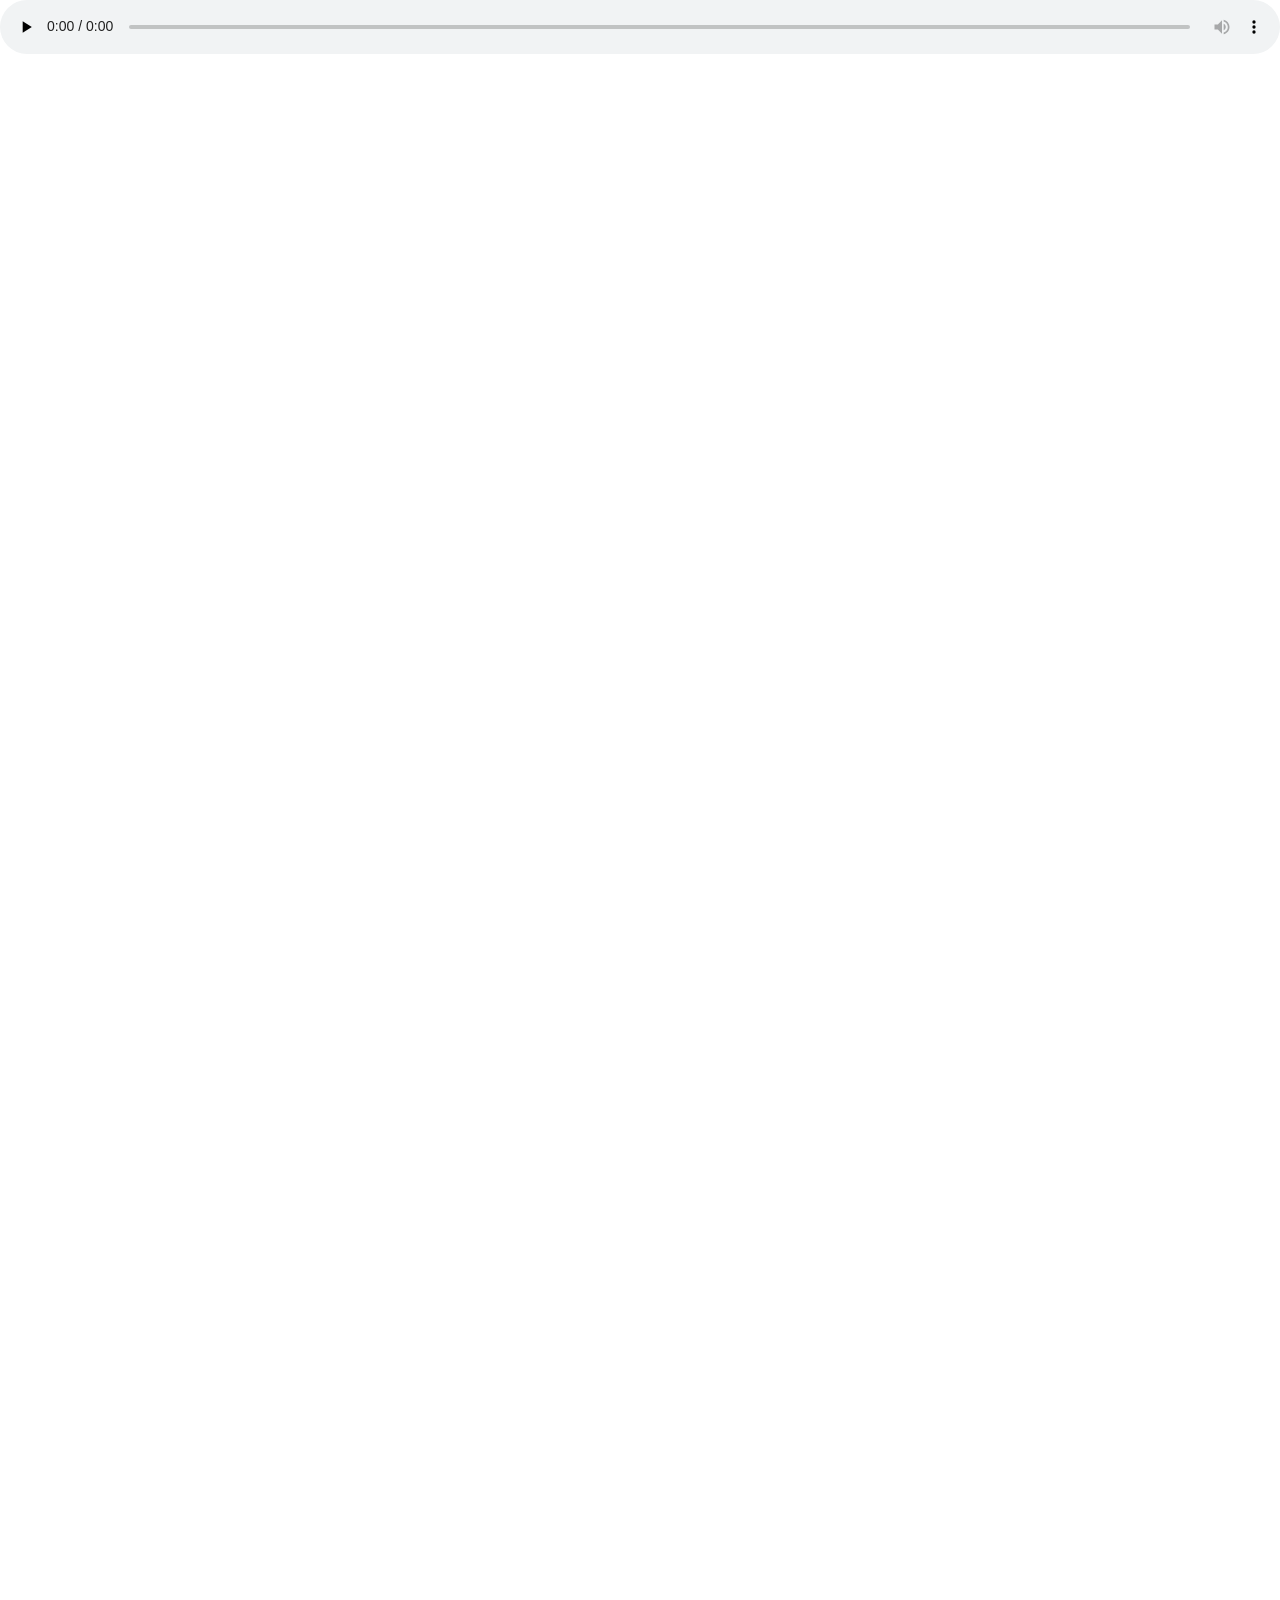
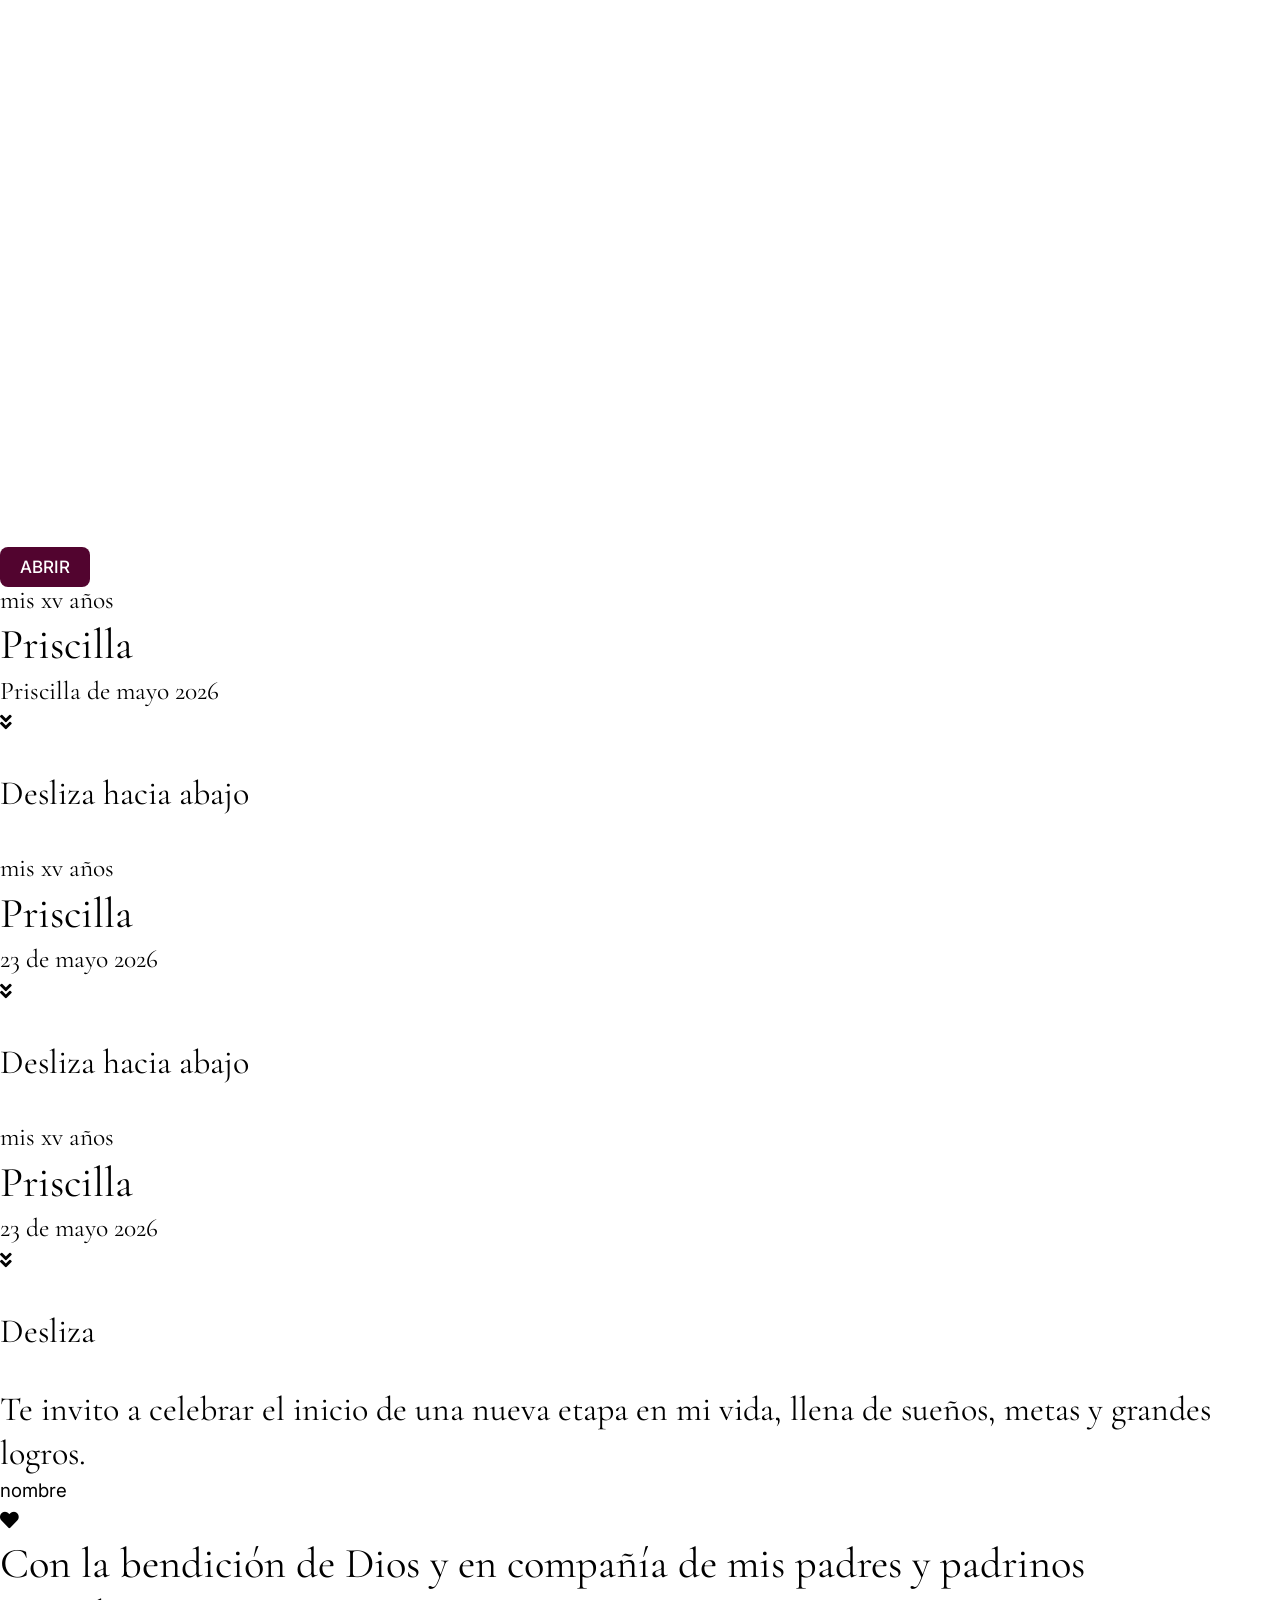
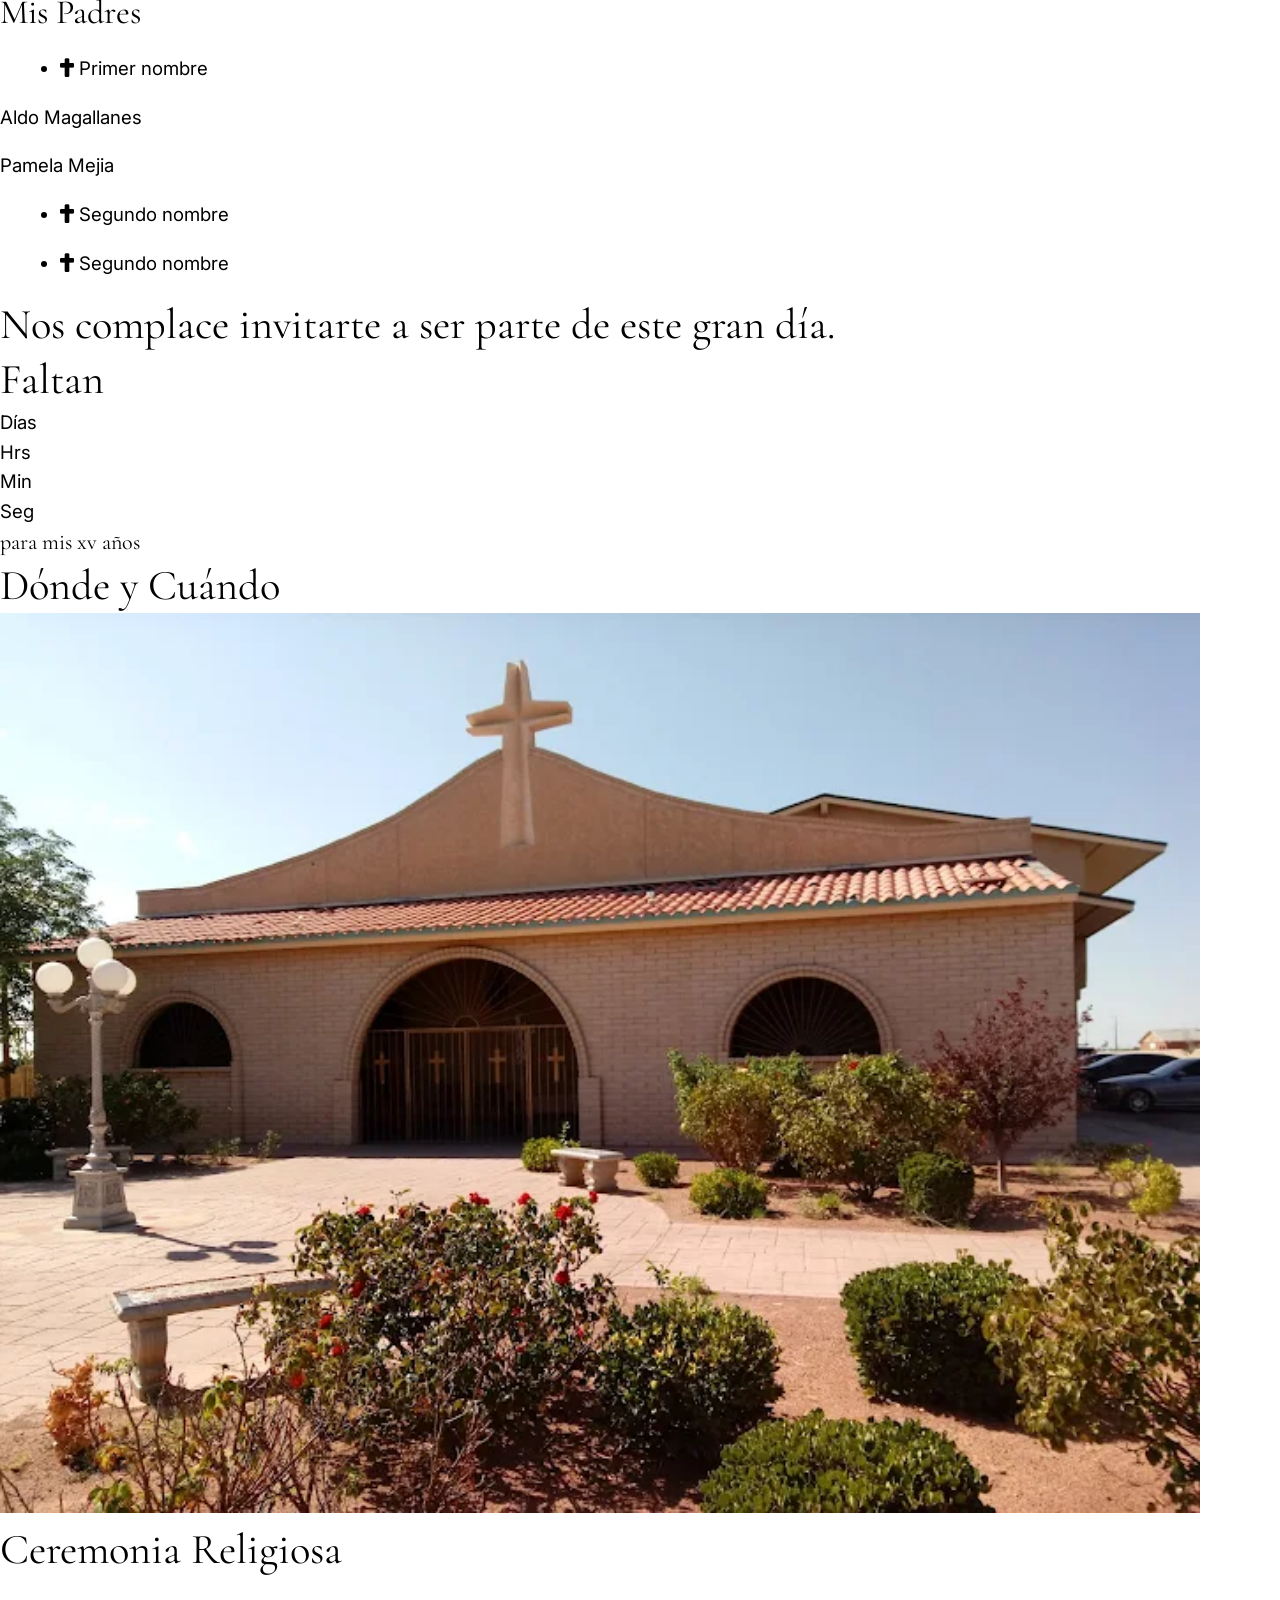
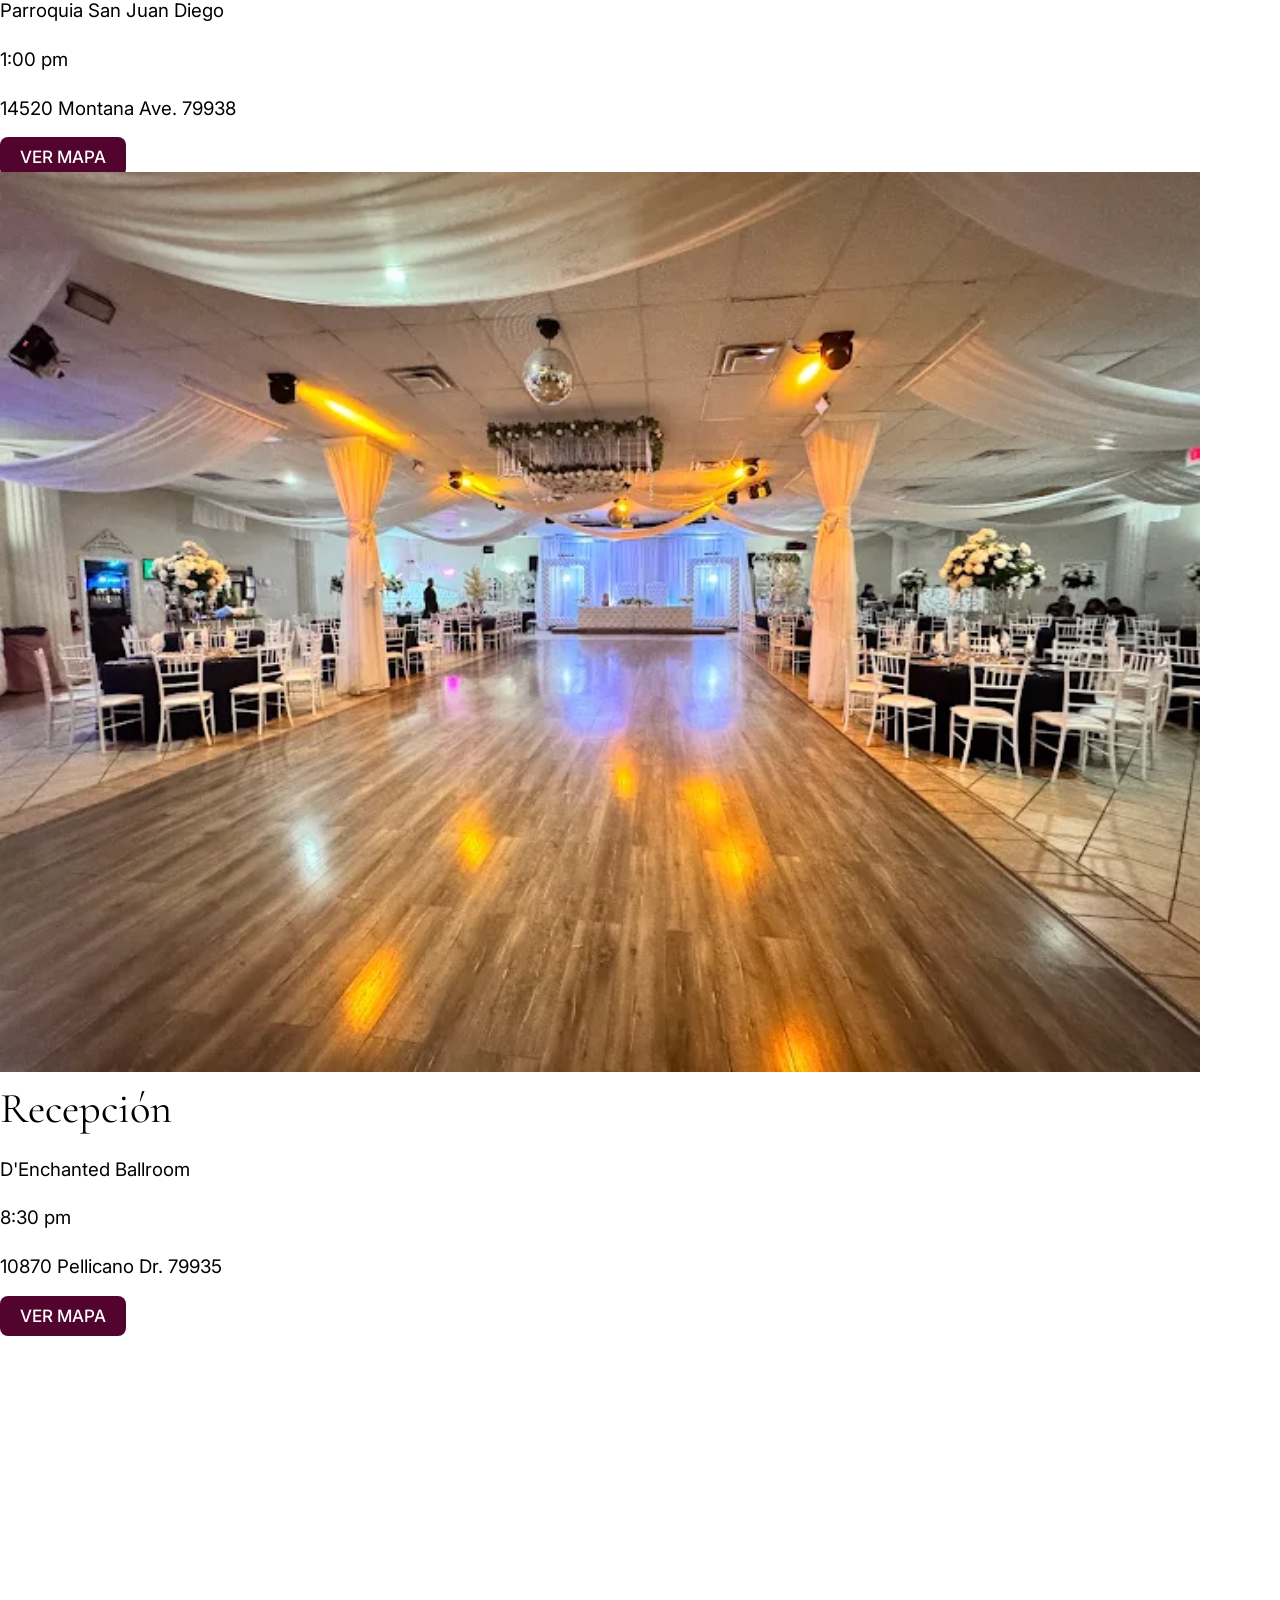
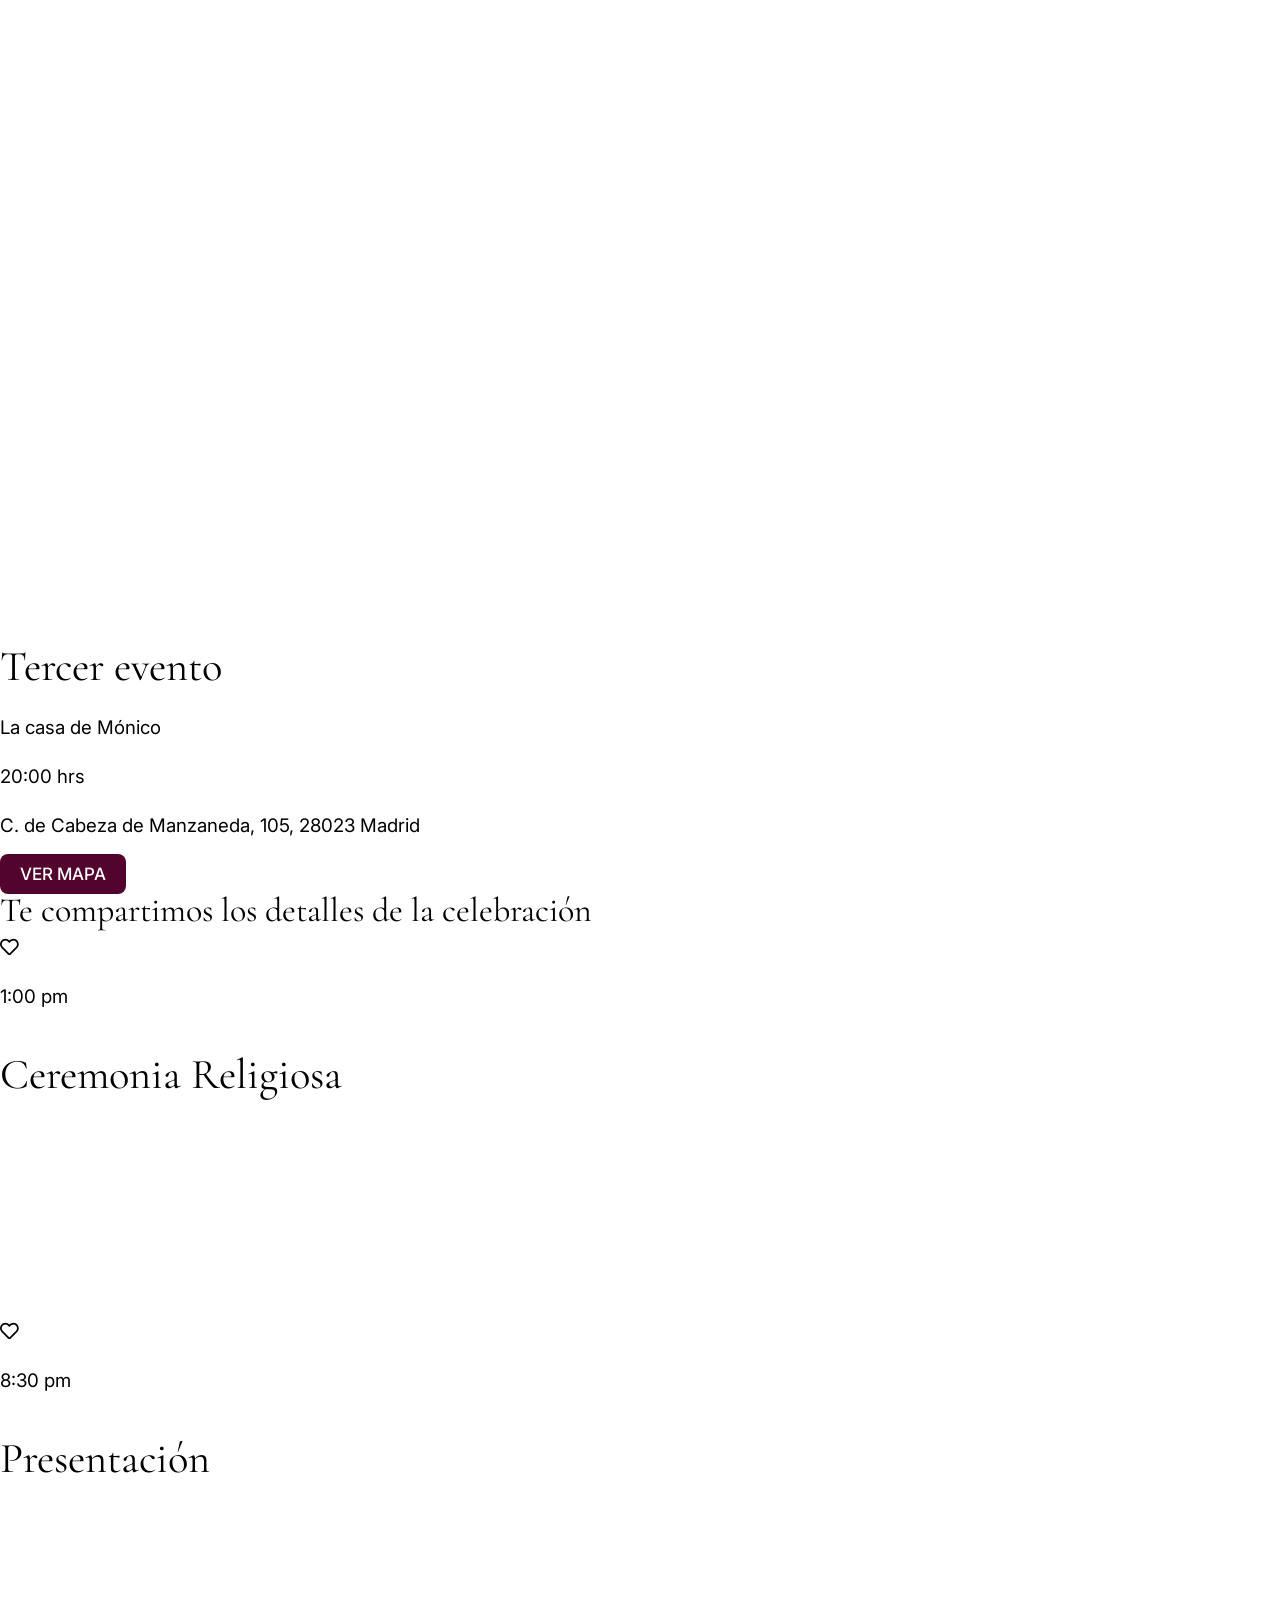
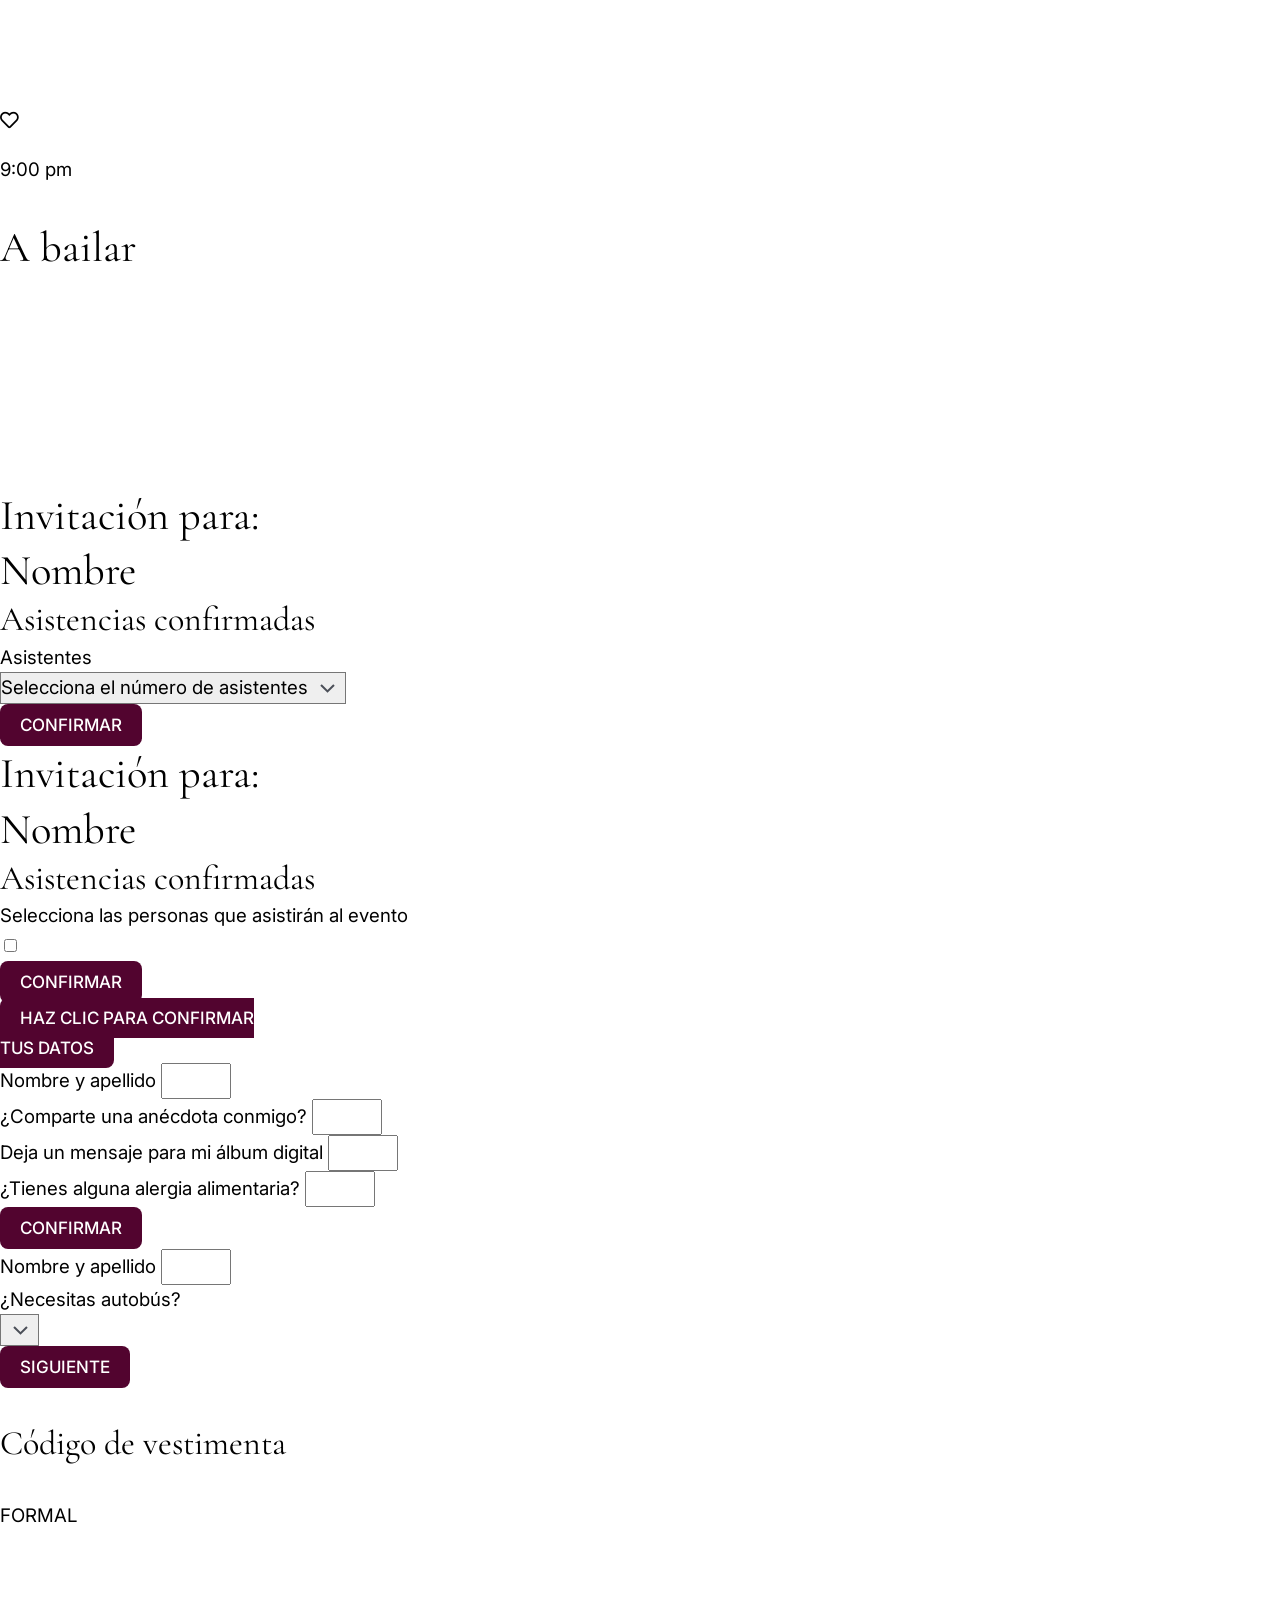
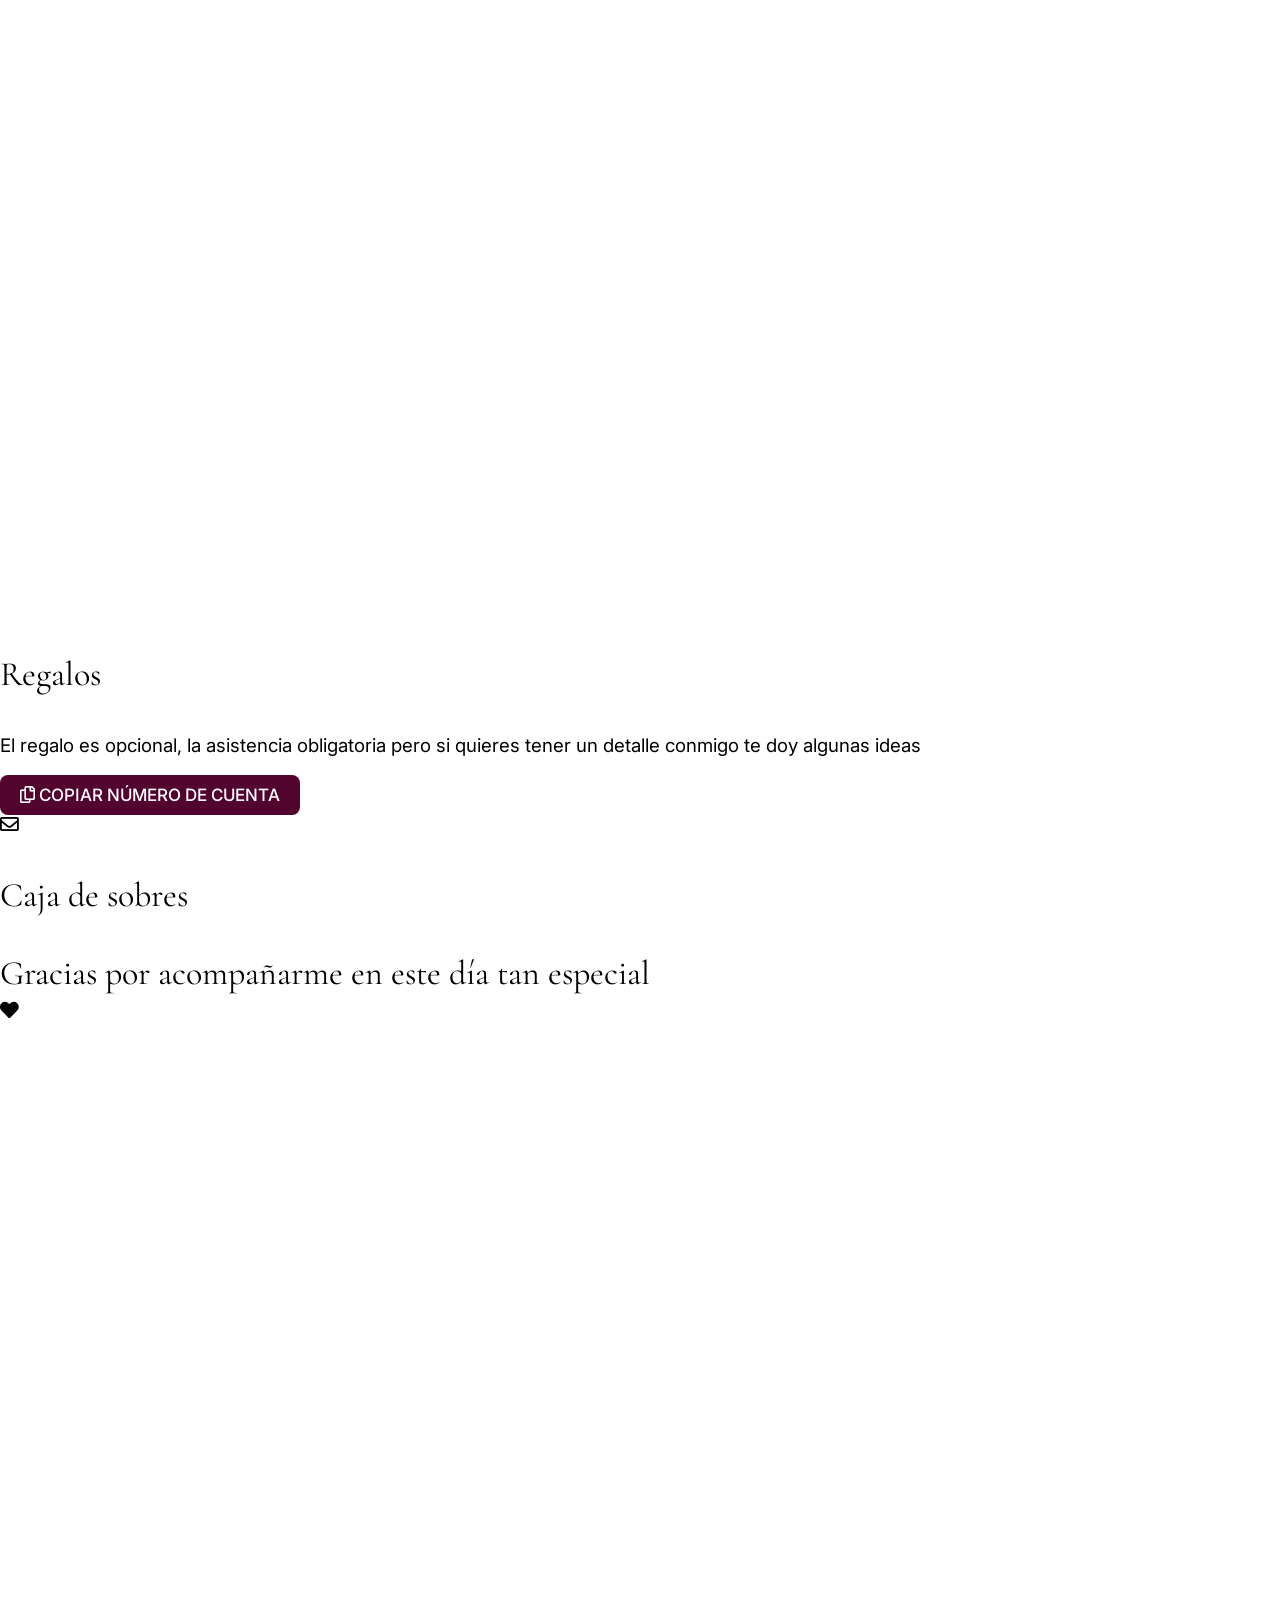
==== commit 40d3a792: "BASE" ====
--- a/index2.html
+++ b/index2.html
@@ -12,11 +12,11 @@
     </script>
     <!-- End Google Tag Manager for WordPress by gtm4wp.com -->
     <!-- This site is optimized with the Yoast SEO plugin v27.1.1 - https://yoast.com/product/yoast-seo-wordpress/ -->
-    <title>Mis XV Maritza</title>
+    <title>Mis XV Priscilla</title>
     <meta property="og:locale" content="es_ES" />
     <meta property="og:type" content="article" />
-    <meta property="og:title" content="Mis XV Maritza" />
-    <meta property="og:description" content="ABRIR mis xv años Maritza 11 de Abril 2026... [&hellip;]" />
+    <meta property="og:title" content="Mis XV Priscilla" />
+    <meta property="og:description" content="ABRIR mis xv años Priscilla 23 de Mayo 2026... [&hellip;]" />
     <meta property="og:site_name" content="Evento Bonito" />
     <meta property="article:modified_time" content="2025-10-03T15:10:30+00:00" />
     <meta property="og:image" content="https://eventobonito.com/wp-content/uploads/2024/02/icono-sobre-576x1024.png" />
@@ -27,7 +27,7 @@
     <meta name="twitter:label1" content="Tiempo de lectura" />
     <meta name="twitter:data1" content="4 minutos" />
     <script type="application/ld+json"
-        class="yoast-schema-graph">{"@context":"https://schema.org","@graph":[{"@type":"WebPage","@id":"https://eventobonito.com/invitaciones-digitales-de-xv/florales/modelo10/","url":"https://eventobonito.com/invitaciones-digitales-de-xv/florales/modelo10/","name":"Mis XV Maritza","isPartOf":{"@id":"https://eventobonito.com/#website"},"primaryImageOfPage":{"@id":"https://eventobonito.com/invitaciones-digitales-de-xv/florales/modelo10/#primaryimage"},"image":{"@id":"https://eventobonito.com/invitaciones-digitales-de-xv/florales/modelo10/#primaryimage"},"thumbnailUrl":"https://eventobonito.com/wp-content/uploads/2024/02/icono-sobre.png","datePublished":"2022-06-05T18:36:41+00:00","dateModified":"2025-10-03T15:10:30+00:00","breadcrumb":{"@id":"https://eventobonito.com/invitaciones-digitales-de-xv/florales/modelo10/#breadcrumb"},"inLanguage":"es","potentialAction":[{"@type":"ReadAction","target":["https://eventobonito.com/invitaciones-digitales-de-xv/florales/modelo10/"]}]},{"@type":"ImageObject","inLanguage":"es","@id":"https://eventobonito.com/invitaciones-digitales-de-xv/florales/modelo10/#primaryimage","url":"https://eventobonito.com/wp-content/uploads/2024/02/icono-sobre.png","contentUrl":"https://eventobonito.com/wp-content/uploads/2024/02/icono-sobre.png","width":2970,"height":5280},{"@type":"BreadcrumbList","@id":"https://eventobonito.com/invitaciones-digitales-de-xv/florales/modelo10/#breadcrumb","itemListElement":[{"@type":"ListItem","position":1,"name":"Home","item":"https://eventobonito.com/"},{"@type":"ListItem","position":2,"name":"invitaciones digitales de xv","item":"https://eventobonito.com/invitaciones-digitales-de-xv/"},{"@type":"ListItem","position":3,"name":"Florales XV Años","item":"https://eventobonito.com/invitaciones-digitales-de-xv/florales/"},{"@type":"ListItem","position":4,"name":"Modelo flores 10"}]},{"@type":"WebSite","@id":"https://eventobonito.com/#website","url":"https://eventobonito.com/","name":"Evento Bonito","description":"Invitaciones Digitales","publisher":{"@id":"https://eventobonito.com/#organization"},"potentialAction":[{"@type":"SearchAction","target":{"@type":"EntryPoint","urlTemplate":"https://eventobonito.com/?s={search_term_string}"},"query-input":{"@type":"PropertyValueSpecification","valueRequired":true,"valueName":"search_term_string"}}],"inLanguage":"es"},{"@type":"Organization","@id":"https://eventobonito.com/#organization","name":"Evento Bonito","url":"https://eventobonito.com/","logo":{"@type":"ImageObject","inLanguage":"es","@id":"https://eventobonito.com/#/schema/logo/image/","url":"https://eventobonito.com/wp-content/uploads/2022/05/logo-minimal-evento-bonito-e1652487190854.png","contentUrl":"https://eventobonito.com/wp-content/uploads/2022/05/logo-minimal-evento-bonito-e1652487190854.png","width":240,"height":43,"caption":"Evento Bonito"},"image":{"@id":"https://eventobonito.com/#/schema/logo/image/"},"sameAs":["https://www.facebook.com/mieventobonito","https://www.instagram.com/mieventobonito/","https://www.pinterest.es/mieventobonito/"]}]}</script>
+        class="yoast-schema-graph">{"@context":"https://schema.org","@graph":[{"@type":"WebPage","@id":"https://eventobonito.com/invitaciones-digitales-de-xv/florales/modelo10/","url":"https://eventobonito.com/invitaciones-digitales-de-xv/florales/modelo10/","name":"Mis XV Priscilla","isPartOf":{"@id":"https://eventobonito.com/#website"},"primaryImageOfPage":{"@id":"https://eventobonito.com/invitaciones-digitales-de-xv/florales/modelo10/#primaryimage"},"image":{"@id":"https://eventobonito.com/invitaciones-digitales-de-xv/florales/modelo10/#primaryimage"},"thumbnailUrl":"https://eventobonito.com/wp-content/uploads/2024/02/icono-sobre.png","datePublished":"2022-06-05T18:36:41+00:00","dateModified":"2025-10-03T15:10:30+00:00","breadcrumb":{"@id":"https://eventobonito.com/invitaciones-digitales-de-xv/florales/modelo10/#breadcrumb"},"inLanguage":"es","potentialAction":[{"@type":"ReadAction","target":["https://eventobonito.com/invitaciones-digitales-de-xv/florales/modelo10/"]}]},{"@type":"ImageObject","inLanguage":"es","@id":"https://eventobonito.com/invitaciones-digitales-de-xv/florales/modelo10/#primaryimage","url":"https://eventobonito.com/wp-content/uploads/2024/02/icono-sobre.png","contentUrl":"https://eventobonito.com/wp-content/uploads/2024/02/icono-sobre.png","width":2970,"height":5280},{"@type":"BreadcrumbList","@id":"https://eventobonito.com/invitaciones-digitales-de-xv/florales/modelo10/#breadcrumb","itemListElement":[{"@type":"ListItem","position":1,"name":"Home","item":"https://eventobonito.com/"},{"@type":"ListItem","position":2,"name":"invitaciones digitales de xv","item":"https://eventobonito.com/invitaciones-digitales-de-xv/"},{"@type":"ListItem","position":3,"name":"Florales XV Años","item":"https://eventobonito.com/invitaciones-digitales-de-xv/florales/"},{"@type":"ListItem","position":4,"name":"Modelo flores 10"}]},{"@type":"WebSite","@id":"https://eventobonito.com/#website","url":"https://eventobonito.com/","name":"Evento Bonito","description":"Invitaciones Digitales","publisher":{"@id":"https://eventobonito.com/#organization"},"potentialAction":[{"@type":"SearchAction","target":{"@type":"EntryPoint","urlTemplate":"https://eventobonito.com/?s={search_term_string}"},"query-input":{"@type":"PropertyValueSpecification","valueRequired":true,"valueName":"search_term_string"}}],"inLanguage":"es"},{"@type":"Organization","@id":"https://eventobonito.com/#organization","name":"Evento Bonito","url":"https://eventobonito.com/","logo":{"@type":"ImageObject","inLanguage":"es","@id":"https://eventobonito.com/#/schema/logo/image/","url":"https://eventobonito.com/wp-content/uploads/2022/05/logo-minimal-evento-bonito-e1652487190854.png","contentUrl":"https://eventobonito.com/wp-content/uploads/2022/05/logo-minimal-evento-bonito-e1652487190854.png","width":240,"height":43,"caption":"Evento Bonito"},"image":{"@id":"https://eventobonito.com/#/schema/logo/image/"},"sameAs":["https://www.facebook.com/mieventobonito","https://www.instagram.com/mieventobonito/","https://www.pinterest.es/mieventobonito/"]}]}</script>
     <!-- / Yoast SEO plugin. -->
 
 
@@ -6466,15 +6466,9 @@
                             <div class="elementor-widget-container">
                                 <img fetchpriority="high" decoding="async" width="2970" height="5280"
                                     src="[data-uri]"
-                                    data-src="https://eventobonito.com/wp-content/uploads/2024/02/icono-sobre.png"
+                                    data-src="./img/externos/icono-sobre.png"
                                     class="attachment-full size-full wp-image-31695 lazyload" alt=""
-                                    data-srcset="https://eventobonito.com/wp-content/uploads/2024/02/icono-sobre.png 2970w, https://eventobonito.com/wp-content/uploads/2024/02/icono-sobre-169x300.png 169w, https://eventobonito.com/wp-content/uploads/2024/02/icono-sobre-576x1024.png 576w, https://eventobonito.com/wp-content/uploads/2024/02/icono-sobre-768x1365.png 768w, https://eventobonito.com/wp-content/uploads/2024/02/icono-sobre-864x1536.png 864w, https://eventobonito.com/wp-content/uploads/2024/02/icono-sobre-1152x2048.png 1152w, https://eventobonito.com/wp-content/uploads/2024/02/icono-sobre-600x1067.png 600w"
-                                    sizes="(max-width: 2970px) 100vw, 2970px" /><noscript><img decoding="async"
-                                        width="2970" height="5280"
-                                        src="https://eventobonito.com/wp-content/uploads/2024/02/icono-sobre.png"
-                                        class="attachment-full size-full wp-image-31695 lazyload" alt=""
-                                        srcset="https://eventobonito.com/wp-content/uploads/2024/02/icono-sobre.png 2970w, https://eventobonito.com/wp-content/uploads/2024/02/icono-sobre-169x300.png 169w, https://eventobonito.com/wp-content/uploads/2024/02/icono-sobre-576x1024.png 576w, https://eventobonito.com/wp-content/uploads/2024/02/icono-sobre-768x1365.png 768w, https://eventobonito.com/wp-content/uploads/2024/02/icono-sobre-864x1536.png 864w, https://eventobonito.com/wp-content/uploads/2024/02/icono-sobre-1152x2048.png 1152w, https://eventobonito.com/wp-content/uploads/2024/02/icono-sobre-600x1067.png 600w"
-                                        sizes="(max-width: 2970px) 100vw, 2970px" /></noscript>
+                                    sizes="(max-width: 2970px) 100vw, 2970px" />
                             </div>
                         </div>
                         <div class="elementor-element elementor-element-79210e1 elementor-align-center elementor-widget elementor-widget-button"
@@ -6526,7 +6520,7 @@
                             data-settings="{&quot;_animation&quot;:&quot;fadeInDown&quot;,&quot;_animation_mobile&quot;:&quot;fadeInDown&quot;}"
                             data-widget_type="heading.default">
                             <div class="elementor-widget-container">
-                                <h2 class="elementor-heading-title elementor-size-default">Maritza</h2>
+                                <h2 class="elementor-heading-title elementor-size-default">Priscilla</h2>
                             </div>
                         </div>
                         <div class="elementor-element elementor-element-1ca4561a animated-slow elementor-invisible elementor-widget elementor-widget-heading"
@@ -6534,7 +6528,7 @@
                             data-settings="{&quot;_animation&quot;:&quot;fadeIn&quot;,&quot;_animation_mobile&quot;:&quot;fadeInRight&quot;}"
                             data-widget_type="heading.default">
                             <div class="elementor-widget-container">
-                                <h4 class="elementor-heading-title elementor-size-default">Maritza de mayo 2026</h4>
+                                <h4 class="elementor-heading-title elementor-size-default">Priscilla de mayo 2026</h4>
                             </div>
                         </div>
                         <div class="elementor-element elementor-element-4e9295fc animated-slow elementor-view-stacked elementor-shape-circle elementor-position-block-start elementor-mobile-position-block-start elementor-invisible elementor-widget elementor-widget-icon-box"
@@ -6608,7 +6602,7 @@
                                             data-settings="{&quot;_animation&quot;:&quot;fadeInDown&quot;,&quot;_animation_mobile&quot;:&quot;fadeInDown&quot;}"
                                             data-widget_type="heading.default">
                                             <div class="elementor-widget-container">
-                                                <h2 class="elementor-heading-title elementor-size-default">Maritza
+                                                <h2 class="elementor-heading-title elementor-size-default">Priscilla
                                                 </h2>
                                             </div>
                                         </div>
@@ -6617,7 +6611,7 @@
                                             data-settings="{&quot;_animation&quot;:&quot;fadeInRight&quot;,&quot;_animation_mobile&quot;:&quot;fadeInDown&quot;}"
                                             data-widget_type="heading.default">
                                             <div class="elementor-widget-container">
-                                                <h4 class="elementor-heading-title elementor-size-default">11 de Abril
+                                                <h4 class="elementor-heading-title elementor-size-default">23 de mayo
                                                     2026</h4>
                                             </div>
                                         </div>
@@ -6689,7 +6683,7 @@
                                             data-settings="{&quot;_animation&quot;:&quot;none&quot;,&quot;_animation_mobile&quot;:&quot;fadeInLeft&quot;}"
                                             data-widget_type="heading.default">
                                             <div class="elementor-widget-container">
-                                                <h2 class="elementor-heading-title elementor-size-default">Maritza
+                                                <h2 class="elementor-heading-title elementor-size-default">Priscilla
                                                 </h2>
                                             </div>
                                         </div>
@@ -6698,7 +6692,7 @@
                                             data-settings="{&quot;_animation&quot;:&quot;none&quot;,&quot;_animation_mobile&quot;:&quot;fadeInDown&quot;}"
                                             data-widget_type="heading.default">
                                             <div class="elementor-widget-container">
-                                                <h4 class="elementor-heading-title elementor-size-default">11 de Abril
+                                                <h4 class="elementor-heading-title elementor-size-default">23 de mayo
                                                     2026</h4>
                                             </div>
                                         </div>
@@ -6854,62 +6848,14 @@
                                             data-id="ba0cead" data-element_type="widget" data-e-type="widget"
                                             data-widget_type="text-editor.default">
                                             <div class="elementor-widget-container">
-                                                <p>Marco Antonio Mancera Flores</p>
+                                                <p>Aldo Magallanes</p>
                                             </div>
                                         </div>
                                         <div class="elementor-element elementor-element-14bb2027 elementor-widget elementor-widget-text-editor"
                                             data-id="14bb2027" data-element_type="widget" data-e-type="widget"
                                             data-widget_type="text-editor.default">
                                             <div class="elementor-widget-container">
-                                                <p>Maria Isabel Ochoa Ortega </p>
-                                            </div>
-                                        </div>
-                                        <div class="elementor-element elementor-element-384618d4 elementor-align-center elementor-hidden-desktop elementor-hidden-tablet elementor-hidden-mobile elementor-icon-list--layout-traditional elementor-list-item-link-full_width elementor-widget elementor-widget-icon-list"
-                                            data-id="384618d4" data-element_type="widget" data-e-type="widget"
-                                            data-widget_type="icon-list.default">
-                                            <div class="elementor-widget-container">
-                                                <ul class="elementor-icon-list-items">
-                                                    <li class="elementor-icon-list-item">
-                                                        <span class="elementor-icon-list-icon">
-                                                            <i aria-hidden="true" class="fas fa-cross"></i> </span>
-                                                        <span class="elementor-icon-list-text">Segundo nombre</span>
-                                                    </li>
-                                                </ul>
-                                            </div>
-                                        </div>
-                                        <div class="elementor-element elementor-element-4cd00215 elementor-widget elementor-widget-heading"
-                                            data-id="4cd00215" data-element_type="widget" data-e-type="widget"
-                                            data-widget_type="heading.default">
-                                            <div class="elementor-widget-container">
-                                                <h3 class="elementor-heading-title elementor-size-medium">Mis Padrinos
-                                                </h3>
-                                            </div>
-                                        </div>
-                                        <div class="elementor-element elementor-element-21c2fa13 elementor-align-center elementor-hidden-desktop elementor-hidden-tablet elementor-hidden-mobile elementor-icon-list--layout-traditional elementor-list-item-link-full_width elementor-widget elementor-widget-icon-list"
-                                            data-id="21c2fa13" data-element_type="widget" data-e-type="widget"
-                                            data-widget_type="icon-list.default">
-                                            <div class="elementor-widget-container">
-                                                <ul class="elementor-icon-list-items">
-                                                    <li class="elementor-icon-list-item">
-                                                        <span class="elementor-icon-list-icon">
-                                                            <i aria-hidden="true" class="fas fa-cross"></i> </span>
-                                                        <span class="elementor-icon-list-text">Primer nombre</span>
-                                                    </li>
-                                                </ul>
-                                            </div>
-                                        </div>
-                                        <div class="elementor-element elementor-element-ba0cead elementor-widget elementor-widget-text-editor"
-                                            data-id="ba0cead" data-element_type="widget" data-e-type="widget"
-                                            data-widget_type="text-editor.default">
-                                            <div class="elementor-widget-container">
-                                                <p>Alberto Gustabo Macias Ortega</p>
-                                            </div>
-                                        </div>
-                                        <div class="elementor-element elementor-element-14bb2027 elementor-widget elementor-widget-text-editor"
-                                            data-id="14bb2027" data-element_type="widget" data-e-type="widget"
-                                            data-widget_type="text-editor.default">
-                                            <div class="elementor-widget-container">
-                                                <p>Angela Dariana Ortega Homa</p>
+                                                <p>Pamela Mejia </p>
                                             </div>
                                         </div>
                                         <div class="elementor-element elementor-element-384618d4 elementor-align-center elementor-hidden-desktop elementor-hidden-tablet elementor-hidden-mobile elementor-icon-list--layout-traditional elementor-list-item-link-full_width elementor-widget elementor-widget-icon-list"
@@ -6989,7 +6935,7 @@
                                             data-settings="{&quot;_animation&quot;:&quot;fadeInUp&quot;,&quot;_animation_mobile&quot;:&quot;none&quot;}"
                                             data-widget_type="countdown.default">
                                             <div class="elementor-widget-container">
-                                                <div class="elementor-countdown-wrapper" data-date="1775915375">
+                                                <div class="elementor-countdown-wrapper" data-date="1779550546">
                                                     <div class="elementor-countdown-item"><span
                                                             class="elementor-countdown-digits elementor-countdown-days"></span>
                                                         <span class="elementor-countdown-label">Días</span>
@@ -7070,7 +7016,7 @@
                                             data-id="6198ef76" data-element_type="widget" data-e-type="widget"
                                             data-widget_type="image.default">
                                             <div class="elementor-widget-container">
-                                                <img decoding="async" width="1200" height="900" src="./img/iglesia.avif"
+                                                <img decoding="async" width="1200" height="900" src="./img/iglesia.webp"
                                                     class="attachment-full size-full wp-image-30638 lazyload" alt=""
                                                     sizes="(max-width: 1200px) 100vw, 1200px" />
                                             </div>
@@ -7101,21 +7047,21 @@
                                             data-id="7d025dbf" data-element_type="widget" data-e-type="widget"
                                             data-widget_type="text-editor.default">
                                             <div class="elementor-widget-container">
-                                                <p>La Guadalupana</p>
+                                                <p>Parroquia San Juan Diego</p>
                                             </div>
                                         </div>
                                         <div class="elementor-element elementor-element-72af4a20 elementor-widget elementor-widget-text-editor"
                                             data-id="72af4a20" data-element_type="widget" data-e-type="widget"
                                             data-widget_type="text-editor.default">
                                             <div class="elementor-widget-container">
-                                                <p>5:00 pm</p>
+                                                <p>1:00 pm</p>
                                             </div>
                                         </div>
                                         <div class="elementor-element elementor-element-5f3987ca elementor-widget elementor-widget-text-editor"
                                             data-id="5f3987ca" data-element_type="widget" data-e-type="widget"
                                             data-widget_type="text-editor.default">
                                             <div class="elementor-widget-container">
-                                                <p>Lazaro Cardenas, Quintana Roo</p>
+                                                <p>14520 Montana Ave. 79938</p>
                                             </div>
                                         </div>
                                         <div class="elementor-element elementor-element-5253e4e elementor-align-center elementor-widget elementor-widget-button"
@@ -7124,7 +7070,7 @@
                                             <div class="elementor-widget-container">
                                                 <div class="elementor-button-wrapper">
                                                     <a class="elementor-button elementor-button-link elementor-size-sm"
-                                                        href="https://maps.app.goo.gl/h6WjhCDF4HrarARo6"
+                                                        href="https://maps.app.goo.gl/6n25av9xsDZ8EYb48"
                                                         target="_blank">
                                                         <span class="elementor-button-content-wrapper">
                                                             <span class="elementor-button-text">VER MAPA</span>
@@ -7137,7 +7083,7 @@
                                 </div>
                             </div>
                         </section>
-                        <!-- <section
+                        <section
                             class="elementor-section elementor-inner-section elementor-element elementor-element-7a38fdee elementor-section-boxed elementor-section-height-default elementor-section-height-default"
                             data-id="7a38fdee" data-element_type="section" data-e-type="section"
                             data-settings="{&quot;animation&quot;:&quot;none&quot;}">
@@ -7159,7 +7105,7 @@
                                     </div>
                                 </div>
                             </div>
-                        </section> -->
+                        </section>
                         <section
                             class="elementor-section elementor-inner-section elementor-element elementor-element-385a0c1f elementor-section-boxed elementor-section-height-default elementor-section-height-default"
                             data-id="385a0c1f" data-element_type="section" data-e-type="section"
@@ -7182,21 +7128,21 @@
                                             data-id="7499f52e" data-element_type="widget" data-e-type="widget"
                                             data-widget_type="text-editor.default">
                                             <div class="elementor-widget-container">
-                                                <p>Domo del pueblo </p>
+                                                <p>D'Enchanted Ballroom </p>
                                             </div>
                                         </div>
                                         <div class="elementor-element elementor-element-115d1463 elementor-widget elementor-widget-text-editor"
                                             data-id="115d1463" data-element_type="widget" data-e-type="widget"
                                             data-widget_type="text-editor.default">
                                             <div class="elementor-widget-container">
-                                                <p>7:00 pm</p>
+                                                <p>8:30 pm</p>
                                             </div>
                                         </div>
                                         <div class="elementor-element elementor-element-5dbbd80 elementor-widget elementor-widget-text-editor"
                                             data-id="5dbbd80" data-element_type="widget" data-e-type="widget"
                                             data-widget_type="text-editor.default">
                                             <div class="elementor-widget-container">
-                                                <p>Lazaro Cardenas, Quintana Roo</p>
+                                                <p>10870 Pellicano Dr. 79935</p>
                                             </div>
                                         </div>
                                         <div class="elementor-element elementor-element-37d5fedb elementor-align-center elementor-widget elementor-widget-button"
@@ -7205,7 +7151,7 @@
                                             <div class="elementor-widget-container">
                                                 <div class="elementor-button-wrapper">
                                                     <a class="elementor-button elementor-button-link elementor-size-sm"
-                                                        href="https://maps.app.goo.gl/h6WjhCDF4HrarARo6"
+                                                        href="https://maps.app.goo.gl/pQZrMdCyzxkhB7W89"
                                                         target="_blank">
                                                         <span class="elementor-button-content-wrapper">
                                                             <span class="elementor-button-text">VER MAPA</span>
@@ -7373,7 +7319,7 @@
                                                                                 <div
                                                                                     class="uael-timeline-date-hide uael-date-inner">
                                                                                     <div class="inner-date-new">
-                                                                                        <p>5:00 pm</p>
+                                                                                        <p>1:00 pm</p>
                                                                                     </div>
                                                                                 </div>
                                                                                 <div class="uael-content">
@@ -7427,7 +7373,7 @@
                                                                                 <div
                                                                                     class="uael-timeline-date-hide uael-date-inner">
                                                                                     <div class="inner-date-new">
-                                                                                        <p>7:00 pm</p>
+                                                                                        <p>8:30 pm</p>
                                                                                     </div>
                                                                                 </div>
                                                                                 <div class="uael-content">
@@ -7537,7 +7483,7 @@
                 </div>
             </div>
         </section>
-        <!-- <section
+        <section
             class="elementor-section elementor-top-section elementor-element elementor-element-756356cc animated-slow elementor-section-boxed elementor-section-height-default elementor-section-height-default"
             data-id="756356cc" data-element_type="section" data-e-type="section" id="section_guest_counter"
             data-settings="{&quot;background_background&quot;:&quot;classic&quot;,&quot;animation&quot;:&quot;none&quot;,&quot;animation_mobile&quot;:&quot;none&quot;}">
@@ -7598,7 +7544,8 @@
                                                 <form class="elementor-form" method="post" id="form_send_counter">
                                                     <input type="hidden" name="post_id" value="4426" />
                                                     <input type="hidden" name="form_id" value="9511e38" />
-                                                    <input type="hidden" name="referer_title" value="Mis XV Maritza" />
+                                                    <input type="hidden" name="referer_title"
+                                                        value="Mis XV Priscilla" />
 
                                                     <input type="hidden" name="queried_id" value="4426" />
 
@@ -7643,8 +7590,8 @@
                     </div>
                 </div>
             </div>
-        </section> -->
-        <!-- <section
+        </section>
+        <section
             class="elementor-section elementor-top-section elementor-element elementor-element-1a31e600 animated-slow elementor-section-boxed elementor-section-height-default elementor-section-height-default"
             data-id="1a31e600" data-element_type="section" data-e-type="section" id="section_guest_name"
             data-settings="{&quot;background_background&quot;:&quot;classic&quot;,&quot;animation&quot;:&quot;none&quot;,&quot;animation_mobile&quot;:&quot;none&quot;}">
@@ -7707,7 +7654,8 @@
                                                     name="guest_list" aria-label="guest_list">
                                                     <input type="hidden" name="post_id" value="4426" />
                                                     <input type="hidden" name="form_id" value="47b65269" />
-                                                    <input type="hidden" name="referer_title" value="Mis XV Maritza" />
+                                                    <input type="hidden" name="referer_title"
+                                                        value="Mis XV Priscilla" />
 
                                                     <input type="hidden" name="queried_id" value="4426" />
 
@@ -7745,8 +7693,8 @@
                     </div>
                 </div>
             </div>
-        </section> -->
-        <!-- <section
+        </section>
+        <section
             class="elementor-section elementor-top-section elementor-element elementor-element-4cf4766f animated-slow elementor-section-boxed elementor-section-height-default elementor-section-height-default"
             data-id="4cf4766f" data-element_type="section" data-e-type="section"
             data-settings="{&quot;background_background&quot;:&quot;classic&quot;,&quot;animation&quot;:&quot;none&quot;,&quot;animation_mobile&quot;:&quot;none&quot;}">
@@ -7804,7 +7752,8 @@
                                                     aria-label="Nuevo formulario">
                                                     <input type="hidden" name="post_id" value="4426" />
                                                     <input type="hidden" name="form_id" value="5b40b61a" />
-                                                    <input type="hidden" name="referer_title" value="Mis XV Maritza" />
+                                                    <input type="hidden" name="referer_title"
+                                                        value="Mis XV Priscilla" />
 
                                                     <input type="hidden" name="queried_id" value="4426" />
 
@@ -7869,7 +7818,7 @@
                     </div>
                 </div>
             </div>
-        </section> -->
+        </section>
         <section
             class="elementor-section elementor-top-section elementor-element elementor-element-12ad07f0 animated-slow elementor-hidden-desktop elementor-hidden-tablet elementor-hidden-mobile elementor-section-boxed elementor-section-height-default elementor-section-height-default"
             data-id="12ad07f0" data-element_type="section" data-e-type="section" id="questions_section"
@@ -7899,7 +7848,8 @@
                                                     aria-label="questions_form">
                                                     <input type="hidden" name="post_id" value="4426" />
                                                     <input type="hidden" name="form_id" value="14ab3170" />
-                                                    <input type="hidden" name="referer_title" value="Mis XV Maritza" />
+                                                    <input type="hidden" name="referer_title"
+                                                        value="Mis XV Priscilla" />
 
                                                     <input type="hidden" name="queried_id" value="4426" />
 
@@ -7986,10 +7936,6 @@
                                                             <span>
                                                                 Código de vestimenta </span>
                                                         </h3>
-                                                        <p class="">
-                                                            El uso de colores azules queda reservado
-                                                            únicamente para
-                                                            la familia principal </p>
 
                                                         <p class="elementor-icon-box-description">
                                                             FORMAL </p>
@@ -8158,7 +8104,7 @@
                 </div>
             </div>
         </section>
-        <!-- <section
+        <section
             class="elementor-section elementor-top-section elementor-element elementor-element-5fe685a8 elementor-section-boxed elementor-section-height-default elementor-section-height-default"
             data-id="5fe685a8" data-element_type="section" data-e-type="section"
             data-settings="{&quot;background_background&quot;:&quot;classic&quot;,&quot;animation&quot;:&quot;none&quot;}">
@@ -8267,7 +8213,7 @@
                     </div>
                 </div>
             </div>
-        </section> -->
+        </section>
         <section
             class="elementor-section elementor-top-section elementor-element elementor-element-eb31ea5 elementor-section-boxed elementor-section-height-default elementor-section-height-default"
             data-id="eb31ea5" data-element_type="section" data-e-type="section"
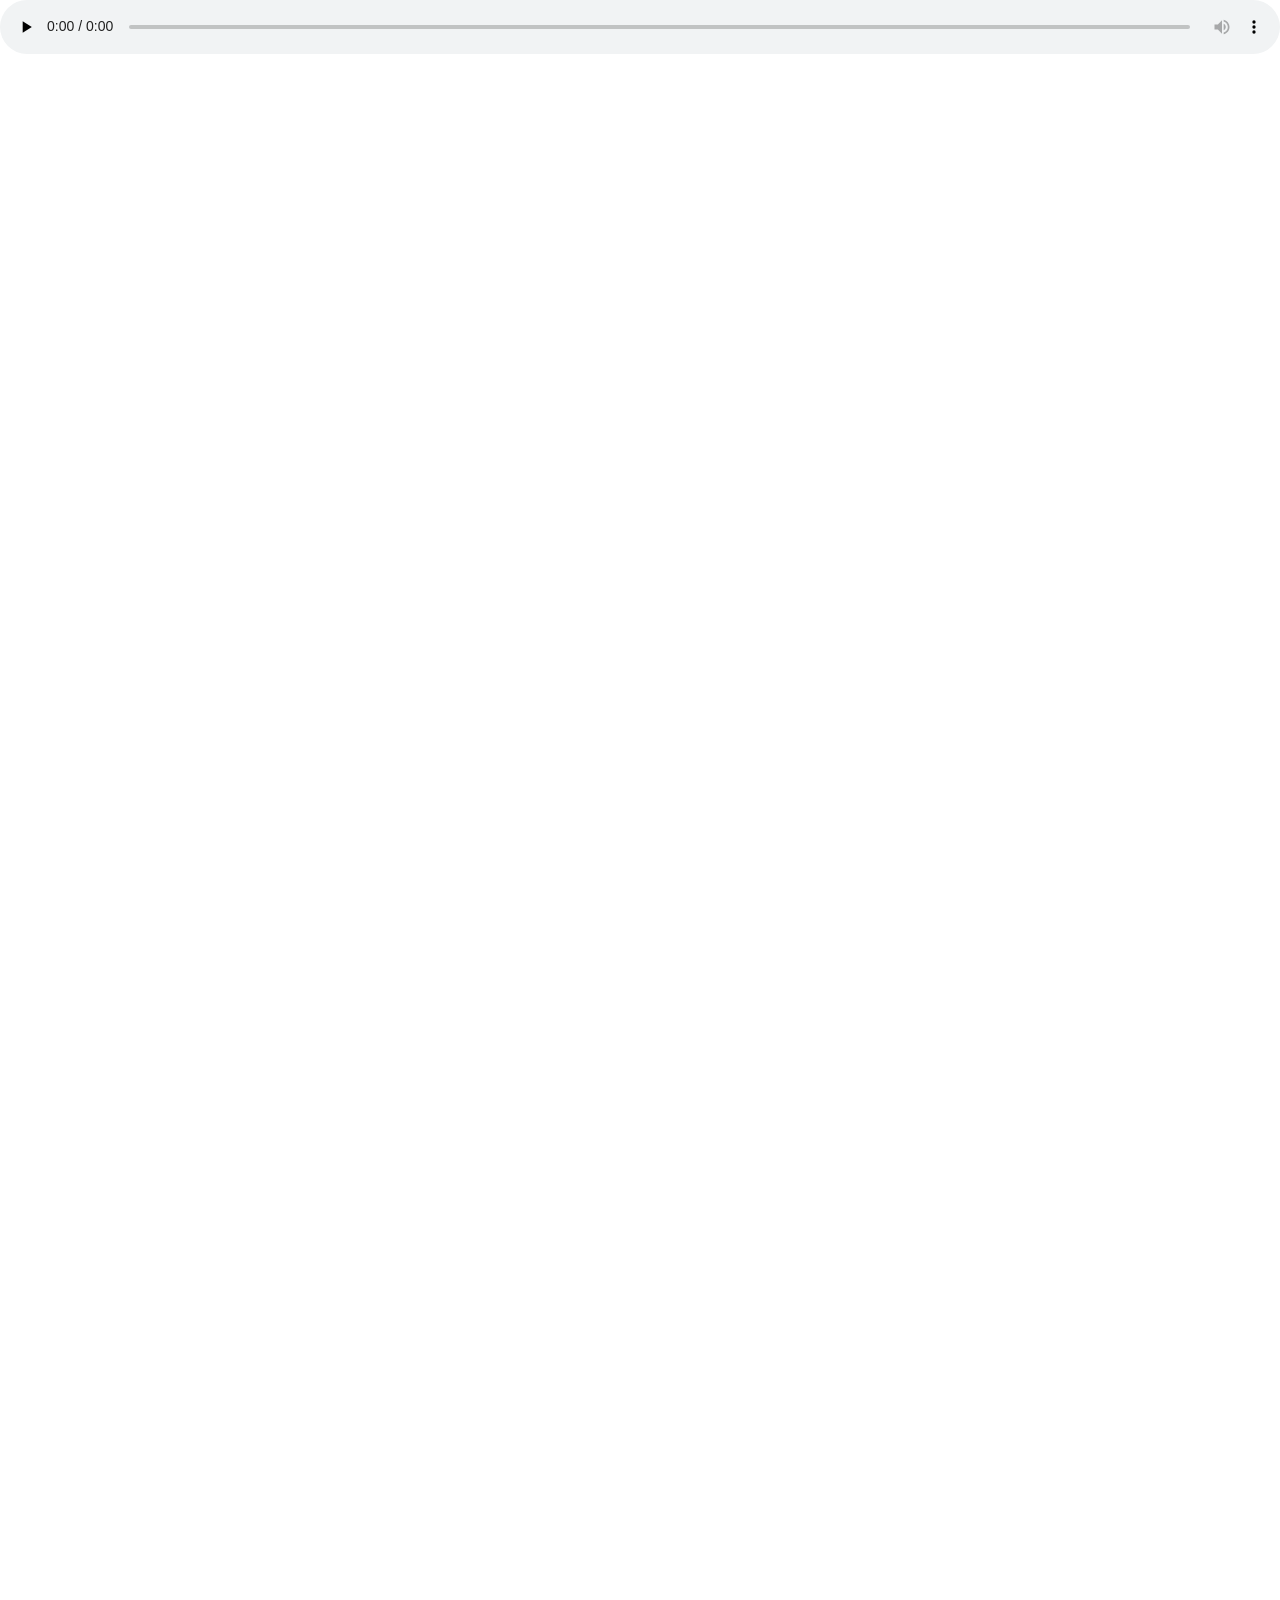
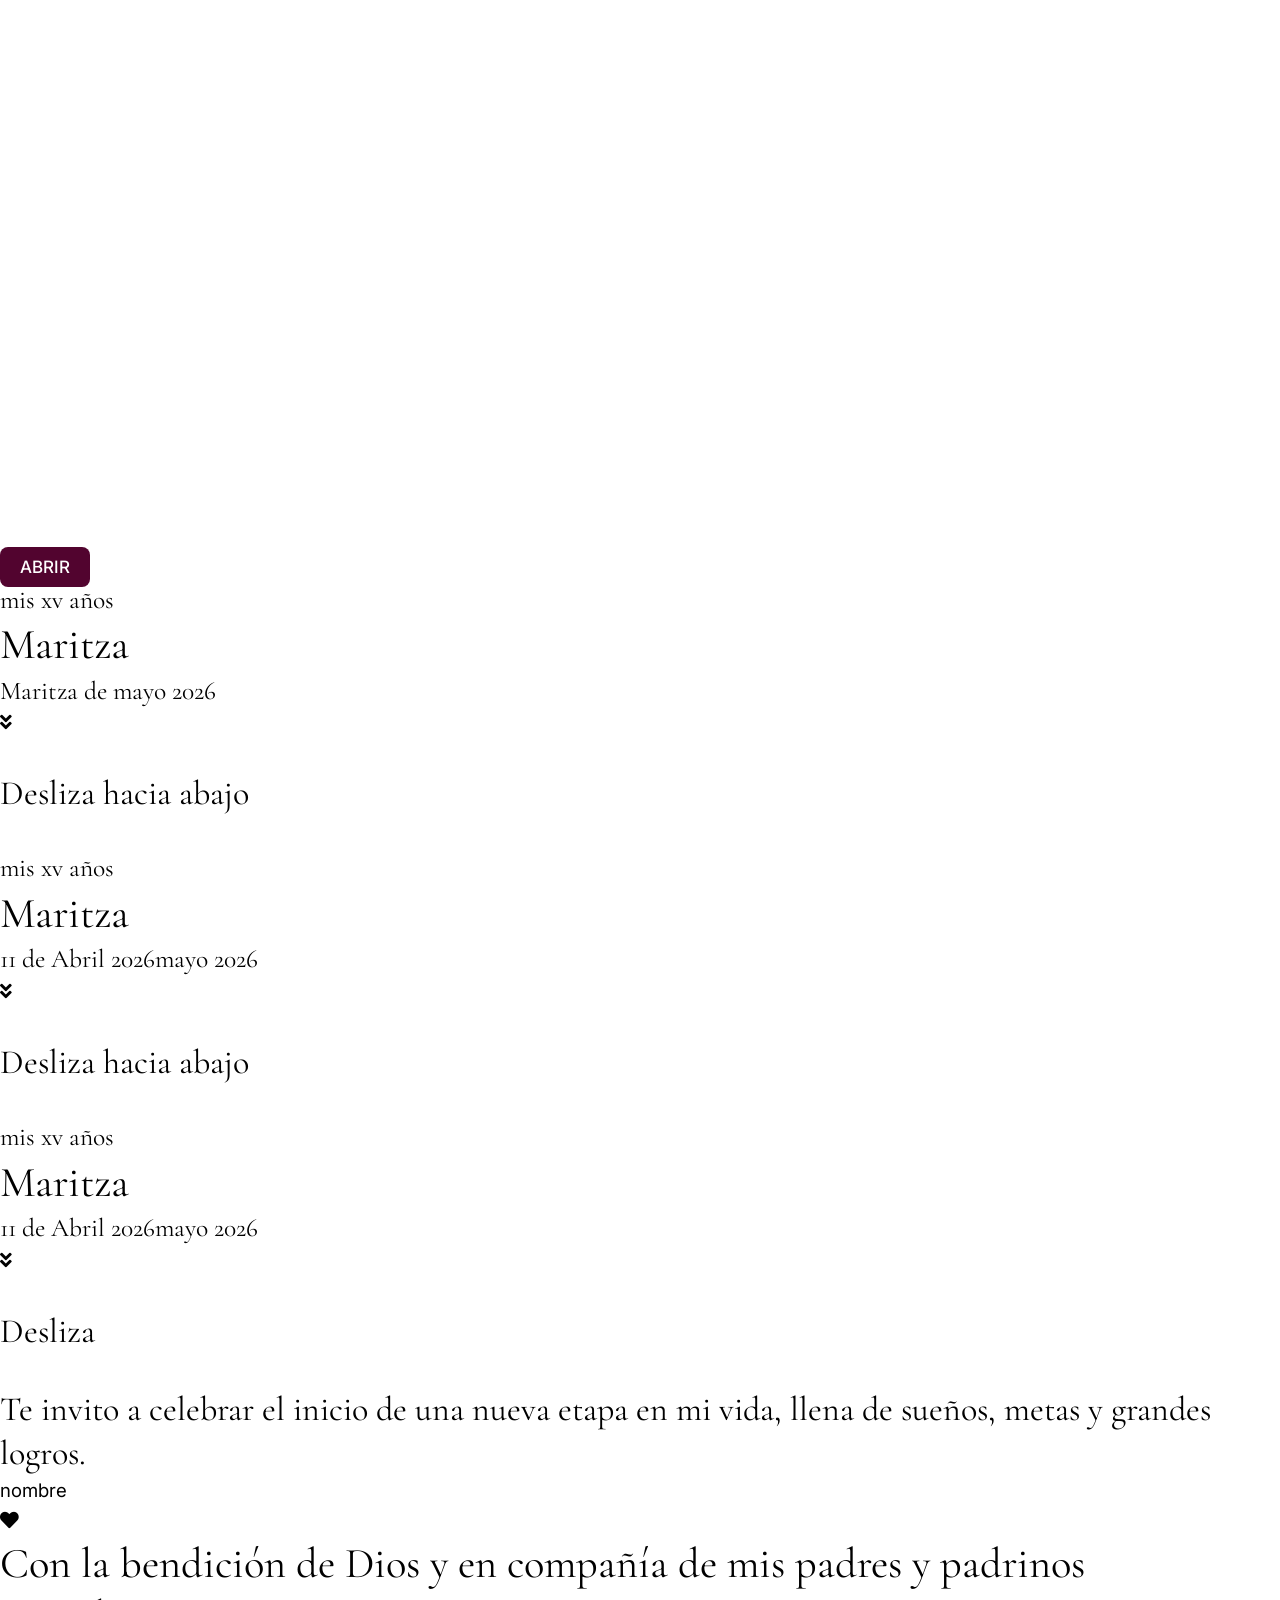
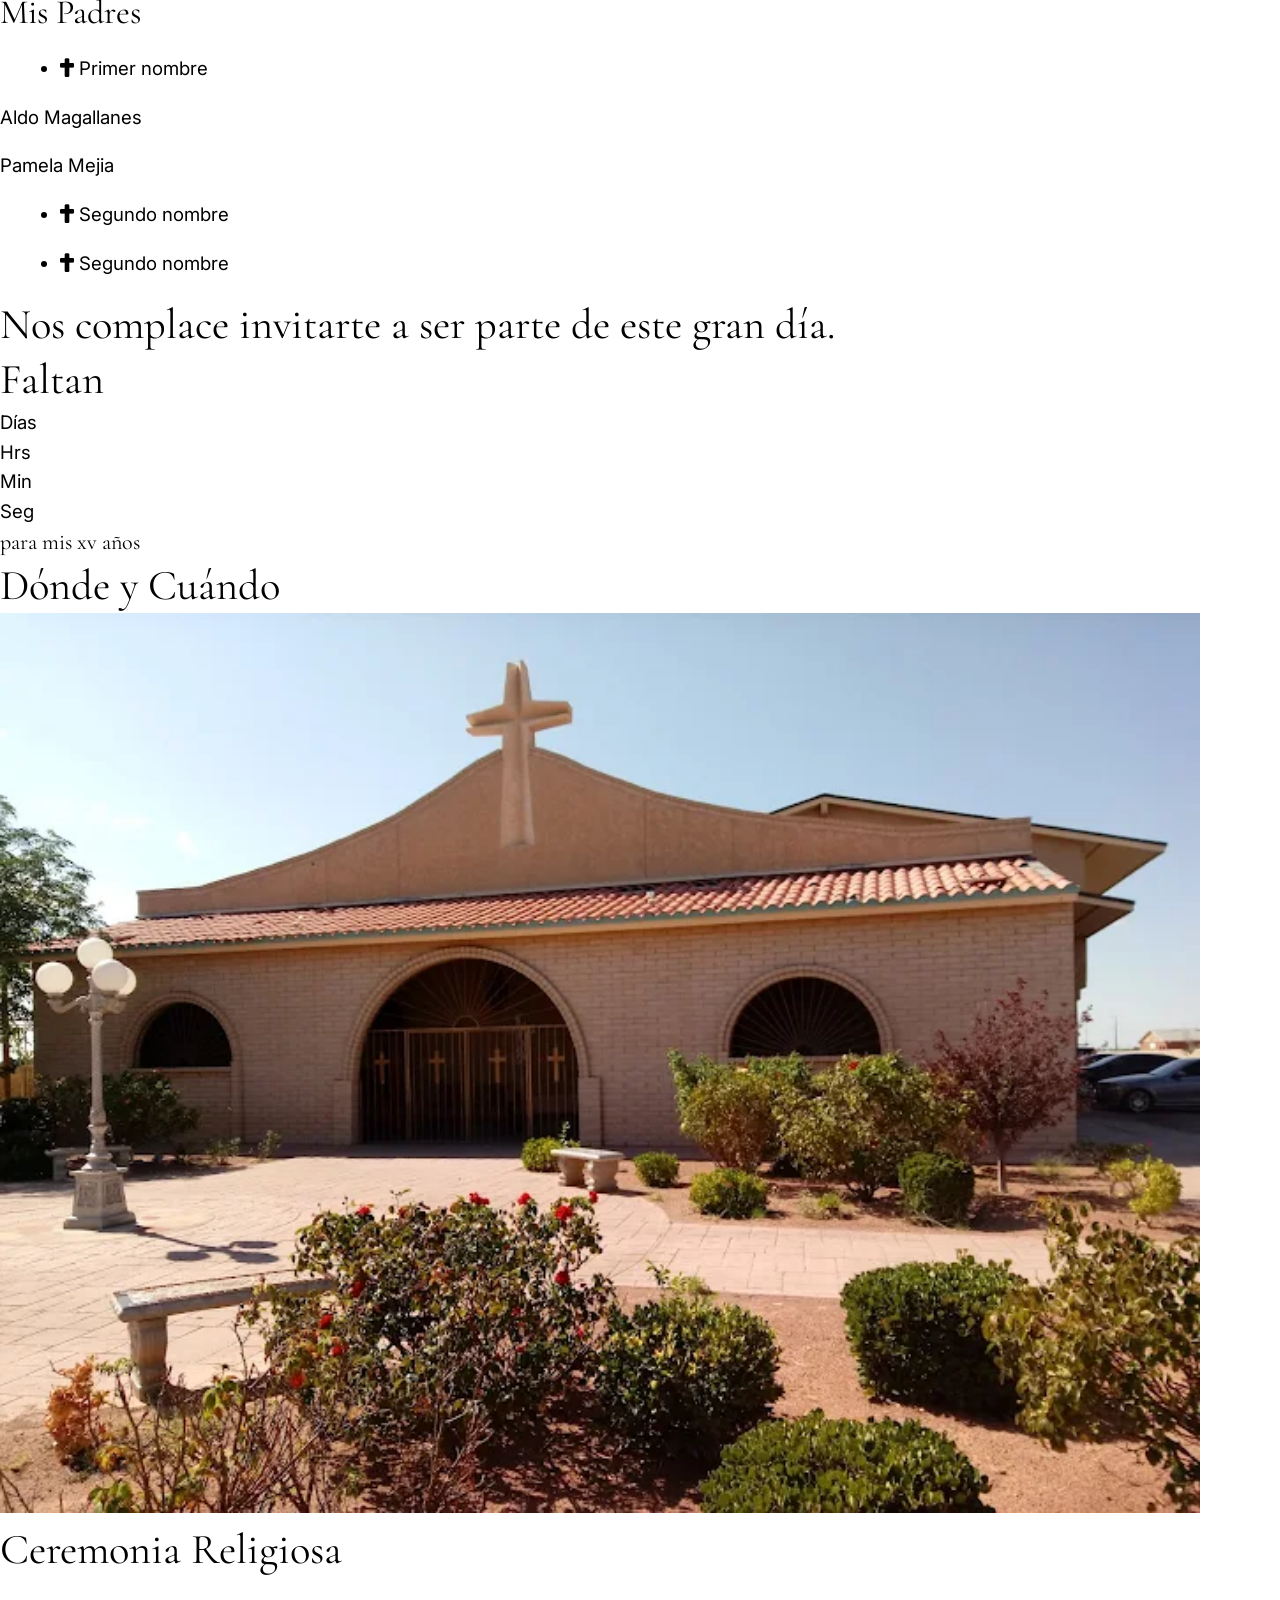
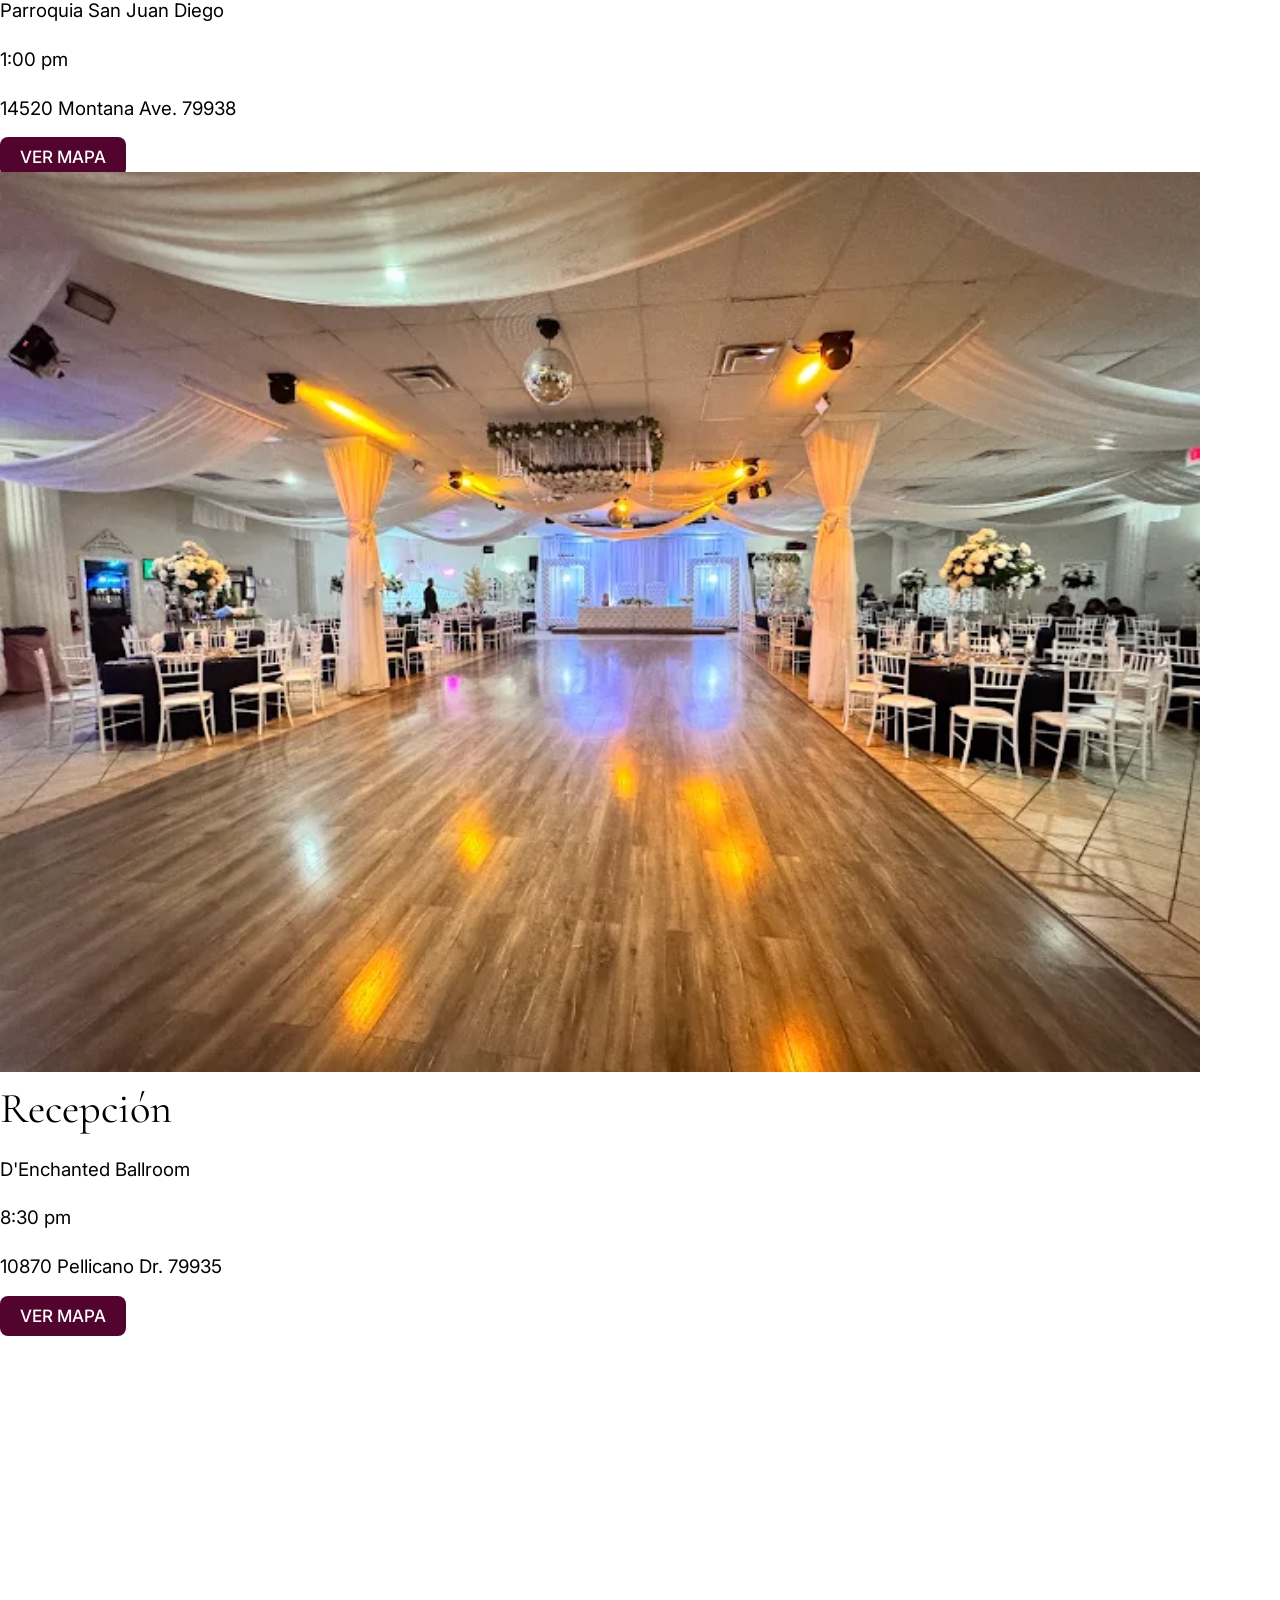
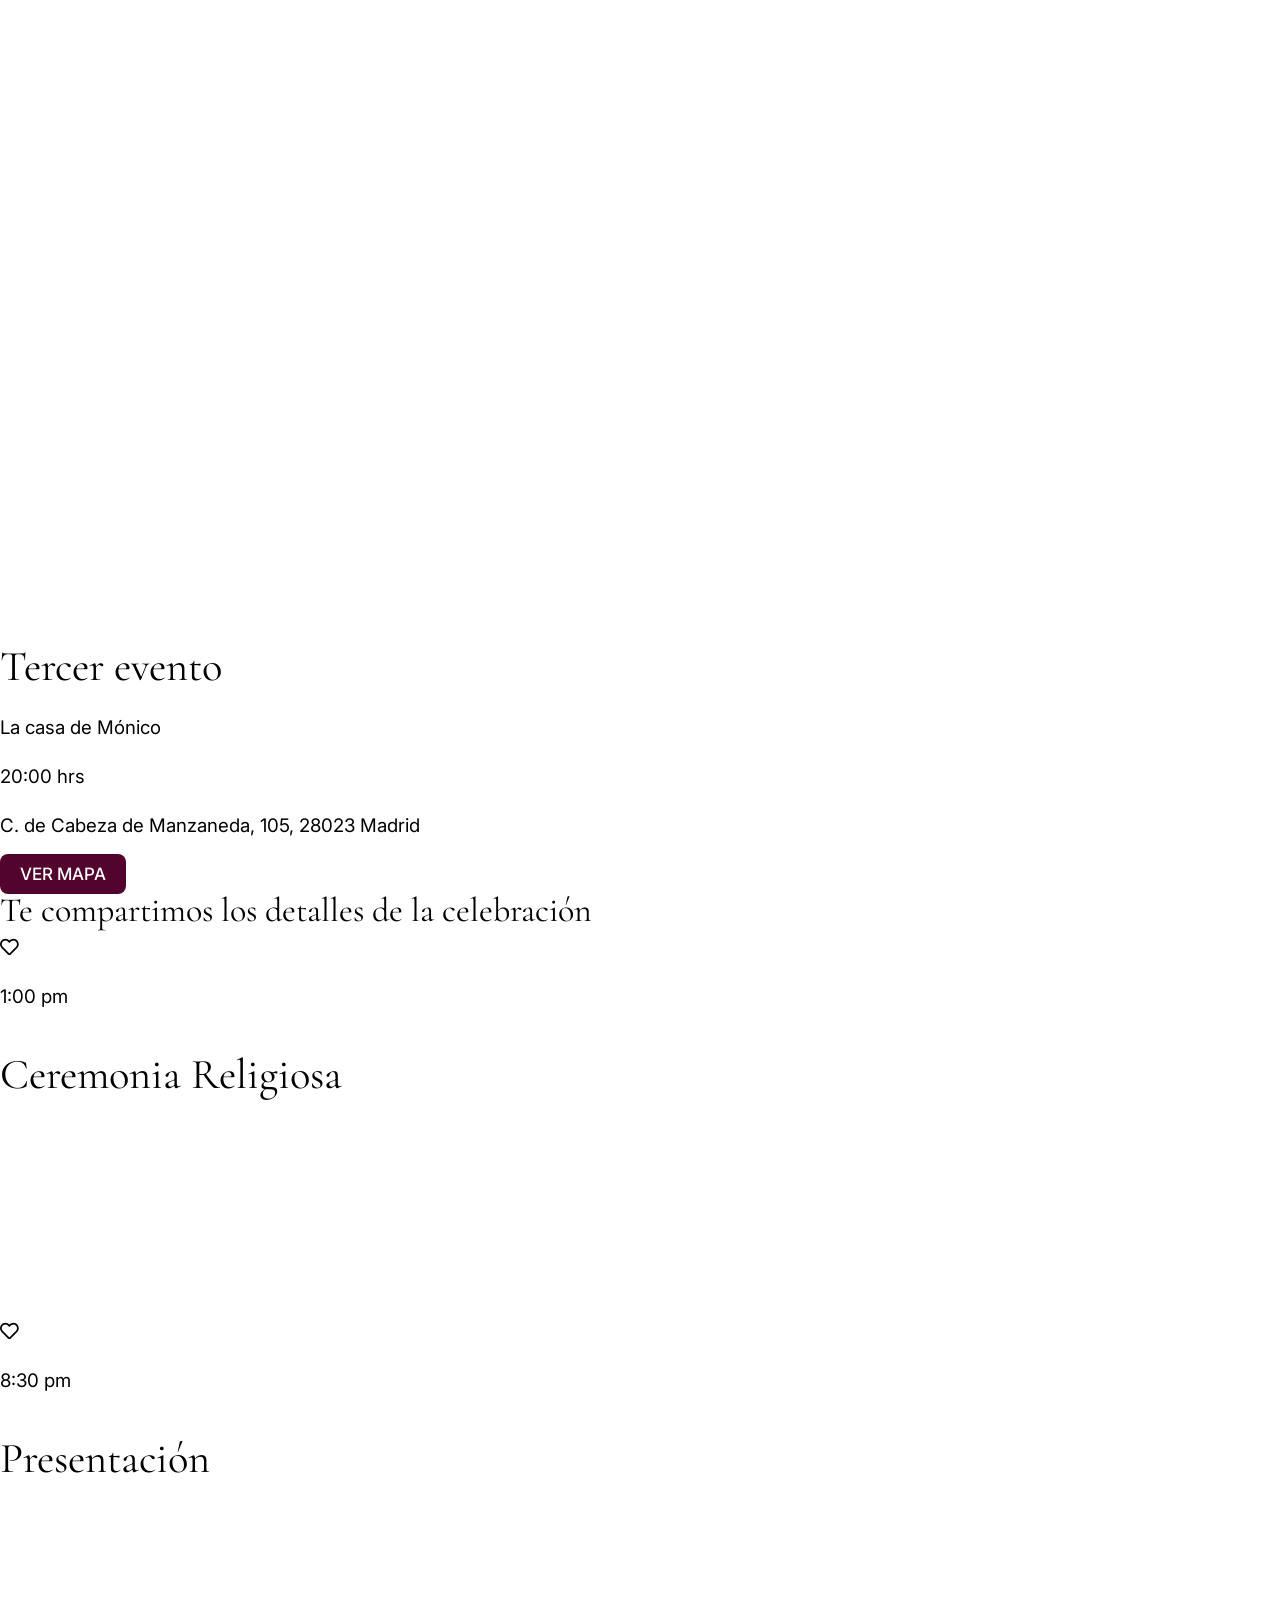
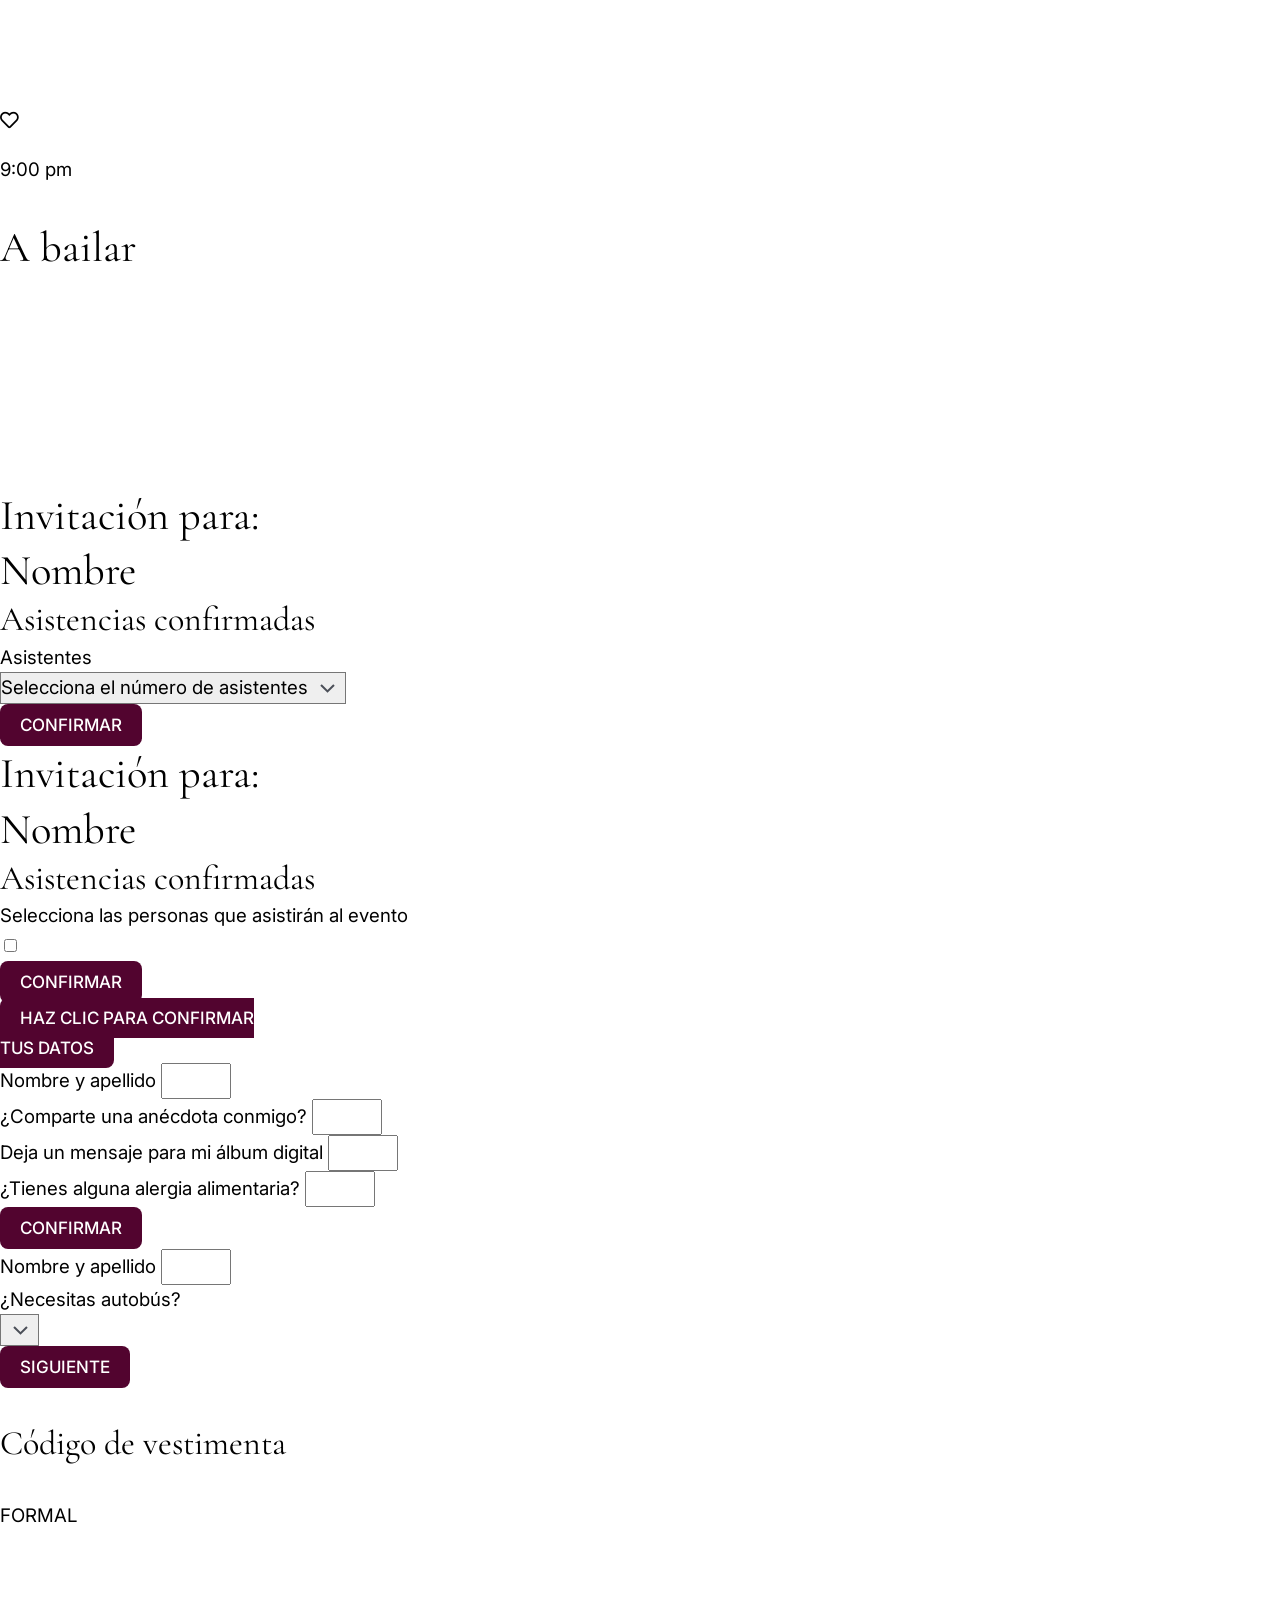
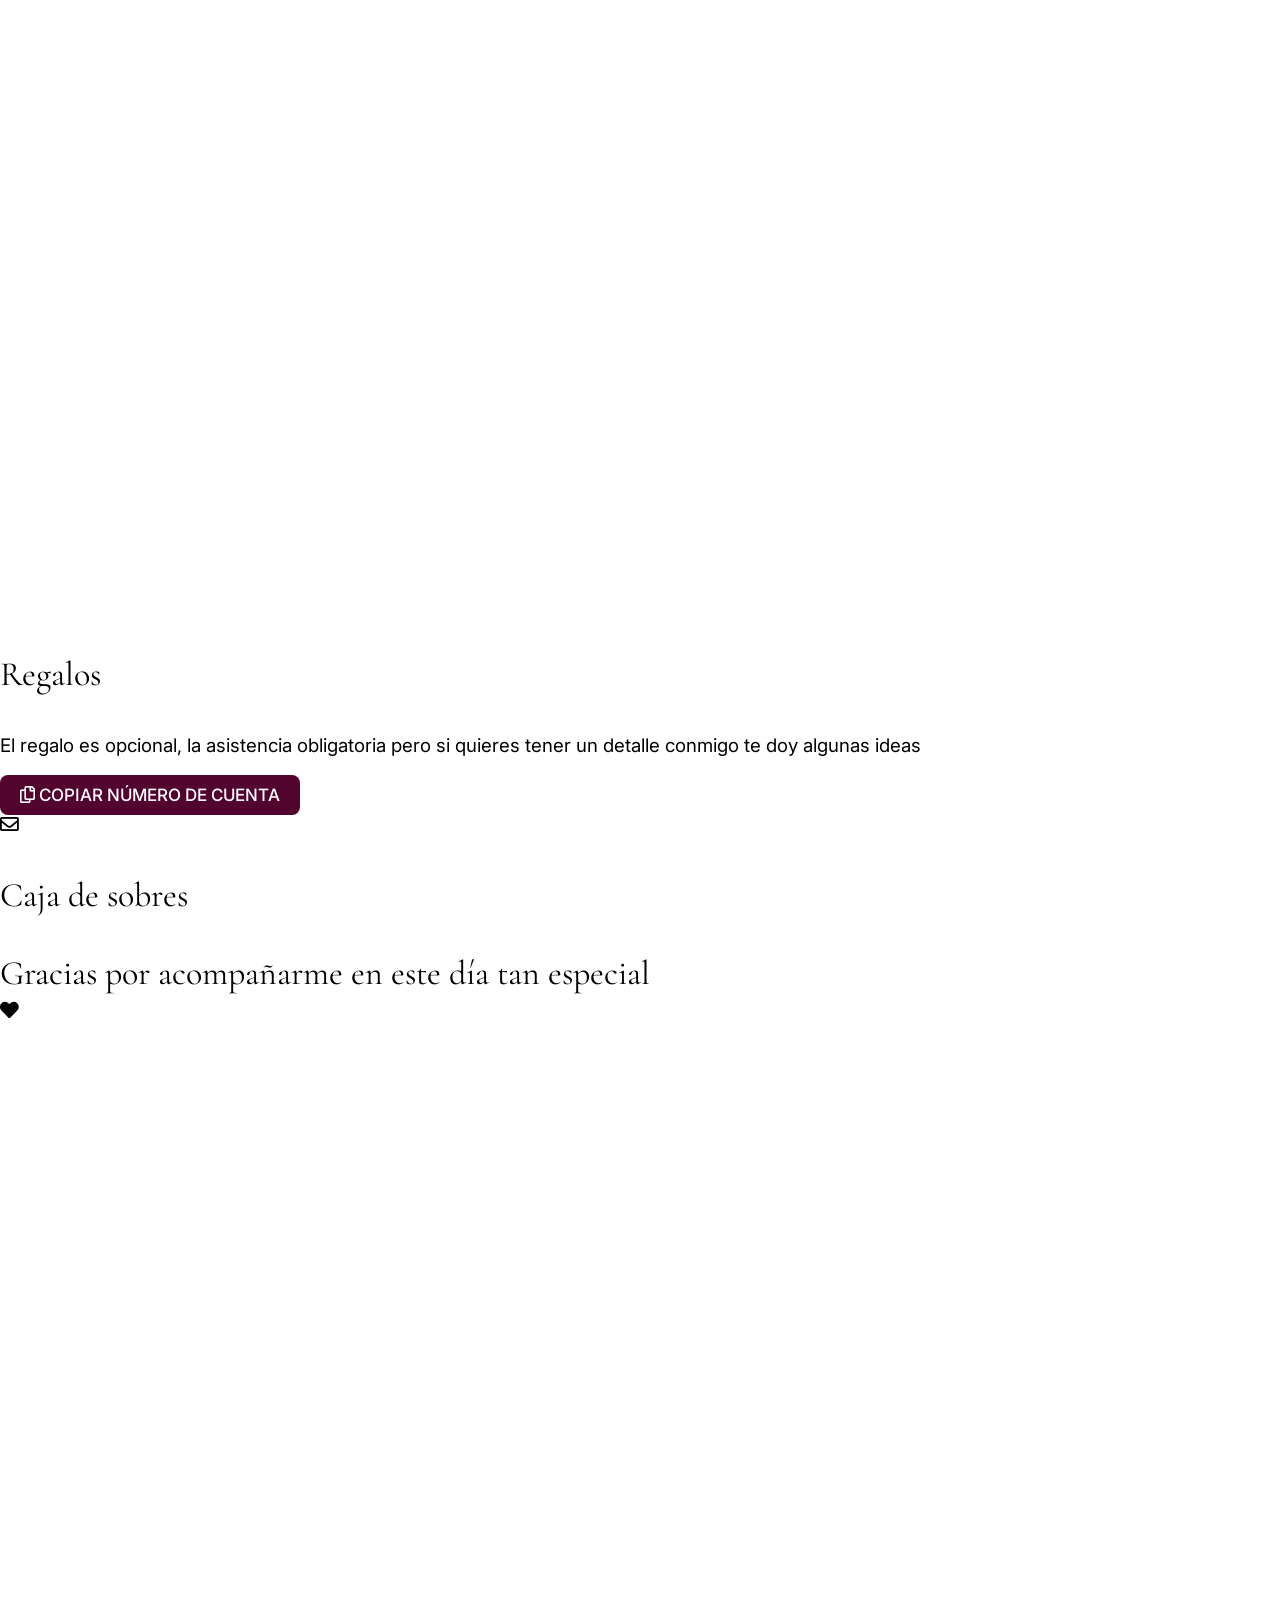
==== commit 276885c3: "AJUSTES" ====
--- a/index2.html
+++ b/index2.html
@@ -12,11 +12,11 @@
     </script>
     <!-- End Google Tag Manager for WordPress by gtm4wp.com -->
     <!-- This site is optimized with the Yoast SEO plugin v27.1.1 - https://yoast.com/product/yoast-seo-wordpress/ -->
-    <title>Mis XV Priscilla</title>
+    <title>Mis XV Maritza</title>
     <meta property="og:locale" content="es_ES" />
     <meta property="og:type" content="article" />
-    <meta property="og:title" content="Mis XV Priscilla" />
-    <meta property="og:description" content="ABRIR mis xv años Priscilla 23 de Mayo 2026... [&hellip;]" />
+    <meta property="og:title" content="Mis XV Maritza" />
+    <meta property="og:description" content="ABRIR mis xv años Maritza 11 de Abril 2026Mayo 2026... [&hellip;]" />
     <meta property="og:site_name" content="Evento Bonito" />
     <meta property="article:modified_time" content="2025-10-03T15:10:30+00:00" />
     <meta property="og:image" content="https://eventobonito.com/wp-content/uploads/2024/02/icono-sobre-576x1024.png" />
@@ -27,7 +27,7 @@
     <meta name="twitter:label1" content="Tiempo de lectura" />
     <meta name="twitter:data1" content="4 minutos" />
     <script type="application/ld+json"
-        class="yoast-schema-graph">{"@context":"https://schema.org","@graph":[{"@type":"WebPage","@id":"https://eventobonito.com/invitaciones-digitales-de-xv/florales/modelo10/","url":"https://eventobonito.com/invitaciones-digitales-de-xv/florales/modelo10/","name":"Mis XV Priscilla","isPartOf":{"@id":"https://eventobonito.com/#website"},"primaryImageOfPage":{"@id":"https://eventobonito.com/invitaciones-digitales-de-xv/florales/modelo10/#primaryimage"},"image":{"@id":"https://eventobonito.com/invitaciones-digitales-de-xv/florales/modelo10/#primaryimage"},"thumbnailUrl":"https://eventobonito.com/wp-content/uploads/2024/02/icono-sobre.png","datePublished":"2022-06-05T18:36:41+00:00","dateModified":"2025-10-03T15:10:30+00:00","breadcrumb":{"@id":"https://eventobonito.com/invitaciones-digitales-de-xv/florales/modelo10/#breadcrumb"},"inLanguage":"es","potentialAction":[{"@type":"ReadAction","target":["https://eventobonito.com/invitaciones-digitales-de-xv/florales/modelo10/"]}]},{"@type":"ImageObject","inLanguage":"es","@id":"https://eventobonito.com/invitaciones-digitales-de-xv/florales/modelo10/#primaryimage","url":"https://eventobonito.com/wp-content/uploads/2024/02/icono-sobre.png","contentUrl":"https://eventobonito.com/wp-content/uploads/2024/02/icono-sobre.png","width":2970,"height":5280},{"@type":"BreadcrumbList","@id":"https://eventobonito.com/invitaciones-digitales-de-xv/florales/modelo10/#breadcrumb","itemListElement":[{"@type":"ListItem","position":1,"name":"Home","item":"https://eventobonito.com/"},{"@type":"ListItem","position":2,"name":"invitaciones digitales de xv","item":"https://eventobonito.com/invitaciones-digitales-de-xv/"},{"@type":"ListItem","position":3,"name":"Florales XV Años","item":"https://eventobonito.com/invitaciones-digitales-de-xv/florales/"},{"@type":"ListItem","position":4,"name":"Modelo flores 10"}]},{"@type":"WebSite","@id":"https://eventobonito.com/#website","url":"https://eventobonito.com/","name":"Evento Bonito","description":"Invitaciones Digitales","publisher":{"@id":"https://eventobonito.com/#organization"},"potentialAction":[{"@type":"SearchAction","target":{"@type":"EntryPoint","urlTemplate":"https://eventobonito.com/?s={search_term_string}"},"query-input":{"@type":"PropertyValueSpecification","valueRequired":true,"valueName":"search_term_string"}}],"inLanguage":"es"},{"@type":"Organization","@id":"https://eventobonito.com/#organization","name":"Evento Bonito","url":"https://eventobonito.com/","logo":{"@type":"ImageObject","inLanguage":"es","@id":"https://eventobonito.com/#/schema/logo/image/","url":"https://eventobonito.com/wp-content/uploads/2022/05/logo-minimal-evento-bonito-e1652487190854.png","contentUrl":"https://eventobonito.com/wp-content/uploads/2022/05/logo-minimal-evento-bonito-e1652487190854.png","width":240,"height":43,"caption":"Evento Bonito"},"image":{"@id":"https://eventobonito.com/#/schema/logo/image/"},"sameAs":["https://www.facebook.com/mieventobonito","https://www.instagram.com/mieventobonito/","https://www.pinterest.es/mieventobonito/"]}]}</script>
+        class="yoast-schema-graph">{"@context":"https://schema.org","@graph":[{"@type":"WebPage","@id":"https://eventobonito.com/invitaciones-digitales-de-xv/florales/modelo10/","url":"https://eventobonito.com/invitaciones-digitales-de-xv/florales/modelo10/","name":"Mis XV Maritza","isPartOf":{"@id":"https://eventobonito.com/#website"},"primaryImageOfPage":{"@id":"https://eventobonito.com/invitaciones-digitales-de-xv/florales/modelo10/#primaryimage"},"image":{"@id":"https://eventobonito.com/invitaciones-digitales-de-xv/florales/modelo10/#primaryimage"},"thumbnailUrl":"https://eventobonito.com/wp-content/uploads/2024/02/icono-sobre.png","datePublished":"2022-06-05T18:36:41+00:00","dateModified":"2025-10-03T15:10:30+00:00","breadcrumb":{"@id":"https://eventobonito.com/invitaciones-digitales-de-xv/florales/modelo10/#breadcrumb"},"inLanguage":"es","potentialAction":[{"@type":"ReadAction","target":["https://eventobonito.com/invitaciones-digitales-de-xv/florales/modelo10/"]}]},{"@type":"ImageObject","inLanguage":"es","@id":"https://eventobonito.com/invitaciones-digitales-de-xv/florales/modelo10/#primaryimage","url":"https://eventobonito.com/wp-content/uploads/2024/02/icono-sobre.png","contentUrl":"https://eventobonito.com/wp-content/uploads/2024/02/icono-sobre.png","width":2970,"height":5280},{"@type":"BreadcrumbList","@id":"https://eventobonito.com/invitaciones-digitales-de-xv/florales/modelo10/#breadcrumb","itemListElement":[{"@type":"ListItem","position":1,"name":"Home","item":"https://eventobonito.com/"},{"@type":"ListItem","position":2,"name":"invitaciones digitales de xv","item":"https://eventobonito.com/invitaciones-digitales-de-xv/"},{"@type":"ListItem","position":3,"name":"Florales XV Años","item":"https://eventobonito.com/invitaciones-digitales-de-xv/florales/"},{"@type":"ListItem","position":4,"name":"Modelo flores 10"}]},{"@type":"WebSite","@id":"https://eventobonito.com/#website","url":"https://eventobonito.com/","name":"Evento Bonito","description":"Invitaciones Digitales","publisher":{"@id":"https://eventobonito.com/#organization"},"potentialAction":[{"@type":"SearchAction","target":{"@type":"EntryPoint","urlTemplate":"https://eventobonito.com/?s={search_term_string}"},"query-input":{"@type":"PropertyValueSpecification","valueRequired":true,"valueName":"search_term_string"}}],"inLanguage":"es"},{"@type":"Organization","@id":"https://eventobonito.com/#organization","name":"Evento Bonito","url":"https://eventobonito.com/","logo":{"@type":"ImageObject","inLanguage":"es","@id":"https://eventobonito.com/#/schema/logo/image/","url":"https://eventobonito.com/wp-content/uploads/2022/05/logo-minimal-evento-bonito-e1652487190854.png","contentUrl":"https://eventobonito.com/wp-content/uploads/2022/05/logo-minimal-evento-bonito-e1652487190854.png","width":240,"height":43,"caption":"Evento Bonito"},"image":{"@id":"https://eventobonito.com/#/schema/logo/image/"},"sameAs":["https://www.facebook.com/mieventobonito","https://www.instagram.com/mieventobonito/","https://www.pinterest.es/mieventobonito/"]}]}</script>
     <!-- / Yoast SEO plugin. -->
 
 
@@ -6520,7 +6520,7 @@
                             data-settings="{&quot;_animation&quot;:&quot;fadeInDown&quot;,&quot;_animation_mobile&quot;:&quot;fadeInDown&quot;}"
                             data-widget_type="heading.default">
                             <div class="elementor-widget-container">
-                                <h2 class="elementor-heading-title elementor-size-default">Priscilla</h2>
+                                <h2 class="elementor-heading-title elementor-size-default">Maritza</h2>
                             </div>
                         </div>
                         <div class="elementor-element elementor-element-1ca4561a animated-slow elementor-invisible elementor-widget elementor-widget-heading"
@@ -6528,7 +6528,7 @@
                             data-settings="{&quot;_animation&quot;:&quot;fadeIn&quot;,&quot;_animation_mobile&quot;:&quot;fadeInRight&quot;}"
                             data-widget_type="heading.default">
                             <div class="elementor-widget-container">
-                                <h4 class="elementor-heading-title elementor-size-default">Priscilla de mayo 2026</h4>
+                                <h4 class="elementor-heading-title elementor-size-default">Maritza de mayo 2026</h4>
                             </div>
                         </div>
                         <div class="elementor-element elementor-element-4e9295fc animated-slow elementor-view-stacked elementor-shape-circle elementor-position-block-start elementor-mobile-position-block-start elementor-invisible elementor-widget elementor-widget-icon-box"
@@ -6602,7 +6602,7 @@
                                             data-settings="{&quot;_animation&quot;:&quot;fadeInDown&quot;,&quot;_animation_mobile&quot;:&quot;fadeInDown&quot;}"
                                             data-widget_type="heading.default">
                                             <div class="elementor-widget-container">
-                                                <h2 class="elementor-heading-title elementor-size-default">Priscilla
+                                                <h2 class="elementor-heading-title elementor-size-default">Maritza
                                                 </h2>
                                             </div>
                                         </div>
@@ -6611,7 +6611,8 @@
                                             data-settings="{&quot;_animation&quot;:&quot;fadeInRight&quot;,&quot;_animation_mobile&quot;:&quot;fadeInDown&quot;}"
                                             data-widget_type="heading.default">
                                             <div class="elementor-widget-container">
-                                                <h4 class="elementor-heading-title elementor-size-default">23 de mayo
+                                                <h4 class="elementor-heading-title elementor-size-default">11 de Abril
+                                                    2026mayo
                                                     2026</h4>
                                             </div>
                                         </div>
@@ -6683,7 +6684,7 @@
                                             data-settings="{&quot;_animation&quot;:&quot;none&quot;,&quot;_animation_mobile&quot;:&quot;fadeInLeft&quot;}"
                                             data-widget_type="heading.default">
                                             <div class="elementor-widget-container">
-                                                <h2 class="elementor-heading-title elementor-size-default">Priscilla
+                                                <h2 class="elementor-heading-title elementor-size-default">Maritza
                                                 </h2>
                                             </div>
                                         </div>
@@ -6692,7 +6693,8 @@
                                             data-settings="{&quot;_animation&quot;:&quot;none&quot;,&quot;_animation_mobile&quot;:&quot;fadeInDown&quot;}"
                                             data-widget_type="heading.default">
                                             <div class="elementor-widget-container">
-                                                <h4 class="elementor-heading-title elementor-size-default">23 de mayo
+                                                <h4 class="elementor-heading-title elementor-size-default">11 de Abril
+                                                    2026mayo
                                                     2026</h4>
                                             </div>
                                         </div>
@@ -7544,8 +7546,7 @@
                                                 <form class="elementor-form" method="post" id="form_send_counter">
                                                     <input type="hidden" name="post_id" value="4426" />
                                                     <input type="hidden" name="form_id" value="9511e38" />
-                                                    <input type="hidden" name="referer_title"
-                                                        value="Mis XV Priscilla" />
+                                                    <input type="hidden" name="referer_title" value="Mis XV Maritza" />
 
                                                     <input type="hidden" name="queried_id" value="4426" />
 
@@ -7654,8 +7655,7 @@
                                                     name="guest_list" aria-label="guest_list">
                                                     <input type="hidden" name="post_id" value="4426" />
                                                     <input type="hidden" name="form_id" value="47b65269" />
-                                                    <input type="hidden" name="referer_title"
-                                                        value="Mis XV Priscilla" />
+                                                    <input type="hidden" name="referer_title" value="Mis XV Maritza" />
 
                                                     <input type="hidden" name="queried_id" value="4426" />
 
@@ -7752,8 +7752,7 @@
                                                     aria-label="Nuevo formulario">
                                                     <input type="hidden" name="post_id" value="4426" />
                                                     <input type="hidden" name="form_id" value="5b40b61a" />
-                                                    <input type="hidden" name="referer_title"
-                                                        value="Mis XV Priscilla" />
+                                                    <input type="hidden" name="referer_title" value="Mis XV Maritza" />
 
                                                     <input type="hidden" name="queried_id" value="4426" />
 
@@ -7848,8 +7847,7 @@
                                                     aria-label="questions_form">
                                                     <input type="hidden" name="post_id" value="4426" />
                                                     <input type="hidden" name="form_id" value="14ab3170" />
-                                                    <input type="hidden" name="referer_title"
-                                                        value="Mis XV Priscilla" />
+                                                    <input type="hidden" name="referer_title" value="Mis XV Maritza" />
 
                                                     <input type="hidden" name="queried_id" value="4426" />
 
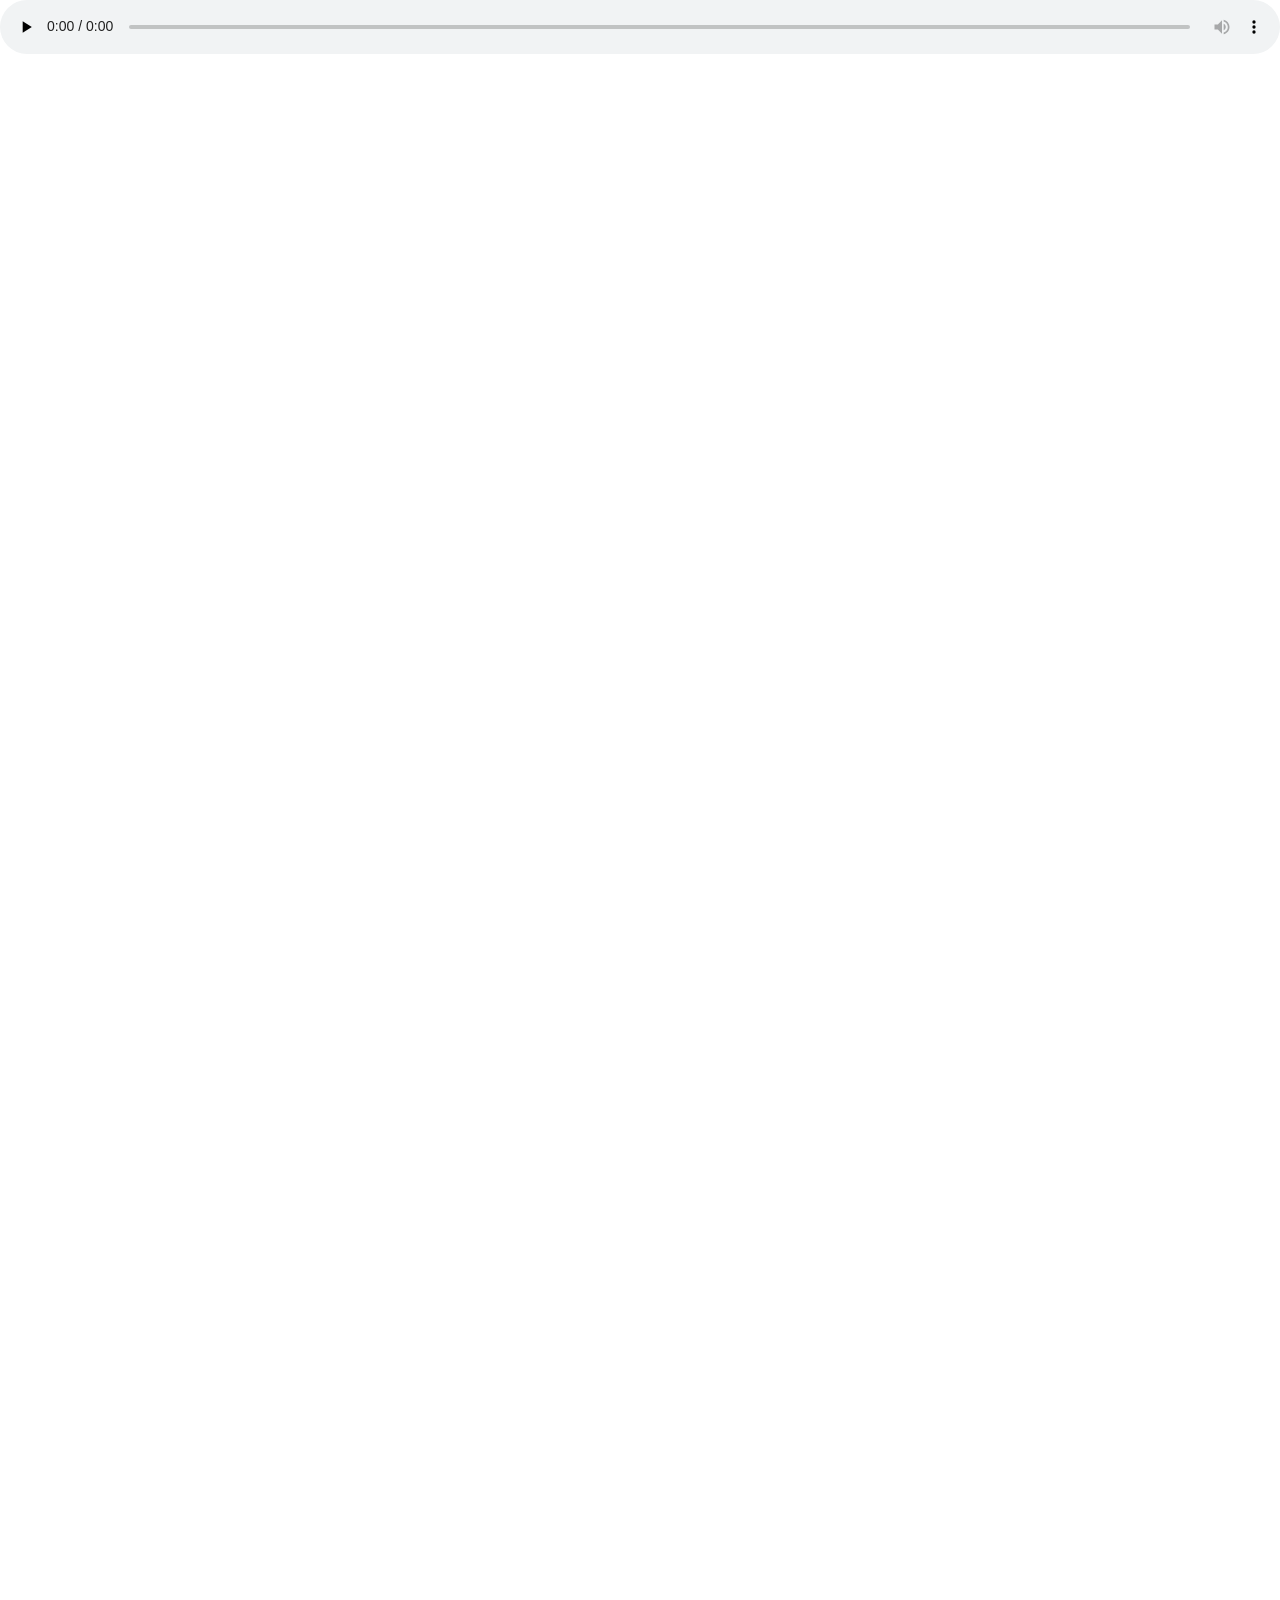
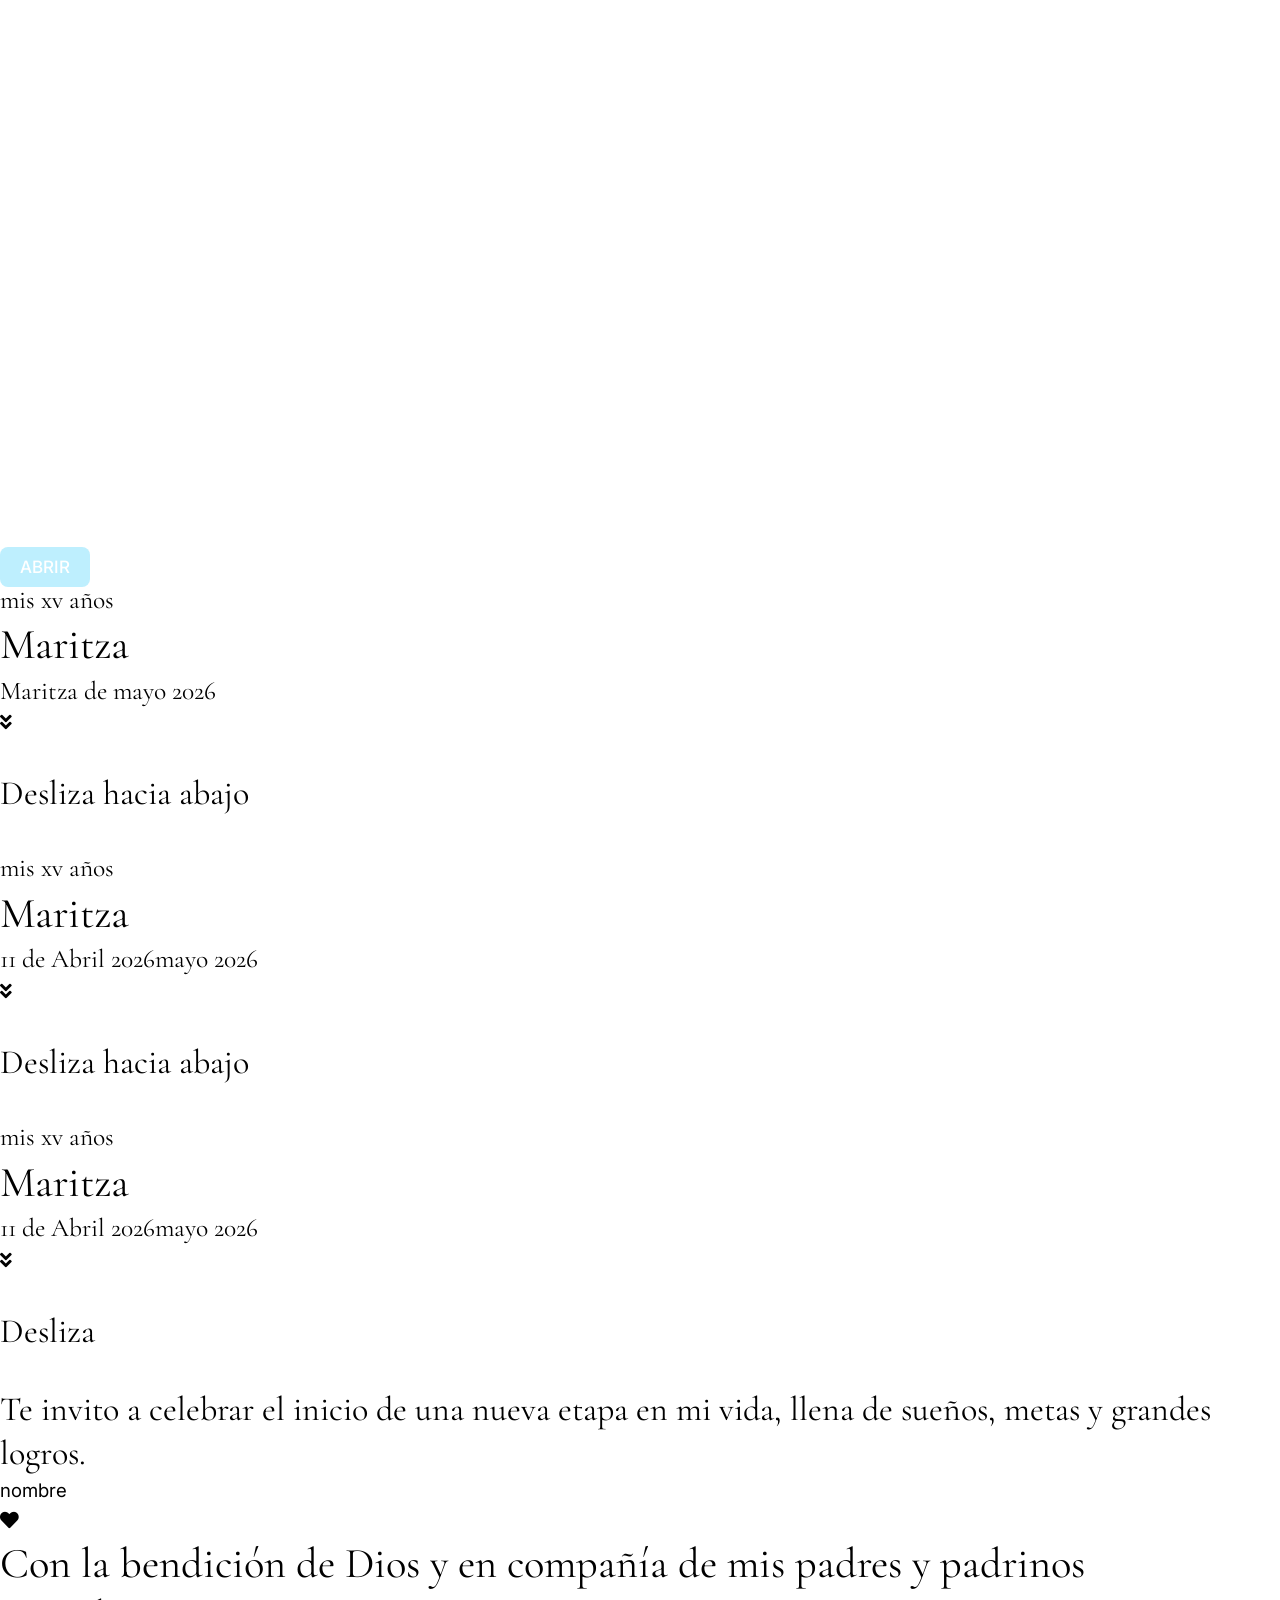
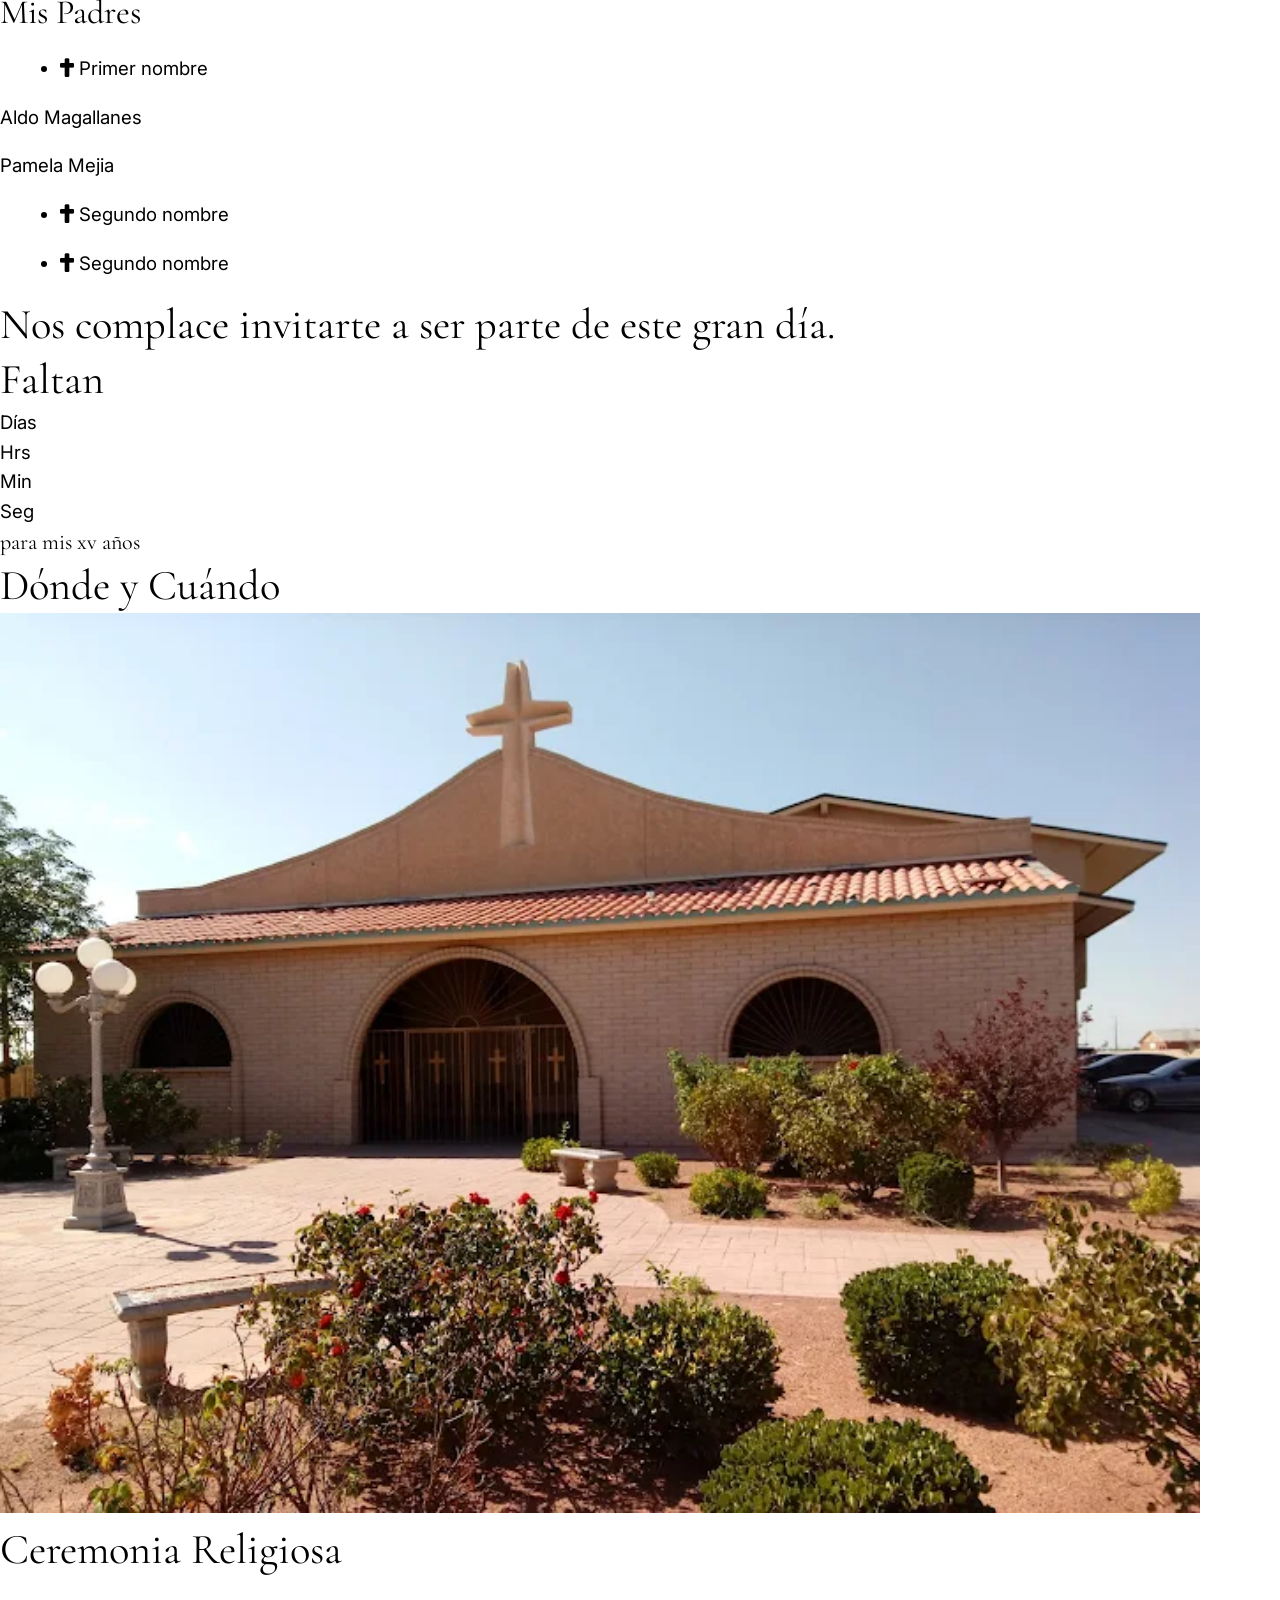
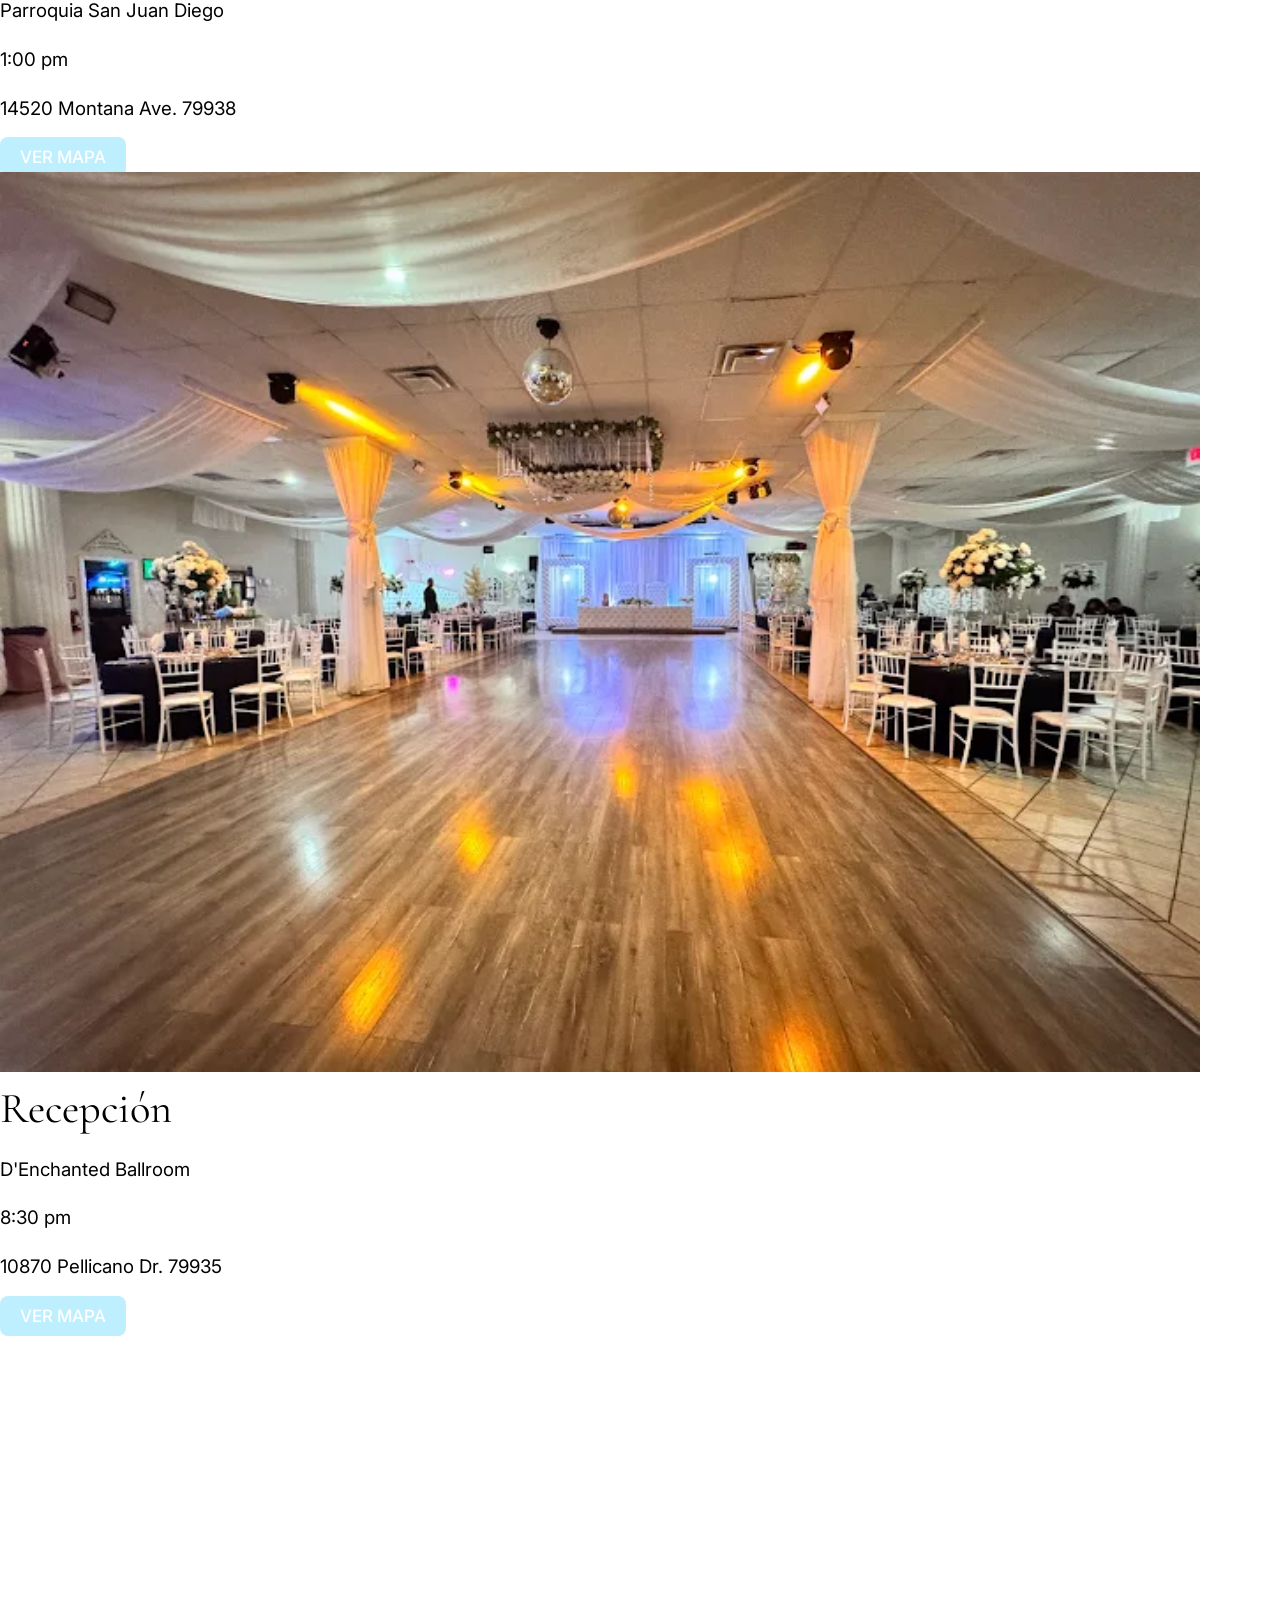
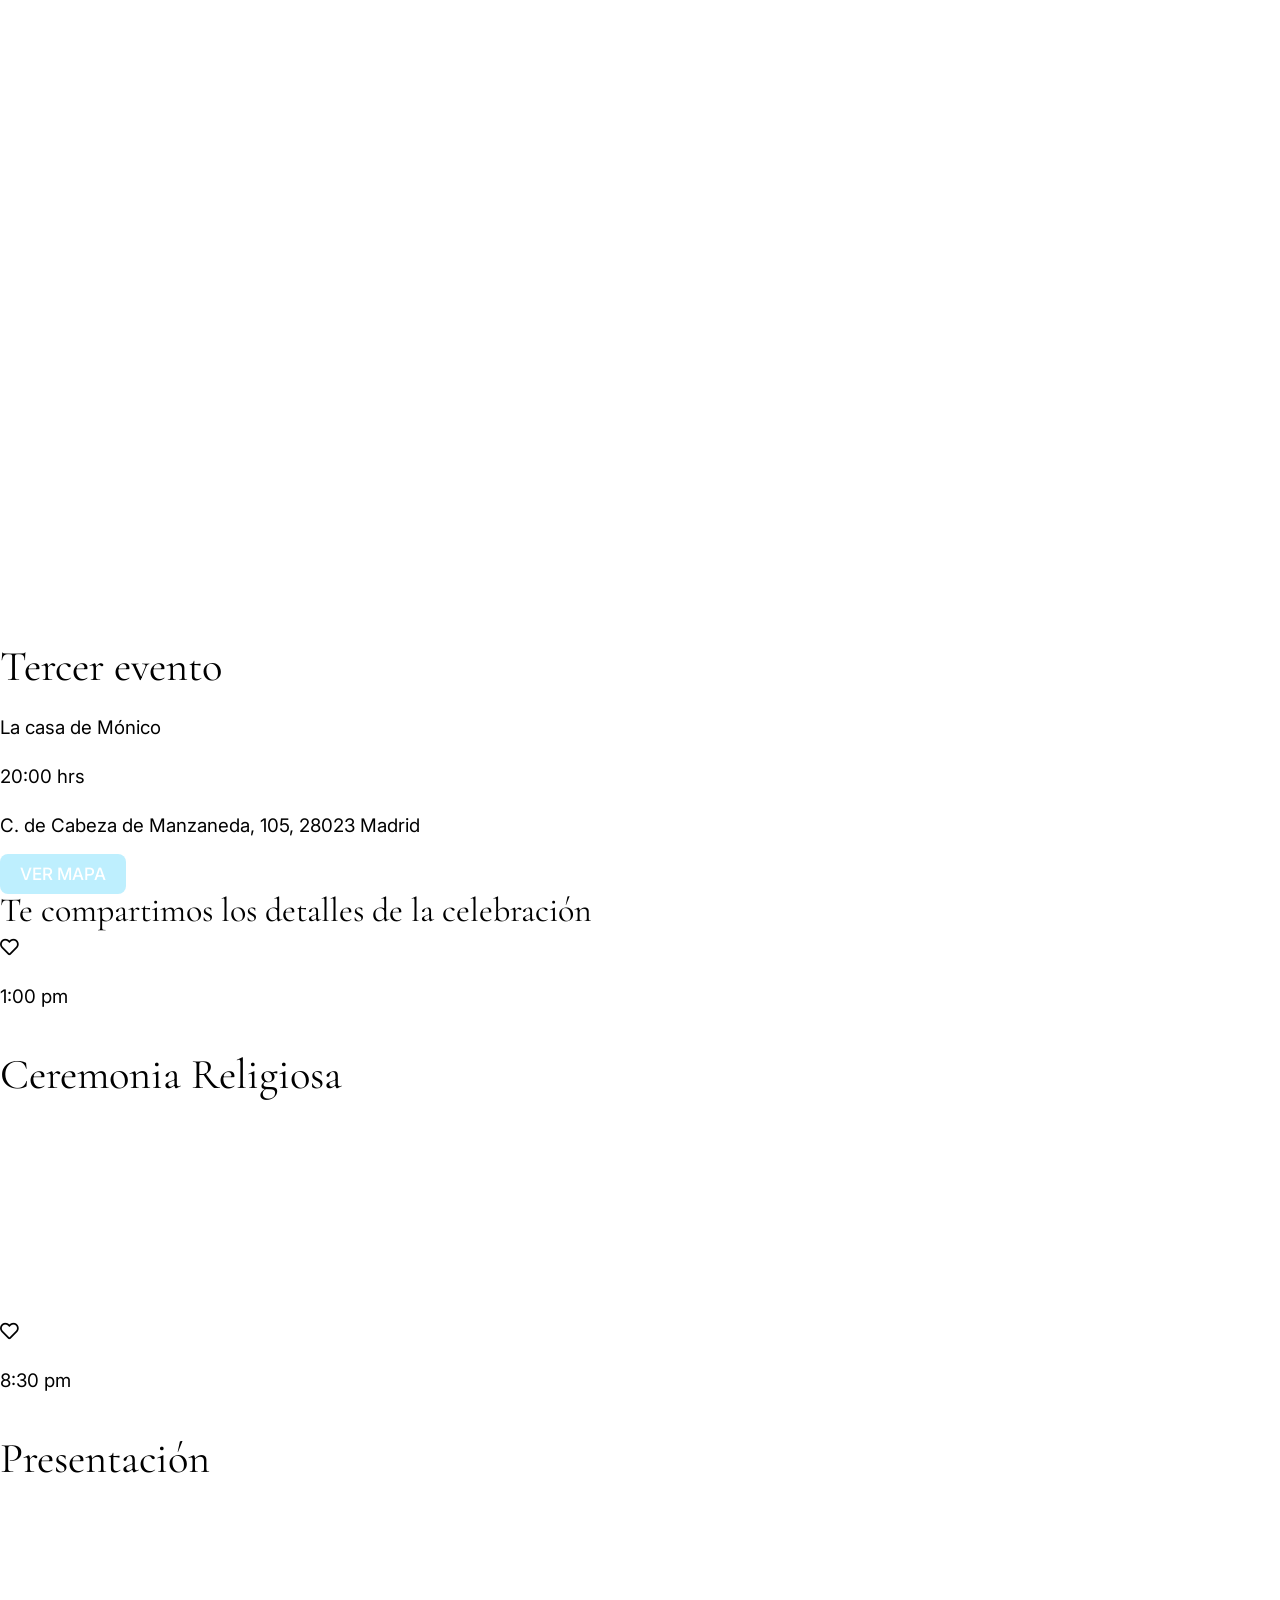
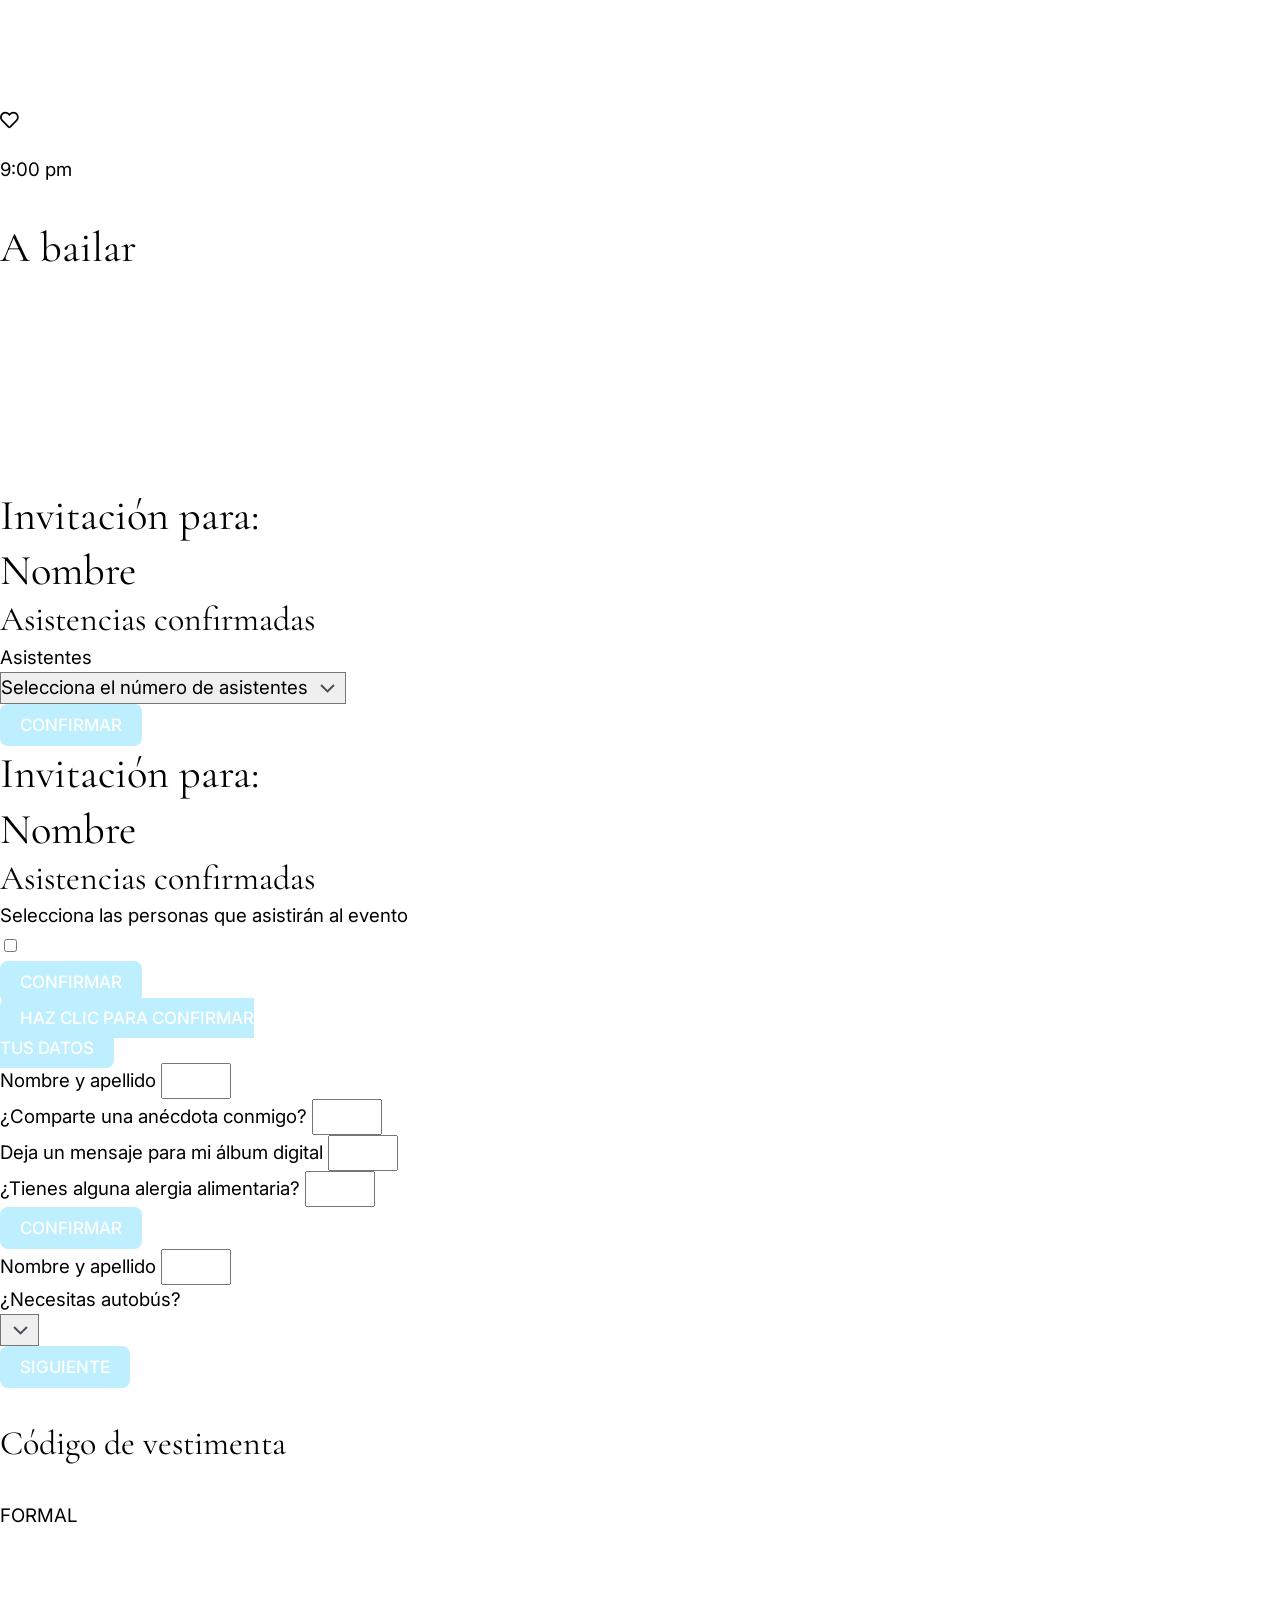
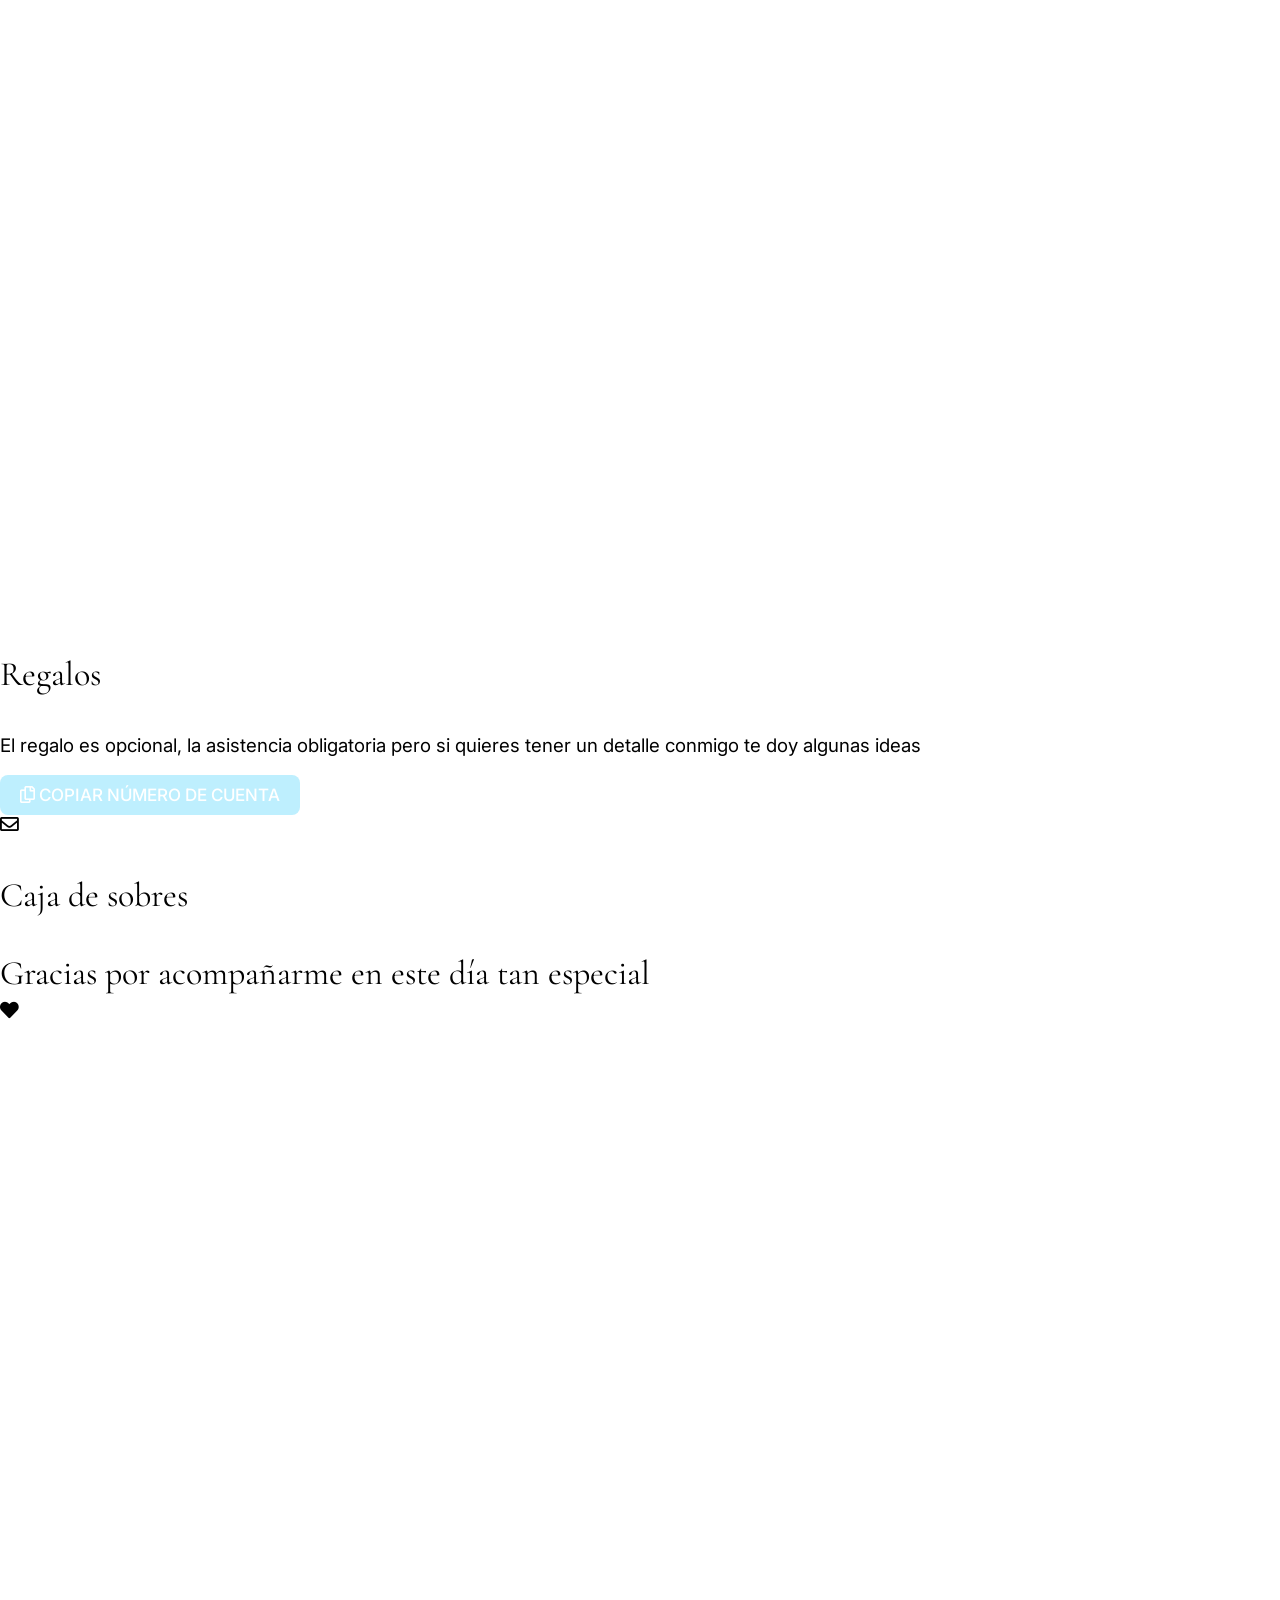
==== commit 49bb906d: "css" ====
--- a/index2.html
+++ b/index2.html
@@ -249,7 +249,7 @@
 
         a:hover,
         a:focus {
-            color: #52042f;
+            color: #beeffe;
         }
 
         body,
@@ -372,7 +372,7 @@
         }
 
         ::selection {
-            background-color: #52042f;
+            background-color: #beeffe;
             color: #ffffff;
         }
 
@@ -447,7 +447,7 @@
         .page-links>.page-link,
         .page-links .page-link:hover,
         .post-navigation a:hover {
-            color: #52042f;
+            color: #beeffe;
         }
 
         #cat option,
@@ -509,7 +509,7 @@
         }
 
         .single .ast-author-details .author-title {
-            color: #52042f;
+            color: #beeffe;
         }
 
         .ast-search-menu-icon.slide-search a:focus-visible:focus-visible,
@@ -898,7 +898,7 @@
         }
 
         .wp-block-button.is-style-outline .wp-block-button__link {
-            border-color: #52042f;
+            border-color: #beeffe;
             border-top-width: 0px;
             border-right-width: 0px;
             border-bottom-width: 0px;
@@ -907,7 +907,7 @@
 
         div.wp-block-button.is-style-outline>.wp-block-button__link:not(.has-text-color),
         div.wp-block-button.wp-block-button__link.is-style-outline:not(.has-text-color) {
-            color: #52042f;
+            color: #beeffe;
         }
 
         .wp-block-button.is-style-outline .wp-block-button__link:hover,
@@ -915,15 +915,15 @@
         .wp-block-buttons .wp-block-button.is-style-outline>.wp-block-button__link:not(.has-text-color):hover,
         .wp-block-buttons .wp-block-button.wp-block-button__link.is-style-outline:not(.has-text-color):hover {
             color: #ffffff;
-            background-color: #52042f;
-            border-color: #52042f;
+            background-color: #beeffe;
+            border-color: #beeffe;
         }
 
         .post-page-numbers.current .page-link,
         .ast-pagination .page-numbers.current {
             color: #ffffff;
-            border-color: #52042f;
-            background-color: #52042f;
+            border-color: #beeffe;
+            background-color: #beeffe;
         }
 
         @media (min-width:544px) {
@@ -945,7 +945,7 @@
 
         .wp-block-button.is-style-outline .wp-block-button__link.wp-element-button,
         .ast-outline-button {
-            border-color: #52042f;
+            border-color: #beeffe;
             font-family: 'Nunito', sans-serif;
             font-weight: 400;
             font-size: 15px;
@@ -960,7 +960,7 @@
         .wp-block-buttons .wp-block-button.is-style-outline>.wp-block-button__link:not(.has-text-color),
         .wp-block-buttons .wp-block-button.wp-block-button__link.is-style-outline:not(.has-text-color),
         .ast-outline-button {
-            color: #52042f;
+            color: #beeffe;
         }
 
         .wp-block-button.is-style-outline .wp-block-button__link:hover,
@@ -972,14 +972,14 @@
         .wp-block-uagb-buttons-child .uagb-buttons-repeater.ast-outline-button:hover,
         .wp-block-uagb-buttons-child .uagb-buttons-repeater.ast-outline-button:focus {
             color: #ffffff;
-            background-color: #52042f;
-            border-color: #52042f;
+            background-color: #beeffe;
+            border-color: #beeffe;
         }
 
         .wp-block-button .wp-block-button__link.wp-element-button.is-style-outline:not(.has-background),
         .wp-block-button.is-style-outline>.wp-block-button__link.wp-element-button:not(.has-background),
         .ast-outline-button {
-            background-color: #52042f;
+            background-color: #beeffe;
         }
 
         .entry-content[data-ast-blocks-layout]>figure {
@@ -1080,15 +1080,15 @@
         }
 
         .elementor-widget-button .elementor-button {
-            border-color: #52042f;
-            background-color: #52042f;
+            border-color: #beeffe;
+            background-color: #beeffe;
         }
 
         .elementor-widget-button .elementor-button:hover,
         .elementor-widget-button .elementor-button:focus {
             color: #ffffff;
-            background-color: #52042f;
-            border-color: #52042f;
+            background-color: #beeffe;
+            border-color: #beeffe;
         }
 
         .wp-block-button .wp-block-button__link,
@@ -1116,8 +1116,8 @@
         .wp-block-button .wp-block-button__link:hover,
         .wp-block-button .wp-block-button__link:focus {
             color: #ffffff;
-            background-color: #52042f;
-            border-color: #52042f;
+            background-color: #beeffe;
+            border-color: #beeffe;
         }
 
         .elementor-widget-heading h1.elementor-heading-title {
@@ -1150,8 +1150,8 @@
             border-right-width: 0px;
             border-left-width: 0px;
             border-bottom-width: 0px;
-            border-color: #52042f;
-            background-color: #52042f;
+            border-color: #beeffe;
+            background-color: #beeffe;
             color: #ffffff;
             font-family: 'Inter', sans-serif;
             font-weight: 500;
@@ -1191,8 +1191,8 @@
             border-left-width: 0px;
             border-bottom-width: 0px;
             color: #ffffff;
-            border-color: #52042f;
-            background-color: #52042f;
+            border-color: #beeffe;
+            background-color: #beeffe;
             padding-top: 10px;
             padding-right: 20px;
             padding-bottom: 10px;
@@ -1227,8 +1227,8 @@
         body .wp-block-file .wp-block-file__button:hover,
         body .wp-block-file .wp-block-file__button:focus {
             color: #ffffff;
-            background-color: #52042f;
-            border-color: #52042f;
+            background-color: #beeffe;
+            border-color: #beeffe;
         }
 
         @media (max-width:544px) {
@@ -2038,7 +2038,7 @@
             border-bottom-width: 0px;
             border-right-width: 0px;
             border-left-width: 0px;
-            border-color: #52042f;
+            border-color: #beeffe;
             border-style: solid;
             width: 350px;
         }
@@ -3550,7 +3550,7 @@
 
         .woocommerce span.onsale,
         .wc-block-grid__product .wc-block-grid__product-onsale {
-            background-color: #52042f;
+            background-color: #beeffe;
             color: #ffffff;
         }
 
@@ -3586,7 +3586,7 @@
         }
 
         .woocommerce-MyAccount-navigation-link.is-active a {
-            color: #52042f;
+            color: #beeffe;
         }
 
         .woocommerce .widget_price_filter .ui-slider .ui-slider-range,
@@ -3645,8 +3645,8 @@
         .wc-block-grid__products .wc-block-grid__product .wp-block-button__link,
         .wc-block-grid__product-onsale {
             color: #ffffff;
-            border-color: #52042f;
-            background-color: #52042f;
+            border-color: #beeffe;
+            background-color: #beeffe;
         }
 
         .woocommerce-js a.button:hover,
@@ -3661,8 +3661,8 @@
         .woocommerce button.button.alt.disabled:hover,
         .wc-block-grid__products .wc-block-grid__product .wp-block-button__link:hover {
             color: #ffffff;
-            border-color: #52042f;
-            background-color: #52042f;
+            border-color: #beeffe;
+            background-color: #beeffe;
         }
 
         .woocommerce-js a.button,
@@ -3769,7 +3769,7 @@
         }
 
         .ast-site-header-cart i.astra-icon:after {
-            background: #52042f;
+            background: #beeffe;
         }
 
         @media (min-width:545px) and (max-width:921px) {
@@ -3975,7 +3975,7 @@
             border-right-width: 0px;
             border-left-width: 0px;
             border-bottom-width: 0px;
-            border-color: #52042f;
+            border-color: #beeffe;
         }
 
         .woocommerce-js a.button:hover,
@@ -3987,7 +3987,7 @@
         .ast-site-header-cart .widget_shopping_cart .buttons .button.checkout:hover,
         .woocommerce button.button.alt.disabled:hover,
         .wc-block-grid__products .wc-block-grid__product .wp-block-button__link:hover {
-            border-color: #52042f;
+            border-color: #beeffe;
         }
 
         .widget_product_search button {
@@ -5043,8 +5043,8 @@
 
         .ast-woo-two-step-checkout .ast-checkout-slides .flex-prev.button {
             color: #ffffff;
-            border-color: #52042f;
-            background-color: #52042f;
+            border-color: #beeffe;
+            background-color: #beeffe;
         }
 
         .widget_layered_nav_filters ul li.chosen a::before {
@@ -5209,7 +5209,7 @@
         .ast-menu-cart-outline .ast-cart-menu-wrap .count,
         .ast-menu-cart-outline .ast-addon-cart-wrap {
             border-style: solid;
-            border-color: #52042f;
+            border-color: #beeffe;
         }
 
         @media screen and (min-width: 922px) {
